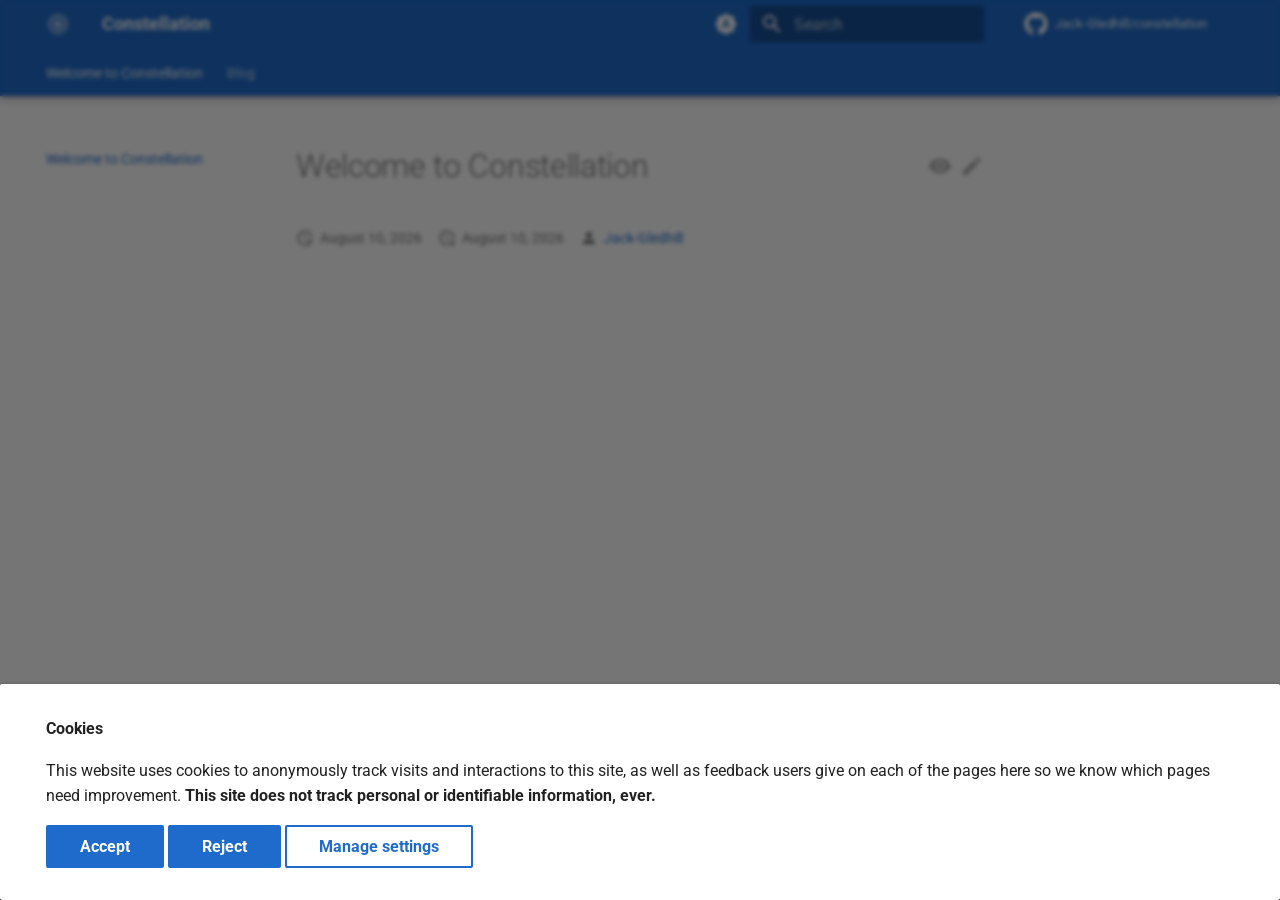
==== index.html @ 88e4e884 "Deployed 8736ff4 with MkDocs version: 1.6.1" ====
<!DOCTYPE html><html lang="en" class="no-js"><head>
    
      <meta charset="utf-8">
      <meta name="viewport" content="width=device-width,initial-scale=1">
      
        <meta name="description" content="Documentation and blog for my home production environment.">
      
      
        <meta name="author" content="Jack Gledhill">
      
      
        <link rel="canonical" href="https://starsystem.dev/">
      
      
      
        <link rel="next" href="blog/">
      
      
        
      
      
        <link rel="alternate" type="application/rss+xml" title="RSS feed" href="feed_rss_created.xml">
        <link rel="alternate" type="application/rss+xml" title="RSS feed of updated content" href="feed_rss_updated.xml">
      
      <link rel="icon" href="assets/favicon.png">
      <meta name="generator" content="mkdocs-1.6.1, mkdocs-material-9.7.7">
    
    
      
        <title>Constellation</title>
      
    
    
      <link rel="stylesheet" href="assets/stylesheets/main.ec1eaa64.min.css">
      
        
        <link rel="stylesheet" href="assets/stylesheets/palette.ab4e12ef.min.css">
      
      

  
  
  
  
  <style>:root{--md-annotation-icon:url('data:image/svg+xml;charset=utf-8,%3Csvg%20xmlns%3D%22http%3A//www.w3.org/2000/svg%22%20viewBox%3D%220%200%2024%2024%22%3E%3Cpath%20d%3D%22M13%209h-2V7h2m0%2010h-2v-6h2m-1-9A10%2010%200%200%200%202%2012a10%2010%200%200%200%2010%2010%2010%2010%200%200%200%2010-10A10%2010%200%200%200%2012%202%22/%3E%3C/svg%3E');}</style>


    
    
      
    
    
      
        
        
        
        <link rel="stylesheet" href="assets/external/fonts.googleapis.com/css.49ea35f2.css">
        <style>:root{--md-text-font:"Roboto";--md-code-font:"Roboto Mono"}</style>
      
    
    
      <link rel="stylesheet" href="assets/css/theme.css">
    
    <script>__md_scope=new URL(".",location),__md_hash=e=>[...e].reduce(((e,_)=>(e<<5)-e+_.charCodeAt(0)),0),__md_get=(e,_=localStorage,t=__md_scope)=>JSON.parse(_.getItem(t.pathname+"."+e)),__md_set=(e,_,t=localStorage,a=__md_scope)=>{try{t.setItem(a.pathname+"."+e,JSON.stringify(_))}catch(e){}}</script>
    
      
  


  
  

<script id="__analytics">function __md_analytics(){function e(){dataLayer.push(arguments)}window.dataLayer=window.dataLayer||[],e("js",new Date),e("config","G-ZGE895CJE3"),document.addEventListener("DOMContentLoaded",(function(){document.forms.search&&document.forms.search.query.addEventListener("blur",(function(){this.value&&e("event","search",{search_term:this.value})}));document$.subscribe((function(){var t=document.forms.feedback;if(void 0!==t)for(var a of t.querySelectorAll("[type=submit]"))a.addEventListener("click",(function(a){a.preventDefault();var n=document.location.pathname,d=this.getAttribute("data-md-value");e("event","feedback",{page:n,data:d}),t.firstElementChild.disabled=!0;var r=t.querySelector(".md-feedback__note [data-md-value='"+d+"']");r&&(r.hidden=!1)})),t.hidden=!1})),location$.subscribe((function(t){e("config","G-ZGE895CJE3",{page_path:t.pathname})}))}));var t=document.createElement("script");t.async=!0,t.src="https://www.googletagmanager.com/gtag/js?id=G-ZGE895CJE3",document.getElementById("__analytics").insertAdjacentElement("afterEnd",t)}</script>
  
    <script>if("undefined"!=typeof __md_analytics){var consent=__md_get("__consent");consent&&consent.analytics&&__md_analytics()}</script>
  

    
    
  <link href="assets/stylesheets/glightbox.min.css" rel="stylesheet"><script src="assets/javascripts/glightbox.min.js"></script><style id="glightbox-style">
            html.glightbox-open { overflow: initial; height: 100%; }
            .gslide-title { margin-top: 0px; user-select: text; }
            .gslide-desc { color: #666; user-select: text; }
            .gslide-image img { background: none; }
            .glightbox-clean .gslide-media { -webkit-box-shadow: none; box-shadow: none; }
            .gscrollbar-fixer { padding-right: 15px; }
            .gdesc-inner { font-size: 0.75rem; }
            body[data-md-color-scheme="slate"] .gdesc-inner { background: var(--md-default-bg-color); }
            body[data-md-color-scheme="slate"] .gslide-title { color: var(--md-default-fg-color); }
            body[data-md-color-scheme="slate"] .gslide-desc { color: var(--md-default-fg-color); }
        </style></head>
  
  
    
    
      
    
    
    
    
    <body dir="ltr" data-md-color-scheme="default" data-md-color-primary="indigo" data-md-color-accent="indigo">
  
    
    <input class="md-toggle" data-md-toggle="drawer" type="checkbox" id="__drawer" autocomplete="off">
    <input class="md-toggle" data-md-toggle="search" type="checkbox" id="__search" autocomplete="off">
    <label class="md-overlay" for="__drawer"></label>
    <div data-md-component="skip">
      
        
        <a href="#welcome-to-constellation" class="md-skip">
          Skip to content
        </a>
      
    </div>
    <div data-md-component="announce">
      
    </div>
    
    
      

  

<header class="md-header md-header--shadow md-header--lifted" data-md-component="header">
  <nav class="md-header__inner md-grid" aria-label="Header">
    <a href="https://starsystem.dev" title="Constellation" class="md-header__button md-logo" aria-label="Constellation" data-md-component="logo">
      
  
  <svg xmlns="http://www.w3.org/2000/svg" xmlns:xlink="http://www.w3.org/1999/xlink" width="1000" zoomAndPan="magnify" viewBox="0 0 750 749.999995" height="1000" preserveAspectRatio="xMidYMid meet" version="1.0"><defs><filter x="0%" y="0%" width="100%" height="100%" id="81d60b8262"><feColorMatrix values="0 0 0 0 1 0 0 0 0 1 0 0 0 0 1 0 0 0 1 0" color-interpolation-filters="sRGB"></feColorMatrix></filter><mask id="ddfc9b5a84"><g filter="url(#81d60b8262)"><rect x="-75" width="900" fill="#000000" y="-74.999999" height="899.999994" fill-opacity="0.3"></rect></g></mask><clipPath id="696574be81"><path d="M 21 20.507812 L 729 20.507812 L 729 728 L 21 728 Z M 21 20.507812 " clip-rule="nonzero"></path></clipPath><clipPath id="d9eb469b21"><path d="M 436.523438 38.671875 C 477.253906 64.273438 521.976562 82.882812 568.84375 93.726562 L 569.5 93.878906 C 612.5625 103.84375 646.207031 137.425781 656.25 180.46875 C 667.113281 227.03125 685.492188 271.515625 710.660156 312.171875 L 710.742188 312.304688 C 734.09375 350.027344 734.195312 397.691406 711.003906 435.511719 L 710.398438 436.496094 C 685.398438 477.265625 667.117188 521.789062 656.25 568.359375 C 646.207031 611.402344 612.5625 644.984375 569.5 654.949219 L 568.84375 655.101562 C 521.976562 665.945312 477.253906 684.554688 436.523438 710.15625 C 398.914062 733.796875 351.085938 733.796875 313.476562 710.15625 C 272.746094 684.554688 228.023438 665.945312 181.15625 655.101562 L 180.5 654.949219 C 137.4375 644.984375 103.792969 611.402344 93.75 568.359375 C 82.882812 521.789062 64.601562 477.265625 39.601562 436.496094 L 38.996094 435.511719 C 15.804688 397.691406 15.90625 350.027344 39.257812 312.304688 L 39.339844 312.171875 C 64.507812 271.515625 82.886719 227.03125 93.75 180.46875 C 103.792969 137.425781 137.4375 103.84375 180.5 93.878906 L 181.15625 93.726562 C 228.023438 82.882812 272.746094 64.273438 313.476562 38.671875 C 351.085938 15.03125 398.914062 15.03125 436.523438 38.671875 Z M 436.523438 38.671875 " clip-rule="nonzero"></path></clipPath><clipPath id="cf80fa92c6"><path d="M 0 0.507812 L 708 0.507812 L 708 708 L 0 708 Z M 0 0.507812 " clip-rule="nonzero"></path></clipPath><clipPath id="7ee6812b1a"><path d="M 415.523438 18.671875 C 456.253906 44.273438 500.976562 62.882812 547.84375 73.726562 L 548.5 73.878906 C 591.5625 83.84375 625.207031 117.425781 635.25 160.46875 C 646.113281 207.03125 664.492188 251.515625 689.660156 292.171875 L 689.742188 292.304688 C 713.09375 330.027344 713.195312 377.691406 690.003906 415.511719 L 689.398438 416.496094 C 664.398438 457.265625 646.117188 501.789062 635.25 548.359375 C 625.207031 591.402344 591.5625 624.984375 548.5 634.949219 L 547.84375 635.101562 C 500.976562 645.945312 456.253906 664.554688 415.523438 690.15625 C 377.914062 713.796875 330.085938 713.796875 292.476562 690.15625 C 251.746094 664.554688 207.023438 645.945312 160.15625 635.101562 L 159.5 634.949219 C 116.4375 624.984375 82.792969 591.402344 72.75 548.359375 C 61.882812 501.789062 43.601562 457.265625 18.601562 416.496094 L 17.996094 415.511719 C -5.195312 377.691406 -5.09375 330.027344 18.257812 292.304688 L 18.339844 292.171875 C 43.507812 251.515625 61.886719 207.03125 72.75 160.46875 C 82.792969 117.425781 116.4375 83.84375 159.5 73.878906 L 160.15625 73.726562 C 207.023438 62.882812 251.746094 44.273438 292.476562 18.671875 C 330.085938 -4.96875 377.914062 -4.96875 415.523438 18.671875 Z M 415.523438 18.671875 " clip-rule="nonzero"></path></clipPath><clipPath id="2275a92b81"><rect x="0" width="708" y="0" height="708"></rect></clipPath><clipPath id="bfd4be1afa"><rect x="0" width="750" y="0" height="750"></rect></clipPath><mask id="69aca2062e"><g filter="url(#81d60b8262)"><rect x="-75" width="900" fill="#000000" y="-74.999999" height="899.999994" fill-opacity="0.5"></rect></g></mask><clipPath id="65fd2644c5"><path d="M 0.320312 0.480469 L 235.519531 0.480469 L 235.519531 233.28125 L 0.320312 233.28125 Z M 0.320312 0.480469 " clip-rule="nonzero"></path></clipPath><clipPath id="9aa8c6e4af"><rect x="0" width="236" y="0" height="234"></rect></clipPath><mask id="2b1c20bc20"><g filter="url(#81d60b8262)"><rect x="-75" width="900" fill="#000000" y="-74.999999" height="899.999994" fill-opacity="0.5"></rect></g></mask><clipPath id="ac3a4734d3"><path d="M 0.960938 0.960938 L 236.160156 0.960938 L 236.160156 233.761719 L 0.960938 233.761719 Z M 0.960938 0.960938 " clip-rule="nonzero"></path></clipPath><clipPath id="776acd74a7"><rect x="0" width="237" y="0" height="234"></rect></clipPath><mask id="c16e660445"><g filter="url(#81d60b8262)"><rect x="-75" width="900" fill="#000000" y="-74.999999" height="899.999994" fill-opacity="0.5"></rect></g></mask><clipPath id="79397e9c5b"><path d="M 0.320312 0.71875 L 235.519531 0.71875 L 235.519531 233.519531 L 0.320312 233.519531 Z M 0.320312 0.71875 " clip-rule="nonzero"></path></clipPath><clipPath id="2352d7ce63"><rect x="0" width="236" y="0" height="234"></rect></clipPath><mask id="fb6cefbb58"><g filter="url(#81d60b8262)"><rect x="-75" width="900" fill="#000000" y="-74.999999" height="899.999994" fill-opacity="0.5"></rect></g></mask><clipPath id="f1fc9e099b"><path d="M 0.960938 0.238281 L 236.160156 0.238281 L 236.160156 233.039062 L 0.960938 233.039062 Z M 0.960938 0.238281 " clip-rule="nonzero"></path></clipPath><clipPath id="ad6e2cdb46"><rect x="0" width="237" y="0" height="234"></rect></clipPath><mask id="176fafc991"><g filter="url(#81d60b8262)"><rect x="-75" width="900" fill="#000000" y="-74.999999" height="899.999994" fill-opacity="0.5"></rect></g></mask><clipPath id="ba63ed13dc"><path d="M 0.71875 0.800781 L 61.921875 0.800781 L 61.921875 212.71875 L 0.71875 212.71875 Z M 0.71875 0.800781 " clip-rule="nonzero"></path></clipPath><clipPath id="fd96fab2f6"><rect x="0" width="62" y="0" height="213"></rect></clipPath><mask id="67a87154d9"><g filter="url(#81d60b8262)"><rect x="-75" width="900" fill="#000000" y="-74.999999" height="899.999994" fill-opacity="0.5"></rect></g></mask><clipPath id="de0053d374"><path d="M 0.078125 0.121094 L 213.199219 0.121094 L 213.199219 59.398438 L 0.078125 59.398438 Z M 0.078125 0.121094 " clip-rule="nonzero"></path></clipPath><clipPath id="8d43a7fa7f"><rect x="0" width="214" y="0" height="60"></rect></clipPath><mask id="ddca6d0673"><g filter="url(#81d60b8262)"><rect x="-75" width="900" fill="#000000" y="-74.999999" height="899.999994" fill-opacity="0.5"></rect></g></mask><clipPath id="5dadbb8d5a"><path d="M 0.0390625 0.121094 L 217.71875 0.121094 L 217.71875 59.398438 L 0.0390625 59.398438 Z M 0.0390625 0.121094 " clip-rule="nonzero"></path></clipPath><clipPath id="f82eb71687"><rect x="0" width="218" y="0" height="60"></rect></clipPath><mask id="345435dc31"><g filter="url(#81d60b8262)"><rect x="-75" width="900" fill="#000000" y="-74.999999" height="899.999994" fill-opacity="0.5"></rect></g></mask><clipPath id="bcc95cfa79"><path d="M 0.640625 0.800781 L 57.039062 0.800781 L 57.039062 212.960938 L 0.640625 212.960938 Z M 0.640625 0.800781 " clip-rule="nonzero"></path></clipPath><clipPath id="f2c3db9398"><rect x="0" width="58" y="0" height="213"></rect></clipPath><mask id="e3e27e9219"><g filter="url(#81d60b8262)"><rect x="-75" width="900" fill="#000000" y="-74.999999" height="899.999994" fill-opacity="0.5"></rect></g></mask><clipPath id="97d38d4ba7"><path d="M 0.71875 0.0390625 L 61.921875 0.0390625 L 61.921875 212.199219 L 0.71875 212.199219 Z M 0.71875 0.0390625 " clip-rule="nonzero"></path></clipPath><clipPath id="d4eecbbffa"><rect x="0" width="62" y="0" height="213"></rect></clipPath><mask id="56834789b6"><g filter="url(#81d60b8262)"><rect x="-75" width="900" fill="#000000" y="-74.999999" height="899.999994" fill-opacity="0.5"></rect></g></mask><clipPath id="3e9a04c096"><path d="M 0.078125 0.601562 L 213.199219 0.601562 L 213.199219 59.878906 L 0.078125 59.878906 Z M 0.078125 0.601562 " clip-rule="nonzero"></path></clipPath><clipPath id="1f572222a3"><rect x="0" width="214" y="0" height="60"></rect></clipPath><mask id="7ee0ccd4a6"><g filter="url(#81d60b8262)"><rect x="-75" width="900" fill="#000000" y="-74.999999" height="899.999994" fill-opacity="0.5"></rect></g></mask><clipPath id="54e0ff7782"><path d="M 0.800781 0.601562 L 219.679688 0.601562 L 219.679688 58.199219 L 0.800781 58.199219 Z M 0.800781 0.601562 " clip-rule="nonzero"></path></clipPath><clipPath id="770d76c175"><rect x="0" width="220" y="0" height="59"></rect></clipPath><mask id="0eb728d16f"><g filter="url(#81d60b8262)"><rect x="-75" width="900" fill="#000000" y="-74.999999" height="899.999994" fill-opacity="0.5"></rect></g></mask><clipPath id="6d02184eb8"><path d="M 0.640625 0.921875 L 57.039062 0.921875 L 57.039062 215.960938 L 0.640625 215.960938 Z M 0.640625 0.921875 " clip-rule="nonzero"></path></clipPath><clipPath id="b85d9e31a9"><rect x="0" width="58" y="0" height="216"></rect></clipPath><clipPath id="56629a6e94"><path d="M 336.34375 586 L 413.65625 586 L 413.65625 667.699219 L 336.34375 667.699219 Z M 336.34375 586 " clip-rule="nonzero"></path></clipPath><clipPath id="4aa5836ede"><path d="M 379.53125 588.980469 L 384.914062 601.222656 C 387.839844 607.875 393.011719 613.285156 399.527344 616.511719 L 410.3125 621.851562 C 412.210938 622.789062 413.410156 624.722656 413.410156 626.84375 C 413.410156 628.960938 412.210938 630.894531 410.3125 631.832031 L 399.527344 637.175781 C 393.011719 640.398438 387.839844 645.8125 384.914062 652.464844 L 379.53125 664.703125 C 378.738281 666.5 376.960938 667.660156 375 667.660156 C 373.039062 667.660156 371.261719 666.5 370.46875 664.703125 L 365.085938 652.464844 C 362.160156 645.8125 356.988281 640.398438 350.472656 637.175781 L 339.6875 631.832031 C 337.789062 630.894531 336.589844 628.960938 336.589844 626.84375 C 336.589844 624.722656 337.789062 622.789062 339.6875 621.851562 L 350.472656 616.511719 C 356.988281 613.285156 362.160156 607.875 365.085938 601.222656 L 370.46875 588.980469 C 371.261719 587.183594 373.039062 586.027344 375 586.027344 C 376.960938 586.027344 378.738281 587.183594 379.53125 588.980469 Z M 379.53125 588.980469 " clip-rule="nonzero"></path></clipPath><clipPath id="e857509c53"><path d="M 0.480469 0 L 77.519531 0 L 77.519531 81.679688 L 0.480469 81.679688 Z M 0.480469 0 " clip-rule="nonzero"></path></clipPath><clipPath id="1bf47f6f56"><path d="M 43.53125 2.980469 L 48.914062 15.222656 C 51.839844 21.875 57.011719 27.285156 63.527344 30.511719 L 74.3125 35.851562 C 76.210938 36.789062 77.410156 38.722656 77.410156 40.84375 C 77.410156 42.960938 76.210938 44.894531 74.3125 45.832031 L 63.527344 51.175781 C 57.011719 54.398438 51.839844 59.8125 48.914062 66.464844 L 43.53125 78.703125 C 42.738281 80.5 40.960938 81.660156 39 81.660156 C 37.039062 81.660156 35.261719 80.5 34.46875 78.703125 L 29.085938 66.464844 C 26.160156 59.8125 20.988281 54.398438 14.472656 51.175781 L 3.6875 45.832031 C 1.789062 44.894531 0.589844 42.960938 0.589844 40.84375 C 0.589844 38.722656 1.789062 36.789062 3.6875 35.851562 L 14.472656 30.511719 C 20.988281 27.285156 26.160156 21.875 29.085938 15.222656 L 34.46875 2.980469 C 35.261719 1.183594 37.039062 0.0273438 39 0.0273438 C 40.960938 0.0273438 42.738281 1.183594 43.53125 2.980469 Z M 43.53125 2.980469 " clip-rule="nonzero"></path></clipPath><clipPath id="16cdc9644a"><rect x="0" width="78" y="0" height="82"></rect></clipPath><clipPath id="4d9cd6aebd"><path d="M 81.738281 334 L 159 334 L 159 415.859375 L 81.738281 415.859375 Z M 81.738281 334 " clip-rule="nonzero"></path></clipPath><clipPath id="acf9412693"><path d="M 124.925781 337.140625 L 130.308594 349.378906 C 133.234375 356.03125 138.40625 361.441406 144.921875 364.667969 L 155.707031 370.007812 C 157.605469 370.949219 158.804688 372.882812 158.804688 375 C 158.804688 377.117188 157.605469 379.050781 155.707031 379.992188 L 144.921875 385.332031 C 138.40625 388.558594 133.234375 393.96875 130.308594 400.621094 L 124.925781 412.859375 C 124.132812 414.65625 122.355469 415.816406 120.394531 415.816406 C 118.433594 415.816406 116.65625 414.65625 115.863281 412.859375 L 110.480469 400.621094 C 107.554688 393.96875 102.382812 388.558594 95.867188 385.332031 L 85.082031 379.992188 C 83.183594 379.050781 81.984375 377.117188 81.984375 375 C 81.984375 372.882812 83.183594 370.949219 85.082031 370.007812 L 95.867188 364.667969 C 102.382812 361.441406 107.554688 356.03125 110.480469 349.378906 L 115.863281 337.140625 C 116.65625 335.34375 118.433594 334.183594 120.394531 334.183594 C 122.355469 334.183594 124.132812 335.34375 124.925781 337.140625 Z M 124.925781 337.140625 " clip-rule="nonzero"></path></clipPath><clipPath id="82efa2fa5e"><path d="M 0.839844 0.078125 L 77.878906 0.078125 L 77.878906 81.859375 L 0.839844 81.859375 Z M 0.839844 0.078125 " clip-rule="nonzero"></path></clipPath><clipPath id="6f337797da"><path d="M 43.925781 3.140625 L 49.308594 15.378906 C 52.234375 22.03125 57.40625 27.441406 63.921875 30.667969 L 74.707031 36.007812 C 76.605469 36.949219 77.804688 38.882812 77.804688 41 C 77.804688 43.117188 76.605469 45.050781 74.707031 45.992188 L 63.921875 51.332031 C 57.40625 54.558594 52.234375 59.96875 49.308594 66.621094 L 43.925781 78.859375 C 43.132812 80.65625 41.355469 81.816406 39.394531 81.816406 C 37.433594 81.816406 35.65625 80.65625 34.863281 78.859375 L 29.480469 66.621094 C 26.554688 59.96875 21.382812 54.558594 14.867188 51.332031 L 4.082031 45.992188 C 2.183594 45.050781 0.984375 43.117188 0.984375 41 C 0.984375 38.882812 2.183594 36.949219 4.082031 36.007812 L 14.867188 30.667969 C 21.382812 27.441406 26.554688 22.03125 29.480469 15.378906 L 34.863281 3.140625 C 35.65625 1.34375 37.433594 0.183594 39.394531 0.183594 C 41.355469 0.183594 43.132812 1.34375 43.925781 3.140625 Z M 43.925781 3.140625 " clip-rule="nonzero"></path></clipPath><clipPath id="fe0c50b772"><rect x="0" width="78" y="0" height="82"></rect></clipPath><clipPath id="9316088eac"><path d="M 336.34375 82.09375 L 413.65625 82.09375 L 413.65625 164 L 336.34375 164 Z M 336.34375 82.09375 " clip-rule="nonzero"></path></clipPath><clipPath id="6726442756"><path d="M 379.53125 85.296875 L 384.914062 97.535156 C 387.839844 104.1875 393.011719 109.601562 399.527344 112.824219 L 410.3125 118.167969 C 412.210938 119.105469 413.410156 121.039062 413.410156 123.15625 C 413.410156 125.277344 412.210938 127.210938 410.3125 128.148438 L 399.527344 133.488281 C 393.011719 136.714844 387.839844 142.125 384.914062 148.777344 L 379.53125 161.019531 C 378.738281 162.816406 376.960938 163.972656 375 163.972656 C 373.039062 163.972656 371.261719 162.816406 370.46875 161.019531 L 365.085938 148.777344 C 362.160156 142.125 356.988281 136.714844 350.472656 133.488281 L 339.6875 128.148438 C 337.789062 127.210938 336.589844 125.277344 336.589844 123.15625 C 336.589844 121.039062 337.789062 119.105469 339.6875 118.167969 L 350.472656 112.824219 C 356.988281 109.601562 362.160156 104.1875 365.085938 97.535156 L 370.46875 85.296875 C 371.261719 83.5 373.039062 82.339844 375 82.339844 C 376.960938 82.339844 378.738281 83.5 379.53125 85.296875 Z M 379.53125 85.296875 " clip-rule="nonzero"></path></clipPath><clipPath id="b825e2047e"><path d="M 0.480469 0.320312 L 77.519531 0.320312 L 77.519531 82 L 0.480469 82 Z M 0.480469 0.320312 " clip-rule="nonzero"></path></clipPath><clipPath id="5374942d47"><path d="M 43.53125 3.296875 L 48.914062 15.535156 C 51.839844 22.1875 57.011719 27.601562 63.527344 30.824219 L 74.3125 36.167969 C 76.210938 37.105469 77.410156 39.039062 77.410156 41.15625 C 77.410156 43.277344 76.210938 45.210938 74.3125 46.148438 L 63.527344 51.488281 C 57.011719 54.714844 51.839844 60.125 48.914062 66.777344 L 43.53125 79.019531 C 42.738281 80.816406 40.960938 81.972656 39 81.972656 C 37.039062 81.972656 35.261719 80.816406 34.46875 79.019531 L 29.085938 66.777344 C 26.160156 60.125 20.988281 54.714844 14.472656 51.488281 L 3.6875 46.148438 C 1.789062 45.210938 0.589844 43.277344 0.589844 41.15625 C 0.589844 39.039062 1.789062 37.105469 3.6875 36.167969 L 14.472656 30.824219 C 20.988281 27.601562 26.160156 22.1875 29.085938 15.535156 L 34.46875 3.296875 C 35.261719 1.5 37.039062 0.339844 39 0.339844 C 40.960938 0.339844 42.738281 1.5 43.53125 3.296875 Z M 43.53125 3.296875 " clip-rule="nonzero"></path></clipPath><clipPath id="282f93daea"><rect x="0" width="78" y="0" height="82"></rect></clipPath><clipPath id="55cb233524"><path d="M 591 334 L 668.261719 334 L 668.261719 415.859375 L 591 415.859375 Z M 591 334 " clip-rule="nonzero"></path></clipPath><clipPath id="0371b2f4ec"><path d="M 634.136719 337.140625 L 639.519531 349.378906 C 642.445312 356.03125 647.617188 361.441406 654.132812 364.667969 L 664.917969 370.007812 C 666.816406 370.949219 668.015625 372.882812 668.015625 375 C 668.015625 377.117188 666.816406 379.050781 664.917969 379.992188 L 654.132812 385.332031 C 647.617188 388.558594 642.445312 393.96875 639.519531 400.621094 L 634.136719 412.859375 C 633.34375 414.65625 631.566406 415.816406 629.605469 415.816406 C 627.644531 415.816406 625.867188 414.65625 625.074219 412.859375 L 619.691406 400.621094 C 616.765625 393.96875 611.59375 388.558594 605.078125 385.332031 L 594.292969 379.992188 C 592.394531 379.050781 591.195312 377.117188 591.195312 375 C 591.195312 372.882812 592.394531 370.949219 594.292969 370.007812 L 605.078125 364.667969 C 611.59375 361.441406 616.765625 356.03125 619.691406 349.378906 L 625.074219 337.140625 C 625.867188 335.34375 627.644531 334.183594 629.605469 334.183594 C 631.566406 334.183594 633.34375 335.34375 634.136719 337.140625 Z M 634.136719 337.140625 " clip-rule="nonzero"></path></clipPath><clipPath id="56f8499b06"><path d="M 0.121094 0.078125 L 77.160156 0.078125 L 77.160156 81.859375 L 0.121094 81.859375 Z M 0.121094 0.078125 " clip-rule="nonzero"></path></clipPath><clipPath id="49d4812043"><path d="M 43.136719 3.140625 L 48.519531 15.378906 C 51.445312 22.03125 56.617188 27.441406 63.132812 30.667969 L 73.917969 36.007812 C 75.816406 36.949219 77.015625 38.882812 77.015625 41 C 77.015625 43.117188 75.816406 45.050781 73.917969 45.992188 L 63.132812 51.332031 C 56.617188 54.558594 51.445312 59.96875 48.519531 66.621094 L 43.136719 78.859375 C 42.34375 80.65625 40.566406 81.816406 38.605469 81.816406 C 36.644531 81.816406 34.867188 80.65625 34.074219 78.859375 L 28.691406 66.621094 C 25.765625 59.96875 20.59375 54.558594 14.078125 51.332031 L 3.292969 45.992188 C 1.394531 45.050781 0.195312 43.117188 0.195312 41 C 0.195312 38.882812 1.394531 36.949219 3.292969 36.007812 L 14.078125 30.667969 C 20.59375 27.441406 25.765625 22.03125 28.691406 15.378906 L 34.074219 3.140625 C 34.867188 1.34375 36.644531 0.183594 38.605469 0.183594 C 40.566406 0.183594 42.34375 1.34375 43.136719 3.140625 Z M 43.136719 3.140625 " clip-rule="nonzero"></path></clipPath><clipPath id="83cbacca69"><rect x="0" width="78" y="0" height="82"></rect></clipPath><clipPath id="3cd134f18e"><path d="M 556 144.734375 L 612.382812 144.734375 L 612.382812 198.609375 L 556 198.609375 Z M 556 144.734375 " clip-rule="nonzero"></path></clipPath><clipPath id="767054a503"><path d="M 585.570312 146.007812 L 589.421875 160.367188 C 590.21875 163.328125 592.96875 165.328125 596.027344 165.171875 L 610.839844 164.414062 C 611.472656 164.378906 612.050781 164.777344 612.246094 165.382812 C 612.441406 165.984375 612.203125 166.644531 611.671875 166.988281 L 599.179688 175.042969 C 596.609375 176.699219 595.558594 179.933594 596.660156 182.785156 L 602.039062 196.699219 C 602.269531 197.289062 602.070312 197.964844 601.558594 198.335938 C 601.042969 198.710938 600.34375 198.695312 599.847656 198.296875 L 588.292969 188.957031 C 585.910156 187.035156 582.507812 187.035156 580.128906 188.957031 L 568.574219 198.296875 C 568.078125 198.695312 567.378906 198.710938 566.863281 198.335938 C 566.351562 197.964844 566.152344 197.289062 566.382812 196.699219 L 571.761719 182.785156 C 572.863281 179.933594 571.808594 176.699219 569.242188 175.042969 L 556.75 166.988281 C 556.21875 166.644531 555.980469 165.984375 556.175781 165.382812 C 556.371094 164.777344 556.949219 164.378906 557.582031 164.414062 L 572.394531 165.171875 C 575.453125 165.328125 578.203125 163.328125 578.996094 160.367188 L 582.851562 146.007812 C 583.015625 145.390625 583.574219 144.964844 584.210938 144.964844 C 584.847656 144.964844 585.40625 145.390625 585.570312 146.007812 Z M 585.570312 146.007812 " clip-rule="nonzero"></path></clipPath><clipPath id="5ed16e75ac"><path d="M 0 0.960938 L 56.382812 0.960938 L 56.382812 54.609375 L 0 54.609375 Z M 0 0.960938 " clip-rule="nonzero"></path></clipPath><clipPath id="d385835cd0"><path d="M 29.570312 2.007812 L 33.421875 16.367188 C 34.21875 19.328125 36.96875 21.328125 40.027344 21.171875 L 54.839844 20.414062 C 55.472656 20.378906 56.050781 20.777344 56.246094 21.382812 C 56.441406 21.984375 56.203125 22.644531 55.671875 22.988281 L 43.179688 31.042969 C 40.609375 32.699219 39.558594 35.933594 40.660156 38.785156 L 46.039062 52.699219 C 46.269531 53.289062 46.070312 53.964844 45.558594 54.335938 C 45.042969 54.710938 44.34375 54.695312 43.847656 54.296875 L 32.292969 44.957031 C 29.910156 43.035156 26.507812 43.035156 24.128906 44.957031 L 12.574219 54.296875 C 12.078125 54.695312 11.378906 54.710938 10.863281 54.335938 C 10.351562 53.964844 10.152344 53.289062 10.382812 52.699219 L 15.761719 38.785156 C 16.863281 35.933594 15.808594 32.699219 13.242188 31.042969 L 0.75 22.988281 C 0.21875 22.644531 -0.0195312 21.984375 0.175781 21.382812 C 0.371094 20.777344 0.949219 20.378906 1.582031 20.414062 L 16.394531 21.171875 C 19.453125 21.328125 22.203125 19.328125 22.996094 16.367188 L 26.851562 2.007812 C 27.015625 1.390625 27.574219 0.964844 28.210938 0.964844 C 28.847656 0.964844 29.40625 1.390625 29.570312 2.007812 Z M 29.570312 2.007812 " clip-rule="nonzero"></path></clipPath><clipPath id="c1d27fbaa3"><rect x="0" width="57" y="0" height="55"></rect></clipPath><clipPath id="d17dd91c98"><path d="M 556 552.101562 L 612.382812 552.101562 L 612.382812 605.976562 L 556 605.976562 Z M 556 552.101562 " clip-rule="nonzero"></path></clipPath><clipPath id="d5b7ddad3d"><path d="M 585.570312 553.375 L 589.421875 567.738281 C 590.21875 570.695312 592.96875 572.695312 596.027344 572.539062 L 610.839844 571.78125 C 611.472656 571.75 612.050781 572.148438 612.246094 572.75 C 612.441406 573.355469 612.203125 574.015625 611.671875 574.359375 L 599.179688 582.414062 C 596.609375 584.070312 595.558594 587.304688 596.660156 590.15625 L 602.039062 604.066406 C 602.269531 604.660156 602.070312 605.332031 601.558594 605.707031 C 601.042969 606.082031 600.34375 606.0625 599.847656 605.664062 L 588.292969 596.328125 C 585.910156 594.402344 582.507812 594.402344 580.128906 596.328125 L 568.574219 605.664062 C 568.078125 606.0625 567.378906 606.082031 566.863281 605.707031 C 566.351562 605.332031 566.152344 604.660156 566.382812 604.066406 L 571.761719 590.15625 C 572.863281 587.304688 571.808594 584.070312 569.242188 582.414062 L 556.75 574.359375 C 556.21875 574.015625 555.980469 573.355469 556.175781 572.75 C 556.371094 572.148438 556.949219 571.75 557.582031 571.78125 L 572.394531 572.539062 C 575.453125 572.695312 578.203125 570.695312 578.996094 567.738281 L 582.851562 553.375 C 583.015625 552.761719 583.574219 552.332031 584.210938 552.332031 C 584.847656 552.332031 585.40625 552.761719 585.570312 553.375 Z M 585.570312 553.375 " clip-rule="nonzero"></path></clipPath><clipPath id="00c27a7202"><path d="M 0 0.238281 L 56.382812 0.238281 L 56.382812 53.976562 L 0 53.976562 Z M 0 0.238281 " clip-rule="nonzero"></path></clipPath><clipPath id="252d39818a"><path d="M 29.570312 1.375 L 33.421875 15.738281 C 34.21875 18.695312 36.96875 20.695312 40.027344 20.539062 L 54.839844 19.78125 C 55.472656 19.75 56.050781 20.148438 56.246094 20.75 C 56.441406 21.355469 56.203125 22.015625 55.671875 22.359375 L 43.179688 30.414062 C 40.609375 32.070312 39.558594 35.304688 40.660156 38.15625 L 46.039062 52.066406 C 46.269531 52.660156 46.070312 53.332031 45.558594 53.707031 C 45.042969 54.082031 44.34375 54.0625 43.847656 53.664062 L 32.292969 44.328125 C 29.910156 42.402344 26.507812 42.402344 24.128906 44.328125 L 12.574219 53.664062 C 12.078125 54.0625 11.378906 54.082031 10.863281 53.707031 C 10.351562 53.332031 10.152344 52.660156 10.382812 52.066406 L 15.761719 38.15625 C 16.863281 35.304688 15.808594 32.070312 13.242188 30.414062 L 0.75 22.359375 C 0.21875 22.015625 -0.0195312 21.355469 0.175781 20.75 C 0.371094 20.148438 0.949219 19.75 1.582031 19.78125 L 16.394531 20.539062 C 19.453125 20.695312 22.203125 18.695312 22.996094 15.738281 L 26.851562 1.375 C 27.015625 0.761719 27.574219 0.332031 28.210938 0.332031 C 28.847656 0.332031 29.40625 0.761719 29.570312 1.375 Z M 29.570312 1.375 " clip-rule="nonzero"></path></clipPath><clipPath id="96450171ae"><rect x="0" width="57" y="0" height="54"></rect></clipPath><clipPath id="0779722241"><path d="M 142.042969 552.101562 L 198.527344 552.101562 L 198.527344 605.976562 L 142.042969 605.976562 Z M 142.042969 552.101562 " clip-rule="nonzero"></path></clipPath><clipPath id="211689df2d"><path d="M 171.714844 553.375 L 175.570312 567.738281 C 176.363281 570.695312 179.113281 572.695312 182.171875 572.539062 L 196.984375 571.78125 C 197.617188 571.75 198.195312 572.148438 198.390625 572.75 C 198.585938 573.355469 198.347656 574.015625 197.816406 574.359375 L 185.324219 582.414062 C 182.757812 584.070312 181.703125 587.304688 182.804688 590.15625 L 188.183594 604.066406 C 188.414062 604.660156 188.214844 605.332031 187.703125 605.707031 C 187.1875 606.082031 186.488281 606.0625 185.992188 605.664062 L 174.4375 596.328125 C 172.058594 594.402344 168.65625 594.402344 166.273438 596.328125 L 154.71875 605.664062 C 154.222656 606.0625 153.523438 606.082031 153.007812 605.707031 C 152.496094 605.332031 152.296875 604.660156 152.527344 604.066406 L 157.90625 590.15625 C 159.007812 587.304688 157.957031 584.070312 155.386719 582.414062 L 142.894531 574.359375 C 142.363281 574.015625 142.125 573.355469 142.320312 572.75 C 142.515625 572.148438 143.09375 571.75 143.726562 571.78125 L 158.539062 572.539062 C 161.597656 572.695312 164.347656 570.695312 165.140625 567.738281 L 168.996094 553.375 C 169.160156 552.761719 169.71875 552.332031 170.355469 552.332031 C 170.992188 552.332031 171.550781 552.761719 171.714844 553.375 Z M 171.714844 553.375 " clip-rule="nonzero"></path></clipPath><clipPath id="97dd1baf26"><path d="M 0.078125 0.238281 L 56.527344 0.238281 L 56.527344 53.976562 L 0.078125 53.976562 Z M 0.078125 0.238281 " clip-rule="nonzero"></path></clipPath><clipPath id="185830fa5b"><path d="M 29.714844 1.375 L 33.570312 15.738281 C 34.363281 18.695312 37.113281 20.695312 40.171875 20.539062 L 54.984375 19.78125 C 55.617188 19.75 56.195312 20.148438 56.390625 20.75 C 56.585938 21.355469 56.347656 22.015625 55.816406 22.359375 L 43.324219 30.414062 C 40.757812 32.070312 39.703125 35.304688 40.804688 38.15625 L 46.183594 52.066406 C 46.414062 52.660156 46.214844 53.332031 45.703125 53.707031 C 45.1875 54.082031 44.488281 54.0625 43.992188 53.664062 L 32.4375 44.328125 C 30.058594 42.402344 26.65625 42.402344 24.273438 44.328125 L 12.71875 53.664062 C 12.222656 54.0625 11.523438 54.082031 11.007812 53.707031 C 10.496094 53.332031 10.296875 52.660156 10.527344 52.066406 L 15.90625 38.15625 C 17.007812 35.304688 15.957031 32.070312 13.386719 30.414062 L 0.894531 22.359375 C 0.363281 22.015625 0.125 21.355469 0.320312 20.75 C 0.515625 20.148438 1.09375 19.75 1.726562 19.78125 L 16.539062 20.539062 C 19.597656 20.695312 22.347656 18.695312 23.140625 15.738281 L 26.996094 1.375 C 27.160156 0.761719 27.71875 0.332031 28.355469 0.332031 C 28.992188 0.332031 29.550781 0.761719 29.714844 1.375 Z M 29.714844 1.375 " clip-rule="nonzero"></path></clipPath><clipPath id="8f07db7dae"><rect x="0" width="57" y="0" height="54"></rect></clipPath><clipPath id="eabb777477"><path d="M 142.042969 144.734375 L 198.527344 144.734375 L 198.527344 198.609375 L 142.042969 198.609375 Z M 142.042969 144.734375 " clip-rule="nonzero"></path></clipPath><clipPath id="c44878c39b"><path d="M 171.714844 146.007812 L 175.570312 160.367188 C 176.363281 163.328125 179.113281 165.328125 182.171875 165.171875 L 196.984375 164.414062 C 197.617188 164.378906 198.195312 164.777344 198.390625 165.382812 C 198.585938 165.984375 198.347656 166.644531 197.816406 166.988281 L 185.324219 175.042969 C 182.757812 176.699219 181.703125 179.933594 182.804688 182.785156 L 188.183594 196.699219 C 188.414062 197.289062 188.214844 197.964844 187.703125 198.335938 C 187.1875 198.710938 186.488281 198.695312 185.992188 198.296875 L 174.4375 188.957031 C 172.058594 187.035156 168.65625 187.035156 166.273438 188.957031 L 154.71875 198.296875 C 154.222656 198.695312 153.523438 198.710938 153.007812 198.335938 C 152.496094 197.964844 152.296875 197.289062 152.527344 196.699219 L 157.90625 182.785156 C 159.007812 179.933594 157.957031 176.699219 155.386719 175.042969 L 142.894531 166.988281 C 142.363281 166.644531 142.125 165.984375 142.320312 165.382812 C 142.515625 164.777344 143.09375 164.378906 143.726562 164.414062 L 158.539062 165.171875 C 161.597656 165.328125 164.347656 163.328125 165.140625 160.367188 L 168.996094 146.007812 C 169.160156 145.390625 169.71875 144.964844 170.355469 144.964844 C 170.992188 144.964844 171.550781 145.390625 171.714844 146.007812 Z M 171.714844 146.007812 " clip-rule="nonzero"></path></clipPath><clipPath id="e067b36943"><path d="M 0.078125 0.960938 L 56.527344 0.960938 L 56.527344 54.609375 L 0.078125 54.609375 Z M 0.078125 0.960938 " clip-rule="nonzero"></path></clipPath><clipPath id="c2e44c0a20"><path d="M 29.714844 2.007812 L 33.570312 16.367188 C 34.363281 19.328125 37.113281 21.328125 40.171875 21.171875 L 54.984375 20.414062 C 55.617188 20.378906 56.195312 20.777344 56.390625 21.382812 C 56.585938 21.984375 56.347656 22.644531 55.816406 22.988281 L 43.324219 31.042969 C 40.757812 32.699219 39.703125 35.933594 40.804688 38.785156 L 46.183594 52.699219 C 46.414062 53.289062 46.214844 53.964844 45.703125 54.335938 C 45.1875 54.710938 44.488281 54.695312 43.992188 54.296875 L 32.4375 44.957031 C 30.058594 43.035156 26.65625 43.035156 24.273438 44.957031 L 12.71875 54.296875 C 12.222656 54.695312 11.523438 54.710938 11.007812 54.335938 C 10.496094 53.964844 10.296875 53.289062 10.527344 52.699219 L 15.90625 38.785156 C 17.007812 35.933594 15.957031 32.699219 13.386719 31.042969 L 0.894531 22.988281 C 0.363281 22.644531 0.125 21.984375 0.320312 21.382812 C 0.515625 20.777344 1.09375 20.378906 1.726562 20.414062 L 16.539062 21.171875 C 19.597656 21.328125 22.347656 19.328125 23.140625 16.367188 L 26.996094 2.007812 C 27.160156 1.390625 27.71875 0.964844 28.355469 0.964844 C 28.992188 0.964844 29.550781 1.390625 29.714844 2.007812 Z M 29.714844 2.007812 " clip-rule="nonzero"></path></clipPath><clipPath id="db6105a185"><rect x="0" width="57" y="0" height="55"></rect></clipPath><clipPath id="57370f0782"><path d="M 270.039062 275.3125 L 480 275.3125 L 480 476.363281 L 270.039062 476.363281 Z M 270.039062 275.3125 " clip-rule="nonzero"></path></clipPath><clipPath id="92b5754a5e"><path d="M 378.46875 278.476562 L 398.089844 338.984375 C 400.15625 345.367188 406.101562 349.6875 412.808594 349.6875 L 476.25 349.6875 C 477.835938 349.6875 479.242188 350.707031 479.730469 352.214844 C 480.222656 353.722656 479.6875 355.375 478.40625 356.308594 L 427.066406 393.691406 C 421.640625 397.640625 419.371094 404.632812 421.441406 411.015625 L 441.058594 471.523438 C 441.546875 473.03125 441.011719 474.679688 439.730469 475.609375 C 438.449219 476.539062 436.714844 476.535156 435.433594 475.605469 L 384.09375 438.222656 C 378.675781 434.277344 371.324219 434.277344 365.90625 438.222656 L 314.566406 475.605469 C 313.285156 476.535156 311.550781 476.539062 310.269531 475.609375 C 308.988281 474.679688 308.453125 473.03125 308.941406 471.523438 L 328.558594 411.015625 C 330.628906 404.632812 328.359375 397.640625 322.933594 393.691406 L 271.59375 356.308594 C 270.3125 355.375 269.777344 353.722656 270.269531 352.214844 C 270.757812 350.707031 272.164062 349.6875 273.75 349.6875 L 337.191406 349.6875 C 343.898438 349.6875 349.84375 345.367188 351.910156 338.984375 L 371.53125 278.476562 C 372.019531 276.972656 373.417969 275.953125 375 275.953125 C 376.582031 275.953125 377.980469 276.972656 378.46875 278.476562 Z M 378.46875 278.476562 " clip-rule="nonzero"></path></clipPath><clipPath id="d607689e67"><path d="M 0.0390625 0.761719 L 210 0.761719 L 210 201.363281 L 0.0390625 201.363281 Z M 0.0390625 0.761719 " clip-rule="nonzero"></path></clipPath><clipPath id="9f3c342324"><path d="M 108.46875 3.476562 L 128.089844 63.984375 C 130.15625 70.367188 136.101562 74.6875 142.808594 74.6875 L 206.25 74.6875 C 207.835938 74.6875 209.242188 75.707031 209.730469 77.214844 C 210.222656 78.722656 209.6875 80.375 208.40625 81.308594 L 157.066406 118.691406 C 151.640625 122.640625 149.371094 129.632812 151.441406 136.015625 L 171.058594 196.523438 C 171.546875 198.03125 171.011719 199.679688 169.730469 200.609375 C 168.449219 201.539062 166.714844 201.535156 165.433594 200.605469 L 114.09375 163.222656 C 108.675781 159.277344 101.324219 159.277344 95.90625 163.222656 L 44.566406 200.605469 C 43.285156 201.535156 41.550781 201.539062 40.269531 200.609375 C 38.988281 199.679688 38.453125 198.03125 38.941406 196.523438 L 58.558594 136.015625 C 60.628906 129.632812 58.359375 122.640625 52.933594 118.691406 L 1.59375 81.308594 C 0.3125 80.375 -0.222656 78.722656 0.269531 77.214844 C 0.757812 75.707031 2.164062 74.6875 3.75 74.6875 L 67.191406 74.6875 C 73.898438 74.6875 79.84375 70.367188 81.910156 63.984375 L 101.53125 3.476562 C 102.019531 1.972656 103.417969 0.953125 105 0.953125 C 106.582031 0.953125 107.980469 1.972656 108.46875 3.476562 Z M 108.46875 3.476562 " clip-rule="nonzero"></path></clipPath><clipPath id="381306fcaa"><rect x="0" width="210" y="0" height="202"></rect></clipPath></defs><g mask="url(#ddfc9b5a84)"><g transform="matrix(1, 0, 0, 1, 0, -0.000000000000042435)"><g clip-path="url(#bfd4be1afa)"><g clip-path="url(#696574be81)"><g clip-path="url(#d9eb469b21)"><g transform="matrix(1, 0, 0, 1, 21, 20)"><g clip-path="url(#2275a92b81)"><g clip-path="url(#cf80fa92c6)"><g clip-path="url(#7ee6812b1a)"><rect x="-294" width="1296" fill="#ffffff" y="-292.999998" height="1295.999991" fill-opacity="1"></rect></g></g></g></g></g></g></g></g></g><g mask="url(#69aca2062e)"><g transform="matrix(1, 0, 0, 1, 130, 132)"><g clip-path="url(#9aa8c6e4af)"><g clip-path="url(#65fd2644c5)"><path stroke-linecap="butt" transform="matrix(0.533216, -0.527429, 0.527429, 0.533216, 3.595738, 223.609572)" fill="none" stroke-linejoin="miter" d="M 0.00158967 6.001062 L 416.103307 5.999497 " stroke="#ffffff" stroke-width="12" stroke-opacity="1" stroke-miterlimit="4"></path></g></g></g></g><g mask="url(#2b1c20bc20)"><g transform="matrix(1, 0, 0, 1, 384, 132)"><g clip-path="url(#776acd74a7)"><g clip-path="url(#ac3a4734d3)"><path stroke-linecap="butt" transform="matrix(0.533216, 0.527429, -0.527429, 0.533216, 10.530101, 4.149755)" fill="none" stroke-linejoin="miter" d="M 0.000268021 5.997125 L 416.101986 5.99869 " stroke="#ffffff" stroke-width="12" stroke-opacity="1" stroke-miterlimit="4"></path></g></g></g></g><g mask="url(#c16e660445)"><g transform="matrix(1, 0, 0, 1, 130, 384)"><g clip-path="url(#2352d7ce63)"><g clip-path="url(#79397e9c5b)"><path stroke-linecap="butt" transform="matrix(0.533216, 0.527429, -0.527429, 0.533216, 9.924874, 3.991847)" fill="none" stroke-linejoin="miter" d="M 0.00159302 5.998923 L 416.103311 6.000489 " stroke="#ffffff" stroke-width="12" stroke-opacity="1" stroke-miterlimit="4"></path></g></g></g></g><g mask="url(#fb6cefbb58)"><g transform="matrix(1, 0, 0, 1, 384, 384)"><g clip-path="url(#ad6e2cdb46)"><g clip-path="url(#f1fc9e099b)"><path stroke-linecap="butt" transform="matrix(0.533216, -0.527429, 0.527429, 0.533216, 4.20098, 223.45165)" fill="none" stroke-linejoin="miter" d="M 0.00023671 6.002861 L 416.101954 6.001295 " stroke="#ffffff" stroke-width="12" stroke-opacity="1" stroke-miterlimit="4"></path></g></g></g></g><g mask="url(#176fafc991)"><g transform="matrix(1, 0, 0, 1, 114, 370)"><g clip-path="url(#fd96fab2f6)"><g clip-path="url(#ba63ed13dc)"><path stroke-linecap="butt" transform="matrix(0.181131, 0.727799, -0.727799, 0.181131, 10.757238, 5.287316)" fill="none" stroke-linejoin="miter" d="M 0.00121741 6.000054 L 275.827551 5.99985 " stroke="#ffffff" stroke-width="12" stroke-opacity="1" stroke-miterlimit="4"></path></g></g></g></g><g mask="url(#67a87154d9)"><g transform="matrix(1, 0, 0, 1, 166, 573)"><g clip-path="url(#8d43a7fa7f)"><g clip-path="url(#de0053d374)"><path stroke-linecap="butt" transform="matrix(0.729533, 0.174017, -0.174017, 0.729533, 6.631435, 1.307746)" fill="none" stroke-linejoin="miter" d="M -0.00222698 5.998683 L 276.743342 6.001069 " stroke="#ffffff" stroke-width="12" stroke-opacity="1" stroke-miterlimit="4"></path></g></g></g></g><g mask="url(#ddca6d0673)"><g transform="matrix(1, 0, 0, 1, 371, 573)"><g clip-path="url(#f82eb71687)"><g clip-path="url(#5dadbb8d5a)"><path stroke-linecap="butt" transform="matrix(0.730363, -0.170501, 0.170501, 0.730363, 4.584662, 49.458856)" fill="none" stroke-linejoin="miter" d="M 0.00258003 5.998976 L 282.449684 6.000527 " stroke="#ffffff" stroke-width="12" stroke-opacity="1" stroke-miterlimit="4"></path></g></g></g></g><g mask="url(#345435dc31)"><g transform="matrix(1, 0, 0, 1, 578, 370)"><g clip-path="url(#f2c3db9398)"><g clip-path="url(#bcc95cfa79)"><path stroke-linecap="butt" transform="matrix(-0.16542, 0.73153, -0.73153, -0.16542, 55.987745, 7.366457)" fill="none" stroke-linejoin="miter" d="M 0.00165138 6.000868 L 274.421152 6.000886 " stroke="#ffffff" stroke-width="12" stroke-opacity="1" stroke-miterlimit="4"></path></g></g></g></g><g mask="url(#e3e27e9219)"><g transform="matrix(1, 0, 0, 1, 114, 167)"><g clip-path="url(#d4eecbbffa)"><g clip-path="url(#97d38d4ba7)"><path stroke-linecap="butt" transform="matrix(0.181194, -0.727783, 0.727783, 0.181194, 2.024103, 205.475372)" fill="none" stroke-linejoin="miter" d="M -0.0000126813 5.999757 L 275.730305 6.000205 " stroke="#ffffff" stroke-width="12" stroke-opacity="1" stroke-miterlimit="4"></path></g></g></g></g><g mask="url(#56834789b6)"><g transform="matrix(1, 0, 0, 1, 166, 117)"><g clip-path="url(#1f572222a3)"><g clip-path="url(#3e9a04c096)"><path stroke-linecap="butt" transform="matrix(0.729533, -0.174017, 0.174017, 0.729533, 4.543241, 49.937897)" fill="none" stroke-linejoin="miter" d="M -0.00222924 6.001268 L 276.743339 5.998883 " stroke="#ffffff" stroke-width="12" stroke-opacity="1" stroke-miterlimit="4"></path></g></g></g></g><g mask="url(#7ee0ccd4a6)"><g transform="matrix(1, 0, 0, 1, 370, 117)"><g clip-path="url(#770d76c175)"><g clip-path="url(#54e0ff7782)"><path stroke-linecap="butt" transform="matrix(-0.731786, -0.164285, 0.164285, -0.731786, 213.220482, 57.154684)" fill="none" stroke-linejoin="miter" d="M -0.0015754 5.998092 L 283.696122 6.000979 " stroke="#ffffff" stroke-width="12" stroke-opacity="1" stroke-miterlimit="4"></path></g></g></g></g><g mask="url(#0eb728d16f)"><g transform="matrix(1, 0, 0, 1, 578, 163)"><g clip-path="url(#b85d9e31a9)"><g clip-path="url(#6d02184eb8)"><path stroke-linecap="butt" transform="matrix(-0.163058, -0.73206, 0.73206, -0.163058, 47.21011, 211.543702)" fill="none" stroke-linejoin="miter" d="M -0.00110441 5.998513 L 278.397543 5.999229 " stroke="#ffffff" stroke-width="12" stroke-opacity="1" stroke-miterlimit="4"></path></g></g></g></g><g clip-path="url(#56629a6e94)"><g clip-path="url(#4aa5836ede)"><g transform="matrix(1, 0, 0, 1, 336, 586)"><g clip-path="url(#16cdc9644a)"><g clip-path="url(#e857509c53)"><g clip-path="url(#1bf47f6f56)"><rect x="-501" width="1080" fill="#ffffff" height="1079.999992" y="-750.999999" fill-opacity="1"></rect></g></g></g></g></g></g><g clip-path="url(#4d9cd6aebd)"><g clip-path="url(#acf9412693)"><g transform="matrix(1, 0, 0, 1, 81, 334)"><g clip-path="url(#fe0c50b772)"><g clip-path="url(#82efa2fa5e)"><g clip-path="url(#6f337797da)"><rect x="-246" width="1080" fill="#ffffff" height="1079.999992" y="-498.999999" fill-opacity="1"></rect></g></g></g></g></g></g><g clip-path="url(#9316088eac)"><g clip-path="url(#6726442756)"><g transform="matrix(1, 0, 0, 1, 336, 82)"><g clip-path="url(#282f93daea)"><g clip-path="url(#b825e2047e)"><g clip-path="url(#5374942d47)"><rect x="-501" width="1080" fill="#ffffff" height="1079.999992" y="-246.999999" fill-opacity="1"></rect></g></g></g></g></g></g><g clip-path="url(#55cb233524)"><g clip-path="url(#0371b2f4ec)"><g transform="matrix(1, 0, 0, 1, 591, 334)"><g clip-path="url(#83cbacca69)"><g clip-path="url(#56f8499b06)"><g clip-path="url(#49d4812043)"><rect x="-756" width="1080" fill="#ffffff" height="1079.999992" y="-498.999999" fill-opacity="1"></rect></g></g></g></g></g></g><g clip-path="url(#3cd134f18e)"><g clip-path="url(#767054a503)"><g transform="matrix(1, 0, 0, 1, 556, 144)"><g clip-path="url(#c1d27fbaa3)"><g clip-path="url(#5ed16e75ac)"><g clip-path="url(#d385835cd0)"><rect x="-721" width="1080" fill="#ffffff" height="1079.999992" y="-308.999999" fill-opacity="1"></rect></g></g></g></g></g></g><g clip-path="url(#d17dd91c98)"><g clip-path="url(#d5b7ddad3d)"><g transform="matrix(1, 0, 0, 1, 556, 552)"><g clip-path="url(#96450171ae)"><g clip-path="url(#00c27a7202)"><g clip-path="url(#252d39818a)"><rect x="-721" width="1080" fill="#ffffff" height="1079.999992" y="-716.999999" fill-opacity="1"></rect></g></g></g></g></g></g><g clip-path="url(#0779722241)"><g clip-path="url(#211689df2d)"><g transform="matrix(1, 0, 0, 1, 142, 552)"><g clip-path="url(#8f07db7dae)"><g clip-path="url(#97dd1baf26)"><g clip-path="url(#185830fa5b)"><rect x="-307" width="1080" fill="#ffffff" height="1079.999992" y="-716.999999" fill-opacity="1"></rect></g></g></g></g></g></g><g clip-path="url(#eabb777477)"><g clip-path="url(#c44878c39b)"><g transform="matrix(1, 0, 0, 1, 142, 144)"><g clip-path="url(#db6105a185)"><g clip-path="url(#e067b36943)"><g clip-path="url(#c2e44c0a20)"><rect x="-307" width="1080" fill="#ffffff" height="1079.999992" y="-308.999999" fill-opacity="1"></rect></g></g></g></g></g></g><g clip-path="url(#57370f0782)"><g clip-path="url(#92b5754a5e)"><g transform="matrix(1, 0, 0, 1, 270, 275)"><g clip-path="url(#381306fcaa)"><g clip-path="url(#d607689e67)"><g clip-path="url(#9f3c342324)"><rect x="-435" width="1080" fill="#ffffff" height="1079.999992" y="-439.999999" fill-opacity="1"></rect></g></g></g></g></g></g></svg>

    </a>
    <label class="md-header__button md-icon" for="__drawer">
      
      <svg xmlns="http://www.w3.org/2000/svg" viewBox="0 0 24 24"><path d="M3 6h18v2H3zm0 5h18v2H3zm0 5h18v2H3z"></path></svg>
    </label>
    <div class="md-header__title" data-md-component="header-title">
      <div class="md-header__ellipsis">
        <div class="md-header__topic">
          <span class="md-ellipsis">
            Constellation
          </span>
        </div>
        <div class="md-header__topic" data-md-component="header-topic">
          <span class="md-ellipsis">
            
              Welcome to Constellation
            
          </span>
        </div>
      </div>
    </div>
    
      
        <form class="md-header__option" data-md-component="palette">
  
    
    
    
    <input class="md-option" data-md-color-media="(prefers-color-scheme)" data-md-color-scheme="default" data-md-color-primary="indigo" data-md-color-accent="indigo" aria-label="Switch to light mode" type="radio" name="__palette" id="__palette_0">
    
      <label class="md-header__button md-icon" title="Switch to light mode" for="__palette_1" hidden="">
        <svg xmlns="http://www.w3.org/2000/svg" viewBox="0 0 24 24"><path d="m14.3 16-.7-2h-3.2l-.7 2H7.8L11 7h2l3.2 9zM20 8.69V4h-4.69L12 .69 8.69 4H4v4.69L.69 12 4 15.31V20h4.69L12 23.31 15.31 20H20v-4.69L23.31 12zm-9.15 3.96h2.3L12 9z"></path></svg>
      </label>
    
  
    
    
    
    <input class="md-option" data-md-color-media="(prefers-color-scheme: light)" data-md-color-scheme="default" data-md-color-primary="custom" data-md-color-accent="custom" aria-label="Switch to dark mode" type="radio" name="__palette" id="__palette_1">
    
      <label class="md-header__button md-icon" title="Switch to dark mode" for="__palette_2" hidden="">
        <svg xmlns="http://www.w3.org/2000/svg" viewBox="0 0 24 24"><path d="M12 8a4 4 0 0 0-4 4 4 4 0 0 0 4 4 4 4 0 0 0 4-4 4 4 0 0 0-4-4m0 10a6 6 0 0 1-6-6 6 6 0 0 1 6-6 6 6 0 0 1 6 6 6 6 0 0 1-6 6m8-9.31V4h-4.69L12 .69 8.69 4H4v4.69L.69 12 4 15.31V20h4.69L12 23.31 15.31 20H20v-4.69L23.31 12z"></path></svg>
      </label>
    
  
    
    
    
    <input class="md-option" data-md-color-media="(prefers-color-scheme: dark)" data-md-color-scheme="slate" data-md-color-primary="custom" data-md-color-accent="custom" aria-label="Switch to light mode" type="radio" name="__palette" id="__palette_2">
    
      <label class="md-header__button md-icon" title="Switch to light mode" for="__palette_0" hidden="">
        <svg xmlns="http://www.w3.org/2000/svg" viewBox="0 0 24 24"><path d="M12 18c-.89 0-1.74-.2-2.5-.55C11.56 16.5 13 14.42 13 12s-1.44-4.5-3.5-5.45C10.26 6.2 11.11 6 12 6a6 6 0 0 1 6 6 6 6 0 0 1-6 6m8-9.31V4h-4.69L12 .69 8.69 4H4v4.69L.69 12 4 15.31V20h4.69L12 23.31 15.31 20H20v-4.69L23.31 12z"></path></svg>
      </label>
    
  
</form>
      
    
    
      <script>var palette=__md_get("__palette");if(palette&&palette.color){if("(prefers-color-scheme)"===palette.color.media){var media=matchMedia("(prefers-color-scheme: light)"),input=document.querySelector(media.matches?"[data-md-color-media='(prefers-color-scheme: light)']":"[data-md-color-media='(prefers-color-scheme: dark)']");palette.color.media=input.getAttribute("data-md-color-media"),palette.color.scheme=input.getAttribute("data-md-color-scheme"),palette.color.primary=input.getAttribute("data-md-color-primary"),palette.color.accent=input.getAttribute("data-md-color-accent")}for(var[key,value]of Object.entries(palette.color))document.body.setAttribute("data-md-color-"+key,value)}</script>
    
    
    
      
      
        <label class="md-header__button md-icon" for="__search">
          
          <svg xmlns="http://www.w3.org/2000/svg" viewBox="0 0 24 24"><path d="M9.5 3A6.5 6.5 0 0 1 16 9.5c0 1.61-.59 3.09-1.56 4.23l.27.27h.79l5 5-1.5 1.5-5-5v-.79l-.27-.27A6.52 6.52 0 0 1 9.5 16 6.5 6.5 0 0 1 3 9.5 6.5 6.5 0 0 1 9.5 3m0 2C7 5 5 7 5 9.5S7 14 9.5 14 14 12 14 9.5 12 5 9.5 5"></path></svg>
        </label>
        <div class="md-search" data-md-component="search" role="dialog">
  <label class="md-search__overlay" for="__search"></label>
  <div class="md-search__inner" role="search">
    <form class="md-search__form" name="search">
      <input type="text" class="md-search__input" name="query" aria-label="Search" placeholder="Search" autocapitalize="off" autocorrect="off" autocomplete="off" spellcheck="false" data-md-component="search-query" required="">
      <label class="md-search__icon md-icon" for="__search">
        
        <svg xmlns="http://www.w3.org/2000/svg" viewBox="0 0 24 24"><path d="M9.5 3A6.5 6.5 0 0 1 16 9.5c0 1.61-.59 3.09-1.56 4.23l.27.27h.79l5 5-1.5 1.5-5-5v-.79l-.27-.27A6.52 6.52 0 0 1 9.5 16 6.5 6.5 0 0 1 3 9.5 6.5 6.5 0 0 1 9.5 3m0 2C7 5 5 7 5 9.5S7 14 9.5 14 14 12 14 9.5 12 5 9.5 5"></path></svg>
        
        <svg xmlns="http://www.w3.org/2000/svg" viewBox="0 0 24 24"><path d="M20 11v2H8l5.5 5.5-1.42 1.42L4.16 12l7.92-7.92L13.5 5.5 8 11z"></path></svg>
      </label>
      <nav class="md-search__options" aria-label="Search">
        
          <a href="javascript:void(0)" class="md-search__icon md-icon" title="Share" aria-label="Share" data-clipboard="" data-clipboard-text="" data-md-component="search-share" tabindex="-1">
            
            <svg xmlns="http://www.w3.org/2000/svg" viewBox="0 0 24 24"><path d="M18 16.08c-.76 0-1.44.3-1.96.77L8.91 12.7c.05-.23.09-.46.09-.7s-.04-.47-.09-.7l7.05-4.11c.54.5 1.25.81 2.04.81a3 3 0 0 0 3-3 3 3 0 0 0-3-3 3 3 0 0 0-3 3c0 .24.04.47.09.7L8.04 9.81C7.5 9.31 6.79 9 6 9a3 3 0 0 0-3 3 3 3 0 0 0 3 3c.79 0 1.5-.31 2.04-.81l7.12 4.15c-.05.21-.08.43-.08.66 0 1.61 1.31 2.91 2.92 2.91s2.92-1.3 2.92-2.91A2.92 2.92 0 0 0 18 16.08"></path></svg>
          </a>
        
        <button type="reset" class="md-search__icon md-icon" title="Clear" aria-label="Clear" tabindex="-1">
          
          <svg xmlns="http://www.w3.org/2000/svg" viewBox="0 0 24 24"><path d="M19 6.41 17.59 5 12 10.59 6.41 5 5 6.41 10.59 12 5 17.59 6.41 19 12 13.41 17.59 19 19 17.59 13.41 12z"></path></svg>
        </button>
      </nav>
      
        <div class="md-search__suggest" data-md-component="search-suggest"></div>
      
    </form>
    <div class="md-search__output">
      <div class="md-search__scrollwrap" tabindex="0" data-md-scrollfix="">
        <div class="md-search-result" data-md-component="search-result">
          <div class="md-search-result__meta">
            Initializing search
          </div>
          <ol class="md-search-result__list" role="presentation"></ol>
        </div>
      </div>
    </div>
  </div>
</div>
      
    
    
      <div class="md-header__source">
        <a href="https://github.com/Jack-Gledhill/constellation" title="Go to repository" class="md-source" data-md-component="source">
  <div class="md-source__icon md-icon">
    
    <svg xmlns="http://www.w3.org/2000/svg" viewBox="0 0 512 512"><!--! Font Awesome Free 7.1.0 by @fontawesome - https://fontawesome.com License - https://fontawesome.com/license/free (Icons: CC BY 4.0, Fonts: SIL OFL 1.1, Code: MIT License) Copyright 2025 Fonticons, Inc.--><path d="M173.9 397.4c0 2-2.3 3.6-5.2 3.6-3.3.3-5.6-1.3-5.6-3.6 0-2 2.3-3.6 5.2-3.6 3-.3 5.6 1.3 5.6 3.6m-31.1-4.5c-.7 2 1.3 4.3 4.3 4.9 2.6 1 5.6 0 6.2-2s-1.3-4.3-4.3-5.2c-2.6-.7-5.5.3-6.2 2.3m44.2-1.7c-2.9.7-4.9 2.6-4.6 4.9.3 2 2.9 3.3 5.9 2.6 2.9-.7 4.9-2.6 4.6-4.6-.3-1.9-3-3.2-5.9-2.9M252.8 8C114.1 8 8 113.3 8 252c0 110.9 69.8 205.8 169.5 239.2 12.8 2.3 17.3-5.6 17.3-12.1 0-6.2-.3-40.4-.3-61.4 0 0-70 15-84.7-29.8 0 0-11.4-29.1-27.8-36.6 0 0-22.9-15.7 1.6-15.4 0 0 24.9 2 38.6 25.8 21.9 38.6 58.6 27.5 72.9 20.9 2.3-16 8.8-27.1 16-33.7-55.9-6.2-112.3-14.3-112.3-110.5 0-27.5 7.6-41.3 23.6-58.9-2.6-6.5-11.1-33.3 2.6-67.9 20.9-6.5 69 27 69 27 20-5.6 41.5-8.5 62.8-8.5s42.8 2.9 62.8 8.5c0 0 48.1-33.6 69-27 13.7 34.7 5.2 61.4 2.6 67.9 16 17.7 25.8 31.5 25.8 58.9 0 96.5-58.9 104.2-114.8 110.5 9.2 7.9 17 22.9 17 46.4 0 33.7-.3 75.4-.3 83.6 0 6.5 4.6 14.4 17.3 12.1C436.2 457.8 504 362.9 504 252 504 113.3 391.5 8 252.8 8M105.2 352.9c-1.3 1-1 3.3.7 5.2 1.6 1.6 3.9 2.3 5.2 1 1.3-1 1-3.3-.7-5.2-1.6-1.6-3.9-2.3-5.2-1m-10.8-8.1c-.7 1.3.3 2.9 2.3 3.9 1.6 1 3.6.7 4.3-.7.7-1.3-.3-2.9-2.3-3.9-2-.6-3.6-.3-4.3.7m32.4 35.6c-1.6 1.3-1 4.3 1.3 6.2 2.3 2.3 5.2 2.6 6.5 1 1.3-1.3.7-4.3-1.3-6.2-2.2-2.3-5.2-2.6-6.5-1m-11.4-14.7c-1.6 1-1.6 3.6 0 5.9s4.3 3.3 5.6 2.3c1.6-1.3 1.6-3.9 0-6.2-1.4-2.3-4-3.3-5.6-2"></path></svg>
  </div>
  <div class="md-source__repository">
    Jack-Gledhill/constellation
  </div>
</a>
      </div>
    
  </nav>
  
    
      
<nav class="md-tabs" aria-label="Tabs" data-md-component="tabs">
  <div class="md-grid">
    <ul class="md-tabs__list">
      
        
  
  
  
    
  
  
    <li class="md-tabs__item md-tabs__item--active">
      <a href="." class="md-tabs__link">
        
  
  
    
  
  Welcome to Constellation

      </a>
    </li>
  

      
        
  
  
  
  
    
    
      <li class="md-tabs__item">
        <a href="blog/" class="md-tabs__link">
          
  
  
    
  
  Blog

        </a>
      </li>
    
  

      
    </ul>
  </div>
</nav>
    
  
</header>
    
    <div class="md-container" data-md-component="container">
      
      
        
      
      <main class="md-main" data-md-component="main">
        <div class="md-main__inner md-grid">
          
            
              
              <div class="md-sidebar md-sidebar--primary" data-md-component="sidebar" data-md-type="navigation">
                <div class="md-sidebar__scrollwrap">
                  <div class="md-sidebar__inner">
                    


  


<nav class="md-nav md-nav--primary md-nav--lifted" aria-label="Navigation" data-md-level="0">
  <label class="md-nav__title" for="__drawer">
    <a href="https://starsystem.dev" title="Constellation" class="md-nav__button md-logo" aria-label="Constellation" data-md-component="logo">
      
  
  <svg xmlns="http://www.w3.org/2000/svg" xmlns:xlink="http://www.w3.org/1999/xlink" width="1000" zoomAndPan="magnify" viewBox="0 0 750 749.999995" height="1000" preserveAspectRatio="xMidYMid meet" version="1.0"><defs><filter x="0%" y="0%" width="100%" height="100%" id="81d60b8262"><feColorMatrix values="0 0 0 0 1 0 0 0 0 1 0 0 0 0 1 0 0 0 1 0" color-interpolation-filters="sRGB"></feColorMatrix></filter><mask id="ddfc9b5a84"><g filter="url(#81d60b8262)"><rect x="-75" width="900" fill="#000000" y="-74.999999" height="899.999994" fill-opacity="0.3"></rect></g></mask><clipPath id="696574be81"><path d="M 21 20.507812 L 729 20.507812 L 729 728 L 21 728 Z M 21 20.507812 " clip-rule="nonzero"></path></clipPath><clipPath id="d9eb469b21"><path d="M 436.523438 38.671875 C 477.253906 64.273438 521.976562 82.882812 568.84375 93.726562 L 569.5 93.878906 C 612.5625 103.84375 646.207031 137.425781 656.25 180.46875 C 667.113281 227.03125 685.492188 271.515625 710.660156 312.171875 L 710.742188 312.304688 C 734.09375 350.027344 734.195312 397.691406 711.003906 435.511719 L 710.398438 436.496094 C 685.398438 477.265625 667.117188 521.789062 656.25 568.359375 C 646.207031 611.402344 612.5625 644.984375 569.5 654.949219 L 568.84375 655.101562 C 521.976562 665.945312 477.253906 684.554688 436.523438 710.15625 C 398.914062 733.796875 351.085938 733.796875 313.476562 710.15625 C 272.746094 684.554688 228.023438 665.945312 181.15625 655.101562 L 180.5 654.949219 C 137.4375 644.984375 103.792969 611.402344 93.75 568.359375 C 82.882812 521.789062 64.601562 477.265625 39.601562 436.496094 L 38.996094 435.511719 C 15.804688 397.691406 15.90625 350.027344 39.257812 312.304688 L 39.339844 312.171875 C 64.507812 271.515625 82.886719 227.03125 93.75 180.46875 C 103.792969 137.425781 137.4375 103.84375 180.5 93.878906 L 181.15625 93.726562 C 228.023438 82.882812 272.746094 64.273438 313.476562 38.671875 C 351.085938 15.03125 398.914062 15.03125 436.523438 38.671875 Z M 436.523438 38.671875 " clip-rule="nonzero"></path></clipPath><clipPath id="cf80fa92c6"><path d="M 0 0.507812 L 708 0.507812 L 708 708 L 0 708 Z M 0 0.507812 " clip-rule="nonzero"></path></clipPath><clipPath id="7ee6812b1a"><path d="M 415.523438 18.671875 C 456.253906 44.273438 500.976562 62.882812 547.84375 73.726562 L 548.5 73.878906 C 591.5625 83.84375 625.207031 117.425781 635.25 160.46875 C 646.113281 207.03125 664.492188 251.515625 689.660156 292.171875 L 689.742188 292.304688 C 713.09375 330.027344 713.195312 377.691406 690.003906 415.511719 L 689.398438 416.496094 C 664.398438 457.265625 646.117188 501.789062 635.25 548.359375 C 625.207031 591.402344 591.5625 624.984375 548.5 634.949219 L 547.84375 635.101562 C 500.976562 645.945312 456.253906 664.554688 415.523438 690.15625 C 377.914062 713.796875 330.085938 713.796875 292.476562 690.15625 C 251.746094 664.554688 207.023438 645.945312 160.15625 635.101562 L 159.5 634.949219 C 116.4375 624.984375 82.792969 591.402344 72.75 548.359375 C 61.882812 501.789062 43.601562 457.265625 18.601562 416.496094 L 17.996094 415.511719 C -5.195312 377.691406 -5.09375 330.027344 18.257812 292.304688 L 18.339844 292.171875 C 43.507812 251.515625 61.886719 207.03125 72.75 160.46875 C 82.792969 117.425781 116.4375 83.84375 159.5 73.878906 L 160.15625 73.726562 C 207.023438 62.882812 251.746094 44.273438 292.476562 18.671875 C 330.085938 -4.96875 377.914062 -4.96875 415.523438 18.671875 Z M 415.523438 18.671875 " clip-rule="nonzero"></path></clipPath><clipPath id="2275a92b81"><rect x="0" width="708" y="0" height="708"></rect></clipPath><clipPath id="bfd4be1afa"><rect x="0" width="750" y="0" height="750"></rect></clipPath><mask id="69aca2062e"><g filter="url(#81d60b8262)"><rect x="-75" width="900" fill="#000000" y="-74.999999" height="899.999994" fill-opacity="0.5"></rect></g></mask><clipPath id="65fd2644c5"><path d="M 0.320312 0.480469 L 235.519531 0.480469 L 235.519531 233.28125 L 0.320312 233.28125 Z M 0.320312 0.480469 " clip-rule="nonzero"></path></clipPath><clipPath id="9aa8c6e4af"><rect x="0" width="236" y="0" height="234"></rect></clipPath><mask id="2b1c20bc20"><g filter="url(#81d60b8262)"><rect x="-75" width="900" fill="#000000" y="-74.999999" height="899.999994" fill-opacity="0.5"></rect></g></mask><clipPath id="ac3a4734d3"><path d="M 0.960938 0.960938 L 236.160156 0.960938 L 236.160156 233.761719 L 0.960938 233.761719 Z M 0.960938 0.960938 " clip-rule="nonzero"></path></clipPath><clipPath id="776acd74a7"><rect x="0" width="237" y="0" height="234"></rect></clipPath><mask id="c16e660445"><g filter="url(#81d60b8262)"><rect x="-75" width="900" fill="#000000" y="-74.999999" height="899.999994" fill-opacity="0.5"></rect></g></mask><clipPath id="79397e9c5b"><path d="M 0.320312 0.71875 L 235.519531 0.71875 L 235.519531 233.519531 L 0.320312 233.519531 Z M 0.320312 0.71875 " clip-rule="nonzero"></path></clipPath><clipPath id="2352d7ce63"><rect x="0" width="236" y="0" height="234"></rect></clipPath><mask id="fb6cefbb58"><g filter="url(#81d60b8262)"><rect x="-75" width="900" fill="#000000" y="-74.999999" height="899.999994" fill-opacity="0.5"></rect></g></mask><clipPath id="f1fc9e099b"><path d="M 0.960938 0.238281 L 236.160156 0.238281 L 236.160156 233.039062 L 0.960938 233.039062 Z M 0.960938 0.238281 " clip-rule="nonzero"></path></clipPath><clipPath id="ad6e2cdb46"><rect x="0" width="237" y="0" height="234"></rect></clipPath><mask id="176fafc991"><g filter="url(#81d60b8262)"><rect x="-75" width="900" fill="#000000" y="-74.999999" height="899.999994" fill-opacity="0.5"></rect></g></mask><clipPath id="ba63ed13dc"><path d="M 0.71875 0.800781 L 61.921875 0.800781 L 61.921875 212.71875 L 0.71875 212.71875 Z M 0.71875 0.800781 " clip-rule="nonzero"></path></clipPath><clipPath id="fd96fab2f6"><rect x="0" width="62" y="0" height="213"></rect></clipPath><mask id="67a87154d9"><g filter="url(#81d60b8262)"><rect x="-75" width="900" fill="#000000" y="-74.999999" height="899.999994" fill-opacity="0.5"></rect></g></mask><clipPath id="de0053d374"><path d="M 0.078125 0.121094 L 213.199219 0.121094 L 213.199219 59.398438 L 0.078125 59.398438 Z M 0.078125 0.121094 " clip-rule="nonzero"></path></clipPath><clipPath id="8d43a7fa7f"><rect x="0" width="214" y="0" height="60"></rect></clipPath><mask id="ddca6d0673"><g filter="url(#81d60b8262)"><rect x="-75" width="900" fill="#000000" y="-74.999999" height="899.999994" fill-opacity="0.5"></rect></g></mask><clipPath id="5dadbb8d5a"><path d="M 0.0390625 0.121094 L 217.71875 0.121094 L 217.71875 59.398438 L 0.0390625 59.398438 Z M 0.0390625 0.121094 " clip-rule="nonzero"></path></clipPath><clipPath id="f82eb71687"><rect x="0" width="218" y="0" height="60"></rect></clipPath><mask id="345435dc31"><g filter="url(#81d60b8262)"><rect x="-75" width="900" fill="#000000" y="-74.999999" height="899.999994" fill-opacity="0.5"></rect></g></mask><clipPath id="bcc95cfa79"><path d="M 0.640625 0.800781 L 57.039062 0.800781 L 57.039062 212.960938 L 0.640625 212.960938 Z M 0.640625 0.800781 " clip-rule="nonzero"></path></clipPath><clipPath id="f2c3db9398"><rect x="0" width="58" y="0" height="213"></rect></clipPath><mask id="e3e27e9219"><g filter="url(#81d60b8262)"><rect x="-75" width="900" fill="#000000" y="-74.999999" height="899.999994" fill-opacity="0.5"></rect></g></mask><clipPath id="97d38d4ba7"><path d="M 0.71875 0.0390625 L 61.921875 0.0390625 L 61.921875 212.199219 L 0.71875 212.199219 Z M 0.71875 0.0390625 " clip-rule="nonzero"></path></clipPath><clipPath id="d4eecbbffa"><rect x="0" width="62" y="0" height="213"></rect></clipPath><mask id="56834789b6"><g filter="url(#81d60b8262)"><rect x="-75" width="900" fill="#000000" y="-74.999999" height="899.999994" fill-opacity="0.5"></rect></g></mask><clipPath id="3e9a04c096"><path d="M 0.078125 0.601562 L 213.199219 0.601562 L 213.199219 59.878906 L 0.078125 59.878906 Z M 0.078125 0.601562 " clip-rule="nonzero"></path></clipPath><clipPath id="1f572222a3"><rect x="0" width="214" y="0" height="60"></rect></clipPath><mask id="7ee0ccd4a6"><g filter="url(#81d60b8262)"><rect x="-75" width="900" fill="#000000" y="-74.999999" height="899.999994" fill-opacity="0.5"></rect></g></mask><clipPath id="54e0ff7782"><path d="M 0.800781 0.601562 L 219.679688 0.601562 L 219.679688 58.199219 L 0.800781 58.199219 Z M 0.800781 0.601562 " clip-rule="nonzero"></path></clipPath><clipPath id="770d76c175"><rect x="0" width="220" y="0" height="59"></rect></clipPath><mask id="0eb728d16f"><g filter="url(#81d60b8262)"><rect x="-75" width="900" fill="#000000" y="-74.999999" height="899.999994" fill-opacity="0.5"></rect></g></mask><clipPath id="6d02184eb8"><path d="M 0.640625 0.921875 L 57.039062 0.921875 L 57.039062 215.960938 L 0.640625 215.960938 Z M 0.640625 0.921875 " clip-rule="nonzero"></path></clipPath><clipPath id="b85d9e31a9"><rect x="0" width="58" y="0" height="216"></rect></clipPath><clipPath id="56629a6e94"><path d="M 336.34375 586 L 413.65625 586 L 413.65625 667.699219 L 336.34375 667.699219 Z M 336.34375 586 " clip-rule="nonzero"></path></clipPath><clipPath id="4aa5836ede"><path d="M 379.53125 588.980469 L 384.914062 601.222656 C 387.839844 607.875 393.011719 613.285156 399.527344 616.511719 L 410.3125 621.851562 C 412.210938 622.789062 413.410156 624.722656 413.410156 626.84375 C 413.410156 628.960938 412.210938 630.894531 410.3125 631.832031 L 399.527344 637.175781 C 393.011719 640.398438 387.839844 645.8125 384.914062 652.464844 L 379.53125 664.703125 C 378.738281 666.5 376.960938 667.660156 375 667.660156 C 373.039062 667.660156 371.261719 666.5 370.46875 664.703125 L 365.085938 652.464844 C 362.160156 645.8125 356.988281 640.398438 350.472656 637.175781 L 339.6875 631.832031 C 337.789062 630.894531 336.589844 628.960938 336.589844 626.84375 C 336.589844 624.722656 337.789062 622.789062 339.6875 621.851562 L 350.472656 616.511719 C 356.988281 613.285156 362.160156 607.875 365.085938 601.222656 L 370.46875 588.980469 C 371.261719 587.183594 373.039062 586.027344 375 586.027344 C 376.960938 586.027344 378.738281 587.183594 379.53125 588.980469 Z M 379.53125 588.980469 " clip-rule="nonzero"></path></clipPath><clipPath id="e857509c53"><path d="M 0.480469 0 L 77.519531 0 L 77.519531 81.679688 L 0.480469 81.679688 Z M 0.480469 0 " clip-rule="nonzero"></path></clipPath><clipPath id="1bf47f6f56"><path d="M 43.53125 2.980469 L 48.914062 15.222656 C 51.839844 21.875 57.011719 27.285156 63.527344 30.511719 L 74.3125 35.851562 C 76.210938 36.789062 77.410156 38.722656 77.410156 40.84375 C 77.410156 42.960938 76.210938 44.894531 74.3125 45.832031 L 63.527344 51.175781 C 57.011719 54.398438 51.839844 59.8125 48.914062 66.464844 L 43.53125 78.703125 C 42.738281 80.5 40.960938 81.660156 39 81.660156 C 37.039062 81.660156 35.261719 80.5 34.46875 78.703125 L 29.085938 66.464844 C 26.160156 59.8125 20.988281 54.398438 14.472656 51.175781 L 3.6875 45.832031 C 1.789062 44.894531 0.589844 42.960938 0.589844 40.84375 C 0.589844 38.722656 1.789062 36.789062 3.6875 35.851562 L 14.472656 30.511719 C 20.988281 27.285156 26.160156 21.875 29.085938 15.222656 L 34.46875 2.980469 C 35.261719 1.183594 37.039062 0.0273438 39 0.0273438 C 40.960938 0.0273438 42.738281 1.183594 43.53125 2.980469 Z M 43.53125 2.980469 " clip-rule="nonzero"></path></clipPath><clipPath id="16cdc9644a"><rect x="0" width="78" y="0" height="82"></rect></clipPath><clipPath id="4d9cd6aebd"><path d="M 81.738281 334 L 159 334 L 159 415.859375 L 81.738281 415.859375 Z M 81.738281 334 " clip-rule="nonzero"></path></clipPath><clipPath id="acf9412693"><path d="M 124.925781 337.140625 L 130.308594 349.378906 C 133.234375 356.03125 138.40625 361.441406 144.921875 364.667969 L 155.707031 370.007812 C 157.605469 370.949219 158.804688 372.882812 158.804688 375 C 158.804688 377.117188 157.605469 379.050781 155.707031 379.992188 L 144.921875 385.332031 C 138.40625 388.558594 133.234375 393.96875 130.308594 400.621094 L 124.925781 412.859375 C 124.132812 414.65625 122.355469 415.816406 120.394531 415.816406 C 118.433594 415.816406 116.65625 414.65625 115.863281 412.859375 L 110.480469 400.621094 C 107.554688 393.96875 102.382812 388.558594 95.867188 385.332031 L 85.082031 379.992188 C 83.183594 379.050781 81.984375 377.117188 81.984375 375 C 81.984375 372.882812 83.183594 370.949219 85.082031 370.007812 L 95.867188 364.667969 C 102.382812 361.441406 107.554688 356.03125 110.480469 349.378906 L 115.863281 337.140625 C 116.65625 335.34375 118.433594 334.183594 120.394531 334.183594 C 122.355469 334.183594 124.132812 335.34375 124.925781 337.140625 Z M 124.925781 337.140625 " clip-rule="nonzero"></path></clipPath><clipPath id="82efa2fa5e"><path d="M 0.839844 0.078125 L 77.878906 0.078125 L 77.878906 81.859375 L 0.839844 81.859375 Z M 0.839844 0.078125 " clip-rule="nonzero"></path></clipPath><clipPath id="6f337797da"><path d="M 43.925781 3.140625 L 49.308594 15.378906 C 52.234375 22.03125 57.40625 27.441406 63.921875 30.667969 L 74.707031 36.007812 C 76.605469 36.949219 77.804688 38.882812 77.804688 41 C 77.804688 43.117188 76.605469 45.050781 74.707031 45.992188 L 63.921875 51.332031 C 57.40625 54.558594 52.234375 59.96875 49.308594 66.621094 L 43.925781 78.859375 C 43.132812 80.65625 41.355469 81.816406 39.394531 81.816406 C 37.433594 81.816406 35.65625 80.65625 34.863281 78.859375 L 29.480469 66.621094 C 26.554688 59.96875 21.382812 54.558594 14.867188 51.332031 L 4.082031 45.992188 C 2.183594 45.050781 0.984375 43.117188 0.984375 41 C 0.984375 38.882812 2.183594 36.949219 4.082031 36.007812 L 14.867188 30.667969 C 21.382812 27.441406 26.554688 22.03125 29.480469 15.378906 L 34.863281 3.140625 C 35.65625 1.34375 37.433594 0.183594 39.394531 0.183594 C 41.355469 0.183594 43.132812 1.34375 43.925781 3.140625 Z M 43.925781 3.140625 " clip-rule="nonzero"></path></clipPath><clipPath id="fe0c50b772"><rect x="0" width="78" y="0" height="82"></rect></clipPath><clipPath id="9316088eac"><path d="M 336.34375 82.09375 L 413.65625 82.09375 L 413.65625 164 L 336.34375 164 Z M 336.34375 82.09375 " clip-rule="nonzero"></path></clipPath><clipPath id="6726442756"><path d="M 379.53125 85.296875 L 384.914062 97.535156 C 387.839844 104.1875 393.011719 109.601562 399.527344 112.824219 L 410.3125 118.167969 C 412.210938 119.105469 413.410156 121.039062 413.410156 123.15625 C 413.410156 125.277344 412.210938 127.210938 410.3125 128.148438 L 399.527344 133.488281 C 393.011719 136.714844 387.839844 142.125 384.914062 148.777344 L 379.53125 161.019531 C 378.738281 162.816406 376.960938 163.972656 375 163.972656 C 373.039062 163.972656 371.261719 162.816406 370.46875 161.019531 L 365.085938 148.777344 C 362.160156 142.125 356.988281 136.714844 350.472656 133.488281 L 339.6875 128.148438 C 337.789062 127.210938 336.589844 125.277344 336.589844 123.15625 C 336.589844 121.039062 337.789062 119.105469 339.6875 118.167969 L 350.472656 112.824219 C 356.988281 109.601562 362.160156 104.1875 365.085938 97.535156 L 370.46875 85.296875 C 371.261719 83.5 373.039062 82.339844 375 82.339844 C 376.960938 82.339844 378.738281 83.5 379.53125 85.296875 Z M 379.53125 85.296875 " clip-rule="nonzero"></path></clipPath><clipPath id="b825e2047e"><path d="M 0.480469 0.320312 L 77.519531 0.320312 L 77.519531 82 L 0.480469 82 Z M 0.480469 0.320312 " clip-rule="nonzero"></path></clipPath><clipPath id="5374942d47"><path d="M 43.53125 3.296875 L 48.914062 15.535156 C 51.839844 22.1875 57.011719 27.601562 63.527344 30.824219 L 74.3125 36.167969 C 76.210938 37.105469 77.410156 39.039062 77.410156 41.15625 C 77.410156 43.277344 76.210938 45.210938 74.3125 46.148438 L 63.527344 51.488281 C 57.011719 54.714844 51.839844 60.125 48.914062 66.777344 L 43.53125 79.019531 C 42.738281 80.816406 40.960938 81.972656 39 81.972656 C 37.039062 81.972656 35.261719 80.816406 34.46875 79.019531 L 29.085938 66.777344 C 26.160156 60.125 20.988281 54.714844 14.472656 51.488281 L 3.6875 46.148438 C 1.789062 45.210938 0.589844 43.277344 0.589844 41.15625 C 0.589844 39.039062 1.789062 37.105469 3.6875 36.167969 L 14.472656 30.824219 C 20.988281 27.601562 26.160156 22.1875 29.085938 15.535156 L 34.46875 3.296875 C 35.261719 1.5 37.039062 0.339844 39 0.339844 C 40.960938 0.339844 42.738281 1.5 43.53125 3.296875 Z M 43.53125 3.296875 " clip-rule="nonzero"></path></clipPath><clipPath id="282f93daea"><rect x="0" width="78" y="0" height="82"></rect></clipPath><clipPath id="55cb233524"><path d="M 591 334 L 668.261719 334 L 668.261719 415.859375 L 591 415.859375 Z M 591 334 " clip-rule="nonzero"></path></clipPath><clipPath id="0371b2f4ec"><path d="M 634.136719 337.140625 L 639.519531 349.378906 C 642.445312 356.03125 647.617188 361.441406 654.132812 364.667969 L 664.917969 370.007812 C 666.816406 370.949219 668.015625 372.882812 668.015625 375 C 668.015625 377.117188 666.816406 379.050781 664.917969 379.992188 L 654.132812 385.332031 C 647.617188 388.558594 642.445312 393.96875 639.519531 400.621094 L 634.136719 412.859375 C 633.34375 414.65625 631.566406 415.816406 629.605469 415.816406 C 627.644531 415.816406 625.867188 414.65625 625.074219 412.859375 L 619.691406 400.621094 C 616.765625 393.96875 611.59375 388.558594 605.078125 385.332031 L 594.292969 379.992188 C 592.394531 379.050781 591.195312 377.117188 591.195312 375 C 591.195312 372.882812 592.394531 370.949219 594.292969 370.007812 L 605.078125 364.667969 C 611.59375 361.441406 616.765625 356.03125 619.691406 349.378906 L 625.074219 337.140625 C 625.867188 335.34375 627.644531 334.183594 629.605469 334.183594 C 631.566406 334.183594 633.34375 335.34375 634.136719 337.140625 Z M 634.136719 337.140625 " clip-rule="nonzero"></path></clipPath><clipPath id="56f8499b06"><path d="M 0.121094 0.078125 L 77.160156 0.078125 L 77.160156 81.859375 L 0.121094 81.859375 Z M 0.121094 0.078125 " clip-rule="nonzero"></path></clipPath><clipPath id="49d4812043"><path d="M 43.136719 3.140625 L 48.519531 15.378906 C 51.445312 22.03125 56.617188 27.441406 63.132812 30.667969 L 73.917969 36.007812 C 75.816406 36.949219 77.015625 38.882812 77.015625 41 C 77.015625 43.117188 75.816406 45.050781 73.917969 45.992188 L 63.132812 51.332031 C 56.617188 54.558594 51.445312 59.96875 48.519531 66.621094 L 43.136719 78.859375 C 42.34375 80.65625 40.566406 81.816406 38.605469 81.816406 C 36.644531 81.816406 34.867188 80.65625 34.074219 78.859375 L 28.691406 66.621094 C 25.765625 59.96875 20.59375 54.558594 14.078125 51.332031 L 3.292969 45.992188 C 1.394531 45.050781 0.195312 43.117188 0.195312 41 C 0.195312 38.882812 1.394531 36.949219 3.292969 36.007812 L 14.078125 30.667969 C 20.59375 27.441406 25.765625 22.03125 28.691406 15.378906 L 34.074219 3.140625 C 34.867188 1.34375 36.644531 0.183594 38.605469 0.183594 C 40.566406 0.183594 42.34375 1.34375 43.136719 3.140625 Z M 43.136719 3.140625 " clip-rule="nonzero"></path></clipPath><clipPath id="83cbacca69"><rect x="0" width="78" y="0" height="82"></rect></clipPath><clipPath id="3cd134f18e"><path d="M 556 144.734375 L 612.382812 144.734375 L 612.382812 198.609375 L 556 198.609375 Z M 556 144.734375 " clip-rule="nonzero"></path></clipPath><clipPath id="767054a503"><path d="M 585.570312 146.007812 L 589.421875 160.367188 C 590.21875 163.328125 592.96875 165.328125 596.027344 165.171875 L 610.839844 164.414062 C 611.472656 164.378906 612.050781 164.777344 612.246094 165.382812 C 612.441406 165.984375 612.203125 166.644531 611.671875 166.988281 L 599.179688 175.042969 C 596.609375 176.699219 595.558594 179.933594 596.660156 182.785156 L 602.039062 196.699219 C 602.269531 197.289062 602.070312 197.964844 601.558594 198.335938 C 601.042969 198.710938 600.34375 198.695312 599.847656 198.296875 L 588.292969 188.957031 C 585.910156 187.035156 582.507812 187.035156 580.128906 188.957031 L 568.574219 198.296875 C 568.078125 198.695312 567.378906 198.710938 566.863281 198.335938 C 566.351562 197.964844 566.152344 197.289062 566.382812 196.699219 L 571.761719 182.785156 C 572.863281 179.933594 571.808594 176.699219 569.242188 175.042969 L 556.75 166.988281 C 556.21875 166.644531 555.980469 165.984375 556.175781 165.382812 C 556.371094 164.777344 556.949219 164.378906 557.582031 164.414062 L 572.394531 165.171875 C 575.453125 165.328125 578.203125 163.328125 578.996094 160.367188 L 582.851562 146.007812 C 583.015625 145.390625 583.574219 144.964844 584.210938 144.964844 C 584.847656 144.964844 585.40625 145.390625 585.570312 146.007812 Z M 585.570312 146.007812 " clip-rule="nonzero"></path></clipPath><clipPath id="5ed16e75ac"><path d="M 0 0.960938 L 56.382812 0.960938 L 56.382812 54.609375 L 0 54.609375 Z M 0 0.960938 " clip-rule="nonzero"></path></clipPath><clipPath id="d385835cd0"><path d="M 29.570312 2.007812 L 33.421875 16.367188 C 34.21875 19.328125 36.96875 21.328125 40.027344 21.171875 L 54.839844 20.414062 C 55.472656 20.378906 56.050781 20.777344 56.246094 21.382812 C 56.441406 21.984375 56.203125 22.644531 55.671875 22.988281 L 43.179688 31.042969 C 40.609375 32.699219 39.558594 35.933594 40.660156 38.785156 L 46.039062 52.699219 C 46.269531 53.289062 46.070312 53.964844 45.558594 54.335938 C 45.042969 54.710938 44.34375 54.695312 43.847656 54.296875 L 32.292969 44.957031 C 29.910156 43.035156 26.507812 43.035156 24.128906 44.957031 L 12.574219 54.296875 C 12.078125 54.695312 11.378906 54.710938 10.863281 54.335938 C 10.351562 53.964844 10.152344 53.289062 10.382812 52.699219 L 15.761719 38.785156 C 16.863281 35.933594 15.808594 32.699219 13.242188 31.042969 L 0.75 22.988281 C 0.21875 22.644531 -0.0195312 21.984375 0.175781 21.382812 C 0.371094 20.777344 0.949219 20.378906 1.582031 20.414062 L 16.394531 21.171875 C 19.453125 21.328125 22.203125 19.328125 22.996094 16.367188 L 26.851562 2.007812 C 27.015625 1.390625 27.574219 0.964844 28.210938 0.964844 C 28.847656 0.964844 29.40625 1.390625 29.570312 2.007812 Z M 29.570312 2.007812 " clip-rule="nonzero"></path></clipPath><clipPath id="c1d27fbaa3"><rect x="0" width="57" y="0" height="55"></rect></clipPath><clipPath id="d17dd91c98"><path d="M 556 552.101562 L 612.382812 552.101562 L 612.382812 605.976562 L 556 605.976562 Z M 556 552.101562 " clip-rule="nonzero"></path></clipPath><clipPath id="d5b7ddad3d"><path d="M 585.570312 553.375 L 589.421875 567.738281 C 590.21875 570.695312 592.96875 572.695312 596.027344 572.539062 L 610.839844 571.78125 C 611.472656 571.75 612.050781 572.148438 612.246094 572.75 C 612.441406 573.355469 612.203125 574.015625 611.671875 574.359375 L 599.179688 582.414062 C 596.609375 584.070312 595.558594 587.304688 596.660156 590.15625 L 602.039062 604.066406 C 602.269531 604.660156 602.070312 605.332031 601.558594 605.707031 C 601.042969 606.082031 600.34375 606.0625 599.847656 605.664062 L 588.292969 596.328125 C 585.910156 594.402344 582.507812 594.402344 580.128906 596.328125 L 568.574219 605.664062 C 568.078125 606.0625 567.378906 606.082031 566.863281 605.707031 C 566.351562 605.332031 566.152344 604.660156 566.382812 604.066406 L 571.761719 590.15625 C 572.863281 587.304688 571.808594 584.070312 569.242188 582.414062 L 556.75 574.359375 C 556.21875 574.015625 555.980469 573.355469 556.175781 572.75 C 556.371094 572.148438 556.949219 571.75 557.582031 571.78125 L 572.394531 572.539062 C 575.453125 572.695312 578.203125 570.695312 578.996094 567.738281 L 582.851562 553.375 C 583.015625 552.761719 583.574219 552.332031 584.210938 552.332031 C 584.847656 552.332031 585.40625 552.761719 585.570312 553.375 Z M 585.570312 553.375 " clip-rule="nonzero"></path></clipPath><clipPath id="00c27a7202"><path d="M 0 0.238281 L 56.382812 0.238281 L 56.382812 53.976562 L 0 53.976562 Z M 0 0.238281 " clip-rule="nonzero"></path></clipPath><clipPath id="252d39818a"><path d="M 29.570312 1.375 L 33.421875 15.738281 C 34.21875 18.695312 36.96875 20.695312 40.027344 20.539062 L 54.839844 19.78125 C 55.472656 19.75 56.050781 20.148438 56.246094 20.75 C 56.441406 21.355469 56.203125 22.015625 55.671875 22.359375 L 43.179688 30.414062 C 40.609375 32.070312 39.558594 35.304688 40.660156 38.15625 L 46.039062 52.066406 C 46.269531 52.660156 46.070312 53.332031 45.558594 53.707031 C 45.042969 54.082031 44.34375 54.0625 43.847656 53.664062 L 32.292969 44.328125 C 29.910156 42.402344 26.507812 42.402344 24.128906 44.328125 L 12.574219 53.664062 C 12.078125 54.0625 11.378906 54.082031 10.863281 53.707031 C 10.351562 53.332031 10.152344 52.660156 10.382812 52.066406 L 15.761719 38.15625 C 16.863281 35.304688 15.808594 32.070312 13.242188 30.414062 L 0.75 22.359375 C 0.21875 22.015625 -0.0195312 21.355469 0.175781 20.75 C 0.371094 20.148438 0.949219 19.75 1.582031 19.78125 L 16.394531 20.539062 C 19.453125 20.695312 22.203125 18.695312 22.996094 15.738281 L 26.851562 1.375 C 27.015625 0.761719 27.574219 0.332031 28.210938 0.332031 C 28.847656 0.332031 29.40625 0.761719 29.570312 1.375 Z M 29.570312 1.375 " clip-rule="nonzero"></path></clipPath><clipPath id="96450171ae"><rect x="0" width="57" y="0" height="54"></rect></clipPath><clipPath id="0779722241"><path d="M 142.042969 552.101562 L 198.527344 552.101562 L 198.527344 605.976562 L 142.042969 605.976562 Z M 142.042969 552.101562 " clip-rule="nonzero"></path></clipPath><clipPath id="211689df2d"><path d="M 171.714844 553.375 L 175.570312 567.738281 C 176.363281 570.695312 179.113281 572.695312 182.171875 572.539062 L 196.984375 571.78125 C 197.617188 571.75 198.195312 572.148438 198.390625 572.75 C 198.585938 573.355469 198.347656 574.015625 197.816406 574.359375 L 185.324219 582.414062 C 182.757812 584.070312 181.703125 587.304688 182.804688 590.15625 L 188.183594 604.066406 C 188.414062 604.660156 188.214844 605.332031 187.703125 605.707031 C 187.1875 606.082031 186.488281 606.0625 185.992188 605.664062 L 174.4375 596.328125 C 172.058594 594.402344 168.65625 594.402344 166.273438 596.328125 L 154.71875 605.664062 C 154.222656 606.0625 153.523438 606.082031 153.007812 605.707031 C 152.496094 605.332031 152.296875 604.660156 152.527344 604.066406 L 157.90625 590.15625 C 159.007812 587.304688 157.957031 584.070312 155.386719 582.414062 L 142.894531 574.359375 C 142.363281 574.015625 142.125 573.355469 142.320312 572.75 C 142.515625 572.148438 143.09375 571.75 143.726562 571.78125 L 158.539062 572.539062 C 161.597656 572.695312 164.347656 570.695312 165.140625 567.738281 L 168.996094 553.375 C 169.160156 552.761719 169.71875 552.332031 170.355469 552.332031 C 170.992188 552.332031 171.550781 552.761719 171.714844 553.375 Z M 171.714844 553.375 " clip-rule="nonzero"></path></clipPath><clipPath id="97dd1baf26"><path d="M 0.078125 0.238281 L 56.527344 0.238281 L 56.527344 53.976562 L 0.078125 53.976562 Z M 0.078125 0.238281 " clip-rule="nonzero"></path></clipPath><clipPath id="185830fa5b"><path d="M 29.714844 1.375 L 33.570312 15.738281 C 34.363281 18.695312 37.113281 20.695312 40.171875 20.539062 L 54.984375 19.78125 C 55.617188 19.75 56.195312 20.148438 56.390625 20.75 C 56.585938 21.355469 56.347656 22.015625 55.816406 22.359375 L 43.324219 30.414062 C 40.757812 32.070312 39.703125 35.304688 40.804688 38.15625 L 46.183594 52.066406 C 46.414062 52.660156 46.214844 53.332031 45.703125 53.707031 C 45.1875 54.082031 44.488281 54.0625 43.992188 53.664062 L 32.4375 44.328125 C 30.058594 42.402344 26.65625 42.402344 24.273438 44.328125 L 12.71875 53.664062 C 12.222656 54.0625 11.523438 54.082031 11.007812 53.707031 C 10.496094 53.332031 10.296875 52.660156 10.527344 52.066406 L 15.90625 38.15625 C 17.007812 35.304688 15.957031 32.070312 13.386719 30.414062 L 0.894531 22.359375 C 0.363281 22.015625 0.125 21.355469 0.320312 20.75 C 0.515625 20.148438 1.09375 19.75 1.726562 19.78125 L 16.539062 20.539062 C 19.597656 20.695312 22.347656 18.695312 23.140625 15.738281 L 26.996094 1.375 C 27.160156 0.761719 27.71875 0.332031 28.355469 0.332031 C 28.992188 0.332031 29.550781 0.761719 29.714844 1.375 Z M 29.714844 1.375 " clip-rule="nonzero"></path></clipPath><clipPath id="8f07db7dae"><rect x="0" width="57" y="0" height="54"></rect></clipPath><clipPath id="eabb777477"><path d="M 142.042969 144.734375 L 198.527344 144.734375 L 198.527344 198.609375 L 142.042969 198.609375 Z M 142.042969 144.734375 " clip-rule="nonzero"></path></clipPath><clipPath id="c44878c39b"><path d="M 171.714844 146.007812 L 175.570312 160.367188 C 176.363281 163.328125 179.113281 165.328125 182.171875 165.171875 L 196.984375 164.414062 C 197.617188 164.378906 198.195312 164.777344 198.390625 165.382812 C 198.585938 165.984375 198.347656 166.644531 197.816406 166.988281 L 185.324219 175.042969 C 182.757812 176.699219 181.703125 179.933594 182.804688 182.785156 L 188.183594 196.699219 C 188.414062 197.289062 188.214844 197.964844 187.703125 198.335938 C 187.1875 198.710938 186.488281 198.695312 185.992188 198.296875 L 174.4375 188.957031 C 172.058594 187.035156 168.65625 187.035156 166.273438 188.957031 L 154.71875 198.296875 C 154.222656 198.695312 153.523438 198.710938 153.007812 198.335938 C 152.496094 197.964844 152.296875 197.289062 152.527344 196.699219 L 157.90625 182.785156 C 159.007812 179.933594 157.957031 176.699219 155.386719 175.042969 L 142.894531 166.988281 C 142.363281 166.644531 142.125 165.984375 142.320312 165.382812 C 142.515625 164.777344 143.09375 164.378906 143.726562 164.414062 L 158.539062 165.171875 C 161.597656 165.328125 164.347656 163.328125 165.140625 160.367188 L 168.996094 146.007812 C 169.160156 145.390625 169.71875 144.964844 170.355469 144.964844 C 170.992188 144.964844 171.550781 145.390625 171.714844 146.007812 Z M 171.714844 146.007812 " clip-rule="nonzero"></path></clipPath><clipPath id="e067b36943"><path d="M 0.078125 0.960938 L 56.527344 0.960938 L 56.527344 54.609375 L 0.078125 54.609375 Z M 0.078125 0.960938 " clip-rule="nonzero"></path></clipPath><clipPath id="c2e44c0a20"><path d="M 29.714844 2.007812 L 33.570312 16.367188 C 34.363281 19.328125 37.113281 21.328125 40.171875 21.171875 L 54.984375 20.414062 C 55.617188 20.378906 56.195312 20.777344 56.390625 21.382812 C 56.585938 21.984375 56.347656 22.644531 55.816406 22.988281 L 43.324219 31.042969 C 40.757812 32.699219 39.703125 35.933594 40.804688 38.785156 L 46.183594 52.699219 C 46.414062 53.289062 46.214844 53.964844 45.703125 54.335938 C 45.1875 54.710938 44.488281 54.695312 43.992188 54.296875 L 32.4375 44.957031 C 30.058594 43.035156 26.65625 43.035156 24.273438 44.957031 L 12.71875 54.296875 C 12.222656 54.695312 11.523438 54.710938 11.007812 54.335938 C 10.496094 53.964844 10.296875 53.289062 10.527344 52.699219 L 15.90625 38.785156 C 17.007812 35.933594 15.957031 32.699219 13.386719 31.042969 L 0.894531 22.988281 C 0.363281 22.644531 0.125 21.984375 0.320312 21.382812 C 0.515625 20.777344 1.09375 20.378906 1.726562 20.414062 L 16.539062 21.171875 C 19.597656 21.328125 22.347656 19.328125 23.140625 16.367188 L 26.996094 2.007812 C 27.160156 1.390625 27.71875 0.964844 28.355469 0.964844 C 28.992188 0.964844 29.550781 1.390625 29.714844 2.007812 Z M 29.714844 2.007812 " clip-rule="nonzero"></path></clipPath><clipPath id="db6105a185"><rect x="0" width="57" y="0" height="55"></rect></clipPath><clipPath id="57370f0782"><path d="M 270.039062 275.3125 L 480 275.3125 L 480 476.363281 L 270.039062 476.363281 Z M 270.039062 275.3125 " clip-rule="nonzero"></path></clipPath><clipPath id="92b5754a5e"><path d="M 378.46875 278.476562 L 398.089844 338.984375 C 400.15625 345.367188 406.101562 349.6875 412.808594 349.6875 L 476.25 349.6875 C 477.835938 349.6875 479.242188 350.707031 479.730469 352.214844 C 480.222656 353.722656 479.6875 355.375 478.40625 356.308594 L 427.066406 393.691406 C 421.640625 397.640625 419.371094 404.632812 421.441406 411.015625 L 441.058594 471.523438 C 441.546875 473.03125 441.011719 474.679688 439.730469 475.609375 C 438.449219 476.539062 436.714844 476.535156 435.433594 475.605469 L 384.09375 438.222656 C 378.675781 434.277344 371.324219 434.277344 365.90625 438.222656 L 314.566406 475.605469 C 313.285156 476.535156 311.550781 476.539062 310.269531 475.609375 C 308.988281 474.679688 308.453125 473.03125 308.941406 471.523438 L 328.558594 411.015625 C 330.628906 404.632812 328.359375 397.640625 322.933594 393.691406 L 271.59375 356.308594 C 270.3125 355.375 269.777344 353.722656 270.269531 352.214844 C 270.757812 350.707031 272.164062 349.6875 273.75 349.6875 L 337.191406 349.6875 C 343.898438 349.6875 349.84375 345.367188 351.910156 338.984375 L 371.53125 278.476562 C 372.019531 276.972656 373.417969 275.953125 375 275.953125 C 376.582031 275.953125 377.980469 276.972656 378.46875 278.476562 Z M 378.46875 278.476562 " clip-rule="nonzero"></path></clipPath><clipPath id="d607689e67"><path d="M 0.0390625 0.761719 L 210 0.761719 L 210 201.363281 L 0.0390625 201.363281 Z M 0.0390625 0.761719 " clip-rule="nonzero"></path></clipPath><clipPath id="9f3c342324"><path d="M 108.46875 3.476562 L 128.089844 63.984375 C 130.15625 70.367188 136.101562 74.6875 142.808594 74.6875 L 206.25 74.6875 C 207.835938 74.6875 209.242188 75.707031 209.730469 77.214844 C 210.222656 78.722656 209.6875 80.375 208.40625 81.308594 L 157.066406 118.691406 C 151.640625 122.640625 149.371094 129.632812 151.441406 136.015625 L 171.058594 196.523438 C 171.546875 198.03125 171.011719 199.679688 169.730469 200.609375 C 168.449219 201.539062 166.714844 201.535156 165.433594 200.605469 L 114.09375 163.222656 C 108.675781 159.277344 101.324219 159.277344 95.90625 163.222656 L 44.566406 200.605469 C 43.285156 201.535156 41.550781 201.539062 40.269531 200.609375 C 38.988281 199.679688 38.453125 198.03125 38.941406 196.523438 L 58.558594 136.015625 C 60.628906 129.632812 58.359375 122.640625 52.933594 118.691406 L 1.59375 81.308594 C 0.3125 80.375 -0.222656 78.722656 0.269531 77.214844 C 0.757812 75.707031 2.164062 74.6875 3.75 74.6875 L 67.191406 74.6875 C 73.898438 74.6875 79.84375 70.367188 81.910156 63.984375 L 101.53125 3.476562 C 102.019531 1.972656 103.417969 0.953125 105 0.953125 C 106.582031 0.953125 107.980469 1.972656 108.46875 3.476562 Z M 108.46875 3.476562 " clip-rule="nonzero"></path></clipPath><clipPath id="381306fcaa"><rect x="0" width="210" y="0" height="202"></rect></clipPath></defs><g mask="url(#ddfc9b5a84)"><g transform="matrix(1, 0, 0, 1, 0, -0.000000000000042435)"><g clip-path="url(#bfd4be1afa)"><g clip-path="url(#696574be81)"><g clip-path="url(#d9eb469b21)"><g transform="matrix(1, 0, 0, 1, 21, 20)"><g clip-path="url(#2275a92b81)"><g clip-path="url(#cf80fa92c6)"><g clip-path="url(#7ee6812b1a)"><rect x="-294" width="1296" fill="#ffffff" y="-292.999998" height="1295.999991" fill-opacity="1"></rect></g></g></g></g></g></g></g></g></g><g mask="url(#69aca2062e)"><g transform="matrix(1, 0, 0, 1, 130, 132)"><g clip-path="url(#9aa8c6e4af)"><g clip-path="url(#65fd2644c5)"><path stroke-linecap="butt" transform="matrix(0.533216, -0.527429, 0.527429, 0.533216, 3.595738, 223.609572)" fill="none" stroke-linejoin="miter" d="M 0.00158967 6.001062 L 416.103307 5.999497 " stroke="#ffffff" stroke-width="12" stroke-opacity="1" stroke-miterlimit="4"></path></g></g></g></g><g mask="url(#2b1c20bc20)"><g transform="matrix(1, 0, 0, 1, 384, 132)"><g clip-path="url(#776acd74a7)"><g clip-path="url(#ac3a4734d3)"><path stroke-linecap="butt" transform="matrix(0.533216, 0.527429, -0.527429, 0.533216, 10.530101, 4.149755)" fill="none" stroke-linejoin="miter" d="M 0.000268021 5.997125 L 416.101986 5.99869 " stroke="#ffffff" stroke-width="12" stroke-opacity="1" stroke-miterlimit="4"></path></g></g></g></g><g mask="url(#c16e660445)"><g transform="matrix(1, 0, 0, 1, 130, 384)"><g clip-path="url(#2352d7ce63)"><g clip-path="url(#79397e9c5b)"><path stroke-linecap="butt" transform="matrix(0.533216, 0.527429, -0.527429, 0.533216, 9.924874, 3.991847)" fill="none" stroke-linejoin="miter" d="M 0.00159302 5.998923 L 416.103311 6.000489 " stroke="#ffffff" stroke-width="12" stroke-opacity="1" stroke-miterlimit="4"></path></g></g></g></g><g mask="url(#fb6cefbb58)"><g transform="matrix(1, 0, 0, 1, 384, 384)"><g clip-path="url(#ad6e2cdb46)"><g clip-path="url(#f1fc9e099b)"><path stroke-linecap="butt" transform="matrix(0.533216, -0.527429, 0.527429, 0.533216, 4.20098, 223.45165)" fill="none" stroke-linejoin="miter" d="M 0.00023671 6.002861 L 416.101954 6.001295 " stroke="#ffffff" stroke-width="12" stroke-opacity="1" stroke-miterlimit="4"></path></g></g></g></g><g mask="url(#176fafc991)"><g transform="matrix(1, 0, 0, 1, 114, 370)"><g clip-path="url(#fd96fab2f6)"><g clip-path="url(#ba63ed13dc)"><path stroke-linecap="butt" transform="matrix(0.181131, 0.727799, -0.727799, 0.181131, 10.757238, 5.287316)" fill="none" stroke-linejoin="miter" d="M 0.00121741 6.000054 L 275.827551 5.99985 " stroke="#ffffff" stroke-width="12" stroke-opacity="1" stroke-miterlimit="4"></path></g></g></g></g><g mask="url(#67a87154d9)"><g transform="matrix(1, 0, 0, 1, 166, 573)"><g clip-path="url(#8d43a7fa7f)"><g clip-path="url(#de0053d374)"><path stroke-linecap="butt" transform="matrix(0.729533, 0.174017, -0.174017, 0.729533, 6.631435, 1.307746)" fill="none" stroke-linejoin="miter" d="M -0.00222698 5.998683 L 276.743342 6.001069 " stroke="#ffffff" stroke-width="12" stroke-opacity="1" stroke-miterlimit="4"></path></g></g></g></g><g mask="url(#ddca6d0673)"><g transform="matrix(1, 0, 0, 1, 371, 573)"><g clip-path="url(#f82eb71687)"><g clip-path="url(#5dadbb8d5a)"><path stroke-linecap="butt" transform="matrix(0.730363, -0.170501, 0.170501, 0.730363, 4.584662, 49.458856)" fill="none" stroke-linejoin="miter" d="M 0.00258003 5.998976 L 282.449684 6.000527 " stroke="#ffffff" stroke-width="12" stroke-opacity="1" stroke-miterlimit="4"></path></g></g></g></g><g mask="url(#345435dc31)"><g transform="matrix(1, 0, 0, 1, 578, 370)"><g clip-path="url(#f2c3db9398)"><g clip-path="url(#bcc95cfa79)"><path stroke-linecap="butt" transform="matrix(-0.16542, 0.73153, -0.73153, -0.16542, 55.987745, 7.366457)" fill="none" stroke-linejoin="miter" d="M 0.00165138 6.000868 L 274.421152 6.000886 " stroke="#ffffff" stroke-width="12" stroke-opacity="1" stroke-miterlimit="4"></path></g></g></g></g><g mask="url(#e3e27e9219)"><g transform="matrix(1, 0, 0, 1, 114, 167)"><g clip-path="url(#d4eecbbffa)"><g clip-path="url(#97d38d4ba7)"><path stroke-linecap="butt" transform="matrix(0.181194, -0.727783, 0.727783, 0.181194, 2.024103, 205.475372)" fill="none" stroke-linejoin="miter" d="M -0.0000126813 5.999757 L 275.730305 6.000205 " stroke="#ffffff" stroke-width="12" stroke-opacity="1" stroke-miterlimit="4"></path></g></g></g></g><g mask="url(#56834789b6)"><g transform="matrix(1, 0, 0, 1, 166, 117)"><g clip-path="url(#1f572222a3)"><g clip-path="url(#3e9a04c096)"><path stroke-linecap="butt" transform="matrix(0.729533, -0.174017, 0.174017, 0.729533, 4.543241, 49.937897)" fill="none" stroke-linejoin="miter" d="M -0.00222924 6.001268 L 276.743339 5.998883 " stroke="#ffffff" stroke-width="12" stroke-opacity="1" stroke-miterlimit="4"></path></g></g></g></g><g mask="url(#7ee0ccd4a6)"><g transform="matrix(1, 0, 0, 1, 370, 117)"><g clip-path="url(#770d76c175)"><g clip-path="url(#54e0ff7782)"><path stroke-linecap="butt" transform="matrix(-0.731786, -0.164285, 0.164285, -0.731786, 213.220482, 57.154684)" fill="none" stroke-linejoin="miter" d="M -0.0015754 5.998092 L 283.696122 6.000979 " stroke="#ffffff" stroke-width="12" stroke-opacity="1" stroke-miterlimit="4"></path></g></g></g></g><g mask="url(#0eb728d16f)"><g transform="matrix(1, 0, 0, 1, 578, 163)"><g clip-path="url(#b85d9e31a9)"><g clip-path="url(#6d02184eb8)"><path stroke-linecap="butt" transform="matrix(-0.163058, -0.73206, 0.73206, -0.163058, 47.21011, 211.543702)" fill="none" stroke-linejoin="miter" d="M -0.00110441 5.998513 L 278.397543 5.999229 " stroke="#ffffff" stroke-width="12" stroke-opacity="1" stroke-miterlimit="4"></path></g></g></g></g><g clip-path="url(#56629a6e94)"><g clip-path="url(#4aa5836ede)"><g transform="matrix(1, 0, 0, 1, 336, 586)"><g clip-path="url(#16cdc9644a)"><g clip-path="url(#e857509c53)"><g clip-path="url(#1bf47f6f56)"><rect x="-501" width="1080" fill="#ffffff" height="1079.999992" y="-750.999999" fill-opacity="1"></rect></g></g></g></g></g></g><g clip-path="url(#4d9cd6aebd)"><g clip-path="url(#acf9412693)"><g transform="matrix(1, 0, 0, 1, 81, 334)"><g clip-path="url(#fe0c50b772)"><g clip-path="url(#82efa2fa5e)"><g clip-path="url(#6f337797da)"><rect x="-246" width="1080" fill="#ffffff" height="1079.999992" y="-498.999999" fill-opacity="1"></rect></g></g></g></g></g></g><g clip-path="url(#9316088eac)"><g clip-path="url(#6726442756)"><g transform="matrix(1, 0, 0, 1, 336, 82)"><g clip-path="url(#282f93daea)"><g clip-path="url(#b825e2047e)"><g clip-path="url(#5374942d47)"><rect x="-501" width="1080" fill="#ffffff" height="1079.999992" y="-246.999999" fill-opacity="1"></rect></g></g></g></g></g></g><g clip-path="url(#55cb233524)"><g clip-path="url(#0371b2f4ec)"><g transform="matrix(1, 0, 0, 1, 591, 334)"><g clip-path="url(#83cbacca69)"><g clip-path="url(#56f8499b06)"><g clip-path="url(#49d4812043)"><rect x="-756" width="1080" fill="#ffffff" height="1079.999992" y="-498.999999" fill-opacity="1"></rect></g></g></g></g></g></g><g clip-path="url(#3cd134f18e)"><g clip-path="url(#767054a503)"><g transform="matrix(1, 0, 0, 1, 556, 144)"><g clip-path="url(#c1d27fbaa3)"><g clip-path="url(#5ed16e75ac)"><g clip-path="url(#d385835cd0)"><rect x="-721" width="1080" fill="#ffffff" height="1079.999992" y="-308.999999" fill-opacity="1"></rect></g></g></g></g></g></g><g clip-path="url(#d17dd91c98)"><g clip-path="url(#d5b7ddad3d)"><g transform="matrix(1, 0, 0, 1, 556, 552)"><g clip-path="url(#96450171ae)"><g clip-path="url(#00c27a7202)"><g clip-path="url(#252d39818a)"><rect x="-721" width="1080" fill="#ffffff" height="1079.999992" y="-716.999999" fill-opacity="1"></rect></g></g></g></g></g></g><g clip-path="url(#0779722241)"><g clip-path="url(#211689df2d)"><g transform="matrix(1, 0, 0, 1, 142, 552)"><g clip-path="url(#8f07db7dae)"><g clip-path="url(#97dd1baf26)"><g clip-path="url(#185830fa5b)"><rect x="-307" width="1080" fill="#ffffff" height="1079.999992" y="-716.999999" fill-opacity="1"></rect></g></g></g></g></g></g><g clip-path="url(#eabb777477)"><g clip-path="url(#c44878c39b)"><g transform="matrix(1, 0, 0, 1, 142, 144)"><g clip-path="url(#db6105a185)"><g clip-path="url(#e067b36943)"><g clip-path="url(#c2e44c0a20)"><rect x="-307" width="1080" fill="#ffffff" height="1079.999992" y="-308.999999" fill-opacity="1"></rect></g></g></g></g></g></g><g clip-path="url(#57370f0782)"><g clip-path="url(#92b5754a5e)"><g transform="matrix(1, 0, 0, 1, 270, 275)"><g clip-path="url(#381306fcaa)"><g clip-path="url(#d607689e67)"><g clip-path="url(#9f3c342324)"><rect x="-435" width="1080" fill="#ffffff" height="1079.999992" y="-439.999999" fill-opacity="1"></rect></g></g></g></g></g></g></svg>

    </a>
    Constellation
  </label>
  
    <div class="md-nav__source">
      <a href="https://github.com/Jack-Gledhill/constellation" title="Go to repository" class="md-source" data-md-component="source">
  <div class="md-source__icon md-icon">
    
    <svg xmlns="http://www.w3.org/2000/svg" viewBox="0 0 512 512"><!--! Font Awesome Free 7.1.0 by @fontawesome - https://fontawesome.com License - https://fontawesome.com/license/free (Icons: CC BY 4.0, Fonts: SIL OFL 1.1, Code: MIT License) Copyright 2025 Fonticons, Inc.--><path d="M173.9 397.4c0 2-2.3 3.6-5.2 3.6-3.3.3-5.6-1.3-5.6-3.6 0-2 2.3-3.6 5.2-3.6 3-.3 5.6 1.3 5.6 3.6m-31.1-4.5c-.7 2 1.3 4.3 4.3 4.9 2.6 1 5.6 0 6.2-2s-1.3-4.3-4.3-5.2c-2.6-.7-5.5.3-6.2 2.3m44.2-1.7c-2.9.7-4.9 2.6-4.6 4.9.3 2 2.9 3.3 5.9 2.6 2.9-.7 4.9-2.6 4.6-4.6-.3-1.9-3-3.2-5.9-2.9M252.8 8C114.1 8 8 113.3 8 252c0 110.9 69.8 205.8 169.5 239.2 12.8 2.3 17.3-5.6 17.3-12.1 0-6.2-.3-40.4-.3-61.4 0 0-70 15-84.7-29.8 0 0-11.4-29.1-27.8-36.6 0 0-22.9-15.7 1.6-15.4 0 0 24.9 2 38.6 25.8 21.9 38.6 58.6 27.5 72.9 20.9 2.3-16 8.8-27.1 16-33.7-55.9-6.2-112.3-14.3-112.3-110.5 0-27.5 7.6-41.3 23.6-58.9-2.6-6.5-11.1-33.3 2.6-67.9 20.9-6.5 69 27 69 27 20-5.6 41.5-8.5 62.8-8.5s42.8 2.9 62.8 8.5c0 0 48.1-33.6 69-27 13.7 34.7 5.2 61.4 2.6 67.9 16 17.7 25.8 31.5 25.8 58.9 0 96.5-58.9 104.2-114.8 110.5 9.2 7.9 17 22.9 17 46.4 0 33.7-.3 75.4-.3 83.6 0 6.5 4.6 14.4 17.3 12.1C436.2 457.8 504 362.9 504 252 504 113.3 391.5 8 252.8 8M105.2 352.9c-1.3 1-1 3.3.7 5.2 1.6 1.6 3.9 2.3 5.2 1 1.3-1 1-3.3-.7-5.2-1.6-1.6-3.9-2.3-5.2-1m-10.8-8.1c-.7 1.3.3 2.9 2.3 3.9 1.6 1 3.6.7 4.3-.7.7-1.3-.3-2.9-2.3-3.9-2-.6-3.6-.3-4.3.7m32.4 35.6c-1.6 1.3-1 4.3 1.3 6.2 2.3 2.3 5.2 2.6 6.5 1 1.3-1.3.7-4.3-1.3-6.2-2.2-2.3-5.2-2.6-6.5-1m-11.4-14.7c-1.6 1-1.6 3.6 0 5.9s4.3 3.3 5.6 2.3c1.6-1.3 1.6-3.9 0-6.2-1.4-2.3-4-3.3-5.6-2"></path></svg>
  </div>
  <div class="md-source__repository">
    Jack-Gledhill/constellation
  </div>
</a>
    </div>
  
  <ul class="md-nav__list" data-md-scrollfix="">
    
      
      
  
  
    
  
  
  
    <li class="md-nav__item md-nav__item--active">
      
      <input class="md-nav__toggle md-toggle" type="checkbox" id="__toc">
      
      
        
      
      
      <a href="." class="md-nav__link md-nav__link--active">
        
  
  
  <span class="md-ellipsis">
    
  
    Welcome to Constellation
  

    
  </span>
  
  

      </a>
      
    </li>
  

    
      
      
  
  
  
  
    
    
      
        
          
        
      
        
      
    
    
    
      
      
        
      
    
    
    <li class="md-nav__item md-nav__item--nested">
      
        
        
        <input class="md-nav__toggle md-toggle " type="checkbox" id="__nav_2">
        
          
          <div class="md-nav__link md-nav__container">
            <a href="blog/" class="md-nav__link ">
              
  
  
  <span class="md-ellipsis">
    
  
    Blog
  

    
  </span>
  
  

            </a>
            
              
              <label class="md-nav__link " for="__nav_2" id="__nav_2_label" tabindex="0">
                <span class="md-nav__icon md-icon"></span>
              </label>
            
          </div>
        
        <nav class="md-nav" data-md-level="1" aria-labelledby="__nav_2_label" aria-expanded="false">
          <label class="md-nav__title" for="__nav_2">
            <span class="md-nav__icon md-icon"></span>
            
  
    Blog
  

          </label>
          <ul class="md-nav__list" data-md-scrollfix="">
            
              
            
              
                
  
  
  
  
    <li class="md-nav__item">
      <a href="." class="md-nav__link">
        
  
  
  <span class="md-ellipsis">
    
  
    Archive
  

    
  </span>
  
  

      </a>
    </li>
  

              
            
          </ul>
        </nav>
      
    </li>
  

    
  </ul>
</nav>
                  </div>
                </div>
              </div>
            
            
              
              <div class="md-sidebar md-sidebar--secondary" data-md-component="sidebar" data-md-type="toc">
                <div class="md-sidebar__scrollwrap">
                  <div class="md-sidebar__inner">
                    

<nav class="md-nav md-nav--secondary" aria-label="Table of contents">
  
  
  
    
  
  
</nav>
                  </div>
                </div>
              </div>
            
          
          
            <div class="md-content" data-md-component="content">
              
              <article class="md-content__inner md-typeset">
                
                  


  
    <a href="https://github.com/Jack-Gledhill/constellation/edit/main/docs/src/index.md" title="Edit this page" class="md-content__button md-icon" rel="edit">
      
      <svg xmlns="http://www.w3.org/2000/svg" viewBox="0 0 24 24"><path d="M20.71 7.04c.39-.39.39-1.04 0-1.41l-2.34-2.34c-.37-.39-1.02-.39-1.41 0l-1.84 1.83 3.75 3.75M3 17.25V21h3.75L17.81 9.93l-3.75-3.75z"></path></svg>
    </a>
  
  
    
      
    
    <a href="https://github.com/Jack-Gledhill/constellation/raw/main/docs/src/index.md" title="View source of this page" class="md-content__button md-icon">
      
      <svg xmlns="http://www.w3.org/2000/svg" viewBox="0 0 24 24"><path d="M12 9a3 3 0 0 0-3 3 3 3 0 0 0 3 3 3 3 0 0 0 3-3 3 3 0 0 0-3-3m0 8a5 5 0 0 1-5-5 5 5 0 0 1 5-5 5 5 0 0 1 5 5 5 5 0 0 1-5 5m0-12.5C7 4.5 2.73 7.61 1 12c1.73 4.39 6 7.5 11 7.5s9.27-3.11 11-7.5c-1.73-4.39-6-7.5-11-7.5"></path></svg>
    </a>
  


<h1 id="welcome-to-constellation">Welcome to Constellation<a class="headerlink" href="#welcome-to-constellation" title="Permanent link">¶</a></h1>







  
    
  
  
    
  


  <aside class="md-source-file">
    
      
  <span class="md-source-file__fact">
    <span class="md-icon" title="Last update">
      <svg xmlns="http://www.w3.org/2000/svg" viewBox="0 0 24 24"><path d="M21 13.1c-.1 0-.3.1-.4.2l-1 1 2.1 2.1 1-1c.2-.2.2-.6 0-.8l-1.3-1.3c-.1-.1-.2-.2-.4-.2m-1.9 1.8-6.1 6V23h2.1l6.1-6.1zM12.5 7v5.2l4 2.4-1 1L11 13V7zM11 21.9c-5.1-.5-9-4.8-9-9.9C2 6.5 6.5 2 12 2c5.3 0 9.6 4.1 10 9.3-.3-.1-.6-.2-1-.2s-.7.1-1 .2C19.6 7.2 16.2 4 12 4c-4.4 0-8 3.6-8 8 0 4.1 3.1 7.5 7.1 7.9l-.1.2z"></path></svg>
    </span>
    <span class="git-revision-date-localized-plugin git-revision-date-localized-plugin-date" title="August 10, 2026 13:07:45 UTC">August 10, 2026</span>
  </span>

    
    
      
  <span class="md-source-file__fact">
    <span class="md-icon" title="Created">
      <svg xmlns="http://www.w3.org/2000/svg" viewBox="0 0 24 24"><path d="M14.47 15.08 11 13V7h1.5v5.25l3.08 1.83c-.41.28-.79.62-1.11 1m-1.39 4.84c-.36.05-.71.08-1.08.08-4.42 0-8-3.58-8-8s3.58-8 8-8 8 3.58 8 8c0 .37-.03.72-.08 1.08.69.1 1.33.32 1.92.64.1-.56.16-1.13.16-1.72 0-5.5-4.5-10-10-10S2 6.5 2 12s4.47 10 10 10c.59 0 1.16-.06 1.72-.16-.32-.59-.54-1.23-.64-1.92M18 15v3h-3v2h3v3h2v-3h3v-2h-3v-3z"></path></svg>
    </span>
    <span class="git-revision-date-localized-plugin git-revision-date-localized-plugin-date" title="August 10, 2026 13:07:45 UTC">August 10, 2026</span>
  </span>

    
    
      
  
  <span class="md-source-file__fact">
    <span class="md-icon" title="Contributors">
      
        <svg xmlns="http://www.w3.org/2000/svg" viewBox="0 0 24 24"><path d="M12 4a4 4 0 0 1 4 4 4 4 0 0 1-4 4 4 4 0 0 1-4-4 4 4 0 0 1 4-4m0 10c4.42 0 8 1.79 8 4v2H4v-2c0-2.21 3.58-4 8-4"></path></svg>
      
    </span>
    <nav>
      
        <a href="mailto:me@jackgledhill.com">Jack-Gledhill</a>
    </nav>
  </span>

    
    
  </aside>


  



  <form class="md-feedback" name="feedback" hidden="">
    <fieldset>
      <legend class="md-feedback__title">
        Was this page helpful?
      </legend>
      <div class="md-feedback__inner">
        <div class="md-feedback__list">
          
            <button class="md-feedback__icon md-icon" type="submit" title="This page was helpful" data-md-value="1">
              <svg xmlns="http://www.w3.org/2000/svg" viewBox="0 0 24 24"><path d="M5 9v12H1V9zm4 12a2 2 0 0 1-2-2V9c0-.55.22-1.05.59-1.41L14.17 1l1.06 1.06c.27.27.44.64.44 1.05l-.03.32L14.69 8H21a2 2 0 0 1 2 2v2c0 .26-.05.5-.14.73l-3.02 7.05C19.54 20.5 18.83 21 18 21zm0-2h9.03L21 12v-2h-8.79l1.13-5.32L9 9.03z"></path></svg>
            </button>
          
            <button class="md-feedback__icon md-icon" type="submit" title="This page could be improved" data-md-value="0">
              <svg xmlns="http://www.w3.org/2000/svg" viewBox="0 0 24 24"><path d="M19 15V3h4v12zM15 3a2 2 0 0 1 2 2v10c0 .55-.22 1.05-.59 1.41L9.83 23l-1.06-1.06c-.27-.27-.44-.64-.44-1.06l.03-.31.95-4.57H3a2 2 0 0 1-2-2v-2c0-.26.05-.5.14-.73l3.02-7.05C4.46 3.5 5.17 3 6 3zm0 2H5.97L3 12v2h8.78l-1.13 5.32L15 14.97z"></path></svg>
            </button>
          
        </div>
        <div class="md-feedback__note">
          
            <div data-md-value="1" hidden="">
              
              
                
              
              
              
                
                
              
              Thanks for your feedback!
            </div>
          
            <div data-md-value="0" hidden="">
              
              
                
              
              
              
                
                
              
              Thanks for your feedback! Help us improve this page by submitting an issue on the <a href="https://github.com/Jack-Gledhill/constellation/issues/new" target="_blank" rel="noopener">GitHub repo</a>
            </div>
          
        </div>
      </div>
    </fieldset>
  </form>


                
              </article>
            </div>
          
          
<script>var target=document.getElementById(location.hash.slice(1));target&&target.name&&(target.checked=target.name.startsWith("__tabbed_"))</script>
        </div>
        
          <button type="button" class="md-top md-icon" data-md-component="top" hidden="">
  
  <svg xmlns="http://www.w3.org/2000/svg" viewBox="0 0 24 24"><path d="M13 20h-2V8l-5.5 5.5-1.42-1.42L12 4.16l7.92 7.92-1.42 1.42L13 8z"></path></svg>
  Back to top
</button>
        
      </main>
      
        <footer class="md-footer">
  
  <div class="md-footer-meta md-typeset">
    <div class="md-footer-meta__inner md-grid">
      <div class="md-copyright">
  
    <div class="md-copyright__highlight">
      Copyright © 2026 Jack Gledhill <br> <a href="#__consent"><u>Manage cookies</u></a>

    </div>
  
  
    Made with
    <a href="https://squidfunk.github.io/mkdocs-material/" target="_blank" rel="noopener">
      Material for MkDocs
    </a>
  
</div>
      
        
<div class="md-social">
  
    
    
    
    
      
      
    
    <a href="https://github.com/Jack-Gledhill/constellation" target="_blank" rel="noopener" title="github.com" class="md-social__link">
      <svg xmlns="http://www.w3.org/2000/svg" viewBox="0 0 512 512"><!--! Font Awesome Free 7.1.0 by @fontawesome - https://fontawesome.com License - https://fontawesome.com/license/free (Icons: CC BY 4.0, Fonts: SIL OFL 1.1, Code: MIT License) Copyright 2025 Fonticons, Inc.--><path d="M173.9 397.4c0 2-2.3 3.6-5.2 3.6-3.3.3-5.6-1.3-5.6-3.6 0-2 2.3-3.6 5.2-3.6 3-.3 5.6 1.3 5.6 3.6m-31.1-4.5c-.7 2 1.3 4.3 4.3 4.9 2.6 1 5.6 0 6.2-2s-1.3-4.3-4.3-5.2c-2.6-.7-5.5.3-6.2 2.3m44.2-1.7c-2.9.7-4.9 2.6-4.6 4.9.3 2 2.9 3.3 5.9 2.6 2.9-.7 4.9-2.6 4.6-4.6-.3-1.9-3-3.2-5.9-2.9M252.8 8C114.1 8 8 113.3 8 252c0 110.9 69.8 205.8 169.5 239.2 12.8 2.3 17.3-5.6 17.3-12.1 0-6.2-.3-40.4-.3-61.4 0 0-70 15-84.7-29.8 0 0-11.4-29.1-27.8-36.6 0 0-22.9-15.7 1.6-15.4 0 0 24.9 2 38.6 25.8 21.9 38.6 58.6 27.5 72.9 20.9 2.3-16 8.8-27.1 16-33.7-55.9-6.2-112.3-14.3-112.3-110.5 0-27.5 7.6-41.3 23.6-58.9-2.6-6.5-11.1-33.3 2.6-67.9 20.9-6.5 69 27 69 27 20-5.6 41.5-8.5 62.8-8.5s42.8 2.9 62.8 8.5c0 0 48.1-33.6 69-27 13.7 34.7 5.2 61.4 2.6 67.9 16 17.7 25.8 31.5 25.8 58.9 0 96.5-58.9 104.2-114.8 110.5 9.2 7.9 17 22.9 17 46.4 0 33.7-.3 75.4-.3 83.6 0 6.5 4.6 14.4 17.3 12.1C436.2 457.8 504 362.9 504 252 504 113.3 391.5 8 252.8 8M105.2 352.9c-1.3 1-1 3.3.7 5.2 1.6 1.6 3.9 2.3 5.2 1 1.3-1 1-3.3-.7-5.2-1.6-1.6-3.9-2.3-5.2-1m-10.8-8.1c-.7 1.3.3 2.9 2.3 3.9 1.6 1 3.6.7 4.3-.7.7-1.3-.3-2.9-2.3-3.9-2-.6-3.6-.3-4.3.7m32.4 35.6c-1.6 1.3-1 4.3 1.3 6.2 2.3 2.3 5.2 2.6 6.5 1 1.3-1.3.7-4.3-1.3-6.2-2.2-2.3-5.2-2.6-6.5-1m-11.4-14.7c-1.6 1-1.6 3.6 0 5.9s4.3 3.3 5.6 2.3c1.6-1.3 1.6-3.9 0-6.2-1.4-2.3-4-3.3-5.6-2"></path></svg>
    </a>
  
    
    
    
    
    <a href="/feed_rss_created.xml" target="_blank" rel="noopener" title="" class="md-social__link">
      <svg xmlns="http://www.w3.org/2000/svg" viewBox="0 0 448 512"><!--! Font Awesome Free 7.1.0 by @fontawesome - https://fontawesome.com License - https://fontawesome.com/license/free (Icons: CC BY 4.0, Fonts: SIL OFL 1.1, Code: MIT License) Copyright 2025 Fonticons, Inc.--><path d="M0 64c0-17.7 14.3-32 32-32 229.8 0 416 186.2 416 416 0 17.7-14.3 32-32 32s-32-14.3-32-32C384 253.6 226.4 96 32 96 14.3 96 0 81.7 0 64m0 352a64 64 0 1 1 128 0 64 64 0 1 1-128 0m32-256c159.1 0 288 128.9 288 288 0 17.7-14.3 32-32 32s-32-14.3-32-32c0-123.7-100.3-224-224-224-17.7 0-32-14.3-32-32s14.3-32 32-32"></path></svg>
    </a>
  
</div>
      
    </div>
  </div>
</footer>
      
    </div>
    <div class="md-dialog" data-md-component="dialog">
      <div class="md-dialog__inner md-typeset"></div>
    </div>
    
      <div class="md-progress" data-md-component="progress" role="progressbar"></div>
    
    
      <div class="md-consent" data-md-component="consent" id="__consent" hidden="">
        <div class="md-consent__overlay"></div>
        <aside class="md-consent__inner">
          <form class="md-consent__form md-grid md-typeset" name="consent">
            



<h4>Cookies</h4>
<p>This website uses cookies to anonymously track visits and interactions to this site, as well as feedback users give on each of the pages here so we know which pages need improvement. <b>This site does not track personal or identifiable information, ever.</b></p>
<input class="md-toggle" type="checkbox" id="__settings">
<div class="md-consent__settings">
  <ul class="task-list">
    
    
      
        
  
  
    
    
  
  <li class="task-list-item">
    <label class="task-list-control">
      <input type="checkbox" name="analytics" checked="">
      <span class="task-list-indicator"></span>
      Google Analytics
    </label>
  </li>

      
    
    
      
        
  
  
    
    
  
  <li class="task-list-item">
    <label class="task-list-control">
      <input type="checkbox" name="github" checked="">
      <span class="task-list-indicator"></span>
      GitHub
    </label>
  </li>

      
    
    
  </ul>
</div>
<div class="md-consent__controls">
  
    
      <button class="md-button md-button--primary">Accept</button>
    
    
    
  
    
    
      <button type="reset" class="md-button md-button--primary">Reject</button>
    
    
  
    
    
    
      <label class="md-button" for="__settings">Manage settings</label>
    
  
</div>
          </form>
        </aside>
      </div>
      <script>var consent=__md_get("__consent");if(consent)for(var input of document.forms.consent.elements)input.name&&(input.checked=consent[input.name]||!1);else"file:"!==location.protocol&&setTimeout((function(){document.querySelector("[data-md-component=consent]").hidden=!1}),250);var form=document.forms.consent;for(var action of["submit","reset"])form.addEventListener(action,(function(e){if(e.preventDefault(),"reset"===e.type)for(var n of document.forms.consent.elements)n.name&&(n.checked=!1);__md_set("__consent",Object.fromEntries(Array.from(new FormData(form).keys()).map((function(e){return[e,!0]})))),location.hash="",location.reload()}))</script>
    
    
      
      
      <script id="__config" type="application/json">{"annotate": null, "base": ".", "features": ["navigation.instant", "navigation.instant.progress", "navigation.tracking", "navigation.tabs", "navigation.tabs.sticky", "navigation.sections", "navigation.indexes", "navigation.top", "toc.follow", "content.action.edit", "content.action.view", "content.tooltips", "search.suggest", "search.highlight", "search.share", "tags", "announce.dismiss"], "search": "assets/javascripts/workers/search.2c215733.min.js", "tags": null, "translations": {"clipboard.copied": "Copied to clipboard", "clipboard.copy": "Copy to clipboard", "search.result.more.one": "1 more on this page", "search.result.more.other": "# more on this page", "search.result.none": "No matching documents", "search.result.one": "1 matching document", "search.result.other": "# matching documents", "search.result.placeholder": "Type to start searching", "search.result.term.missing": "Missing", "select.version": "Select version"}, "version": null}</script>
    
    
      <script src="assets/javascripts/bundle.d7400e89.min.js"></script>
      
        <script src="assets/js/mathjax.js"></script>
      
        <script src="assets/js/tablesort.js"></script>
      
        <script src="assets/external/unpkg.com/mathjax@3/es5/tex-mml-chtml.js"></script>
      
    
  
<script id="init-glightbox">document.querySelectorAll('.glightbox').forEach(function(element) {
    try {
        var img = element.querySelector('img');
        if (img && img.src) {
            element.setAttribute('href', img.src);
        } else {
            console.log('No img element with src attribute found');
        }
    } catch (error) {
        console.log('Error:', error);
    }
});
const lightbox = GLightbox({"touchNavigation": true, "loop": false, "zoomable": true, "draggable": true, "openEffect": "zoom", "closeEffect": "zoom", "slideEffect": "slide"});
document$.subscribe(()=>{ lightbox.reload(); });
</script></body></html>
---- assets/stylesheets/main.ec1eaa64.min.css ----
@charset "UTF-8";html{-webkit-text-size-adjust:none;-moz-text-size-adjust:none;text-size-adjust:none;box-sizing:border-box}*,:after,:before{box-sizing:inherit}@media (prefers-reduced-motion){*,:after,:before{transition:none!important}}body{margin:0}a,button,input,label{-webkit-tap-highlight-color:transparent}a{color:inherit;text-decoration:none}hr{border:0;box-sizing:initial;display:block;height:.05rem;overflow:visible;padding:0}small{font-size:80%}sub,sup{line-height:1em}img{border-style:none}table{border-collapse:initial;border-spacing:0}td,th{font-weight:400;vertical-align:top}button{background:#0000;border:0;font-family:inherit;font-size:inherit;margin:0;padding:0}input{border:0;outline:none}:root{--md-primary-fg-color:#4051b5;--md-primary-fg-color--light:#5d6cc0;--md-primary-fg-color--dark:#303fa1;--md-primary-bg-color:#fff;--md-primary-bg-color--light:#ffffffb3;--md-accent-fg-color:#526cfe;--md-accent-fg-color--transparent:#526cfe1a;--md-accent-bg-color:#fff;--md-accent-bg-color--light:#ffffffb3}[data-md-color-scheme=default]{color-scheme:light}[data-md-color-scheme=default] img[src$="#gh-dark-mode-only"],[data-md-color-scheme=default] img[src$="#only-dark"]{display:none}:root,[data-md-color-scheme=default]{--md-hue:225deg;--md-default-fg-color:#000000de;--md-default-fg-color--light:#0000008a;--md-default-fg-color--lighter:#00000052;--md-default-fg-color--lightest:#00000012;--md-default-bg-color:#fff;--md-default-bg-color--light:#ffffffb3;--md-default-bg-color--lighter:#ffffff4d;--md-default-bg-color--lightest:#ffffff1f;--md-code-fg-color:#36464e;--md-code-bg-color:#f5f5f5;--md-code-bg-color--light:#f5f5f5b3;--md-code-bg-color--lighter:#f5f5f54d;--md-code-hl-color:#4287ff;--md-code-hl-color--light:#4287ff1a;--md-code-hl-number-color:#d52a2a;--md-code-hl-special-color:#db1457;--md-code-hl-function-color:#a846b9;--md-code-hl-constant-color:#6e59d9;--md-code-hl-keyword-color:#3f6ec6;--md-code-hl-string-color:#1c7d4d;--md-code-hl-name-color:var(--md-code-fg-color);--md-code-hl-operator-color:var(--md-default-fg-color--light);--md-code-hl-punctuation-color:var(--md-default-fg-color--light);--md-code-hl-comment-color:var(--md-default-fg-color--light);--md-code-hl-generic-color:var(--md-default-fg-color--light);--md-code-hl-variable-color:var(--md-default-fg-color--light);--md-typeset-color:var(--md-default-fg-color);--md-typeset-a-color:var(--md-primary-fg-color);--md-typeset-del-color:#f5503d26;--md-typeset-ins-color:#0bd57026;--md-typeset-kbd-color:#fafafa;--md-typeset-kbd-accent-color:#fff;--md-typeset-kbd-border-color:#b8b8b8;--md-typeset-mark-color:#ffff0080;--md-typeset-table-color:#0000001f;--md-typeset-table-color--light:rgba(0,0,0,.035);--md-admonition-fg-color:var(--md-default-fg-color);--md-admonition-bg-color:var(--md-default-bg-color);--md-warning-fg-color:#000000de;--md-warning-bg-color:#ff9;--md-footer-fg-color:#fff;--md-footer-fg-color--light:#ffffffb3;--md-footer-fg-color--lighter:#ffffff73;--md-footer-bg-color:#000000de;--md-footer-bg-color--dark:#00000052;--md-shadow-z1:0 0.2rem 0.5rem #0000000d,0 0 0.05rem #0000001a;--md-shadow-z2:0 0.2rem 0.5rem #0000001a,0 0 0.05rem #00000040;--md-shadow-z3:0 0.2rem 0.5rem #0003,0 0 0.05rem #00000059}.md-icon svg{fill:currentcolor;display:block;height:1.2rem;width:1.2rem}body{-webkit-font-smoothing:antialiased;-moz-osx-font-smoothing:grayscale;--md-text-font-family:var(--md-text-font,_),-apple-system,BlinkMacSystemFont,Helvetica,Arial,sans-serif;--md-code-font-family:var(--md-code-font,_),SFMono-Regular,Consolas,Menlo,monospace}aside,body,input{font-feature-settings:"kern","liga";color:var(--md-typeset-color);font-family:var(--md-text-font-family)}code,kbd,pre{font-feature-settings:"kern";font-family:var(--md-code-font-family)}:root{--md-typeset-table-sort-icon:url('data:image/svg+xml;charset=utf-8,<svg xmlns="http://www.w3.org/2000/svg" viewBox="0 0 24 24"><path d="m18 21-4-4h3V7h-3l4-4 4 4h-3v10h3M2 19v-2h10v2M2 13v-2h7v2M2 7V5h4v2z"/></svg>');--md-typeset-table-sort-icon--asc:url('data:image/svg+xml;charset=utf-8,<svg xmlns="http://www.w3.org/2000/svg" viewBox="0 0 24 24"><path d="M19 17h3l-4 4-4-4h3V3h2M2 17h10v2H2M6 5v2H2V5m0 6h7v2H2z"/></svg>');--md-typeset-table-sort-icon--desc:url('data:image/svg+xml;charset=utf-8,<svg xmlns="http://www.w3.org/2000/svg" viewBox="0 0 24 24"><path d="M19 7h3l-4-4-4 4h3v14h2M2 17h10v2H2M6 5v2H2V5m0 6h7v2H2z"/></svg>')}.md-typeset{-webkit-print-color-adjust:exact;color-adjust:exact;font-size:.8rem;line-height:1.6;overflow-wrap:break-word}@media print{.md-typeset{font-size:.68rem}}.md-typeset blockquote,.md-typeset dl,.md-typeset figure,.md-typeset ol,.md-typeset pre,.md-typeset ul{margin-bottom:1em;margin-top:1em}.md-typeset h1{color:var(--md-default-fg-color--light);font-size:2em;line-height:1.3;margin:0 0 1.25em}.md-typeset h1,.md-typeset h2{font-weight:300;letter-spacing:-.01em}.md-typeset h2{font-size:1.5625em;line-height:1.4;margin:1.6em 0 .64em}.md-typeset h3{font-size:1.25em;font-weight:400;letter-spacing:-.01em;line-height:1.5;margin:1.6em 0 .8em}.md-typeset h2+h3{margin-top:.8em}.md-typeset h4{font-weight:700;letter-spacing:-.01em;margin:1em 0}.md-typeset h5,.md-typeset h6{color:var(--md-default-fg-color--light);font-size:.8em;font-weight:700;letter-spacing:-.01em;margin:1.25em 0}.md-typeset h5{text-transform:uppercase}.md-typeset h5 code{text-transform:none}.md-typeset hr{border-bottom:.05rem solid var(--md-default-fg-color--lightest);display:flow-root;margin:1.5em 0}.md-typeset a{color:var(--md-typeset-a-color);word-break:break-word}.md-typeset a,.md-typeset a:before{transition:color 125ms}.md-typeset a:focus,.md-typeset a:hover{color:var(--md-accent-fg-color)}.md-typeset a:focus code,.md-typeset a:hover code{background-color:var(--md-accent-fg-color--transparent);color:var(--md-accent-fg-color)}.md-typeset a code{color:var(--md-typeset-a-color)}.md-typeset a.focus-visible{outline-color:var(--md-accent-fg-color);outline-offset:.2rem}.md-typeset code,.md-typeset kbd,.md-typeset pre{color:var(--md-code-fg-color);direction:ltr;font-variant-ligatures:none;transition:background-color 125ms}@media print{.md-typeset code,.md-typeset kbd,.md-typeset pre{white-space:pre-wrap}}.md-typeset code{background-color:var(--md-code-bg-color);border-radius:.1rem;-webkit-box-decoration-break:clone;box-decoration-break:clone;font-size:.85em;padding:0 .2941176471em;transition:color 125ms,background-color 125ms;word-break:break-word}.md-typeset code:not(.focus-visible){-webkit-tap-highlight-color:transparent;outline:none}.md-typeset pre{display:flow-root;line-height:1.4;position:relative}.md-typeset pre>code{-webkit-box-decoration-break:slice;box-decoration-break:slice;box-shadow:none;display:block;margin:0;outline-color:var(--md-accent-fg-color);overflow:auto;padding:.7720588235em 1.1764705882em;scrollbar-color:var(--md-default-fg-color--lighter) #0000;scrollbar-width:thin;touch-action:auto;word-break:normal}.md-typeset pre>code:hover{scrollbar-color:var(--md-accent-fg-color) #0000}.md-typeset pre>code::-webkit-scrollbar{height:.2rem;width:.2rem}.md-typeset pre>code::-webkit-scrollbar-thumb{background-color:var(--md-default-fg-color--lighter)}.md-typeset pre>code::-webkit-scrollbar-thumb:hover{background-color:var(--md-accent-fg-color)}.md-typeset kbd{background-color:var(--md-typeset-kbd-color);border-radius:.1rem;box-shadow:0 .1rem 0 .05rem var(--md-typeset-kbd-border-color),0 .1rem 0 var(--md-typeset-kbd-border-color),0 -.1rem .2rem var(--md-typeset-kbd-accent-color) inset;color:var(--md-default-fg-color);display:inline-block;font-size:.75em;padding:0 .6666666667em;vertical-align:text-top;word-break:break-word}.md-typeset mark{background-color:var(--md-typeset-mark-color);-webkit-box-decoration-break:clone;box-decoration-break:clone;color:inherit;word-break:break-word}.md-typeset abbr{cursor:help;text-decoration:none}.md-typeset [data-preview],.md-typeset abbr{border-bottom:.05rem dotted var(--md-default-fg-color--light)}.md-typeset small{opacity:.75}[dir=ltr] .md-typeset sub,[dir=ltr] .md-typeset sup{margin-left:.078125em}[dir=rtl] .md-typeset sub,[dir=rtl] .md-typeset sup{margin-right:.078125em}[dir=ltr] .md-typeset blockquote{padding-left:.6rem}[dir=rtl] .md-typeset blockquote{padding-right:.6rem}[dir=ltr] .md-typeset blockquote{border-left:.2rem solid var(--md-default-fg-color--lighter)}[dir=rtl] .md-typeset blockquote{border-right:.2rem solid var(--md-default-fg-color--lighter)}.md-typeset blockquote{color:var(--md-default-fg-color--light);margin-left:0;margin-right:0}.md-typeset ul{list-style-type:disc}.md-typeset ul[type]{list-style-type:revert-layer}[dir=ltr] .md-typeset ol,[dir=ltr] .md-typeset ul{margin-left:.625em}[dir=rtl] .md-typeset ol,[dir=rtl] .md-typeset ul{margin-right:.625em}.md-typeset ol,.md-typeset ul{padding:0}.md-typeset ol:not([hidden]),.md-typeset ul:not([hidden]){display:flow-root}.md-typeset ol ol,.md-typeset ul ol{list-style-type:lower-alpha}.md-typeset ol ol ol,.md-typeset ul ol ol{list-style-type:lower-roman}.md-typeset ol ol ol ol,.md-typeset ul ol ol ol{list-style-type:upper-alpha}.md-typeset ol ol ol ol ol,.md-typeset ul ol ol ol ol{list-style-type:upper-roman}.md-typeset ol[type],.md-typeset ul[type]{list-style-type:revert-layer}[dir=ltr] .md-typeset ol li,[dir=ltr] .md-typeset ul li{margin-left:1.25em}[dir=rtl] .md-typeset ol li,[dir=rtl] .md-typeset ul li{margin-right:1.25em}.md-typeset ol li,.md-typeset ul li{margin-bottom:.5em}.md-typeset ol li blockquote,.md-typeset ol li p,.md-typeset ul li blockquote,.md-typeset ul li p{margin:.5em 0}.md-typeset ol li:last-child,.md-typeset ul li:last-child{margin-bottom:0}[dir=ltr] .md-typeset ol li ol,[dir=ltr] .md-typeset ol li ul,[dir=ltr] .md-typeset ul li ol,[dir=ltr] .md-typeset ul li ul{margin-left:.625em}[dir=rtl] .md-typeset ol li ol,[dir=rtl] .md-typeset ol li ul,[dir=rtl] .md-typeset ul li ol,[dir=rtl] .md-typeset ul li ul{margin-right:.625em}.md-typeset ol li ol,.md-typeset ol li ul,.md-typeset ul li ol,.md-typeset ul li ul{margin-bottom:.5em;margin-top:.5em}[dir=ltr] .md-typeset dd{margin-left:1.875em}[dir=rtl] .md-typeset dd{margin-right:1.875em}.md-typeset dd{margin-bottom:1.5em;margin-top:1em}.md-typeset img,.md-typeset svg,.md-typeset video{height:auto;max-width:100%}.md-typeset img[align=left]{margin:1em 1em 1em 0}.md-typeset img[align=right]{margin:1em 0 1em 1em}.md-typeset img[align]:only-child{margin-top:0}.md-typeset figure{display:flow-root;margin:1em auto;max-width:100%;text-align:center;width:fit-content}.md-typeset figure img{display:block;margin:0 auto}.md-typeset figcaption{font-style:italic;margin:1em auto;max-width:24rem}.md-typeset iframe{max-width:100%}.md-typeset table:not([class]){background-color:var(--md-default-bg-color);border:.05rem solid var(--md-typeset-table-color);border-radius:.1rem;display:inline-block;font-size:.64rem;max-width:100%;overflow:auto;touch-action:auto}@media print{.md-typeset table:not([class]){display:table}}.md-typeset table:not([class])+*{margin-top:1.5em}.md-typeset table:not([class]) td>:first-child,.md-typeset table:not([class]) th>:first-child{margin-top:0}.md-typeset table:not([class]) td>:last-child,.md-typeset table:not([class]) th>:last-child{margin-bottom:0}.md-typeset table:not([class]) td:not([align]),.md-typeset table:not([class]) th:not([align]){text-align:left}[dir=rtl] .md-typeset table:not([class]) td:not([align]),[dir=rtl] .md-typeset table:not([class]) th:not([align]){text-align:right}.md-typeset table:not([class]) th{font-weight:700;min-width:5rem;padding:.9375em 1.25em;vertical-align:top}.md-typeset table:not([class]) td{border-top:.05rem solid var(--md-typeset-table-color);padding:.9375em 1.25em;vertical-align:top}.md-typeset table:not([class]) tbody tr{transition:background-color 125ms}.md-typeset table:not([class]) tbody tr:hover{background-color:var(--md-typeset-table-color--light);box-shadow:0 .05rem 0 var(--md-default-bg-color) inset}.md-typeset table:not([class]) a{word-break:normal}.md-typeset table th[role=columnheader]{cursor:pointer}[dir=ltr] .md-typeset table th[role=columnheader]:after{margin-left:.5em}[dir=rtl] .md-typeset table th[role=columnheader]:after{margin-right:.5em}.md-typeset table th[role=columnheader]:after{content:"";display:inline-block;height:1.2em;-webkit-mask-image:var(--md-typeset-table-sort-icon);mask-image:var(--md-typeset-table-sort-icon);-webkit-mask-repeat:no-repeat;mask-repeat:no-repeat;-webkit-mask-size:contain;mask-size:contain;transition:background-color 125ms;vertical-align:text-bottom;width:1.2em}.md-typeset table th[role=columnheader]:hover:after{background-color:var(--md-default-fg-color--lighter)}.md-typeset table th[role=columnheader][aria-sort=ascending]:after{background-color:var(--md-default-fg-color--light);-webkit-mask-image:var(--md-typeset-table-sort-icon--asc);mask-image:var(--md-typeset-table-sort-icon--asc)}.md-typeset table th[role=columnheader][aria-sort=descending]:after{background-color:var(--md-default-fg-color--light);-webkit-mask-image:var(--md-typeset-table-sort-icon--desc);mask-image:var(--md-typeset-table-sort-icon--desc)}.md-typeset__scrollwrap{margin:1em -.8rem;overflow-x:auto;touch-action:auto}.md-typeset__table{display:inline-block;margin-bottom:.5em;padding:0 .8rem}@media print{.md-typeset__table{display:block}}html .md-typeset__table table{display:table;margin:0;overflow:hidden;width:100%}@media screen and (max-width:44.984375em){.md-content__inner>pre{margin:1em -.8rem}.md-content__inner>pre code{border-radius:0}}.md-typeset .md-author{border-radius:100%;display:block;flex-shrink:0;height:1.6rem;overflow:hidden;position:relative;transition:color 125ms,transform 125ms;width:1.6rem}.md-typeset .md-author img{display:block}.md-typeset .md-author--more{background:var(--md-default-fg-color--lightest);color:var(--md-default-fg-color--lighter);font-size:.6rem;font-weight:700;line-height:1.6rem;text-align:center}.md-typeset .md-author--long{height:2.4rem;width:2.4rem}.md-typeset a.md-author{transform:scale(1)}.md-typeset a.md-author img{border-radius:100%;filter:grayscale(100%) opacity(75%);transition:filter 125ms}.md-typeset a.md-author:focus,.md-typeset a.md-author:hover{transform:scale(1.1);z-index:1}.md-typeset a.md-author:focus img,.md-typeset a.md-author:hover img{filter:grayscale(0)}.md-banner{background-color:var(--md-footer-bg-color);color:var(--md-footer-fg-color);overflow:auto}@media print{.md-banner{display:none}}.md-banner--warning{background-color:var(--md-warning-bg-color);color:var(--md-warning-fg-color)}.md-banner__inner{font-size:.7rem;margin:.6rem auto;padding:0 .8rem}[dir=ltr] .md-banner__button{float:right}[dir=rtl] .md-banner__button{float:left}.md-banner__button{color:inherit;cursor:pointer;transition:opacity .25s}.no-js .md-banner__button{display:none}.md-banner__button:hover{opacity:.7}html{font-size:125%;height:100%;overflow-x:hidden}@media screen and (min-width:100em){html{font-size:137.5%}}@media screen and (min-width:125em){html{font-size:150%}}body{background-color:var(--md-default-bg-color);display:flex;flex-direction:column;font-size:.5rem;min-height:100%;position:relative;width:100%}@media print{body{display:block}}@media screen and (max-width:59.984375em){body[data-md-scrolllock]{position:fixed}}.md-grid{margin-left:auto;margin-right:auto;max-width:61rem}.md-container{display:flex;flex-direction:column;flex-grow:1}@media print{.md-container{display:block}}.md-main{flex-grow:1}.md-main__inner{display:flex;height:100%;margin-top:1.5rem}.md-ellipsis{overflow:hidden;text-overflow:ellipsis}.md-toggle{display:none}.md-option{height:0;opacity:0;position:absolute;width:0}.md-option:checked+label:not([hidden]){display:block}.md-option.focus-visible+label{outline-color:var(--md-accent-fg-color);outline-style:auto}.md-skip{background-color:var(--md-default-fg-color);border-radius:.1rem;color:var(--md-default-bg-color);font-size:.64rem;margin:.5rem;opacity:0;outline-color:var(--md-accent-fg-color);padding:.3rem .5rem;position:fixed;transform:translateY(.4rem);z-index:-1}.md-skip:focus{opacity:1;transform:translateY(0);transition:transform .25s cubic-bezier(.4,0,.2,1),opacity 175ms 75ms;z-index:10}@page{margin:25mm}:root{--md-clipboard-icon:url('data:image/svg+xml;charset=utf-8,<svg xmlns="http://www.w3.org/2000/svg" viewBox="0 0 24 24"><path d="M19 21H8V7h11m0-2H8a2 2 0 0 0-2 2v14a2 2 0 0 0 2 2h11a2 2 0 0 0 2-2V7a2 2 0 0 0-2-2m-3-4H4a2 2 0 0 0-2 2v14h2V3h12z"/></svg>')}.md-clipboard{border-radius:.1rem;color:var(--md-default-fg-color--lightest);cursor:pointer;height:1.5em;outline-color:var(--md-accent-fg-color);outline-offset:.1rem;transition:color .25s;width:1.5em;z-index:1}@media print{.md-clipboard{display:none}}.md-clipboard:not(.focus-visible){-webkit-tap-highlight-color:transparent;outline:none}:hover>.md-clipboard{color:var(--md-default-fg-color--light)}.md-clipboard:focus,.md-clipboard:hover{color:var(--md-accent-fg-color)}.md-clipboard:after{background-color:currentcolor;content:"";display:block;height:1.125em;margin:0 auto;-webkit-mask-image:var(--md-clipboard-icon);mask-image:var(--md-clipboard-icon);-webkit-mask-position:center;mask-position:center;-webkit-mask-repeat:no-repeat;mask-repeat:no-repeat;-webkit-mask-size:contain;mask-size:contain;width:1.125em}.md-clipboard--inline{cursor:pointer}.md-clipboard--inline code{transition:color .25s,background-color .25s}.md-clipboard--inline:focus code,.md-clipboard--inline:hover code{background-color:var(--md-accent-fg-color--transparent);color:var(--md-accent-fg-color)}:root{--md-code-select-icon:url('data:image/svg+xml;charset=utf-8,<svg xmlns="http://www.w3.org/2000/svg" viewBox="0 0 24 24"><path d="M19 19h-4v2h4c1.1 0 2-.9 2-2v-4h-2m0-12h-4v2h4v4h2V5c0-1.1-.9-2-2-2M5 5h4V3H5c-1.1 0-2 .9-2 2v4h2m0 6H3v4c0 1.1.9 2 2 2h4v-2H5zm2-4h2v2H7zm4 0h2v2h-2zm4 0h2v2h-2zM7 7h2v2H7zm4 0h2v2h-2zm4 0h2v2h-2zm-8 8h2v2H7zm4 0h2v2h-2zm4 0h2v2h-2z"/></svg>');--md-code-copy-icon:url('data:image/svg+xml;charset=utf-8,<svg xmlns="http://www.w3.org/2000/svg" viewBox="0 0 24 24"><path d="M19 21H8V7h11m0-2H8a2 2 0 0 0-2 2v14a2 2 0 0 0 2 2h11a2 2 0 0 0 2-2V7a2 2 0 0 0-2-2m-3-4H4a2 2 0 0 0-2 2v14h2V3h12z"/></svg>')}.md-typeset .md-code__content{display:grid}.md-code__nav{background-color:var(--md-code-bg-color--lighter);border-radius:.1rem;display:flex;gap:.2rem;padding:.2rem;position:absolute;right:.25em;top:.25em;transition:background-color .25s;z-index:1}:hover>.md-code__nav{background-color:var(--md-code-bg-color--light)}.md-code__button{color:var(--md-default-fg-color--lightest);cursor:pointer;display:block;height:1.5em;outline-color:var(--md-accent-fg-color);outline-offset:.1rem;transition:color .25s;width:1.5em}:hover>*>.md-code__button{color:var(--md-default-fg-color--light)}.md-code__button.focus-visible,.md-code__button:hover{color:var(--md-accent-fg-color)}.md-code__button--active{color:var(--md-default-fg-color)!important}.md-code__button:after{background-color:currentcolor;content:"";display:block;height:1.125em;margin:0 auto;-webkit-mask-position:center;mask-position:center;-webkit-mask-repeat:no-repeat;mask-repeat:no-repeat;-webkit-mask-size:contain;mask-size:contain;width:1.125em}.md-code__button[data-md-type=select]:after{-webkit-mask-image:var(--md-code-select-icon);mask-image:var(--md-code-select-icon)}.md-code__button[data-md-type=copy]:after{-webkit-mask-image:var(--md-code-copy-icon);mask-image:var(--md-code-copy-icon)}@keyframes consent{0%{opacity:0;transform:translateY(100%)}to{opacity:1;transform:translateY(0)}}@keyframes overlay{0%{opacity:0}to{opacity:1}}.md-consent__overlay{animation:overlay .25s both;-webkit-backdrop-filter:blur(.1rem);backdrop-filter:blur(.1rem);background-color:#0000008a;height:100%;opacity:1;position:fixed;top:0;width:100%;z-index:5}.md-consent__inner{animation:consent .5s cubic-bezier(.1,.7,.1,1) both;background-color:var(--md-default-bg-color);border:0;border-radius:.1rem;bottom:0;box-shadow:0 0 .2rem #0000001a,0 .2rem .4rem #0003;max-height:100%;overflow:auto;padding:0;position:fixed;width:100%;z-index:5}.md-consent__form{padding:.8rem}.md-consent__settings{display:none;margin:1em 0}input:checked+.md-consent__settings{display:block}.md-consent__controls{margin-bottom:.8rem}.md-typeset .md-consent__controls .md-button{display:inline}@media screen and (max-width:44.984375em){.md-typeset .md-consent__controls .md-button{display:block;margin-top:.4rem;text-align:center;width:100%}}.md-consent label{cursor:pointer}.md-content{flex-grow:1;min-width:0}.md-content__inner{margin:0 .8rem 1.2rem;padding-top:.6rem}@media screen and (min-width:76.25em){[dir=ltr] .md-sidebar--primary:not([hidden])~.md-content>.md-content__inner{margin-left:1.2rem}[dir=ltr] .md-sidebar--secondary:not([hidden])~.md-content>.md-content__inner,[dir=rtl] .md-sidebar--primary:not([hidden])~.md-content>.md-content__inner{margin-right:1.2rem}[dir=rtl] .md-sidebar--secondary:not([hidden])~.md-content>.md-content__inner{margin-left:1.2rem}}.md-content__inner:before{content:"";display:block;height:.4rem}.md-content__inner>:last-child{margin-bottom:0}[dir=ltr] .md-content__button{float:right}[dir=rtl] .md-content__button{float:left}[dir=ltr] .md-content__button{margin-left:.4rem}[dir=rtl] .md-content__button{margin-right:.4rem}.md-content__button{margin:.4rem 0;padding:0}@media print{.md-content__button{display:none}}.md-typeset .md-content__button{color:var(--md-default-fg-color--lighter)}.md-content__button svg{display:inline;vertical-align:top}[dir=rtl] .md-content__button svg{transform:scaleX(-1)}[dir=ltr] .md-dialog{right:.8rem}[dir=rtl] .md-dialog{left:.8rem}.md-dialog{background-color:var(--md-default-fg-color);border-radius:.1rem;bottom:.8rem;box-shadow:var(--md-shadow-z3);min-width:11.1rem;opacity:0;padding:.4rem .6rem;pointer-events:none;position:fixed;transform:translateY(100%);transition:transform 0ms .4s,opacity .4s;z-index:4}@media print{.md-dialog{display:none}}.md-dialog--active{opacity:1;pointer-events:auto;transform:translateY(0);transition:transform .4s cubic-bezier(.075,.85,.175,1),opacity .4s}.md-dialog__inner{color:var(--md-default-bg-color);font-size:.7rem}.md-feedback{margin:2em 0 1em;text-align:center}.md-feedback fieldset{border:none;margin:0;padding:0}.md-feedback__title{font-weight:700;margin:1em auto}.md-feedback__inner{position:relative}.md-feedback__list{display:flex;flex-wrap:wrap;place-content:baseline center;position:relative}.md-feedback__list:hover .md-icon:not(:disabled){color:var(--md-default-fg-color--lighter)}:disabled .md-feedback__list{min-height:1.8rem}.md-feedback__icon{color:var(--md-default-fg-color--light);cursor:pointer;flex-shrink:0;margin:0 .1rem;transition:color 125ms}.md-feedback__icon:not(:disabled).md-icon:hover{color:var(--md-accent-fg-color)}.md-feedback__icon:disabled{color:var(--md-default-fg-color--lightest);pointer-events:none}.md-feedback__note{opacity:0;position:relative;transform:translateY(.4rem);transition:transform .4s cubic-bezier(.1,.7,.1,1),opacity .15s}.md-feedback__note>*{margin:0 auto;max-width:16rem}:disabled .md-feedback__note{opacity:1;transform:translateY(0)}@media print{.md-feedback{display:none}}.md-footer{background-color:var(--md-footer-bg-color);color:var(--md-footer-fg-color)}@media print{.md-footer{display:none}}.md-footer__inner{justify-content:space-between;overflow:auto;padding:.2rem}.md-footer__inner:not([hidden]){display:flex}.md-footer__link{align-items:end;display:flex;flex-grow:0.01;margin-bottom:.4rem;margin-top:1rem;max-width:100%;outline-color:var(--md-accent-fg-color);overflow:hidden;transition:opacity .25s}.md-footer__link:focus,.md-footer__link:hover{opacity:.7}[dir=rtl] .md-footer__link svg{transform:scaleX(-1)}@media screen and (max-width:44.984375em){.md-footer__link--prev{flex-shrink:0}.md-footer__link--prev .md-footer__title{display:none}}[dir=ltr] .md-footer__link--next{margin-left:auto}[dir=rtl] .md-footer__link--next{margin-right:auto}.md-footer__link--next{text-align:right}[dir=rtl] .md-footer__link--next{text-align:left}.md-footer__title{flex-grow:1;font-size:.9rem;margin-bottom:.7rem;max-width:calc(100% - 2.4rem);padding:0 1rem;white-space:nowrap}.md-footer__button{margin:.2rem;padding:.4rem}.md-footer__direction{font-size:.64rem;opacity:.7}.md-footer-meta{background-color:var(--md-footer-bg-color--dark)}.md-footer-meta__inner{display:flex;flex-wrap:wrap;justify-content:space-between;padding:.2rem}html .md-footer-meta.md-typeset a{color:var(--md-footer-fg-color--light)}html .md-footer-meta.md-typeset a:focus,html .md-footer-meta.md-typeset a:hover{color:var(--md-footer-fg-color)}.md-copyright{color:var(--md-footer-fg-color--lighter);font-size:.64rem;margin:auto .6rem;padding:.4rem 0;width:100%}@media screen and (min-width:45em){.md-copyright{width:auto}}.md-copyright__highlight{color:var(--md-footer-fg-color--light)}.md-social{display:inline-flex;gap:.2rem;margin:0 .4rem;padding:.2rem 0 .6rem}@media screen and (min-width:45em){.md-social{padding:.6rem 0}}.md-social__link{display:inline-block;height:1.6rem;text-align:center;width:1.6rem}.md-social__link:before{line-height:1.9}.md-social__link svg{fill:currentcolor;max-height:.8rem;vertical-align:-25%}.md-typeset .md-button{border:.1rem solid;border-radius:.1rem;color:var(--md-primary-fg-color);cursor:pointer;display:inline-block;font-weight:700;padding:.625em 2em;transition:color 125ms,background-color 125ms,border-color 125ms}.md-typeset .md-button--primary{background-color:var(--md-primary-fg-color);border-color:var(--md-primary-fg-color);color:var(--md-primary-bg-color)}.md-typeset .md-button:focus,.md-typeset .md-button:hover{background-color:var(--md-accent-fg-color);border-color:var(--md-accent-fg-color);color:var(--md-accent-bg-color)}[dir=ltr] .md-typeset .md-input{border-top-left-radius:.1rem}[dir=ltr] .md-typeset .md-input,[dir=rtl] .md-typeset .md-input{border-top-right-radius:.1rem}[dir=rtl] .md-typeset .md-input{border-top-left-radius:.1rem}.md-typeset .md-input{border-bottom:.1rem solid var(--md-default-fg-color--lighter);box-shadow:var(--md-shadow-z1);font-size:.8rem;height:1.8rem;padding:0 .6rem;transition:border .25s,box-shadow .25s}.md-typeset .md-input:focus,.md-typeset .md-input:hover{border-bottom-color:var(--md-accent-fg-color);box-shadow:var(--md-shadow-z2)}.md-typeset .md-input--stretch{width:100%}.md-header{background-color:var(--md-primary-fg-color);box-shadow:0 0 .2rem #0000,0 .2rem .4rem #0000;color:var(--md-primary-bg-color);display:block;left:0;position:sticky;right:0;top:0;z-index:4}@media print{.md-header{display:none}}.md-header[hidden]{transform:translateY(-100%);transition:transform .25s cubic-bezier(.8,0,.6,1),box-shadow .25s}.md-header--shadow{box-shadow:0 0 .2rem #0000001a,0 .2rem .4rem #0003;transition:transform .25s cubic-bezier(.1,.7,.1,1),box-shadow .25s}.md-header__inner{align-items:center;display:flex;padding:0 .2rem}.md-header__button{color:currentcolor;cursor:pointer;margin:.2rem;outline-color:var(--md-accent-fg-color);padding:.4rem;position:relative;transition:opacity .25s;vertical-align:middle;z-index:1}.md-header__button:hover{opacity:.7}.md-header__button:not([hidden]){display:inline-block}.md-header__button:not(.focus-visible){-webkit-tap-highlight-color:transparent;outline:none}.md-header__button.md-logo{margin:.2rem;padding:.4rem}@media screen and (max-width:76.234375em){.md-header__button.md-logo{display:none}}.md-header__button.md-logo img,.md-header__button.md-logo svg{fill:currentcolor;display:block;height:1.2rem;width:auto}@media screen and (min-width:60em){.md-header__button[for=__search]{display:none}}.no-js .md-header__button[for=__search]{display:none}[dir=rtl] .md-header__button[for=__search] svg{transform:scaleX(-1)}@media screen and (min-width:76.25em){.md-header__button[for=__drawer]{display:none}}.md-header__topic{display:flex;max-width:100%;position:absolute;transition:transform .4s cubic-bezier(.1,.7,.1,1),opacity .15s;white-space:nowrap}.md-header__topic+.md-header__topic{opacity:0;pointer-events:none;transform:translateX(1.25rem);transition:transform .4s cubic-bezier(1,.7,.1,.1),opacity .15s;z-index:-1}[dir=rtl] .md-header__topic+.md-header__topic{transform:translateX(-1.25rem)}.md-header__topic:first-child{font-weight:700}[dir=ltr] .md-header__title{margin-left:1rem;margin-right:.4rem}[dir=rtl] .md-header__title{margin-left:.4rem;margin-right:1rem}.md-header__title{flex-grow:1;font-size:.9rem;height:2.4rem;line-height:2.4rem}.md-header__title--active .md-header__topic{opacity:0;pointer-events:none;transform:translateX(-1.25rem);transition:transform .4s cubic-bezier(1,.7,.1,.1),opacity .15s;z-index:-1}[dir=rtl] .md-header__title--active .md-header__topic{transform:translateX(1.25rem)}.md-header__title--active .md-header__topic+.md-header__topic{opacity:1;pointer-events:auto;transform:translateX(0);transition:transform .4s cubic-bezier(.1,.7,.1,1),opacity .15s;z-index:0}.md-header__title>.md-header__ellipsis{height:100%;position:relative;width:100%}.md-header__option{display:flex;flex-shrink:0;max-width:100%;transition:max-width 0ms .25s,opacity .25s .25s;white-space:nowrap}[data-md-toggle=search]:checked~.md-header .md-header__option{max-width:0;opacity:0;transition:max-width 0ms,opacity 0ms}.md-header__option>input{bottom:0}.md-header__source{display:none}@media screen and (min-width:60em){[dir=ltr] .md-header__source{margin-left:1rem}[dir=rtl] .md-header__source{margin-right:1rem}.md-header__source{display:block;max-width:11.7rem;width:11.7rem}}@media screen and (min-width:76.25em){[dir=ltr] .md-header__source{margin-left:1.4rem}[dir=rtl] .md-header__source{margin-right:1.4rem}}.md-meta{color:var(--md-default-fg-color--light);font-size:.7rem;line-height:1.3}.md-meta__list{display:inline-flex;flex-wrap:wrap;list-style:none;margin:0;padding:0}.md-meta__item:not(:last-child):after{content:"·";margin-left:.2rem;margin-right:.2rem}.md-meta__link{color:var(--md-typeset-a-color)}.md-meta__link:focus,.md-meta__link:hover{color:var(--md-accent-fg-color)}.md-draft{background-color:#ff1744;border-radius:.125em;color:#fff;display:inline-block;font-weight:700;padding-left:.5714285714em;padding-right:.5714285714em}:root{--md-nav-icon--prev:url('data:image/svg+xml;charset=utf-8,<svg xmlns="http://www.w3.org/2000/svg" viewBox="0 0 24 24"><path d="M20 11v2H8l5.5 5.5-1.42 1.42L4.16 12l7.92-7.92L13.5 5.5 8 11z"/></svg>');--md-nav-icon--next:url('data:image/svg+xml;charset=utf-8,<svg xmlns="http://www.w3.org/2000/svg" viewBox="0 0 24 24"><path d="M8.59 16.58 13.17 12 8.59 7.41 10 6l6 6-6 6z"/></svg>');--md-toc-icon:url('data:image/svg+xml;charset=utf-8,<svg xmlns="http://www.w3.org/2000/svg" viewBox="0 0 24 24"><path d="M3 9h14V7H3zm0 4h14v-2H3zm0 4h14v-2H3zm16 0h2v-2h-2zm0-10v2h2V7zm0 6h2v-2h-2z"/></svg>')}.md-nav{font-size:.7rem;line-height:1.3}.md-nav__title{color:var(--md-default-fg-color--light);display:block;font-weight:700;overflow:hidden;padding:0 .6rem;text-overflow:ellipsis}.md-nav__title .md-nav__button{display:none}.md-nav__title .md-nav__button img{height:100%;width:auto}.md-nav__title .md-nav__button.md-logo img,.md-nav__title .md-nav__button.md-logo svg{fill:currentcolor;display:block;height:2.4rem;max-width:100%;object-fit:contain;width:auto}.md-nav__list{list-style:none;margin:0;padding:0}.md-nav__link{align-items:flex-start;display:flex;gap:.4rem;margin-top:.625em;scroll-snap-align:start;transition:color 125ms}.md-nav__link--passed,.md-nav__link--passed code{color:var(--md-default-fg-color--light)}.md-nav__item .md-nav__link--active,.md-nav__item .md-nav__link--active code{color:var(--md-typeset-a-color)}.md-nav__link .md-ellipsis{position:relative}.md-nav__link .md-ellipsis code{word-break:normal}[dir=ltr] .md-nav__link .md-icon:last-child{margin-left:auto}[dir=rtl] .md-nav__link .md-icon:last-child{margin-right:auto}.md-nav__link .md-typeset{font-size:.7rem;line-height:1.3}.md-nav__link svg{fill:currentcolor;flex-shrink:0;height:1.3em;position:relative}.md-nav__link[for]:focus,.md-nav__link[for]:hover,.md-nav__link[href]:focus,.md-nav__link[href]:hover{color:var(--md-accent-fg-color);cursor:pointer}.md-nav__link[for]:focus code,.md-nav__link[for]:hover code,.md-nav__link[href]:focus code,.md-nav__link[href]:hover code{background-color:var(--md-accent-fg-color--transparent);color:var(--md-accent-fg-color)}.md-nav__link.focus-visible{outline-color:var(--md-accent-fg-color);outline-offset:.2rem}.md-nav--primary .md-nav__link[for=__toc]{display:none}.md-nav--primary .md-nav__link[for=__toc] .md-icon:after{background-color:currentcolor;display:block;height:100%;-webkit-mask-image:var(--md-toc-icon);mask-image:var(--md-toc-icon);width:100%}.md-nav--primary .md-nav__link[for=__toc]~.md-nav{display:none}.md-nav__container>.md-nav__link{margin-top:0}.md-nav__container>.md-nav__link:first-child{flex-grow:1;min-width:0}.md-nav__icon{flex-shrink:0}.md-nav__source{display:none}@media screen and (max-width:76.234375em){.md-nav--primary,.md-nav--primary .md-nav{background-color:var(--md-default-bg-color);display:flex;flex-direction:column;height:100%;left:0;position:absolute;right:0;top:0;z-index:1}.md-nav--primary .md-nav__item,.md-nav--primary .md-nav__title{font-size:.8rem;line-height:1.5}.md-nav--primary .md-nav__title{background-color:var(--md-default-fg-color--lightest);color:var(--md-default-fg-color--light);cursor:pointer;height:5.6rem;line-height:2.4rem;padding:3rem .8rem .2rem;position:relative;white-space:nowrap}[dir=ltr] .md-nav--primary .md-nav__title .md-nav__icon{left:.4rem}[dir=rtl] .md-nav--primary .md-nav__title .md-nav__icon{right:.4rem}.md-nav--primary .md-nav__title .md-nav__icon{display:block;height:1.2rem;margin:.2rem;position:absolute;top:.4rem;width:1.2rem}.md-nav--primary .md-nav__title .md-nav__icon:after{background-color:currentcolor;content:"";display:block;height:100%;-webkit-mask-image:var(--md-nav-icon--prev);mask-image:var(--md-nav-icon--prev);-webkit-mask-position:center;mask-position:center;-webkit-mask-repeat:no-repeat;mask-repeat:no-repeat;-webkit-mask-size:contain;mask-size:contain;width:100%}.md-nav--primary .md-nav__title~.md-nav__list{background-color:var(--md-default-bg-color);box-shadow:0 .05rem 0 var(--md-default-fg-color--lightest) inset;overflow-y:auto;scroll-snap-type:y mandatory;touch-action:pan-y}.md-nav--primary .md-nav__title~.md-nav__list>:first-child{border-top:0}.md-nav--primary .md-nav__title[for=__drawer]{background-color:var(--md-primary-fg-color);color:var(--md-primary-bg-color);font-weight:700}.md-nav--primary .md-nav__title .md-logo{display:block;left:.2rem;margin:.2rem;padding:.4rem;position:absolute;right:.2rem;top:.2rem}.md-nav--primary .md-nav__list{flex:1}.md-nav--primary .md-nav__item{border-top:.05rem solid var(--md-default-fg-color--lightest)}.md-nav--primary .md-nav__item--active>.md-nav__link{color:var(--md-typeset-a-color)}.md-nav--primary .md-nav__item--active>.md-nav__link:focus,.md-nav--primary .md-nav__item--active>.md-nav__link:hover{color:var(--md-accent-fg-color)}.md-nav--primary .md-nav__link{margin-top:0;padding:.6rem .8rem}.md-nav--primary .md-nav__link svg{margin-top:.1em}.md-nav--primary .md-nav__link>.md-nav__link{padding:0}[dir=ltr] .md-nav--primary .md-nav__link .md-nav__icon{margin-right:-.2rem}[dir=rtl] .md-nav--primary .md-nav__link .md-nav__icon{margin-left:-.2rem}.md-nav--primary .md-nav__link .md-nav__icon{font-size:1.2rem;height:1.2rem;width:1.2rem}.md-nav--primary .md-nav__link .md-nav__icon:after{background-color:currentcolor;content:"";display:block;height:100%;-webkit-mask-image:var(--md-nav-icon--next);mask-image:var(--md-nav-icon--next);-webkit-mask-position:center;mask-position:center;-webkit-mask-repeat:no-repeat;mask-repeat:no-repeat;-webkit-mask-size:contain;mask-size:contain;width:100%}[dir=rtl] .md-nav--primary .md-nav__icon:after{transform:scale(-1)}.md-nav--primary .md-nav--secondary .md-nav{background-color:initial;position:static}[dir=ltr] .md-nav--primary .md-nav--secondary .md-nav .md-nav__link{padding-left:1.4rem}[dir=rtl] .md-nav--primary .md-nav--secondary .md-nav .md-nav__link{padding-right:1.4rem}[dir=ltr] .md-nav--primary .md-nav--secondary .md-nav .md-nav .md-nav__link{padding-left:2rem}[dir=rtl] .md-nav--primary .md-nav--secondary .md-nav .md-nav .md-nav__link{padding-right:2rem}[dir=ltr] .md-nav--primary .md-nav--secondary .md-nav .md-nav .md-nav .md-nav__link{padding-left:2.6rem}[dir=rtl] .md-nav--primary .md-nav--secondary .md-nav .md-nav .md-nav .md-nav__link{padding-right:2.6rem}[dir=ltr] .md-nav--primary .md-nav--secondary .md-nav .md-nav .md-nav .md-nav .md-nav__link{padding-left:3.2rem}[dir=rtl] .md-nav--primary .md-nav--secondary .md-nav .md-nav .md-nav .md-nav .md-nav__link{padding-right:3.2rem}.md-nav--secondary{background-color:initial}.md-nav__toggle~.md-nav{display:flex;opacity:0;transform:translateX(100%);transition:transform .25s cubic-bezier(.8,0,.6,1),opacity 125ms 50ms}[dir=rtl] .md-nav__toggle~.md-nav{transform:translateX(-100%)}.md-nav__toggle:checked~.md-nav{opacity:1;transform:translateX(0);transition:transform .25s cubic-bezier(.4,0,.2,1),opacity 125ms 125ms}.md-nav__toggle:checked~.md-nav>.md-nav__list{backface-visibility:hidden}}@media screen and (max-width:59.984375em){.md-nav--primary .md-nav__link[for=__toc]{display:flex}.md-nav--primary .md-nav__link[for=__toc] .md-icon:after{content:""}.md-nav--primary .md-nav__link[for=__toc]+.md-nav__link{display:none}.md-nav--primary .md-nav__link[for=__toc]~.md-nav{display:flex}.md-nav__source{background-color:var(--md-primary-fg-color--dark);color:var(--md-primary-bg-color);display:block;padding:0 .2rem}}@media screen and (min-width:60em) and (max-width:76.234375em){.md-nav--integrated .md-nav__link[for=__toc]{display:flex}.md-nav--integrated .md-nav__link[for=__toc] .md-icon:after{content:""}.md-nav--integrated .md-nav__link[for=__toc]+.md-nav__link{display:none}.md-nav--integrated .md-nav__link[for=__toc]~.md-nav{display:flex}}@media screen and (min-width:60em){.md-nav{margin-bottom:-.4rem}.md-nav--secondary .md-nav__title{background:var(--md-default-bg-color);box-shadow:0 0 .4rem .4rem var(--md-default-bg-color);position:sticky;top:0;z-index:1}.md-nav--secondary .md-nav__title[for=__toc]{scroll-snap-align:start}.md-nav--secondary .md-nav__title .md-nav__icon{display:none}[dir=ltr] .md-nav--secondary .md-nav__list{padding-left:.6rem}[dir=rtl] .md-nav--secondary .md-nav__list{padding-right:.6rem}.md-nav--secondary .md-nav__list{padding-bottom:.4rem}[dir=ltr] .md-nav--secondary .md-nav__item>.md-nav__link{margin-right:.4rem}[dir=rtl] .md-nav--secondary .md-nav__item>.md-nav__link{margin-left:.4rem}}@media screen and (min-width:76.25em){.md-nav{margin-bottom:-.4rem;transition:max-height .25s cubic-bezier(.86,0,.07,1)}.md-nav--primary .md-nav__title{background:var(--md-default-bg-color);box-shadow:0 0 .4rem .4rem var(--md-default-bg-color);position:sticky;top:0;z-index:1}.md-nav--primary .md-nav__title[for=__drawer]{scroll-snap-align:start}.md-nav--primary .md-nav__title .md-nav__icon{display:none}[dir=ltr] .md-nav--primary .md-nav__list{padding-left:.6rem}[dir=rtl] .md-nav--primary .md-nav__list{padding-right:.6rem}.md-nav--primary .md-nav__list{padding-bottom:.4rem}[dir=ltr] .md-nav--primary .md-nav__item>.md-nav__link{margin-right:.4rem}[dir=rtl] .md-nav--primary .md-nav__item>.md-nav__link{margin-left:.4rem}.md-nav__toggle~.md-nav{display:grid;grid-template-rows:minmax(.4rem,0fr);opacity:0;transition:grid-template-rows .25s cubic-bezier(.86,0,.07,1),opacity .25s,visibility 0ms .25s;visibility:collapse}.md-nav__toggle~.md-nav>.md-nav__list{overflow:hidden}.md-nav__toggle.md-toggle--indeterminate~.md-nav,.md-nav__toggle:checked~.md-nav{grid-template-rows:minmax(.4rem,1fr);opacity:1;transition:grid-template-rows .25s cubic-bezier(.86,0,.07,1),opacity .15s .1s,visibility 0ms;visibility:visible}.md-nav__toggle.md-toggle--indeterminate~.md-nav{transition:none}.md-nav__item--nested>.md-nav>.md-nav__title{display:none}.md-nav__item--section{display:block;margin:1.25em 0}.md-nav__item--section:last-child{margin-bottom:0}.md-nav__item--section>.md-nav__link{font-weight:700}.md-nav__item--section>.md-nav__link[for]{color:var(--md-default-fg-color--light)}.md-nav__item--section>.md-nav__link:not(.md-nav__container){pointer-events:none}.md-nav__item--section>.md-nav__link .md-icon,.md-nav__item--section>.md-nav__link>[for]{display:none}[dir=ltr] .md-nav__item--section>.md-nav{margin-left:-.6rem}[dir=rtl] .md-nav__item--section>.md-nav{margin-right:-.6rem}.md-nav__item--section>.md-nav{display:block;opacity:1;visibility:visible}.md-nav__item--section>.md-nav>.md-nav__list>.md-nav__item{padding:0}.md-nav__icon{border-radius:100%;height:.9rem;transition:background-color .25s;width:.9rem}.md-nav__icon:hover{background-color:var(--md-accent-fg-color--transparent)}.md-nav__icon:after{background-color:currentcolor;border-radius:100%;content:"";display:inline-block;height:100%;-webkit-mask-image:var(--md-nav-icon--next);mask-image:var(--md-nav-icon--next);-webkit-mask-position:center;mask-position:center;-webkit-mask-repeat:no-repeat;mask-repeat:no-repeat;-webkit-mask-size:contain;mask-size:contain;transition:transform .25s;vertical-align:-.1rem;width:100%}[dir=rtl] .md-nav__icon:after{transform:rotate(180deg)}.md-nav__item--nested .md-nav__toggle:checked~.md-nav__link .md-nav__icon:after,.md-nav__item--nested .md-toggle--indeterminate~.md-nav__link .md-nav__icon:after{transform:rotate(90deg)}.md-nav--lifted>.md-nav__list>.md-nav__item,.md-nav--lifted>.md-nav__title{display:none}.md-nav--lifted>.md-nav__list>.md-nav__item--active{display:block}.md-nav--lifted>.md-nav__list>.md-nav__item--active>.md-nav__link{background:var(--md-default-bg-color);box-shadow:0 0 .4rem .4rem var(--md-default-bg-color);margin-top:0;position:sticky;top:0;z-index:1}.md-nav--lifted>.md-nav__list>.md-nav__item--active>.md-nav__link:not(.md-nav__container){pointer-events:none}.md-nav--lifted>.md-nav__list>.md-nav__item--active.md-nav__item--section{margin:0}[dir=ltr] .md-nav--lifted>.md-nav__list>.md-nav__item>.md-nav:not(.md-nav--secondary){margin-left:-.6rem}[dir=rtl] .md-nav--lifted>.md-nav__list>.md-nav__item>.md-nav:not(.md-nav--secondary){margin-right:-.6rem}.md-nav--lifted>.md-nav__list>.md-nav__item>[for]{color:var(--md-default-fg-color--light)}.md-nav--lifted .md-nav[data-md-level="1"]{grid-template-rows:minmax(.4rem,1fr);opacity:1;visibility:visible}[dir=ltr] .md-nav--integrated>.md-nav__list>.md-nav__item--active .md-nav--secondary{border-left:.05rem solid var(--md-primary-fg-color)}[dir=rtl] .md-nav--integrated>.md-nav__list>.md-nav__item--active .md-nav--secondary{border-right:.05rem solid var(--md-primary-fg-color)}.md-nav--integrated>.md-nav__list>.md-nav__item--active .md-nav--secondary{display:block;margin-bottom:1.25em;opacity:1;visibility:visible}.md-nav--integrated>.md-nav__list>.md-nav__item--active .md-nav--secondary>.md-nav__list{overflow:visible;padding-bottom:0}.md-nav--integrated>.md-nav__list>.md-nav__item--active .md-nav--secondary>.md-nav__title{display:none}}.md-pagination{font-size:.8rem;font-weight:700;gap:.4rem}.md-pagination,.md-pagination>*{align-items:center;display:flex;justify-content:center}.md-pagination>*{border-radius:.2rem;height:1.8rem;min-width:1.8rem;text-align:center}.md-pagination__current{background-color:var(--md-default-fg-color--lightest);color:var(--md-default-fg-color--light)}.md-pagination__link{transition:color 125ms,background-color 125ms}.md-pagination__link:focus,.md-pagination__link:hover{background-color:var(--md-accent-fg-color--transparent);color:var(--md-accent-fg-color)}.md-pagination__link:focus svg,.md-pagination__link:hover svg{color:var(--md-accent-fg-color)}.md-pagination__link.focus-visible{outline-color:var(--md-accent-fg-color);outline-offset:.2rem}.md-pagination__link svg{fill:currentcolor;color:var(--md-default-fg-color--lighter);display:block;max-height:100%;width:1.2rem}:root{--md-path-icon:url('data:image/svg+xml;charset=utf-8,<svg xmlns="http://www.w3.org/2000/svg" viewBox="0 0 24 24"><path d="M8.59 16.58 13.17 12 8.59 7.41 10 6l6 6-6 6z"/></svg>')}.md-path{font-size:.7rem;margin:0 .8rem;overflow:auto;padding-top:1.2rem}.md-path:not([hidden]){display:block}@media screen and (min-width:76.25em){.md-path{margin:0 1.2rem}}.md-path__list{align-items:center;display:flex;gap:.2rem;list-style:none;margin:0;padding:0}.md-path__item:not(:first-child){display:inline-flex;gap:.2rem;white-space:nowrap}.md-path__item:not(:first-child):before{background-color:var(--md-default-fg-color--lighter);content:"";display:inline;height:.8rem;-webkit-mask-image:var(--md-path-icon);mask-image:var(--md-path-icon);width:.8rem}.md-path__link{align-items:center;color:var(--md-default-fg-color--light);display:flex}.md-path__link:focus,.md-path__link:hover{color:var(--md-accent-fg-color)}:root{--md-post-pin-icon:url('data:image/svg+xml;charset=utf-8,<svg xmlns="http://www.w3.org/2000/svg" viewBox="0 0 24 24"><path d="M16 12V4h1V2H7v2h1v8l-2 2v2h5.2v6h1.6v-6H18v-2z"/></svg>')}.md-post__back{border-bottom:.05rem solid var(--md-default-fg-color--lightest);margin-bottom:1.2rem;padding-bottom:1.2rem}@media screen and (max-width:76.234375em){.md-post__back{display:none}}[dir=rtl] .md-post__back svg{transform:scaleX(-1)}.md-post__authors{display:flex;flex-direction:column;gap:.6rem;margin:0 .6rem 1.2rem}.md-post .md-post__meta a{transition:color 125ms}.md-post .md-post__meta a:focus,.md-post .md-post__meta a:hover{color:var(--md-accent-fg-color)}.md-post__title{color:var(--md-default-fg-color--light);font-weight:700}.md-post--excerpt{margin-bottom:3.2rem}.md-post--excerpt .md-post__header{align-items:center;display:flex;gap:.6rem;min-height:1.6rem}.md-post--excerpt .md-post__authors{align-items:center;display:inline-flex;flex-direction:row;gap:.2rem;margin:0;min-height:2.4rem}[dir=ltr] .md-post--excerpt .md-post__meta .md-meta__list{margin-right:.4rem}[dir=rtl] .md-post--excerpt .md-post__meta .md-meta__list{margin-left:.4rem}.md-post--excerpt .md-post__content>:first-child{--md-scroll-margin:6rem;margin-top:0}.md-post>.md-nav--secondary{margin:1em 0}.md-pin{background:var(--md-default-fg-color--lightest);border-radius:1rem;margin-top:-.05rem;padding:.2rem}.md-pin:after{background-color:currentcolor;content:"";display:block;height:.6rem;margin:0 auto;-webkit-mask-image:var(--md-post-pin-icon);mask-image:var(--md-post-pin-icon);-webkit-mask-position:center;mask-position:center;-webkit-mask-repeat:no-repeat;mask-repeat:no-repeat;-webkit-mask-size:contain;mask-size:contain;width:.6rem}.md-profile{align-items:center;display:flex;font-size:.7rem;gap:.6rem;line-height:1.4;width:100%}.md-profile__description{flex-grow:1}.md-content--post{display:flex}@media screen and (max-width:76.234375em){.md-content--post{flex-flow:column-reverse}}.md-content--post>.md-content__inner{flex-grow:1;min-width:0}@media screen and (min-width:76.25em){[dir=ltr] .md-content--post>.md-content__inner{margin-left:1.2rem}[dir=rtl] .md-content--post>.md-content__inner{margin-right:1.2rem}}@media screen and (max-width:76.234375em){.md-sidebar.md-sidebar--post{padding:0;position:static;width:100%}.md-sidebar.md-sidebar--post .md-sidebar__scrollwrap{overflow:visible}.md-sidebar.md-sidebar--post .md-sidebar__inner{padding:0}.md-sidebar.md-sidebar--post .md-post__meta{margin-left:.6rem;margin-right:.6rem}.md-sidebar.md-sidebar--post .md-nav__item{border:none;display:inline}.md-sidebar.md-sidebar--post .md-nav__list{display:inline-flex;flex-wrap:wrap;gap:.6rem;padding-bottom:.6rem;padding-top:.6rem}.md-sidebar.md-sidebar--post .md-nav__link{padding:0}.md-sidebar.md-sidebar--post .md-nav{height:auto;margin-bottom:0;position:static}}:root{--md-progress-value:0;--md-progress-delay:400ms}.md-progress{background:var(--md-primary-bg-color);height:.075rem;opacity:min(clamp(0,var(--md-progress-value),1),clamp(0,100 - var(--md-progress-value),1));position:fixed;top:0;transform:scaleX(calc(var(--md-progress-value)*1%));transform-origin:left;transition:transform .5s cubic-bezier(.19,1,.22,1),opacity .25s var(--md-progress-delay);width:100%;z-index:4}:root{--md-search-result-icon:url('data:image/svg+xml;charset=utf-8,<svg xmlns="http://www.w3.org/2000/svg" viewBox="0 0 24 24"><path d="M14 2H6a2 2 0 0 0-2 2v16a2 2 0 0 0 2 2h7c-.41-.25-.8-.56-1.14-.9-.33-.33-.61-.7-.86-1.1H6V4h7v5h5v1.18c.71.16 1.39.43 2 .82V8zm6.31 16.9c1.33-2.11.69-4.9-1.4-6.22-2.11-1.33-4.91-.68-6.22 1.4-1.34 2.11-.69 4.89 1.4 6.22 1.46.93 3.32.93 4.79.02L22 23.39 23.39 22zm-3.81.1a2.5 2.5 0 0 1-2.5-2.5 2.5 2.5 0 0 1 2.5-2.5 2.5 2.5 0 0 1 2.5 2.5 2.5 2.5 0 0 1-2.5 2.5"/></svg>')}.md-search{position:relative}@media screen and (min-width:60em){.md-search{padding:.2rem 0}}.no-js .md-search{display:none}.md-search__overlay{opacity:0;z-index:1}@media screen and (max-width:59.984375em){[dir=ltr] .md-search__overlay{left:-2.2rem}[dir=rtl] .md-search__overlay{right:-2.2rem}.md-search__overlay{background-color:var(--md-default-bg-color);border-radius:1rem;height:2rem;overflow:hidden;pointer-events:none;position:absolute;top:-1rem;transform-origin:center;transition:transform .3s .1s,opacity .2s .2s;width:2rem}[data-md-toggle=search]:checked~.md-header .md-search__overlay{opacity:1;transition:transform .4s,opacity .1s}}@media screen and (min-width:60em){[dir=ltr] .md-search__overlay{left:0}[dir=rtl] .md-search__overlay{right:0}.md-search__overlay{background-color:#0000008a;cursor:pointer;height:0;position:fixed;top:0;transition:width 0ms .25s,height 0ms .25s,opacity .25s;width:0}[data-md-toggle=search]:checked~.md-header .md-search__overlay{height:200vh;opacity:1;transition:width 0ms,height 0ms,opacity .25s;width:100%}}@media screen and (max-width:29.984375em){[data-md-toggle=search]:checked~.md-header .md-search__overlay{transform:scale(45)}}@media screen and (min-width:30em) and (max-width:44.984375em){[data-md-toggle=search]:checked~.md-header .md-search__overlay{transform:scale(60)}}@media screen and (min-width:45em) and (max-width:59.984375em){[data-md-toggle=search]:checked~.md-header .md-search__overlay{transform:scale(75)}}.md-search__inner{backface-visibility:hidden}@media screen and (max-width:59.984375em){[dir=ltr] .md-search__inner{left:0}[dir=rtl] .md-search__inner{right:0}.md-search__inner{height:0;opacity:0;overflow:hidden;position:fixed;top:0;transform:translateX(5%);transition:width 0ms .3s,height 0ms .3s,transform .15s cubic-bezier(.4,0,.2,1) .15s,opacity .15s .15s;width:0;z-index:2}[dir=rtl] .md-search__inner{transform:translateX(-5%)}[data-md-toggle=search]:checked~.md-header .md-search__inner{height:100%;opacity:1;transform:translateX(0);transition:width 0ms 0ms,height 0ms 0ms,transform .15s cubic-bezier(.1,.7,.1,1) .15s,opacity .15s .15s;width:100%}}@media screen and (min-width:60em){[dir=ltr] .md-search__inner{float:right}[dir=rtl] .md-search__inner{float:left}.md-search__inner{padding:.1rem 0;position:relative;transition:width .25s cubic-bezier(.1,.7,.1,1);width:11.7rem}}@media screen and (min-width:60em) and (max-width:76.234375em){[data-md-toggle=search]:checked~.md-header .md-search__inner{width:23.4rem}}@media screen and (min-width:76.25em){[data-md-toggle=search]:checked~.md-header .md-search__inner{width:34.4rem}}.md-search__form{background-color:var(--md-default-bg-color);box-shadow:0 0 .6rem #0000;height:2.4rem;position:relative;transition:color .25s,background-color .25s;z-index:2}@media screen and (min-width:60em){.md-search__form{background-color:#00000042;border-radius:.1rem;height:1.8rem}.md-search__form:hover{background-color:#ffffff1f}}[data-md-toggle=search]:checked~.md-header .md-search__form{background-color:var(--md-default-bg-color);border-radius:.1rem .1rem 0 0;box-shadow:0 0 .6rem #00000012;color:var(--md-default-fg-color)}[dir=ltr] .md-search__input{padding-left:3.6rem;padding-right:2.2rem}[dir=rtl] .md-search__input{padding-left:2.2rem;padding-right:3.6rem}.md-search__input{background:#0000;font-size:.9rem;height:100%;position:relative;text-overflow:ellipsis;width:100%;z-index:2}.md-search__input::placeholder{transition:color .25s}.md-search__input::placeholder,.md-search__input~.md-search__icon{color:var(--md-default-fg-color--light)}.md-search__input::-ms-clear{display:none}@media screen and (max-width:59.984375em){.md-search__input{font-size:.9rem;height:2.4rem;width:100%}}@media screen and (min-width:60em){[dir=ltr] .md-search__input{padding-left:2.2rem}[dir=rtl] .md-search__input{padding-right:2.2rem}.md-search__input{color:inherit;font-size:.8rem}.md-search__input::placeholder{color:var(--md-primary-bg-color--light)}.md-search__input+.md-search__icon{color:var(--md-primary-bg-color)}[data-md-toggle=search]:checked~.md-header .md-search__input{text-overflow:clip}[data-md-toggle=search]:checked~.md-header .md-search__input+.md-search__icon{color:var(--md-default-fg-color--light)}[data-md-toggle=search]:checked~.md-header .md-search__input::placeholder{color:#0000}}.md-search__icon{cursor:pointer;display:inline-block;height:1.2rem;transition:color .25s,opacity .25s;width:1.2rem}.md-search__icon:hover{opacity:.7}[dir=ltr] .md-search__icon[for=__search]{left:.5rem}[dir=rtl] .md-search__icon[for=__search]{right:.5rem}.md-search__icon[for=__search]{position:absolute;top:.3rem;z-index:2}[dir=rtl] .md-search__icon[for=__search] svg{transform:scaleX(-1)}@media screen and (max-width:59.984375em){[dir=ltr] .md-search__icon[for=__search]{left:.8rem}[dir=rtl] .md-search__icon[for=__search]{right:.8rem}.md-search__icon[for=__search]{top:.6rem}.md-search__icon[for=__search] svg:first-child{display:none}}@media screen and (min-width:60em){.md-search__icon[for=__search]{pointer-events:none}.md-search__icon[for=__search] svg:last-child{display:none}}[dir=ltr] .md-search__options{right:.5rem}[dir=rtl] .md-search__options{left:.5rem}.md-search__options{pointer-events:none;position:absolute;top:.3rem;z-index:2}@media screen and (max-width:59.984375em){[dir=ltr] .md-search__options{right:.8rem}[dir=rtl] .md-search__options{left:.8rem}.md-search__options{top:.6rem}}[dir=ltr] .md-search__options>.md-icon{margin-left:.2rem}[dir=rtl] .md-search__options>.md-icon{margin-right:.2rem}.md-search__options>.md-icon{color:var(--md-default-fg-color--light);opacity:0;transform:scale(.75);transition:transform .15s cubic-bezier(.1,.7,.1,1),opacity .15s}.md-search__options>.md-icon:not(.focus-visible){-webkit-tap-highlight-color:transparent;outline:none}[data-md-toggle=search]:checked~.md-header .md-search__input:valid~.md-search__options>.md-icon{opacity:1;pointer-events:auto;transform:scale(1)}[data-md-toggle=search]:checked~.md-header .md-search__input:valid~.md-search__options>.md-icon:hover{opacity:.7}[dir=ltr] .md-search__suggest{padding-left:3.6rem;padding-right:2.2rem}[dir=rtl] .md-search__suggest{padding-left:2.2rem;padding-right:3.6rem}.md-search__suggest{align-items:center;color:var(--md-default-fg-color--lighter);display:flex;font-size:.9rem;height:100%;opacity:0;position:absolute;top:0;transition:opacity 50ms;white-space:pre;width:100%}@media screen and (min-width:60em){[dir=ltr] .md-search__suggest{padding-left:2.2rem}[dir=rtl] .md-search__suggest{padding-right:2.2rem}.md-search__suggest{font-size:.8rem}}[data-md-toggle=search]:checked~.md-header .md-search__suggest{opacity:1;transition:opacity .3s .1s}[dir=ltr] .md-search__output{border-bottom-left-radius:.1rem}[dir=ltr] .md-search__output,[dir=rtl] .md-search__output{border-bottom-right-radius:.1rem}[dir=rtl] .md-search__output{border-bottom-left-radius:.1rem}.md-search__output{overflow:hidden;position:absolute;width:100%;z-index:1}@media screen and (max-width:59.984375em){.md-search__output{bottom:0;top:2.4rem}}@media screen and (min-width:60em){.md-search__output{opacity:0;top:1.9rem;transition:opacity .4s}[data-md-toggle=search]:checked~.md-header .md-search__output{box-shadow:var(--md-shadow-z3);opacity:1}}.md-search__scrollwrap{backface-visibility:hidden;background-color:var(--md-default-bg-color);height:100%;overflow-y:auto;touch-action:pan-y}@media (-webkit-max-device-pixel-ratio:1),(max-resolution:1dppx){.md-search__scrollwrap{transform:translateZ(0)}}@media screen and (min-width:60em) and (max-width:76.234375em){.md-search__scrollwrap{width:23.4rem}}@media screen and (min-width:76.25em){.md-search__scrollwrap{width:34.4rem}}@media screen and (min-width:60em){.md-search__scrollwrap{max-height:0;scrollbar-color:var(--md-default-fg-color--lighter) #0000;scrollbar-width:thin}[data-md-toggle=search]:checked~.md-header .md-search__scrollwrap{max-height:75vh}.md-search__scrollwrap:hover{scrollbar-color:var(--md-accent-fg-color) #0000}.md-search__scrollwrap::-webkit-scrollbar{height:.2rem;width:.2rem}.md-search__scrollwrap::-webkit-scrollbar-thumb{background-color:var(--md-default-fg-color--lighter)}.md-search__scrollwrap::-webkit-scrollbar-thumb:hover{background-color:var(--md-accent-fg-color)}}.md-search-result{color:var(--md-default-fg-color);word-break:break-word}.md-search-result__meta{background-color:var(--md-default-fg-color--lightest);color:var(--md-default-fg-color--light);font-size:.64rem;line-height:1.8rem;padding:0 .8rem;scroll-snap-align:start}@media screen and (min-width:60em){[dir=ltr] .md-search-result__meta{padding-left:2.2rem}[dir=rtl] .md-search-result__meta{padding-right:2.2rem}}.md-search-result__list{list-style:none;margin:0;padding:0;-webkit-user-select:none;user-select:none}.md-search-result__item{box-shadow:0 -.05rem var(--md-default-fg-color--lightest)}.md-search-result__item:first-child{box-shadow:none}.md-search-result__link{display:block;outline:none;scroll-snap-align:start;transition:background-color .25s}.md-search-result__link:focus,.md-search-result__link:hover{background-color:var(--md-accent-fg-color--transparent)}.md-search-result__link:last-child p:last-child{margin-bottom:.6rem}.md-search-result__more>summary{cursor:pointer;display:block;outline:none;position:sticky;scroll-snap-align:start;top:0;z-index:1}.md-search-result__more>summary::marker{display:none}.md-search-result__more>summary::-webkit-details-marker{display:none}.md-search-result__more>summary>div{color:var(--md-typeset-a-color);font-size:.64rem;padding:.75em .8rem;transition:color .25s,background-color .25s}@media screen and (min-width:60em){[dir=ltr] .md-search-result__more>summary>div{padding-left:2.2rem}[dir=rtl] .md-search-result__more>summary>div{padding-right:2.2rem}}.md-search-result__more>summary:focus>div,.md-search-result__more>summary:hover>div{background-color:var(--md-accent-fg-color--transparent);color:var(--md-accent-fg-color)}.md-search-result__more[open]>summary{background-color:var(--md-default-bg-color)}.md-search-result__article{overflow:hidden;padding:0 .8rem;position:relative}@media screen and (min-width:60em){[dir=ltr] .md-search-result__article{padding-left:2.2rem}[dir=rtl] .md-search-result__article{padding-right:2.2rem}}[dir=ltr] .md-search-result__icon{left:0}[dir=rtl] .md-search-result__icon{right:0}.md-search-result__icon{color:var(--md-default-fg-color--light);height:1.2rem;margin:.5rem;position:absolute;width:1.2rem}@media screen and (max-width:59.984375em){.md-search-result__icon{display:none}}.md-search-result__icon:after{background-color:currentcolor;content:"";display:inline-block;height:100%;-webkit-mask-image:var(--md-search-result-icon);mask-image:var(--md-search-result-icon);-webkit-mask-position:center;mask-position:center;-webkit-mask-repeat:no-repeat;mask-repeat:no-repeat;-webkit-mask-size:contain;mask-size:contain;width:100%}[dir=rtl] .md-search-result__icon:after{transform:scaleX(-1)}.md-search-result .md-typeset{color:var(--md-default-fg-color--light);font-size:.64rem;line-height:1.6}.md-search-result .md-typeset h1{color:var(--md-default-fg-color);font-size:.8rem;font-weight:400;line-height:1.4;margin:.55rem 0}.md-search-result .md-typeset h1 mark{text-decoration:none}.md-search-result .md-typeset h2{color:var(--md-default-fg-color);font-size:.64rem;font-weight:700;line-height:1.6;margin:.5em 0}.md-search-result .md-typeset h2 mark{text-decoration:none}.md-search-result__terms{color:var(--md-default-fg-color);display:block;font-size:.64rem;font-style:italic;margin:.5em 0}.md-search-result mark{background-color:initial;color:var(--md-accent-fg-color);text-decoration:underline}.md-select{position:relative;z-index:1}.md-select__inner{background-color:var(--md-default-bg-color);border-radius:.1rem;box-shadow:var(--md-shadow-z2);color:var(--md-default-fg-color);left:50%;margin-top:.2rem;max-height:0;opacity:0;position:absolute;top:calc(100% - .2rem);transform:translate3d(-50%,.3rem,0);transition:transform .25s 375ms,opacity .25s .25s,max-height 0ms .5s}.md-select:focus-within .md-select__inner,.md-select:hover .md-select__inner{max-height:10rem;opacity:1;transform:translate3d(-50%,0,0);transition:transform .25s cubic-bezier(.1,.7,.1,1),opacity .25s,max-height 0ms}.md-select__inner:after{border-bottom:.2rem solid #0000;border-bottom-color:var(--md-default-bg-color);border-left:.2rem solid #0000;border-right:.2rem solid #0000;border-top:0;content:"";height:0;left:50%;margin-left:-.2rem;margin-top:-.2rem;position:absolute;top:0;width:0}.md-select__list{border-radius:.1rem;font-size:.8rem;list-style-type:none;margin:0;max-height:inherit;overflow:auto;padding:0}.md-select__item{line-height:1.8rem}[dir=ltr] .md-select__link{padding-left:.6rem;padding-right:1.2rem}[dir=rtl] .md-select__link{padding-left:1.2rem;padding-right:.6rem}.md-select__link{cursor:pointer;display:block;outline:none;scroll-snap-align:start;transition:background-color .25s,color .25s;width:100%}.md-select__link:focus,.md-select__link:hover{color:var(--md-accent-fg-color)}.md-select__link:focus{background-color:var(--md-default-fg-color--lightest)}.md-sidebar{align-self:flex-start;flex-shrink:0;padding:1.2rem 0;position:sticky;top:2.4rem;width:12.1rem}@media print{.md-sidebar{display:none}}@media screen and (max-width:76.234375em){[dir=ltr] .md-sidebar--primary{left:-12.1rem}[dir=rtl] .md-sidebar--primary{right:-12.1rem}.md-sidebar--primary{background-color:var(--md-default-bg-color);display:block;height:100%;position:fixed;top:0;transform:translateX(0);transition:transform .25s cubic-bezier(.4,0,.2,1),box-shadow .25s;width:12.1rem;z-index:5}[data-md-toggle=drawer]:checked~.md-container .md-sidebar--primary{box-shadow:var(--md-shadow-z3);transform:translateX(12.1rem)}[dir=rtl] [data-md-toggle=drawer]:checked~.md-container .md-sidebar--primary{transform:translateX(-12.1rem)}.md-sidebar--primary .md-sidebar__scrollwrap{bottom:0;left:0;margin:0;overflow:hidden;position:absolute;right:0;scroll-snap-type:none;top:0}}@media screen and (min-width:76.25em){.md-sidebar{height:0}.no-js .md-sidebar{height:auto}.md-header--lifted~.md-container .md-sidebar{top:4.8rem}}.md-sidebar--secondary{display:none;order:2}@media screen and (min-width:60em){.md-sidebar--secondary{height:0}.no-js .md-sidebar--secondary{height:auto}.md-sidebar--secondary:not([hidden]){display:block}.md-sidebar--secondary .md-sidebar__scrollwrap{touch-action:pan-y}}.md-sidebar__scrollwrap{backface-visibility:hidden;margin:0 .2rem;overflow-y:auto;scrollbar-color:var(--md-default-fg-color--lighter) #0000}@media screen and (min-width:60em){.md-sidebar__scrollwrap{scrollbar-gutter:stable;scrollbar-width:thin}}.md-sidebar__scrollwrap::-webkit-scrollbar{height:.2rem;width:.2rem}.md-sidebar__scrollwrap:focus-within,.md-sidebar__scrollwrap:hover{scrollbar-color:var(--md-accent-fg-color) #0000}.md-sidebar__scrollwrap:focus-within::-webkit-scrollbar-thumb,.md-sidebar__scrollwrap:hover::-webkit-scrollbar-thumb{background-color:var(--md-default-fg-color--lighter)}.md-sidebar__scrollwrap:focus-within::-webkit-scrollbar-thumb:hover,.md-sidebar__scrollwrap:hover::-webkit-scrollbar-thumb:hover{background-color:var(--md-accent-fg-color)}@supports selector(::-webkit-scrollbar){.md-sidebar__scrollwrap{scrollbar-gutter:auto}[dir=ltr] .md-sidebar__inner{padding-right:calc(100% - 11.5rem)}[dir=rtl] .md-sidebar__inner{padding-left:calc(100% - 11.5rem)}}@media screen and (max-width:76.234375em){.md-overlay{background-color:#0000008a;height:0;opacity:0;position:fixed;top:0;transition:width 0ms .25s,height 0ms .25s,opacity .25s;width:0;z-index:5}[data-md-toggle=drawer]:checked~.md-overlay{height:100%;opacity:1;transition:width 0ms,height 0ms,opacity .25s;width:100%}}@keyframes facts{0%{height:0}to{height:.65rem}}@keyframes fact{0%{opacity:0;transform:translateY(100%)}50%{opacity:0}to{opacity:1;transform:translateY(0)}}:root{--md-source-forks-icon:url('data:image/svg+xml;charset=utf-8,<svg xmlns="http://www.w3.org/2000/svg" viewBox="0 0 16 16"><path d="M5 5.372v.878c0 .414.336.75.75.75h4.5a.75.75 0 0 0 .75-.75v-.878a2.25 2.25 0 1 1 1.5 0v.878a2.25 2.25 0 0 1-2.25 2.25h-1.5v2.128a2.251 2.251 0 1 1-1.5 0V8.5h-1.5A2.25 2.25 0 0 1 3.5 6.25v-.878a2.25 2.25 0 1 1 1.5 0M5 3.25a.75.75 0 1 0-1.5 0 .75.75 0 0 0 1.5 0m6.75.75a.75.75 0 1 0 0-1.5.75.75 0 0 0 0 1.5m-3 8.75a.75.75 0 1 0-1.5 0 .75.75 0 0 0 1.5 0"/></svg>');--md-source-repositories-icon:url('data:image/svg+xml;charset=utf-8,<svg xmlns="http://www.w3.org/2000/svg" viewBox="0 0 16 16"><path d="M2 2.5A2.5 2.5 0 0 1 4.5 0h8.75a.75.75 0 0 1 .75.75v12.5a.75.75 0 0 1-.75.75h-2.5a.75.75 0 0 1 0-1.5h1.75v-2h-8a1 1 0 0 0-.714 1.7.75.75 0 1 1-1.072 1.05A2.5 2.5 0 0 1 2 11.5Zm10.5-1h-8a1 1 0 0 0-1 1v6.708A2.5 2.5 0 0 1 4.5 9h8ZM5 12.25a.25.25 0 0 1 .25-.25h3.5a.25.25 0 0 1 .25.25v3.25a.25.25 0 0 1-.4.2l-1.45-1.087a.25.25 0 0 0-.3 0L5.4 15.7a.25.25 0 0 1-.4-.2Z"/></svg>');--md-source-stars-icon:url('data:image/svg+xml;charset=utf-8,<svg xmlns="http://www.w3.org/2000/svg" viewBox="0 0 16 16"><path d="M8 .25a.75.75 0 0 1 .673.418l1.882 3.815 4.21.612a.75.75 0 0 1 .416 1.279l-3.046 2.97.719 4.192a.751.751 0 0 1-1.088.791L8 12.347l-3.766 1.98a.75.75 0 0 1-1.088-.79l.72-4.194L.818 6.374a.75.75 0 0 1 .416-1.28l4.21-.611L7.327.668A.75.75 0 0 1 8 .25m0 2.445L6.615 5.5a.75.75 0 0 1-.564.41l-3.097.45 2.24 2.184a.75.75 0 0 1 .216.664l-.528 3.084 2.769-1.456a.75.75 0 0 1 .698 0l2.77 1.456-.53-3.084a.75.75 0 0 1 .216-.664l2.24-2.183-3.096-.45a.75.75 0 0 1-.564-.41z"/></svg>');--md-source-version-icon:url('data:image/svg+xml;charset=utf-8,<svg xmlns="http://www.w3.org/2000/svg" viewBox="0 0 16 16"><path d="M1 7.775V2.75C1 1.784 1.784 1 2.75 1h5.025c.464 0 .91.184 1.238.513l6.25 6.25a1.75 1.75 0 0 1 0 2.474l-5.026 5.026a1.75 1.75 0 0 1-2.474 0l-6.25-6.25A1.75 1.75 0 0 1 1 7.775m1.5 0c0 .066.026.13.073.177l6.25 6.25a.25.25 0 0 0 .354 0l5.025-5.025a.25.25 0 0 0 0-.354l-6.25-6.25a.25.25 0 0 0-.177-.073H2.75a.25.25 0 0 0-.25.25ZM6 5a1 1 0 1 1 0 2 1 1 0 0 1 0-2"/></svg>')}.md-source{backface-visibility:hidden;display:block;font-size:.65rem;line-height:1.2;outline-color:var(--md-accent-fg-color);transition:opacity .25s;white-space:nowrap}.md-source:hover{opacity:.7}.md-source__icon{display:inline-block;height:2.4rem;vertical-align:middle;width:2rem}[dir=ltr] .md-source__icon svg{margin-left:.6rem}[dir=rtl] .md-source__icon svg{margin-right:.6rem}.md-source__icon svg{margin-top:.6rem}[dir=ltr] .md-source__icon+.md-source__repository{padding-left:2rem}[dir=rtl] .md-source__icon+.md-source__repository{padding-right:2rem}[dir=ltr] .md-source__icon+.md-source__repository{margin-left:-2rem}[dir=rtl] .md-source__icon+.md-source__repository{margin-right:-2rem}[dir=ltr] .md-source__repository{margin-left:.6rem}[dir=rtl] .md-source__repository{margin-right:.6rem}.md-source__repository{display:inline-block;max-width:calc(100% - 1.2rem);overflow:hidden;text-overflow:ellipsis;vertical-align:middle}.md-source__facts{display:flex;font-size:.55rem;gap:.4rem;list-style-type:none;margin:.1rem 0 0;opacity:.75;overflow:hidden;padding:0;width:100%}.md-source__repository--active .md-source__facts{animation:facts .25s ease-in}.md-source__fact{overflow:hidden;text-overflow:ellipsis}.md-source__repository--active .md-source__fact{animation:fact .4s ease-out}[dir=ltr] .md-source__fact:before{margin-right:.1rem}[dir=rtl] .md-source__fact:before{margin-left:.1rem}.md-source__fact:before{background-color:currentcolor;content:"";display:inline-block;height:.6rem;-webkit-mask-position:center;mask-position:center;-webkit-mask-repeat:no-repeat;mask-repeat:no-repeat;-webkit-mask-size:contain;mask-size:contain;vertical-align:text-top;width:.6rem}.md-source__fact:nth-child(1n+2){flex-shrink:0}.md-source__fact--version:before{-webkit-mask-image:var(--md-source-version-icon);mask-image:var(--md-source-version-icon)}.md-source__fact--stars:before{-webkit-mask-image:var(--md-source-stars-icon);mask-image:var(--md-source-stars-icon)}.md-source__fact--forks:before{-webkit-mask-image:var(--md-source-forks-icon);mask-image:var(--md-source-forks-icon)}.md-source__fact--repositories:before{-webkit-mask-image:var(--md-source-repositories-icon);mask-image:var(--md-source-repositories-icon)}.md-source-file{margin:1em 0}[dir=ltr] .md-source-file__fact{margin-right:.6rem}[dir=rtl] .md-source-file__fact{margin-left:.6rem}.md-source-file__fact{align-items:center;color:var(--md-default-fg-color--light);display:inline-flex;font-size:.68rem;gap:.3rem}.md-source-file__fact .md-icon{flex-shrink:0;margin-bottom:.05rem}[dir=ltr] .md-source-file__fact .md-author{float:left}[dir=rtl] .md-source-file__fact .md-author{float:right}.md-source-file__fact .md-author{margin-right:.2rem}.md-source-file__fact svg{width:.9rem}:root{--md-status:url('data:image/svg+xml;charset=utf-8,<svg xmlns="http://www.w3.org/2000/svg" viewBox="0 0 24 24"><path d="M11 9h2V7h-2m1 13c-4.41 0-8-3.59-8-8s3.59-8 8-8 8 3.59 8 8-3.59 8-8 8m0-18A10 10 0 0 0 2 12a10 10 0 0 0 10 10 10 10 0 0 0 10-10A10 10 0 0 0 12 2m-1 15h2v-6h-2z"/></svg>');--md-status--new:url('data:image/svg+xml;charset=utf-8,<svg xmlns="http://www.w3.org/2000/svg" viewBox="0 0 24 24"><path d="m23 12-2.44-2.78.34-3.68-3.61-.82-1.89-3.18L12 3 8.6 1.54 6.71 4.72l-3.61.81.34 3.68L1 12l2.44 2.78-.34 3.69 3.61.82 1.89 3.18L12 21l3.4 1.46 1.89-3.18 3.61-.82-.34-3.68zm-10 5h-2v-2h2zm0-4h-2V7h2z"/></svg>');--md-status--deprecated:url('data:image/svg+xml;charset=utf-8,<svg xmlns="http://www.w3.org/2000/svg" viewBox="0 0 24 24"><path d="M9 3v1H4v2h1v13a2 2 0 0 0 2 2h10a2 2 0 0 0 2-2V6h1V4h-5V3zm0 5h2v9H9zm4 0h2v9h-2z"/></svg>');--md-status--encrypted:url('data:image/svg+xml;charset=utf-8,<svg xmlns="http://www.w3.org/2000/svg" viewBox="0 0 24 24"><path d="M12 1 3 5v6c0 5.55 3.84 10.74 9 12 5.16-1.26 9-6.45 9-12V5zm0 6c1.4 0 2.8 1.1 2.8 2.5V11c.6 0 1.2.6 1.2 1.3v3.5c0 .6-.6 1.2-1.3 1.2H9.2c-.6 0-1.2-.6-1.2-1.3v-3.5c0-.6.6-1.2 1.2-1.2V9.5C9.2 8.1 10.6 7 12 7m0 1.2c-.8 0-1.5.5-1.5 1.3V11h3V9.5c0-.8-.7-1.3-1.5-1.3"/></svg>')}.md-status:after{background-color:var(--md-default-fg-color--light);content:"";display:inline-block;height:1.125em;-webkit-mask-image:var(--md-status);mask-image:var(--md-status);-webkit-mask-position:center;mask-position:center;-webkit-mask-repeat:no-repeat;mask-repeat:no-repeat;-webkit-mask-size:contain;mask-size:contain;vertical-align:text-bottom;width:1.125em}.md-status:hover:after{background-color:currentcolor}.md-status--new:after{-webkit-mask-image:var(--md-status--new);mask-image:var(--md-status--new)}.md-status--deprecated:after{-webkit-mask-image:var(--md-status--deprecated);mask-image:var(--md-status--deprecated)}.md-status--encrypted:after{-webkit-mask-image:var(--md-status--encrypted);mask-image:var(--md-status--encrypted)}.md-tabs{background-color:var(--md-primary-fg-color);color:var(--md-primary-bg-color);display:block;line-height:1.3;overflow:auto;width:100%;z-index:3}@media print{.md-tabs{display:none}}@media screen and (max-width:76.234375em){.md-tabs{display:none}}.md-tabs[hidden]{pointer-events:none}[dir=ltr] .md-tabs__list{margin-left:.2rem}[dir=rtl] .md-tabs__list{margin-right:.2rem}.md-tabs__list{contain:content;display:flex;list-style:none;margin:0;overflow:auto;padding:0;scrollbar-width:none;white-space:nowrap}.md-tabs__list::-webkit-scrollbar{display:none}.md-tabs__item{height:2.4rem;padding-left:.6rem;padding-right:.6rem}.md-tabs__item--active .md-tabs__link{color:inherit;opacity:1}.md-tabs__link{backface-visibility:hidden;display:flex;font-size:.7rem;margin-top:.8rem;opacity:.7;outline-color:var(--md-accent-fg-color);outline-offset:.2rem;transition:transform .4s cubic-bezier(.1,.7,.1,1),opacity .25s}.md-tabs__link:focus,.md-tabs__link:hover{color:inherit;opacity:1}[dir=ltr] .md-tabs__link svg{margin-right:.4rem}[dir=rtl] .md-tabs__link svg{margin-left:.4rem}.md-tabs__link svg{fill:currentcolor;height:1.3em}.md-tabs__item:nth-child(2) .md-tabs__link{transition-delay:20ms}.md-tabs__item:nth-child(3) .md-tabs__link{transition-delay:40ms}.md-tabs__item:nth-child(4) .md-tabs__link{transition-delay:60ms}.md-tabs__item:nth-child(5) .md-tabs__link{transition-delay:80ms}.md-tabs__item:nth-child(6) .md-tabs__link{transition-delay:.1s}.md-tabs__item:nth-child(7) .md-tabs__link{transition-delay:.12s}.md-tabs__item:nth-child(8) .md-tabs__link{transition-delay:.14s}.md-tabs__item:nth-child(9) .md-tabs__link{transition-delay:.16s}.md-tabs__item:nth-child(10) .md-tabs__link{transition-delay:.18s}.md-tabs__item:nth-child(11) .md-tabs__link{transition-delay:.2s}.md-tabs__item:nth-child(12) .md-tabs__link{transition-delay:.22s}.md-tabs__item:nth-child(13) .md-tabs__link{transition-delay:.24s}.md-tabs__item:nth-child(14) .md-tabs__link{transition-delay:.26s}.md-tabs__item:nth-child(15) .md-tabs__link{transition-delay:.28s}.md-tabs__item:nth-child(16) .md-tabs__link{transition-delay:.3s}.md-tabs[hidden] .md-tabs__link{opacity:0;transform:translateY(50%);transition:transform 0ms .1s,opacity .1s}:root{--md-tag-icon:url('data:image/svg+xml;charset=utf-8,<svg xmlns="http://www.w3.org/2000/svg" viewBox="0 0 24 24"><path d="m5.41 21 .71-4h-4l.35-2h4l1.06-6h-4l.35-2h4l.71-4h2l-.71 4h6l.71-4h2l-.71 4h4l-.35 2h-4l-1.06 6h4l-.35 2h-4l-.71 4h-2l.71-4h-6l-.71 4zM9.53 9l-1.06 6h6l1.06-6z"/></svg>')}.md-typeset .md-tags:not([hidden]){display:inline-flex;flex-wrap:wrap;gap:.5em;margin-bottom:.75em;margin-top:-.125em}.md-typeset .md-tag{align-items:center;background:var(--md-default-fg-color--lightest);border-radius:2.4rem;display:inline-flex;font-size:.64rem;font-size:min(.8em,.64rem);font-weight:700;gap:.5em;letter-spacing:normal;line-height:1.6;padding:.3125em .78125em}.md-typeset .md-tag[href]{-webkit-tap-highlight-color:transparent;color:inherit;outline:none;transition:color 125ms,background-color 125ms}.md-typeset .md-tag[href]:focus,.md-typeset .md-tag[href]:hover{background-color:var(--md-accent-fg-color);color:var(--md-accent-bg-color)}[id]>.md-typeset .md-tag{vertical-align:text-top}.md-typeset .md-tag-shadow{opacity:.5}.md-typeset .md-tag-icon:before{background-color:var(--md-default-fg-color--lighter);content:"";display:inline-block;height:1.2em;-webkit-mask-image:var(--md-tag-icon);mask-image:var(--md-tag-icon);-webkit-mask-position:center;mask-position:center;-webkit-mask-repeat:no-repeat;mask-repeat:no-repeat;-webkit-mask-size:contain;mask-size:contain;transition:background-color 125ms;vertical-align:text-bottom;width:1.2em}.md-typeset .md-tag-icon[href]:focus:before,.md-typeset .md-tag-icon[href]:hover:before{background-color:var(--md-accent-bg-color)}@keyframes pulse{0%{transform:scale(.95)}75%{transform:scale(1)}to{transform:scale(.95)}}:root{--md-annotation-bg-icon:url('data:image/svg+xml;charset=utf-8,<svg xmlns="http://www.w3.org/2000/svg" viewBox="0 0 24 24"><path d="M12 2A10 10 0 0 0 2 12a10 10 0 0 0 10 10 10 10 0 0 0 10-10A10 10 0 0 0 12 2"/></svg>');--md-annotation-icon:url('data:image/svg+xml;charset=utf-8,<svg xmlns="http://www.w3.org/2000/svg" viewBox="0 0 24 24"><path d="M17 13h-4v4h-2v-4H7v-2h4V7h2v4h4m-5-9A10 10 0 0 0 2 12a10 10 0 0 0 10 10 10 10 0 0 0 10-10A10 10 0 0 0 12 2"/></svg>')}.md-tooltip{backface-visibility:hidden;background-color:var(--md-default-bg-color);border-radius:.1rem;box-shadow:var(--md-shadow-z2);color:var(--md-default-fg-color);font-family:var(--md-text-font-family);left:clamp(var(--md-tooltip-0,0rem) + .8rem,var(--md-tooltip-x),100vw + var(--md-tooltip-0,0rem) + .8rem - var(--md-tooltip-width) - 2 * .8rem);max-width:calc(100vw - 1.6rem);opacity:0;position:absolute;top:var(--md-tooltip-y);transform:translateY(-.4rem);transition:transform 0ms .25s,opacity .25s,z-index .25s;width:var(--md-tooltip-width);z-index:0}.md-tooltip--active{opacity:1;transform:translateY(0);transition:transform .25s cubic-bezier(.1,.7,.1,1),opacity .25s,z-index 0ms;z-index:2}.md-tooltip--inline{font-weight:700;-webkit-user-select:none;user-select:none;width:auto}.md-tooltip--inline:not(.md-tooltip--active){transform:translateY(.2rem) scale(.9)}.md-tooltip--inline .md-tooltip__inner{font-size:.5rem;padding:.2rem .4rem}[hidden]+.md-tooltip--inline{display:none}.focus-visible>.md-tooltip,.md-tooltip:target{outline:var(--md-accent-fg-color) auto}.md-tooltip__inner{font-size:.64rem;padding:.8rem}.md-tooltip__inner.md-typeset>:first-child{margin-top:0}.md-tooltip__inner.md-typeset>:last-child{margin-bottom:0}.md-annotation{font-style:normal;font-weight:400;outline:none;text-align:initial;vertical-align:text-bottom;white-space:normal}[dir=rtl] .md-annotation{direction:rtl}code .md-annotation{font-family:var(--md-code-font-family);font-size:inherit}.md-annotation:not([hidden]){display:inline-block;line-height:1.25}.md-annotation__index{border-radius:.01px;cursor:pointer;display:inline-block;margin-left:.4ch;margin-right:.4ch;outline:none;overflow:hidden;position:relative;-webkit-user-select:none;user-select:none;vertical-align:text-top;z-index:0}.md-annotation .md-annotation__index{transition:z-index .25s}@media screen{.md-annotation__index{width:2.2ch}[data-md-visible]>.md-annotation__index{animation:pulse 2s infinite}.md-annotation__index:before{background:var(--md-default-bg-color);-webkit-mask-image:var(--md-annotation-bg-icon);mask-image:var(--md-annotation-bg-icon)}.md-annotation__index:after,.md-annotation__index:before{content:"";height:2.2ch;-webkit-mask-position:center;mask-position:center;-webkit-mask-repeat:no-repeat;mask-repeat:no-repeat;-webkit-mask-size:contain;mask-size:contain;position:absolute;top:-.1ch;width:2.2ch;z-index:-1}.md-annotation__index:after{background-color:var(--md-default-fg-color--lighter);-webkit-mask-image:var(--md-annotation-icon);mask-image:var(--md-annotation-icon);transform:scale(1.0001);transition:background-color .25s,transform .25s}.md-tooltip--active+.md-annotation__index:after{transform:rotate(45deg)}.md-tooltip--active+.md-annotation__index:after,:hover>.md-annotation__index:after{background-color:var(--md-accent-fg-color)}}.md-tooltip--active+.md-annotation__index{animation-play-state:paused;transition-duration:0ms;z-index:2}.md-annotation__index [data-md-annotation-id]{display:inline-block}@media print{.md-annotation__index [data-md-annotation-id]{background:var(--md-default-fg-color--lighter);border-radius:2ch;color:var(--md-default-bg-color);font-weight:700;padding:0 .6ch;white-space:nowrap}.md-annotation__index [data-md-annotation-id]:after{content:attr(data-md-annotation-id)}}.md-typeset .md-annotation-list{counter-reset:annotation;list-style:none!important}.md-typeset .md-annotation-list li{position:relative}[dir=ltr] .md-typeset .md-annotation-list li:before{left:-2.125em}[dir=rtl] .md-typeset .md-annotation-list li:before{right:-2.125em}.md-typeset .md-annotation-list li:before{background:var(--md-default-fg-color--lighter);border-radius:2ch;color:var(--md-default-bg-color);content:counter(annotation);counter-increment:annotation;font-size:.8875em;font-weight:700;height:2ch;line-height:1.25;min-width:2ch;padding:0 .6ch;position:absolute;text-align:center;top:.25em}:root{--md-tooltip-width:20rem;--md-tooltip-tail:0.3rem}.md-tooltip2{backface-visibility:hidden;color:var(--md-default-fg-color);font-family:var(--md-text-font-family);opacity:0;pointer-events:none;position:absolute;top:calc(var(--md-tooltip-host-y) + var(--md-tooltip-y));transform:translateY(-.4rem);transform-origin:calc(var(--md-tooltip-host-x) + var(--md-tooltip-x)) 0;transition:transform 0ms .25s,opacity .25s,z-index .25s;width:100%;z-index:0}.md-tooltip2:before{border-left:var(--md-tooltip-tail) solid #0000;border-right:var(--md-tooltip-tail) solid #0000;content:"";display:block;left:clamp(1.5 * .8rem,var(--md-tooltip-host-x) + var(--md-tooltip-x) - var(--md-tooltip-tail),100vw - 2 * var(--md-tooltip-tail) - 1.5 * .8rem);position:absolute;z-index:1}.md-tooltip2--top:before{border-top:var(--md-tooltip-tail) solid var(--md-default-bg-color);bottom:calc(var(--md-tooltip-tail)*-1 + .025rem);filter:drop-shadow(0 1px 0 hsla(0,0%,0%,.05))}.md-tooltip2--bottom:before{border-bottom:var(--md-tooltip-tail) solid var(--md-default-bg-color);filter:drop-shadow(0 -1px 0 hsla(0,0%,0%,.05));top:calc(var(--md-tooltip-tail)*-1 + .025rem)}.md-tooltip2--active{opacity:1;transform:translateY(0);transition:transform .4s cubic-bezier(0,1,.5,1),opacity .25s,z-index 0ms;z-index:2}.md-tooltip2__inner{scrollbar-gutter:stable;background-color:var(--md-default-bg-color);border-radius:.1rem;box-shadow:var(--md-shadow-z2);left:clamp(.8rem,var(--md-tooltip-host-x) - .8rem,100vw - var(--md-tooltip-width) - .8rem);max-height:40vh;max-width:calc(100vw - 1.6rem);position:relative;scrollbar-width:thin}.md-tooltip2__inner::-webkit-scrollbar{height:.2rem;width:.2rem}.md-tooltip2__inner::-webkit-scrollbar-thumb{background-color:var(--md-default-fg-color--lighter)}.md-tooltip2__inner::-webkit-scrollbar-thumb:hover{background-color:var(--md-accent-fg-color)}[role=dialog]>.md-tooltip2__inner{font-size:.64rem;overflow:auto;padding:0 .8rem;pointer-events:auto;width:var(--md-tooltip-width)}[role=dialog]>.md-tooltip2__inner:after,[role=dialog]>.md-tooltip2__inner:before{content:"";display:block;height:.8rem;position:sticky;width:100%;z-index:10}[role=dialog]>.md-tooltip2__inner:before{background:linear-gradient(var(--md-default-bg-color),#0000 75%);top:0}[role=dialog]>.md-tooltip2__inner:after{background:linear-gradient(#0000,var(--md-default-bg-color) 75%);bottom:0}[role=tooltip]>.md-tooltip2__inner{font-size:.5rem;font-weight:700;left:clamp(.8rem,var(--md-tooltip-host-x) + var(--md-tooltip-x) - var(--md-tooltip-width)/2,100vw - var(--md-tooltip-width) - .8rem);max-width:min(100vw - 2 * .8rem,400px);padding:.2rem .4rem;-webkit-user-select:none;user-select:none;width:fit-content}.md-tooltip2__inner.md-typeset>:first-child{margin-top:0}.md-tooltip2__inner.md-typeset>:last-child{margin-bottom:0}[dir=ltr] .md-top{margin-left:50%}[dir=rtl] .md-top{margin-right:50%}.md-top{background-color:var(--md-default-bg-color);border-radius:1.6rem;box-shadow:var(--md-shadow-z2);color:var(--md-default-fg-color--light);cursor:pointer;display:block;font-size:.7rem;outline:none;padding:.4rem .8rem;position:fixed;top:3.2rem;transform:translate(-50%);transition:color 125ms,background-color 125ms,transform 125ms cubic-bezier(.4,0,.2,1),opacity 125ms;z-index:2}@media print{.md-top{display:none}}[dir=rtl] .md-top{transform:translate(50%)}.md-top[hidden]{opacity:0;pointer-events:none;transform:translate(-50%,.2rem);transition-duration:0ms}[dir=rtl] .md-top[hidden]{transform:translate(50%,.2rem)}.md-top:focus,.md-top:hover{background-color:var(--md-accent-fg-color);color:var(--md-accent-bg-color)}.md-top svg{display:inline-block;vertical-align:-.5em}@keyframes hoverfix{0%{pointer-events:none}}:root{--md-version-icon:url('data:image/svg+xml;charset=utf-8,<svg xmlns="http://www.w3.org/2000/svg" viewBox="0 0 320 512"><!--! Font Awesome Free 7.1.0 by @fontawesome - https://fontawesome.com License - https://fontawesome.com/license/free (Icons: CC BY 4.0, Fonts: SIL OFL 1.1, Code: MIT License) Copyright 2025 Fonticons, Inc.--><path d="M140.3 376.8c12.6 10.2 31.1 9.5 42.8-2.2l128-128c9.2-9.2 11.9-22.9 6.9-34.9S301.4 192 288.5 192h-256c-12.9 0-24.6 7.8-29.6 19.8s-2.2 25.7 7 34.8l128 128z"/></svg>')}.md-version{flex-shrink:0;font-size:.8rem;height:2.4rem}[dir=ltr] .md-version__current{margin-left:1.4rem;margin-right:.4rem}[dir=rtl] .md-version__current{margin-left:.4rem;margin-right:1.4rem}.md-version__current{color:inherit;cursor:pointer;outline:none;position:relative;top:.05rem}[dir=ltr] .md-version__current:after{margin-left:.4rem}[dir=rtl] .md-version__current:after{margin-right:.4rem}.md-version__current:after{background-color:currentcolor;content:"";display:inline-block;height:.6rem;-webkit-mask-image:var(--md-version-icon);mask-image:var(--md-version-icon);-webkit-mask-position:center;mask-position:center;-webkit-mask-repeat:no-repeat;mask-repeat:no-repeat;-webkit-mask-size:contain;mask-size:contain;width:.4rem}.md-version__alias{margin-left:.3rem;opacity:.7}.md-version__list{background-color:var(--md-default-bg-color);border-radius:.1rem;box-shadow:var(--md-shadow-z2);color:var(--md-default-fg-color);list-style-type:none;margin:.2rem .8rem;max-height:0;opacity:0;overflow:auto;padding:0;position:absolute;scroll-snap-type:y mandatory;top:.15rem;transition:max-height 0ms .5s,opacity .25s .25s;z-index:3}.md-version:focus-within .md-version__list,.md-version:hover .md-version__list{max-height:10rem;opacity:1;transition:max-height 0ms,opacity .25s}@media (hover:none),(pointer:coarse){.md-version:hover .md-version__list{animation:hoverfix .25s forwards}.md-version:focus-within .md-version__list{animation:none}}.md-version__item{line-height:1.8rem}[dir=ltr] .md-version__link{padding-left:.6rem;padding-right:1.2rem}[dir=rtl] .md-version__link{padding-left:1.2rem;padding-right:.6rem}.md-version__link{cursor:pointer;display:block;outline:none;scroll-snap-align:start;transition:color .25s,background-color .25s;white-space:nowrap;width:100%}.md-version__link:focus,.md-version__link:hover{color:var(--md-accent-fg-color)}.md-version__link:focus{background-color:var(--md-default-fg-color--lightest)}:root{--md-admonition-icon--note:url('data:image/svg+xml;charset=utf-8,<svg xmlns="http://www.w3.org/2000/svg" viewBox="0 0 24 24"><path d="M12 2C6.47 2 2 6.47 2 12s4.47 10 10 10 10-4.47 10-10S17.53 2 12 2m3.1 5.07c.14 0 .28.05.4.16l1.27 1.27c.23.22.23.57 0 .78l-1 1-2.05-2.05 1-1c.1-.11.24-.16.38-.16m-1.97 1.74 2.06 2.06-6.06 6.06H7.07v-2.06z"/></svg>');--md-admonition-icon--abstract:url('data:image/svg+xml;charset=utf-8,<svg xmlns="http://www.w3.org/2000/svg" viewBox="0 0 24 24"><path d="M17 9H7V7h10m0 6H7v-2h10m-3 6H7v-2h7M12 3a1 1 0 0 1 1 1 1 1 0 0 1-1 1 1 1 0 0 1-1-1 1 1 0 0 1 1-1m7 0h-4.18C14.4 1.84 13.3 1 12 1s-2.4.84-2.82 2H5a2 2 0 0 0-2 2v14a2 2 0 0 0 2 2h14a2 2 0 0 0 2-2V5a2 2 0 0 0-2-2"/></svg>');--md-admonition-icon--info:url('data:image/svg+xml;charset=utf-8,<svg xmlns="http://www.w3.org/2000/svg" viewBox="0 0 24 24"><path d="M13 9h-2V7h2m0 10h-2v-6h2m-1-9A10 10 0 0 0 2 12a10 10 0 0 0 10 10 10 10 0 0 0 10-10A10 10 0 0 0 12 2"/></svg>');--md-admonition-icon--tip:url('data:image/svg+xml;charset=utf-8,<svg xmlns="http://www.w3.org/2000/svg" viewBox="0 0 24 24"><path d="M17.66 11.2c-.23-.3-.51-.56-.77-.82-.67-.6-1.43-1.03-2.07-1.66C13.33 7.26 13 4.85 13.95 3c-.95.23-1.78.75-2.49 1.32-2.59 2.08-3.61 5.75-2.39 8.9.04.1.08.2.08.33 0 .22-.15.42-.35.5-.23.1-.47.04-.66-.12a.6.6 0 0 1-.14-.17c-1.13-1.43-1.31-3.48-.55-5.12C5.78 10 4.87 12.3 5 14.47c.06.5.12 1 .29 1.5.14.6.41 1.2.71 1.73 1.08 1.73 2.95 2.97 4.96 3.22 2.14.27 4.43-.12 6.07-1.6 1.83-1.66 2.47-4.32 1.53-6.6l-.13-.26c-.21-.46-.77-1.26-.77-1.26m-3.16 6.3c-.28.24-.74.5-1.1.6-1.12.4-2.24-.16-2.9-.82 1.19-.28 1.9-1.16 2.11-2.05.17-.8-.15-1.46-.28-2.23-.12-.74-.1-1.37.17-2.06.19.38.39.76.63 1.06.77 1 1.98 1.44 2.24 2.8.04.14.06.28.06.43.03.82-.33 1.72-.93 2.27"/></svg>');--md-admonition-icon--success:url('data:image/svg+xml;charset=utf-8,<svg xmlns="http://www.w3.org/2000/svg" viewBox="0 0 24 24"><path d="M21 7 9 19l-5.5-5.5 1.41-1.41L9 16.17 19.59 5.59z"/></svg>');--md-admonition-icon--question:url('data:image/svg+xml;charset=utf-8,<svg xmlns="http://www.w3.org/2000/svg" viewBox="0 0 24 24"><path d="m15.07 11.25-.9.92C13.45 12.89 13 13.5 13 15h-2v-.5c0-1.11.45-2.11 1.17-2.83l1.24-1.26c.37-.36.59-.86.59-1.41a2 2 0 0 0-2-2 2 2 0 0 0-2 2H8a4 4 0 0 1 4-4 4 4 0 0 1 4 4 3.2 3.2 0 0 1-.93 2.25M13 19h-2v-2h2M12 2A10 10 0 0 0 2 12a10 10 0 0 0 10 10 10 10 0 0 0 10-10c0-5.53-4.5-10-10-10"/></svg>');--md-admonition-icon--warning:url('data:image/svg+xml;charset=utf-8,<svg xmlns="http://www.w3.org/2000/svg" viewBox="0 0 24 24"><path d="M13 14h-2V9h2m0 9h-2v-2h2M1 21h22L12 2z"/></svg>');--md-admonition-icon--failure:url('data:image/svg+xml;charset=utf-8,<svg xmlns="http://www.w3.org/2000/svg" viewBox="0 0 24 24"><path d="M19 6.41 17.59 5 12 10.59 6.41 5 5 6.41 10.59 12 5 17.59 6.41 19 12 13.41 17.59 19 19 17.59 13.41 12z"/></svg>');--md-admonition-icon--danger:url('data:image/svg+xml;charset=utf-8,<svg xmlns="http://www.w3.org/2000/svg" viewBox="0 0 24 24"><path d="m11.5 20 4.86-9.73H13V4l-5 9.73h3.5zM12 2c2.75 0 5.1 1 7.05 2.95S22 9.25 22 12s-1 5.1-2.95 7.05S14.75 22 12 22s-5.1-1-7.05-2.95S2 14.75 2 12s1-5.1 2.95-7.05S9.25 2 12 2"/></svg>');--md-admonition-icon--bug:url('data:image/svg+xml;charset=utf-8,<svg xmlns="http://www.w3.org/2000/svg" viewBox="0 0 24 24"><path d="M11 13h2v1h-2zm10-8v6c0 5.5-3.8 10.7-9 12-5.2-1.3-9-6.5-9-12V5l9-4zm-4 5h-2.2c-.2-.6-.6-1.1-1.1-1.5l1.2-1.2-.7-.7L12.8 8H12c-.2 0-.5 0-.7.1L9.9 6.6l-.8.8 1.2 1.2c-.5.3-.9.8-1.1 1.4H7v1h2v1H7v1h2v1H7v1h2.2c.4 1.2 1.5 2 2.8 2s2.4-.8 2.8-2H17v-1h-2v-1h2v-1h-2v-1h2zm-6 2h2v-1h-2z"/></svg>');--md-admonition-icon--example:url('data:image/svg+xml;charset=utf-8,<svg xmlns="http://www.w3.org/2000/svg" viewBox="0 0 24 24"><path d="M7 2v2h1v14a4 4 0 0 0 4 4 4 4 0 0 0 4-4V4h1V2zm4 14c-.6 0-1-.4-1-1s.4-1 1-1 1 .4 1 1-.4 1-1 1m2-4c-.6 0-1-.4-1-1s.4-1 1-1 1 .4 1 1-.4 1-1 1m1-5h-4V4h4z"/></svg>');--md-admonition-icon--quote:url('data:image/svg+xml;charset=utf-8,<svg xmlns="http://www.w3.org/2000/svg" viewBox="0 0 24 24"><path d="M14 17h3l2-4V7h-6v6h3M6 17h3l2-4V7H5v6h3z"/></svg>')}.md-typeset .admonition,.md-typeset details{background-color:var(--md-admonition-bg-color);border:.075rem solid #448aff;border-radius:.2rem;box-shadow:var(--md-shadow-z1);color:var(--md-admonition-fg-color);display:flow-root;font-size:.64rem;margin:1.5625em 0;padding:0 .6rem;page-break-inside:avoid;transition:box-shadow 125ms}@media print{.md-typeset .admonition,.md-typeset details{box-shadow:none}}.md-typeset .admonition:focus-within,.md-typeset details:focus-within{box-shadow:0 0 0 .2rem #448aff1a}.md-typeset .admonition>*,.md-typeset details>*{box-sizing:border-box}.md-typeset .admonition .admonition,.md-typeset .admonition details,.md-typeset details .admonition,.md-typeset details details{margin-bottom:1em;margin-top:1em}.md-typeset .admonition .md-typeset__scrollwrap,.md-typeset details .md-typeset__scrollwrap{margin:1em -.6rem}.md-typeset .admonition .md-typeset__table,.md-typeset details .md-typeset__table{padding:0 .6rem}.md-typeset .admonition>.tabbed-set:only-child,.md-typeset details>.tabbed-set:only-child{margin-top:0}html .md-typeset .admonition>:last-child,html .md-typeset details>:last-child{margin-bottom:.6rem}[dir=ltr] .md-typeset .admonition-title,[dir=ltr] .md-typeset summary{padding-left:2rem;padding-right:.6rem}[dir=rtl] .md-typeset .admonition-title,[dir=rtl] .md-typeset summary{padding-left:.6rem;padding-right:2rem}[dir=ltr] .md-typeset .admonition-title,[dir=ltr] .md-typeset summary{border-left-width:.2rem}[dir=rtl] .md-typeset .admonition-title,[dir=rtl] .md-typeset summary{border-right-width:.2rem}[dir=ltr] .md-typeset .admonition-title,[dir=ltr] .md-typeset summary{border-top-left-radius:.1rem}[dir=ltr] .md-typeset .admonition-title,[dir=ltr] .md-typeset summary,[dir=rtl] .md-typeset .admonition-title,[dir=rtl] .md-typeset summary{border-top-right-radius:.1rem}[dir=rtl] .md-typeset .admonition-title,[dir=rtl] .md-typeset summary{border-top-left-radius:.1rem}.md-typeset .admonition-title,.md-typeset summary{background-color:#448aff1a;border:none;font-weight:700;margin:0 -.6rem;padding-bottom:.4rem;padding-top:.4rem;position:relative}html .md-typeset .admonition-title:last-child,html .md-typeset summary:last-child{margin-bottom:0}[dir=ltr] .md-typeset .admonition-title:before,[dir=ltr] .md-typeset summary:before{left:.6rem}[dir=rtl] .md-typeset .admonition-title:before,[dir=rtl] .md-typeset summary:before{right:.6rem}.md-typeset .admonition-title:before,.md-typeset summary:before{background-color:#448aff;content:"";height:1rem;-webkit-mask-image:var(--md-admonition-icon--note);mask-image:var(--md-admonition-icon--note);-webkit-mask-position:center;mask-position:center;-webkit-mask-repeat:no-repeat;mask-repeat:no-repeat;-webkit-mask-size:contain;mask-size:contain;position:absolute;top:.625em;width:1rem}.md-typeset .admonition-title code,.md-typeset summary code{box-shadow:0 0 0 .05rem var(--md-default-fg-color--lightest)}.md-typeset .admonition.note,.md-typeset details.note{border-color:#448aff}.md-typeset .admonition.note:focus-within,.md-typeset details.note:focus-within{box-shadow:0 0 0 .2rem #448aff1a}.md-typeset .note>.admonition-title,.md-typeset .note>summary{background-color:#448aff1a}.md-typeset .note>.admonition-title:before,.md-typeset .note>summary:before{background-color:#448aff;-webkit-mask-image:var(--md-admonition-icon--note);mask-image:var(--md-admonition-icon--note)}.md-typeset .note>.admonition-title:after,.md-typeset .note>summary:after{color:#448aff}.md-typeset .admonition.abstract,.md-typeset details.abstract{border-color:#00b0ff}.md-typeset .admonition.abstract:focus-within,.md-typeset details.abstract:focus-within{box-shadow:0 0 0 .2rem #00b0ff1a}.md-typeset .abstract>.admonition-title,.md-typeset .abstract>summary{background-color:#00b0ff1a}.md-typeset .abstract>.admonition-title:before,.md-typeset .abstract>summary:before{background-color:#00b0ff;-webkit-mask-image:var(--md-admonition-icon--abstract);mask-image:var(--md-admonition-icon--abstract)}.md-typeset .abstract>.admonition-title:after,.md-typeset .abstract>summary:after{color:#00b0ff}.md-typeset .admonition.info,.md-typeset details.info{border-color:#00b8d4}.md-typeset .admonition.info:focus-within,.md-typeset details.info:focus-within{box-shadow:0 0 0 .2rem #00b8d41a}.md-typeset .info>.admonition-title,.md-typeset .info>summary{background-color:#00b8d41a}.md-typeset .info>.admonition-title:before,.md-typeset .info>summary:before{background-color:#00b8d4;-webkit-mask-image:var(--md-admonition-icon--info);mask-image:var(--md-admonition-icon--info)}.md-typeset .info>.admonition-title:after,.md-typeset .info>summary:after{color:#00b8d4}.md-typeset .admonition.tip,.md-typeset details.tip{border-color:#00bfa5}.md-typeset .admonition.tip:focus-within,.md-typeset details.tip:focus-within{box-shadow:0 0 0 .2rem #00bfa51a}.md-typeset .tip>.admonition-title,.md-typeset .tip>summary{background-color:#00bfa51a}.md-typeset .tip>.admonition-title:before,.md-typeset .tip>summary:before{background-color:#00bfa5;-webkit-mask-image:var(--md-admonition-icon--tip);mask-image:var(--md-admonition-icon--tip)}.md-typeset .tip>.admonition-title:after,.md-typeset .tip>summary:after{color:#00bfa5}.md-typeset .admonition.success,.md-typeset details.success{border-color:#00c853}.md-typeset .admonition.success:focus-within,.md-typeset details.success:focus-within{box-shadow:0 0 0 .2rem #00c8531a}.md-typeset .success>.admonition-title,.md-typeset .success>summary{background-color:#00c8531a}.md-typeset .success>.admonition-title:before,.md-typeset .success>summary:before{background-color:#00c853;-webkit-mask-image:var(--md-admonition-icon--success);mask-image:var(--md-admonition-icon--success)}.md-typeset .success>.admonition-title:after,.md-typeset .success>summary:after{color:#00c853}.md-typeset .admonition.question,.md-typeset details.question{border-color:#64dd17}.md-typeset .admonition.question:focus-within,.md-typeset details.question:focus-within{box-shadow:0 0 0 .2rem #64dd171a}.md-typeset .question>.admonition-title,.md-typeset .question>summary{background-color:#64dd171a}.md-typeset .question>.admonition-title:before,.md-typeset .question>summary:before{background-color:#64dd17;-webkit-mask-image:var(--md-admonition-icon--question);mask-image:var(--md-admonition-icon--question)}.md-typeset .question>.admonition-title:after,.md-typeset .question>summary:after{color:#64dd17}.md-typeset .admonition.warning,.md-typeset details.warning{border-color:#ff9100}.md-typeset .admonition.warning:focus-within,.md-typeset details.warning:focus-within{box-shadow:0 0 0 .2rem #ff91001a}.md-typeset .warning>.admonition-title,.md-typeset .warning>summary{background-color:#ff91001a}.md-typeset .warning>.admonition-title:before,.md-typeset .warning>summary:before{background-color:#ff9100;-webkit-mask-image:var(--md-admonition-icon--warning);mask-image:var(--md-admonition-icon--warning)}.md-typeset .warning>.admonition-title:after,.md-typeset .warning>summary:after{color:#ff9100}.md-typeset .admonition.failure,.md-typeset details.failure{border-color:#ff5252}.md-typeset .admonition.failure:focus-within,.md-typeset details.failure:focus-within{box-shadow:0 0 0 .2rem #ff52521a}.md-typeset .failure>.admonition-title,.md-typeset .failure>summary{background-color:#ff52521a}.md-typeset .failure>.admonition-title:before,.md-typeset .failure>summary:before{background-color:#ff5252;-webkit-mask-image:var(--md-admonition-icon--failure);mask-image:var(--md-admonition-icon--failure)}.md-typeset .failure>.admonition-title:after,.md-typeset .failure>summary:after{color:#ff5252}.md-typeset .admonition.danger,.md-typeset details.danger{border-color:#ff1744}.md-typeset .admonition.danger:focus-within,.md-typeset details.danger:focus-within{box-shadow:0 0 0 .2rem #ff17441a}.md-typeset .danger>.admonition-title,.md-typeset .danger>summary{background-color:#ff17441a}.md-typeset .danger>.admonition-title:before,.md-typeset .danger>summary:before{background-color:#ff1744;-webkit-mask-image:var(--md-admonition-icon--danger);mask-image:var(--md-admonition-icon--danger)}.md-typeset .danger>.admonition-title:after,.md-typeset .danger>summary:after{color:#ff1744}.md-typeset .admonition.bug,.md-typeset details.bug{border-color:#f50057}.md-typeset .admonition.bug:focus-within,.md-typeset details.bug:focus-within{box-shadow:0 0 0 .2rem #f500571a}.md-typeset .bug>.admonition-title,.md-typeset .bug>summary{background-color:#f500571a}.md-typeset .bug>.admonition-title:before,.md-typeset .bug>summary:before{background-color:#f50057;-webkit-mask-image:var(--md-admonition-icon--bug);mask-image:var(--md-admonition-icon--bug)}.md-typeset .bug>.admonition-title:after,.md-typeset .bug>summary:after{color:#f50057}.md-typeset .admonition.example,.md-typeset details.example{border-color:#7c4dff}.md-typeset .admonition.example:focus-within,.md-typeset details.example:focus-within{box-shadow:0 0 0 .2rem #7c4dff1a}.md-typeset .example>.admonition-title,.md-typeset .example>summary{background-color:#7c4dff1a}.md-typeset .example>.admonition-title:before,.md-typeset .example>summary:before{background-color:#7c4dff;-webkit-mask-image:var(--md-admonition-icon--example);mask-image:var(--md-admonition-icon--example)}.md-typeset .example>.admonition-title:after,.md-typeset .example>summary:after{color:#7c4dff}.md-typeset .admonition.quote,.md-typeset details.quote{border-color:#9e9e9e}.md-typeset .admonition.quote:focus-within,.md-typeset details.quote:focus-within{box-shadow:0 0 0 .2rem #9e9e9e1a}.md-typeset .quote>.admonition-title,.md-typeset .quote>summary{background-color:#9e9e9e1a}.md-typeset .quote>.admonition-title:before,.md-typeset .quote>summary:before{background-color:#9e9e9e;-webkit-mask-image:var(--md-admonition-icon--quote);mask-image:var(--md-admonition-icon--quote)}.md-typeset .quote>.admonition-title:after,.md-typeset .quote>summary:after{color:#9e9e9e}:root{--md-footnotes-icon:url('data:image/svg+xml;charset=utf-8,<svg xmlns="http://www.w3.org/2000/svg" viewBox="0 0 24 24"><path d="M19 7v4H5.83l3.58-3.59L8 6l-6 6 6 6 1.41-1.42L5.83 13H21V7z"/></svg>')}.md-typeset .footnote{color:var(--md-default-fg-color--light);font-size:.64rem}[dir=ltr] .md-typeset .footnote>ol{margin-left:0}[dir=rtl] .md-typeset .footnote>ol{margin-right:0}.md-typeset .footnote>ol>li{transition:color 125ms}.md-typeset .footnote>ol>li:target{color:var(--md-default-fg-color)}.md-typeset .footnote>ol>li:focus-within .footnote-backref{opacity:1;transform:translateX(0);transition:none}.md-typeset .footnote>ol>li:hover .footnote-backref,.md-typeset .footnote>ol>li:target .footnote-backref{opacity:1;transform:translateX(0)}.md-typeset .footnote>ol>li>:first-child{margin-top:0}.md-typeset .footnote-ref{font-size:.75em;font-weight:700}html .md-typeset .footnote-ref{outline-offset:.1rem}.md-typeset [id^="fnref:"]:target>.footnote-ref{outline:auto}.md-typeset .footnote-backref{color:var(--md-typeset-a-color);display:inline-block;font-size:0;opacity:0;transform:translateX(.25rem);transition:color .25s,transform .25s .25s,opacity 125ms .25s;vertical-align:text-bottom}@media print{.md-typeset .footnote-backref{color:var(--md-typeset-a-color);opacity:1;transform:translateX(0)}}[dir=rtl] .md-typeset .footnote-backref{transform:translateX(-.25rem)}.md-typeset .footnote-backref:hover{color:var(--md-accent-fg-color)}.md-typeset .footnote-backref:before{background-color:currentcolor;content:"";display:inline-block;height:.8rem;-webkit-mask-image:var(--md-footnotes-icon);mask-image:var(--md-footnotes-icon);-webkit-mask-position:center;mask-position:center;-webkit-mask-repeat:no-repeat;mask-repeat:no-repeat;-webkit-mask-size:contain;mask-size:contain;width:.8rem}[dir=rtl] .md-typeset .footnote-backref:before{transform:scaleX(-1)}[dir=ltr] .md-typeset .headerlink{margin-left:.5rem}[dir=rtl] .md-typeset .headerlink{margin-right:.5rem}.md-typeset .headerlink{color:var(--md-default-fg-color--lighter);display:inline-block;opacity:0;transition:color .25s,opacity 125ms}@media print{.md-typeset .headerlink{display:none}}.md-typeset .headerlink:focus,.md-typeset :hover>.headerlink,.md-typeset :target>.headerlink{opacity:1;transition:color .25s,opacity 125ms}.md-typeset .headerlink:focus,.md-typeset .headerlink:hover,.md-typeset :target>.headerlink{color:var(--md-accent-fg-color)}.md-typeset :target{--md-scroll-margin:3.6rem;--md-scroll-offset:0rem;scroll-margin-top:calc(var(--md-scroll-margin) - var(--md-scroll-offset))}@media screen and (min-width:76.25em){.md-header--lifted~.md-container .md-typeset :target{--md-scroll-margin:6rem}}.md-typeset h1:target,.md-typeset h2:target,.md-typeset h3:target{--md-scroll-offset:0.2rem}.md-typeset h4:target{--md-scroll-offset:0.15rem}.md-typeset div.arithmatex{overflow:auto}@media screen and (max-width:44.984375em){.md-typeset div.arithmatex{margin:0 -.8rem}.md-typeset div.arithmatex>*{width:min-content}}.md-typeset div.arithmatex>*{margin-left:auto!important;margin-right:auto!important;padding:0 .8rem;touch-action:auto}.md-typeset div.arithmatex>* mjx-container{margin:0!important}.md-typeset div.arithmatex mjx-assistive-mml{height:0}.md-typeset .katex-html svg{max-width:revert}.md-typeset del.critic{background-color:var(--md-typeset-del-color)}.md-typeset del.critic,.md-typeset ins.critic{-webkit-box-decoration-break:clone;box-decoration-break:clone}.md-typeset ins.critic{background-color:var(--md-typeset-ins-color)}.md-typeset .critic.comment{-webkit-box-decoration-break:clone;box-decoration-break:clone;color:var(--md-code-hl-comment-color)}.md-typeset .critic.comment:before{content:"/* "}.md-typeset .critic.comment:after{content:" */"}.md-typeset .critic.block{box-shadow:none;display:block;margin:1em 0;overflow:auto;padding-left:.8rem;padding-right:.8rem}.md-typeset .critic.block>:first-child{margin-top:.5em}.md-typeset .critic.block>:last-child{margin-bottom:.5em}:root{--md-details-icon:url('data:image/svg+xml;charset=utf-8,<svg xmlns="http://www.w3.org/2000/svg" viewBox="0 0 24 24"><path d="M8.59 16.58 13.17 12 8.59 7.41 10 6l6 6-6 6z"/></svg>')}.md-typeset details{display:flow-root;overflow:visible;padding-top:0}.md-typeset details[open]>summary:after{transform:rotate(90deg)}.md-typeset details:not([open]){box-shadow:none;padding-bottom:0}.md-typeset details:not([open])>summary{border-radius:.1rem}[dir=ltr] .md-typeset summary{padding-right:1.8rem}[dir=rtl] .md-typeset summary{padding-left:1.8rem}[dir=ltr] .md-typeset summary{border-top-left-radius:.1rem}[dir=ltr] .md-typeset summary,[dir=rtl] .md-typeset summary{border-top-right-radius:.1rem}[dir=rtl] .md-typeset summary{border-top-left-radius:.1rem}.md-typeset summary{cursor:pointer;display:block;min-height:1rem;overflow:hidden}.md-typeset summary.focus-visible{outline-color:var(--md-accent-fg-color);outline-offset:.2rem}.md-typeset summary:not(.focus-visible){-webkit-tap-highlight-color:transparent;outline:none}[dir=ltr] .md-typeset summary:after{right:.4rem}[dir=rtl] .md-typeset summary:after{left:.4rem}.md-typeset summary:after{background-color:currentcolor;content:"";height:1rem;-webkit-mask-image:var(--md-details-icon);mask-image:var(--md-details-icon);-webkit-mask-position:center;mask-position:center;-webkit-mask-repeat:no-repeat;mask-repeat:no-repeat;-webkit-mask-size:contain;mask-size:contain;position:absolute;top:.625em;transform:rotate(0deg);transition:transform .25s;width:1rem}[dir=rtl] .md-typeset summary:after{transform:rotate(180deg)}.md-typeset summary::marker{display:none}.md-typeset summary::-webkit-details-marker{display:none}.md-typeset .emojione,.md-typeset .gemoji,.md-typeset .twemoji{--md-icon-size:1.125em;display:inline-flex;height:var(--md-icon-size);vertical-align:text-top}.md-typeset .emojione svg,.md-typeset .gemoji svg,.md-typeset .twemoji svg{fill:currentcolor;max-height:100%;width:var(--md-icon-size)}.md-typeset .lg,.md-typeset .xl,.md-typeset .xxl,.md-typeset .xxxl{vertical-align:text-bottom}.md-typeset .middle{vertical-align:middle}.md-typeset .lg{--md-icon-size:1.5em}.md-typeset .xl{--md-icon-size:2.25em}.md-typeset .xxl{--md-icon-size:3em}.md-typeset .xxxl{--md-icon-size:4em}.highlight .o,.highlight .ow{color:var(--md-code-hl-operator-color)}.highlight .p{color:var(--md-code-hl-punctuation-color)}.highlight .cpf,.highlight .l,.highlight .s,.highlight .s1,.highlight .s2,.highlight .sb,.highlight .sc,.highlight .si,.highlight .ss{color:var(--md-code-hl-string-color)}.highlight .cp,.highlight .se,.highlight .sh,.highlight .sr,.highlight .sx{color:var(--md-code-hl-special-color)}.highlight .il,.highlight .m,.highlight .mb,.highlight .mf,.highlight .mh,.highlight .mi,.highlight .mo{color:var(--md-code-hl-number-color)}.highlight .k,.highlight .kd,.highlight .kn,.highlight .kp,.highlight .kr,.highlight .kt{color:var(--md-code-hl-keyword-color)}.highlight .kc,.highlight .n{color:var(--md-code-hl-name-color)}.highlight .bp,.highlight .nb,.highlight .no{color:var(--md-code-hl-constant-color)}.highlight .nc,.highlight .ne,.highlight .nf,.highlight .nn{color:var(--md-code-hl-function-color)}.highlight .nd,.highlight .ni,.highlight .nl,.highlight .nt{color:var(--md-code-hl-keyword-color)}.highlight .c,.highlight .c1,.highlight .ch,.highlight .cm,.highlight .cs,.highlight .sd{color:var(--md-code-hl-comment-color)}.highlight .na,.highlight .nv,.highlight .vc,.highlight .vg,.highlight .vi{color:var(--md-code-hl-variable-color)}.highlight .ge,.highlight .gh,.highlight .go,.highlight .gp,.highlight .gr,.highlight .gs,.highlight .gt,.highlight .gu{color:var(--md-code-hl-generic-color)}.highlight .gd,.highlight .gi{border-radius:.1rem;margin:0 -.125em;padding:0 .125em}.highlight .gd{background-color:var(--md-typeset-del-color)}.highlight .gi{background-color:var(--md-typeset-ins-color)}.highlight .hll{background-color:var(--md-code-hl-color--light);box-shadow:2px 0 0 0 var(--md-code-hl-color) inset;display:block;margin:0 -1.1764705882em;padding:0 1.1764705882em}.highlight span.filename{background-color:var(--md-code-bg-color);border-bottom:.05rem solid var(--md-default-fg-color--lightest);border-top-left-radius:.1rem;border-top-right-radius:.1rem;display:flow-root;font-size:.85em;font-weight:700;margin-top:1em;padding:.6617647059em 1.1764705882em;position:relative}.highlight span.filename+pre{margin-top:0}.highlight span.filename+pre>code{border-top-left-radius:0;border-top-right-radius:0}.highlight [data-linenos]:before{background-color:var(--md-code-bg-color);box-shadow:-.05rem 0 var(--md-default-fg-color--lightest) inset;color:var(--md-default-fg-color--light);content:attr(data-linenos);float:left;left:-1.1764705882em;margin-left:-1.1764705882em;margin-right:1.1764705882em;padding-left:1.1764705882em;position:sticky;-webkit-user-select:none;user-select:none;z-index:3}.highlight code a[id]{position:absolute;visibility:hidden}.highlight code[data-md-copying]{display:initial}.highlight code[data-md-copying] .hll{display:contents}.highlight code[data-md-copying] .md-annotation{display:none}.highlighttable{display:flow-root}.highlighttable tbody,.highlighttable td{display:block;padding:0}.highlighttable tr{display:flex}.highlighttable pre{margin:0}.highlighttable th.filename{flex-grow:1;padding:0;text-align:left}.highlighttable th.filename span.filename{margin-top:0}.highlighttable .linenos{background-color:var(--md-code-bg-color);border-bottom-left-radius:.1rem;border-top-left-radius:.1rem;font-size:.85em;padding:.7720588235em 0 .7720588235em 1.1764705882em;-webkit-user-select:none;user-select:none}.highlighttable .linenodiv{box-shadow:-.05rem 0 var(--md-default-fg-color--lightest) inset}.highlighttable .linenodiv pre{color:var(--md-default-fg-color--light);text-align:right}.highlighttable .linenodiv span[class]{padding-right:.5882352941em}.highlighttable .code{flex:1;min-width:0}.linenodiv a{color:inherit}.md-typeset .highlighttable{direction:ltr;margin:1em 0}.md-typeset .highlighttable>tbody>tr>.code>div>pre>code{border-bottom-left-radius:0;border-top-left-radius:0}.md-typeset .highlight+.result{border:.05rem solid var(--md-code-bg-color);border-bottom-left-radius:.1rem;border-bottom-right-radius:.1rem;border-top-width:.1rem;margin-top:-1.125em;overflow:visible;padding:0 1em}.md-typeset .highlight+.result:after{clear:both;content:"";display:block}@media screen and (max-width:44.984375em){.md-content__inner>.highlight{margin:1em -.8rem}.md-content__inner>.highlight>.filename,.md-content__inner>.highlight>.highlighttable>tbody>tr>.code>div>pre>code,.md-content__inner>.highlight>.highlighttable>tbody>tr>.filename span.filename,.md-content__inner>.highlight>.highlighttable>tbody>tr>.linenos,.md-content__inner>.highlight>pre>code{border-radius:0}.md-content__inner>.highlight+.result{border-left-width:0;border-radius:0;border-right-width:0;margin-left:-.8rem;margin-right:-.8rem}}.md-typeset .keys kbd:after,.md-typeset .keys kbd:before{-moz-osx-font-smoothing:initial;-webkit-font-smoothing:initial;color:inherit;margin:0;position:relative}.md-typeset .keys span{color:var(--md-default-fg-color--light);padding:0 .2em}.md-typeset .keys .key-alt:before,.md-typeset .keys .key-left-alt:before,.md-typeset .keys .key-right-alt:before{content:"⎇";padding-right:.4em}.md-typeset .keys .key-command:before,.md-typeset .keys .key-left-command:before,.md-typeset .keys .key-right-command:before{content:"⌘";padding-right:.4em}.md-typeset .keys .key-control:before,.md-typeset .keys .key-left-control:before,.md-typeset .keys .key-right-control:before{content:"⌃";padding-right:.4em}.md-typeset .keys .key-left-meta:before,.md-typeset .keys .key-meta:before,.md-typeset .keys .key-right-meta:before{content:"◆";padding-right:.4em}.md-typeset .keys .key-left-option:before,.md-typeset .keys .key-option:before,.md-typeset .keys .key-right-option:before{content:"⌥";padding-right:.4em}.md-typeset .keys .key-left-shift:before,.md-typeset .keys .key-right-shift:before,.md-typeset .keys .key-shift:before{content:"⇧";padding-right:.4em}.md-typeset .keys .key-left-super:before,.md-typeset .keys .key-right-super:before,.md-typeset .keys .key-super:before{content:"❖";padding-right:.4em}.md-typeset .keys .key-left-windows:before,.md-typeset .keys .key-right-windows:before,.md-typeset .keys .key-windows:before{content:"⊞";padding-right:.4em}.md-typeset .keys .key-arrow-down:before{content:"↓";padding-right:.4em}.md-typeset .keys .key-arrow-left:before{content:"←";padding-right:.4em}.md-typeset .keys .key-arrow-right:before{content:"→";padding-right:.4em}.md-typeset .keys .key-arrow-up:before{content:"↑";padding-right:.4em}.md-typeset .keys .key-backspace:before{content:"⌫";padding-right:.4em}.md-typeset .keys .key-backtab:before{content:"⇤";padding-right:.4em}.md-typeset .keys .key-caps-lock:before{content:"⇪";padding-right:.4em}.md-typeset .keys .key-clear:before{content:"⌧";padding-right:.4em}.md-typeset .keys .key-context-menu:before{content:"☰";padding-right:.4em}.md-typeset .keys .key-delete:before{content:"⌦";padding-right:.4em}.md-typeset .keys .key-eject:before{content:"⏏";padding-right:.4em}.md-typeset .keys .key-end:before{content:"⤓";padding-right:.4em}.md-typeset .keys .key-escape:before{content:"⎋";padding-right:.4em}.md-typeset .keys .key-home:before{content:"⤒";padding-right:.4em}.md-typeset .keys .key-insert:before{content:"⎀";padding-right:.4em}.md-typeset .keys .key-page-down:before{content:"⇟";padding-right:.4em}.md-typeset .keys .key-page-up:before{content:"⇞";padding-right:.4em}.md-typeset .keys .key-print-screen:before{content:"⎙";padding-right:.4em}.md-typeset .keys .key-tab:after{content:"⇥";padding-left:.4em}.md-typeset .keys .key-num-enter:after{content:"⌤";padding-left:.4em}.md-typeset .keys .key-enter:after{content:"⏎";padding-left:.4em}:root{--md-tabbed-icon--prev:url('data:image/svg+xml;charset=utf-8,<svg xmlns="http://www.w3.org/2000/svg" viewBox="0 0 24 24"><path d="M15.41 16.58 10.83 12l4.58-4.59L14 6l-6 6 6 6z"/></svg>');--md-tabbed-icon--next:url('data:image/svg+xml;charset=utf-8,<svg xmlns="http://www.w3.org/2000/svg" viewBox="0 0 24 24"><path d="M8.59 16.58 13.17 12 8.59 7.41 10 6l6 6-6 6z"/></svg>')}.md-typeset .tabbed-set{border-radius:.1rem;display:flex;flex-flow:column wrap;margin:1em 0;position:relative}.md-typeset .tabbed-set>input{height:0;opacity:0;position:absolute;width:0}.md-typeset .tabbed-set>input:target{--md-scroll-offset:0.625em}.md-typeset .tabbed-set>input.focus-visible~.tabbed-labels:before{background-color:var(--md-accent-fg-color)}.md-typeset .tabbed-labels{-ms-overflow-style:none;box-shadow:0 -.05rem var(--md-default-fg-color--lightest) inset;display:flex;max-width:100%;overflow:auto;scrollbar-width:none}@media print{.md-typeset .tabbed-labels{display:contents}}@media screen{.js .md-typeset .tabbed-labels{position:relative}.js .md-typeset .tabbed-labels:before{background:var(--md-default-fg-color);bottom:0;content:"";display:block;height:2px;left:0;position:absolute;transform:translateX(var(--md-indicator-x));transition:width 225ms,background-color .25s,transform .25s;transition-timing-function:cubic-bezier(.4,0,.2,1);width:var(--md-indicator-width)}}.md-typeset .tabbed-labels::-webkit-scrollbar{display:none}.md-typeset .tabbed-labels>label{border-bottom:.1rem solid #0000;border-radius:.1rem .1rem 0 0;color:var(--md-default-fg-color--light);cursor:pointer;flex-shrink:0;font-size:.64rem;font-weight:700;padding:.78125em 1.25em .625em;scroll-margin-inline-start:1rem;transition:background-color .25s,color .25s;white-space:nowrap;width:auto}@media print{.md-typeset .tabbed-labels>label:first-child{order:1}.md-typeset .tabbed-labels>label:nth-child(2){order:2}.md-typeset .tabbed-labels>label:nth-child(3){order:3}.md-typeset .tabbed-labels>label:nth-child(4){order:4}.md-typeset .tabbed-labels>label:nth-child(5){order:5}.md-typeset .tabbed-labels>label:nth-child(6){order:6}.md-typeset .tabbed-labels>label:nth-child(7){order:7}.md-typeset .tabbed-labels>label:nth-child(8){order:8}.md-typeset .tabbed-labels>label:nth-child(9){order:9}.md-typeset .tabbed-labels>label:nth-child(10){order:10}.md-typeset .tabbed-labels>label:nth-child(11){order:11}.md-typeset .tabbed-labels>label:nth-child(12){order:12}.md-typeset .tabbed-labels>label:nth-child(13){order:13}.md-typeset .tabbed-labels>label:nth-child(14){order:14}.md-typeset .tabbed-labels>label:nth-child(15){order:15}.md-typeset .tabbed-labels>label:nth-child(16){order:16}.md-typeset .tabbed-labels>label:nth-child(17){order:17}.md-typeset .tabbed-labels>label:nth-child(18){order:18}.md-typeset .tabbed-labels>label:nth-child(19){order:19}.md-typeset .tabbed-labels>label:nth-child(20){order:20}}.md-typeset .tabbed-labels>label:hover{color:var(--md-default-fg-color)}.md-typeset .tabbed-labels>label>[href]:first-child{color:inherit}.md-typeset .tabbed-labels--linked>label{padding:0}.md-typeset .tabbed-labels--linked>label>a{display:block;padding:.78125em 1.25em .625em}.md-typeset .tabbed-content{width:100%}@media print{.md-typeset .tabbed-content{display:contents}}.md-typeset .tabbed-block{display:none}@media print{.md-typeset .tabbed-block{display:block}.md-typeset .tabbed-block:first-child{order:1}.md-typeset .tabbed-block:nth-child(2){order:2}.md-typeset .tabbed-block:nth-child(3){order:3}.md-typeset .tabbed-block:nth-child(4){order:4}.md-typeset .tabbed-block:nth-child(5){order:5}.md-typeset .tabbed-block:nth-child(6){order:6}.md-typeset .tabbed-block:nth-child(7){order:7}.md-typeset .tabbed-block:nth-child(8){order:8}.md-typeset .tabbed-block:nth-child(9){order:9}.md-typeset .tabbed-block:nth-child(10){order:10}.md-typeset .tabbed-block:nth-child(11){order:11}.md-typeset .tabbed-block:nth-child(12){order:12}.md-typeset .tabbed-block:nth-child(13){order:13}.md-typeset .tabbed-block:nth-child(14){order:14}.md-typeset .tabbed-block:nth-child(15){order:15}.md-typeset .tabbed-block:nth-child(16){order:16}.md-typeset .tabbed-block:nth-child(17){order:17}.md-typeset .tabbed-block:nth-child(18){order:18}.md-typeset .tabbed-block:nth-child(19){order:19}.md-typeset .tabbed-block:nth-child(20){order:20}}.md-typeset .tabbed-block>.highlight:first-child>pre,.md-typeset .tabbed-block>pre:first-child{margin:0}.md-typeset .tabbed-block>.highlight:first-child>pre>code,.md-typeset .tabbed-block>pre:first-child>code{border-top-left-radius:0;border-top-right-radius:0}.md-typeset .tabbed-block>.highlight:first-child>.filename{border-top-left-radius:0;border-top-right-radius:0;margin:0}.md-typeset .tabbed-block>.highlight:first-child>.highlighttable{margin:0}.md-typeset .tabbed-block>.highlight:first-child>.highlighttable>tbody>tr>.filename span.filename,.md-typeset .tabbed-block>.highlight:first-child>.highlighttable>tbody>tr>.linenos{border-top-left-radius:0;border-top-right-radius:0;margin:0}.md-typeset .tabbed-block>.highlight:first-child>.highlighttable>tbody>tr>.code>div>pre>code{border-top-left-radius:0;border-top-right-radius:0}.md-typeset .tabbed-block>.highlight:first-child+.result{margin-top:-.125em}.md-typeset .tabbed-block>.tabbed-set{margin:0}.md-typeset .tabbed-button{align-self:center;border-radius:100%;color:var(--md-default-fg-color--light);cursor:pointer;display:block;height:.9rem;margin-top:.1rem;pointer-events:auto;transition:background-color .25s;width:.9rem}.md-typeset .tabbed-button:hover{background-color:var(--md-accent-fg-color--transparent);color:var(--md-accent-fg-color)}.md-typeset .tabbed-button:after{background-color:currentcolor;content:"";display:block;height:100%;-webkit-mask-image:var(--md-tabbed-icon--prev);mask-image:var(--md-tabbed-icon--prev);-webkit-mask-position:center;mask-position:center;-webkit-mask-repeat:no-repeat;mask-repeat:no-repeat;-webkit-mask-size:contain;mask-size:contain;transition:background-color .25s,transform .25s;width:100%}.md-typeset .tabbed-control{background:linear-gradient(to right,var(--md-default-bg-color) 60%,#0000);display:flex;height:1.9rem;justify-content:start;pointer-events:none;position:absolute;transition:opacity 125ms;width:1.2rem}[dir=rtl] .md-typeset .tabbed-control{transform:rotate(180deg)}.md-typeset .tabbed-control[hidden]{opacity:0}.md-typeset .tabbed-control--next{background:linear-gradient(to left,var(--md-default-bg-color) 60%,#0000);justify-content:end;right:0}.md-typeset .tabbed-control--next .tabbed-button:after{-webkit-mask-image:var(--md-tabbed-icon--next);mask-image:var(--md-tabbed-icon--next)}@media screen and (max-width:44.984375em){[dir=ltr] .md-content__inner>.tabbed-set .tabbed-labels{padding-left:.8rem}[dir=rtl] .md-content__inner>.tabbed-set .tabbed-labels{padding-right:.8rem}.md-content__inner>.tabbed-set .tabbed-labels{margin:0 -.8rem;max-width:100vw;scroll-padding-inline-start:.8rem}[dir=ltr] .md-content__inner>.tabbed-set .tabbed-labels:after{padding-right:.8rem}[dir=rtl] .md-content__inner>.tabbed-set .tabbed-labels:after{padding-left:.8rem}.md-content__inner>.tabbed-set .tabbed-labels:after{content:""}[dir=ltr] .md-content__inner>.tabbed-set .tabbed-labels~.tabbed-control--prev{padding-left:.8rem}[dir=rtl] .md-content__inner>.tabbed-set .tabbed-labels~.tabbed-control--prev{padding-right:.8rem}[dir=ltr] .md-content__inner>.tabbed-set .tabbed-labels~.tabbed-control--prev{margin-left:-.8rem}[dir=rtl] .md-content__inner>.tabbed-set .tabbed-labels~.tabbed-control--prev{margin-right:-.8rem}.md-content__inner>.tabbed-set .tabbed-labels~.tabbed-control--prev{width:2rem}[dir=ltr] .md-content__inner>.tabbed-set .tabbed-labels~.tabbed-control--next{padding-right:.8rem}[dir=rtl] .md-content__inner>.tabbed-set .tabbed-labels~.tabbed-control--next{padding-left:.8rem}[dir=ltr] .md-content__inner>.tabbed-set .tabbed-labels~.tabbed-control--next{margin-right:-.8rem}[dir=rtl] .md-content__inner>.tabbed-set .tabbed-labels~.tabbed-control--next{margin-left:-.8rem}.md-content__inner>.tabbed-set .tabbed-labels~.tabbed-control--next{width:2rem}}@media screen{.md-typeset .tabbed-set>input:first-child:checked~.tabbed-labels>:first-child,.md-typeset .tabbed-set>input:nth-child(10):checked~.tabbed-labels>:nth-child(10),.md-typeset .tabbed-set>input:nth-child(11):checked~.tabbed-labels>:nth-child(11),.md-typeset .tabbed-set>input:nth-child(12):checked~.tabbed-labels>:nth-child(12),.md-typeset .tabbed-set>input:nth-child(13):checked~.tabbed-labels>:nth-child(13),.md-typeset .tabbed-set>input:nth-child(14):checked~.tabbed-labels>:nth-child(14),.md-typeset .tabbed-set>input:nth-child(15):checked~.tabbed-labels>:nth-child(15),.md-typeset .tabbed-set>input:nth-child(16):checked~.tabbed-labels>:nth-child(16),.md-typeset .tabbed-set>input:nth-child(17):checked~.tabbed-labels>:nth-child(17),.md-typeset .tabbed-set>input:nth-child(18):checked~.tabbed-labels>:nth-child(18),.md-typeset .tabbed-set>input:nth-child(19):checked~.tabbed-labels>:nth-child(19),.md-typeset .tabbed-set>input:nth-child(2):checked~.tabbed-labels>:nth-child(2),.md-typeset .tabbed-set>input:nth-child(20):checked~.tabbed-labels>:nth-child(20),.md-typeset .tabbed-set>input:nth-child(3):checked~.tabbed-labels>:nth-child(3),.md-typeset .tabbed-set>input:nth-child(4):checked~.tabbed-labels>:nth-child(4),.md-typeset .tabbed-set>input:nth-child(5):checked~.tabbed-labels>:nth-child(5),.md-typeset .tabbed-set>input:nth-child(6):checked~.tabbed-labels>:nth-child(6),.md-typeset .tabbed-set>input:nth-child(7):checked~.tabbed-labels>:nth-child(7),.md-typeset .tabbed-set>input:nth-child(8):checked~.tabbed-labels>:nth-child(8),.md-typeset .tabbed-set>input:nth-child(9):checked~.tabbed-labels>:nth-child(9){color:var(--md-default-fg-color)}.md-typeset .no-js .tabbed-set>input:first-child:checked~.tabbed-labels>:first-child,.md-typeset .no-js .tabbed-set>input:nth-child(10):checked~.tabbed-labels>:nth-child(10),.md-typeset .no-js .tabbed-set>input:nth-child(11):checked~.tabbed-labels>:nth-child(11),.md-typeset .no-js .tabbed-set>input:nth-child(12):checked~.tabbed-labels>:nth-child(12),.md-typeset .no-js .tabbed-set>input:nth-child(13):checked~.tabbed-labels>:nth-child(13),.md-typeset .no-js .tabbed-set>input:nth-child(14):checked~.tabbed-labels>:nth-child(14),.md-typeset .no-js .tabbed-set>input:nth-child(15):checked~.tabbed-labels>:nth-child(15),.md-typeset .no-js .tabbed-set>input:nth-child(16):checked~.tabbed-labels>:nth-child(16),.md-typeset .no-js .tabbed-set>input:nth-child(17):checked~.tabbed-labels>:nth-child(17),.md-typeset .no-js .tabbed-set>input:nth-child(18):checked~.tabbed-labels>:nth-child(18),.md-typeset .no-js .tabbed-set>input:nth-child(19):checked~.tabbed-labels>:nth-child(19),.md-typeset .no-js .tabbed-set>input:nth-child(2):checked~.tabbed-labels>:nth-child(2),.md-typeset .no-js .tabbed-set>input:nth-child(20):checked~.tabbed-labels>:nth-child(20),.md-typeset .no-js .tabbed-set>input:nth-child(3):checked~.tabbed-labels>:nth-child(3),.md-typeset .no-js .tabbed-set>input:nth-child(4):checked~.tabbed-labels>:nth-child(4),.md-typeset .no-js .tabbed-set>input:nth-child(5):checked~.tabbed-labels>:nth-child(5),.md-typeset .no-js .tabbed-set>input:nth-child(6):checked~.tabbed-labels>:nth-child(6),.md-typeset .no-js .tabbed-set>input:nth-child(7):checked~.tabbed-labels>:nth-child(7),.md-typeset .no-js .tabbed-set>input:nth-child(8):checked~.tabbed-labels>:nth-child(8),.md-typeset .no-js .tabbed-set>input:nth-child(9):checked~.tabbed-labels>:nth-child(9),.md-typeset [role=dialog] .tabbed-set>input:first-child:checked~.tabbed-labels>:first-child,.md-typeset [role=dialog] .tabbed-set>input:nth-child(10):checked~.tabbed-labels>:nth-child(10),.md-typeset [role=dialog] .tabbed-set>input:nth-child(11):checked~.tabbed-labels>:nth-child(11),.md-typeset [role=dialog] .tabbed-set>input:nth-child(12):checked~.tabbed-labels>:nth-child(12),.md-typeset [role=dialog] .tabbed-set>input:nth-child(13):checked~.tabbed-labels>:nth-child(13),.md-typeset [role=dialog] .tabbed-set>input:nth-child(14):checked~.tabbed-labels>:nth-child(14),.md-typeset [role=dialog] .tabbed-set>input:nth-child(15):checked~.tabbed-labels>:nth-child(15),.md-typeset [role=dialog] .tabbed-set>input:nth-child(16):checked~.tabbed-labels>:nth-child(16),.md-typeset [role=dialog] .tabbed-set>input:nth-child(17):checked~.tabbed-labels>:nth-child(17),.md-typeset [role=dialog] .tabbed-set>input:nth-child(18):checked~.tabbed-labels>:nth-child(18),.md-typeset [role=dialog] .tabbed-set>input:nth-child(19):checked~.tabbed-labels>:nth-child(19),.md-typeset [role=dialog] .tabbed-set>input:nth-child(2):checked~.tabbed-labels>:nth-child(2),.md-typeset [role=dialog] .tabbed-set>input:nth-child(20):checked~.tabbed-labels>:nth-child(20),.md-typeset [role=dialog] .tabbed-set>input:nth-child(3):checked~.tabbed-labels>:nth-child(3),.md-typeset [role=dialog] .tabbed-set>input:nth-child(4):checked~.tabbed-labels>:nth-child(4),.md-typeset [role=dialog] .tabbed-set>input:nth-child(5):checked~.tabbed-labels>:nth-child(5),.md-typeset [role=dialog] .tabbed-set>input:nth-child(6):checked~.tabbed-labels>:nth-child(6),.md-typeset [role=dialog] .tabbed-set>input:nth-child(7):checked~.tabbed-labels>:nth-child(7),.md-typeset [role=dialog] .tabbed-set>input:nth-child(8):checked~.tabbed-labels>:nth-child(8),.md-typeset [role=dialog] .tabbed-set>input:nth-child(9):checked~.tabbed-labels>:nth-child(9),.no-js .md-typeset .tabbed-set>input:first-child:checked~.tabbed-labels>:first-child,.no-js .md-typeset .tabbed-set>input:nth-child(10):checked~.tabbed-labels>:nth-child(10),.no-js .md-typeset .tabbed-set>input:nth-child(11):checked~.tabbed-labels>:nth-child(11),.no-js .md-typeset .tabbed-set>input:nth-child(12):checked~.tabbed-labels>:nth-child(12),.no-js .md-typeset .tabbed-set>input:nth-child(13):checked~.tabbed-labels>:nth-child(13),.no-js .md-typeset .tabbed-set>input:nth-child(14):checked~.tabbed-labels>:nth-child(14),.no-js .md-typeset .tabbed-set>input:nth-child(15):checked~.tabbed-labels>:nth-child(15),.no-js .md-typeset .tabbed-set>input:nth-child(16):checked~.tabbed-labels>:nth-child(16),.no-js .md-typeset .tabbed-set>input:nth-child(17):checked~.tabbed-labels>:nth-child(17),.no-js .md-typeset .tabbed-set>input:nth-child(18):checked~.tabbed-labels>:nth-child(18),.no-js .md-typeset .tabbed-set>input:nth-child(19):checked~.tabbed-labels>:nth-child(19),.no-js .md-typeset .tabbed-set>input:nth-child(2):checked~.tabbed-labels>:nth-child(2),.no-js .md-typeset .tabbed-set>input:nth-child(20):checked~.tabbed-labels>:nth-child(20),.no-js .md-typeset .tabbed-set>input:nth-child(3):checked~.tabbed-labels>:nth-child(3),.no-js .md-typeset .tabbed-set>input:nth-child(4):checked~.tabbed-labels>:nth-child(4),.no-js .md-typeset .tabbed-set>input:nth-child(5):checked~.tabbed-labels>:nth-child(5),.no-js .md-typeset .tabbed-set>input:nth-child(6):checked~.tabbed-labels>:nth-child(6),.no-js .md-typeset .tabbed-set>input:nth-child(7):checked~.tabbed-labels>:nth-child(7),.no-js .md-typeset .tabbed-set>input:nth-child(8):checked~.tabbed-labels>:nth-child(8),.no-js .md-typeset .tabbed-set>input:nth-child(9):checked~.tabbed-labels>:nth-child(9),[role=dialog] .md-typeset .tabbed-set>input:first-child:checked~.tabbed-labels>:first-child,[role=dialog] .md-typeset .tabbed-set>input:nth-child(10):checked~.tabbed-labels>:nth-child(10),[role=dialog] .md-typeset .tabbed-set>input:nth-child(11):checked~.tabbed-labels>:nth-child(11),[role=dialog] .md-typeset .tabbed-set>input:nth-child(12):checked~.tabbed-labels>:nth-child(12),[role=dialog] .md-typeset .tabbed-set>input:nth-child(13):checked~.tabbed-labels>:nth-child(13),[role=dialog] .md-typeset .tabbed-set>input:nth-child(14):checked~.tabbed-labels>:nth-child(14),[role=dialog] .md-typeset .tabbed-set>input:nth-child(15):checked~.tabbed-labels>:nth-child(15),[role=dialog] .md-typeset .tabbed-set>input:nth-child(16):checked~.tabbed-labels>:nth-child(16),[role=dialog] .md-typeset .tabbed-set>input:nth-child(17):checked~.tabbed-labels>:nth-child(17),[role=dialog] .md-typeset .tabbed-set>input:nth-child(18):checked~.tabbed-labels>:nth-child(18),[role=dialog] .md-typeset .tabbed-set>input:nth-child(19):checked~.tabbed-labels>:nth-child(19),[role=dialog] .md-typeset .tabbed-set>input:nth-child(2):checked~.tabbed-labels>:nth-child(2),[role=dialog] .md-typeset .tabbed-set>input:nth-child(20):checked~.tabbed-labels>:nth-child(20),[role=dialog] .md-typeset .tabbed-set>input:nth-child(3):checked~.tabbed-labels>:nth-child(3),[role=dialog] .md-typeset .tabbed-set>input:nth-child(4):checked~.tabbed-labels>:nth-child(4),[role=dialog] .md-typeset .tabbed-set>input:nth-child(5):checked~.tabbed-labels>:nth-child(5),[role=dialog] .md-typeset .tabbed-set>input:nth-child(6):checked~.tabbed-labels>:nth-child(6),[role=dialog] .md-typeset .tabbed-set>input:nth-child(7):checked~.tabbed-labels>:nth-child(7),[role=dialog] .md-typeset .tabbed-set>input:nth-child(8):checked~.tabbed-labels>:nth-child(8),[role=dialog] .md-typeset .tabbed-set>input:nth-child(9):checked~.tabbed-labels>:nth-child(9){border-color:var(--md-default-fg-color)}}.md-typeset .tabbed-set>input:first-child.focus-visible~.tabbed-labels>:first-child,.md-typeset .tabbed-set>input:nth-child(10).focus-visible~.tabbed-labels>:nth-child(10),.md-typeset .tabbed-set>input:nth-child(11).focus-visible~.tabbed-labels>:nth-child(11),.md-typeset .tabbed-set>input:nth-child(12).focus-visible~.tabbed-labels>:nth-child(12),.md-typeset .tabbed-set>input:nth-child(13).focus-visible~.tabbed-labels>:nth-child(13),.md-typeset .tabbed-set>input:nth-child(14).focus-visible~.tabbed-labels>:nth-child(14),.md-typeset .tabbed-set>input:nth-child(15).focus-visible~.tabbed-labels>:nth-child(15),.md-typeset .tabbed-set>input:nth-child(16).focus-visible~.tabbed-labels>:nth-child(16),.md-typeset .tabbed-set>input:nth-child(17).focus-visible~.tabbed-labels>:nth-child(17),.md-typeset .tabbed-set>input:nth-child(18).focus-visible~.tabbed-labels>:nth-child(18),.md-typeset .tabbed-set>input:nth-child(19).focus-visible~.tabbed-labels>:nth-child(19),.md-typeset .tabbed-set>input:nth-child(2).focus-visible~.tabbed-labels>:nth-child(2),.md-typeset .tabbed-set>input:nth-child(20).focus-visible~.tabbed-labels>:nth-child(20),.md-typeset .tabbed-set>input:nth-child(3).focus-visible~.tabbed-labels>:nth-child(3),.md-typeset .tabbed-set>input:nth-child(4).focus-visible~.tabbed-labels>:nth-child(4),.md-typeset .tabbed-set>input:nth-child(5).focus-visible~.tabbed-labels>:nth-child(5),.md-typeset .tabbed-set>input:nth-child(6).focus-visible~.tabbed-labels>:nth-child(6),.md-typeset .tabbed-set>input:nth-child(7).focus-visible~.tabbed-labels>:nth-child(7),.md-typeset .tabbed-set>input:nth-child(8).focus-visible~.tabbed-labels>:nth-child(8),.md-typeset .tabbed-set>input:nth-child(9).focus-visible~.tabbed-labels>:nth-child(9){color:var(--md-accent-fg-color)}.md-typeset .tabbed-set>input:first-child:checked~.tabbed-content>:first-child,.md-typeset .tabbed-set>input:nth-child(10):checked~.tabbed-content>:nth-child(10),.md-typeset .tabbed-set>input:nth-child(11):checked~.tabbed-content>:nth-child(11),.md-typeset .tabbed-set>input:nth-child(12):checked~.tabbed-content>:nth-child(12),.md-typeset .tabbed-set>input:nth-child(13):checked~.tabbed-content>:nth-child(13),.md-typeset .tabbed-set>input:nth-child(14):checked~.tabbed-content>:nth-child(14),.md-typeset .tabbed-set>input:nth-child(15):checked~.tabbed-content>:nth-child(15),.md-typeset .tabbed-set>input:nth-child(16):checked~.tabbed-content>:nth-child(16),.md-typeset .tabbed-set>input:nth-child(17):checked~.tabbed-content>:nth-child(17),.md-typeset .tabbed-set>input:nth-child(18):checked~.tabbed-content>:nth-child(18),.md-typeset .tabbed-set>input:nth-child(19):checked~.tabbed-content>:nth-child(19),.md-typeset .tabbed-set>input:nth-child(2):checked~.tabbed-content>:nth-child(2),.md-typeset .tabbed-set>input:nth-child(20):checked~.tabbed-content>:nth-child(20),.md-typeset .tabbed-set>input:nth-child(3):checked~.tabbed-content>:nth-child(3),.md-typeset .tabbed-set>input:nth-child(4):checked~.tabbed-content>:nth-child(4),.md-typeset .tabbed-set>input:nth-child(5):checked~.tabbed-content>:nth-child(5),.md-typeset .tabbed-set>input:nth-child(6):checked~.tabbed-content>:nth-child(6),.md-typeset .tabbed-set>input:nth-child(7):checked~.tabbed-content>:nth-child(7),.md-typeset .tabbed-set>input:nth-child(8):checked~.tabbed-content>:nth-child(8),.md-typeset .tabbed-set>input:nth-child(9):checked~.tabbed-content>:nth-child(9){display:block}:root{--md-tasklist-icon:url('data:image/svg+xml;charset=utf-8,<svg xmlns="http://www.w3.org/2000/svg" viewBox="0 0 24 24"><path d="M1 12C1 5.925 5.925 1 12 1s11 4.925 11 11-4.925 11-11 11S1 18.075 1 12m16.28-2.72a.75.75 0 0 0-.018-1.042.75.75 0 0 0-1.042-.018l-5.97 5.97-2.47-2.47a.75.75 0 0 0-1.042.018.75.75 0 0 0-.018 1.042l3 3a.75.75 0 0 0 1.06 0Z"/></svg>');--md-tasklist-icon--checked:url('data:image/svg+xml;charset=utf-8,<svg xmlns="http://www.w3.org/2000/svg" viewBox="0 0 24 24"><path d="M1 12C1 5.925 5.925 1 12 1s11 4.925 11 11-4.925 11-11 11S1 18.075 1 12m16.28-2.72a.75.75 0 0 0-.018-1.042.75.75 0 0 0-1.042-.018l-5.97 5.97-2.47-2.47a.75.75 0 0 0-1.042.018.75.75 0 0 0-.018 1.042l3 3a.75.75 0 0 0 1.06 0Z"/></svg>')}.md-typeset .task-list-item{list-style-type:none;position:relative}[dir=ltr] .md-typeset .task-list-item [type=checkbox]{left:-2em}[dir=rtl] .md-typeset .task-list-item [type=checkbox]{right:-2em}.md-typeset .task-list-item [type=checkbox]{position:absolute;top:.45em}.md-typeset .task-list-control [type=checkbox]{opacity:0;z-index:-1}[dir=ltr] .md-typeset .task-list-indicator:before{left:-1.5em}[dir=rtl] .md-typeset .task-list-indicator:before{right:-1.5em}.md-typeset .task-list-indicator:before{background-color:var(--md-default-fg-color--lightest);content:"";height:1.25em;-webkit-mask-image:var(--md-tasklist-icon);mask-image:var(--md-tasklist-icon);-webkit-mask-position:center;mask-position:center;-webkit-mask-repeat:no-repeat;mask-repeat:no-repeat;-webkit-mask-size:contain;mask-size:contain;position:absolute;top:.15em;width:1.25em}.md-typeset [type=checkbox]:checked+.task-list-indicator:before{background-color:#00e676;-webkit-mask-image:var(--md-tasklist-icon--checked);mask-image:var(--md-tasklist-icon--checked)}@media print{.giscus,[id=__comments]{display:none}}:root>*{--md-mermaid-font-family:var(--md-text-font-family),sans-serif;--md-mermaid-edge-color:var(--md-code-fg-color);--md-mermaid-node-bg-color:var(--md-accent-fg-color--transparent);--md-mermaid-node-fg-color:var(--md-accent-fg-color);--md-mermaid-label-bg-color:var(--md-default-bg-color);--md-mermaid-label-fg-color:var(--md-code-fg-color);--md-mermaid-sequence-actor-bg-color:var(--md-mermaid-label-bg-color);--md-mermaid-sequence-actor-fg-color:var(--md-mermaid-label-fg-color);--md-mermaid-sequence-actor-border-color:var(--md-mermaid-node-fg-color);--md-mermaid-sequence-actor-line-color:var(--md-default-fg-color--lighter);--md-mermaid-sequence-actorman-bg-color:var(--md-mermaid-label-bg-color);--md-mermaid-sequence-actorman-line-color:var(--md-mermaid-node-fg-color);--md-mermaid-sequence-box-bg-color:var(--md-mermaid-node-bg-color);--md-mermaid-sequence-box-fg-color:var(--md-mermaid-edge-color);--md-mermaid-sequence-label-bg-color:var(--md-mermaid-node-bg-color);--md-mermaid-sequence-label-fg-color:var(--md-mermaid-node-fg-color);--md-mermaid-sequence-loop-bg-color:var(--md-mermaid-node-bg-color);--md-mermaid-sequence-loop-fg-color:var(--md-mermaid-edge-color);--md-mermaid-sequence-loop-border-color:var(--md-mermaid-node-fg-color);--md-mermaid-sequence-message-fg-color:var(--md-mermaid-edge-color);--md-mermaid-sequence-message-line-color:var(--md-mermaid-edge-color);--md-mermaid-sequence-note-bg-color:var(--md-mermaid-label-bg-color);--md-mermaid-sequence-note-fg-color:var(--md-mermaid-edge-color);--md-mermaid-sequence-note-border-color:var(--md-mermaid-label-fg-color);--md-mermaid-sequence-number-bg-color:var(--md-mermaid-node-fg-color);--md-mermaid-sequence-number-fg-color:var(--md-accent-bg-color)}.mermaid{line-height:normal;margin:1em 0}.md-typeset .grid{grid-gap:.4rem;display:grid;grid-template-columns:repeat(auto-fit,minmax(min(100%,16rem),1fr));margin:1em 0}.md-typeset .grid.cards>ol,.md-typeset .grid.cards>ul{display:contents}.md-typeset .grid.cards>ol>li,.md-typeset .grid.cards>ul>li,.md-typeset .grid>.card{border:.05rem solid var(--md-default-fg-color--lightest);border-radius:.1rem;display:block;margin:0;padding:.8rem;transition:border .25s,box-shadow .25s}.md-typeset .grid.cards>ol>li:focus-within,.md-typeset .grid.cards>ol>li:hover,.md-typeset .grid.cards>ul>li:focus-within,.md-typeset .grid.cards>ul>li:hover,.md-typeset .grid>.card:focus-within,.md-typeset .grid>.card:hover{border-color:#0000;box-shadow:var(--md-shadow-z2)}.md-typeset .grid.cards>ol>li>hr,.md-typeset .grid.cards>ul>li>hr,.md-typeset .grid>.card>hr{margin-bottom:1em;margin-top:1em}.md-typeset .grid.cards>ol>li>:first-child,.md-typeset .grid.cards>ul>li>:first-child,.md-typeset .grid>.card>:first-child{margin-top:0}.md-typeset .grid.cards>ol>li>:last-child,.md-typeset .grid.cards>ul>li>:last-child,.md-typeset .grid>.card>:last-child{margin-bottom:0}.md-typeset .grid>*,.md-typeset .grid>.admonition,.md-typeset .grid>.highlight>*,.md-typeset .grid>.highlighttable,.md-typeset .grid>.md-typeset details,.md-typeset .grid>details,.md-typeset .grid>pre{margin-bottom:0;margin-top:0}.md-typeset .grid>.highlight>pre:only-child,.md-typeset .grid>.highlight>pre>code,.md-typeset .grid>.highlighttable,.md-typeset .grid>.highlighttable>tbody,.md-typeset .grid>.highlighttable>tbody>tr,.md-typeset .grid>.highlighttable>tbody>tr>.code,.md-typeset .grid>.highlighttable>tbody>tr>.code>.highlight,.md-typeset .grid>.highlighttable>tbody>tr>.code>.highlight>pre,.md-typeset .grid>.highlighttable>tbody>tr>.code>.highlight>pre>code{height:100%}.md-typeset .grid>.tabbed-set{margin-bottom:0;margin-top:0}@media screen and (min-width:45em){[dir=ltr] .md-typeset .inline{float:left}[dir=rtl] .md-typeset .inline{float:right}[dir=ltr] .md-typeset .inline{margin-right:.8rem}[dir=rtl] .md-typeset .inline{margin-left:.8rem}.md-typeset .inline{margin-bottom:.8rem;margin-top:0;width:11.7rem}[dir=ltr] .md-typeset .inline.end{float:right}[dir=rtl] .md-typeset .inline.end{float:left}[dir=ltr] .md-typeset .inline.end{margin-left:.8rem;margin-right:0}[dir=rtl] .md-typeset .inline.end{margin-left:0;margin-right:.8rem}}
---- assets/stylesheets/palette.ab4e12ef.min.css ----
@media screen{[data-md-color-scheme=slate]{--md-default-fg-color:hsla(var(--md-hue),15%,90%,0.82);--md-default-fg-color--light:hsla(var(--md-hue),15%,90%,0.56);--md-default-fg-color--lighter:hsla(var(--md-hue),15%,90%,0.32);--md-default-fg-color--lightest:hsla(var(--md-hue),15%,90%,0.12);--md-default-bg-color:hsla(var(--md-hue),15%,14%,1);--md-default-bg-color--light:hsla(var(--md-hue),15%,14%,0.54);--md-default-bg-color--lighter:hsla(var(--md-hue),15%,14%,0.26);--md-default-bg-color--lightest:hsla(var(--md-hue),15%,14%,0.07);--md-code-fg-color:hsla(var(--md-hue),18%,86%,0.82);--md-code-bg-color:hsla(var(--md-hue),15%,18%,1);--md-code-bg-color--light:hsla(var(--md-hue),15%,18%,0.9);--md-code-bg-color--lighter:hsla(var(--md-hue),15%,18%,0.54);--md-code-hl-color:#2977ff;--md-code-hl-color--light:#2977ff1a;--md-code-hl-number-color:#e6695b;--md-code-hl-special-color:#f06090;--md-code-hl-function-color:#c973d9;--md-code-hl-constant-color:#9383e2;--md-code-hl-keyword-color:#6791e0;--md-code-hl-string-color:#2fb170;--md-code-hl-name-color:var(--md-code-fg-color);--md-code-hl-operator-color:var(--md-default-fg-color--light);--md-code-hl-punctuation-color:var(--md-default-fg-color--light);--md-code-hl-comment-color:var(--md-default-fg-color--light);--md-code-hl-generic-color:var(--md-default-fg-color--light);--md-code-hl-variable-color:var(--md-default-fg-color--light);--md-typeset-color:var(--md-default-fg-color);--md-typeset-a-color:var(--md-primary-fg-color);--md-typeset-kbd-color:hsla(var(--md-hue),15%,90%,0.12);--md-typeset-kbd-accent-color:hsla(var(--md-hue),15%,90%,0.2);--md-typeset-kbd-border-color:hsla(var(--md-hue),15%,14%,1);--md-typeset-mark-color:#4287ff4d;--md-typeset-table-color:hsla(var(--md-hue),15%,95%,0.12);--md-typeset-table-color--light:hsla(var(--md-hue),15%,95%,0.035);--md-admonition-fg-color:var(--md-default-fg-color);--md-admonition-bg-color:var(--md-default-bg-color);--md-footer-bg-color:hsla(var(--md-hue),15%,10%,0.87);--md-footer-bg-color--dark:hsla(var(--md-hue),15%,8%,1);--md-shadow-z1:0 0.2rem 0.5rem #0000000d,0 0 0.05rem #0000001a;--md-shadow-z2:0 0.2rem 0.5rem #00000040,0 0 0.05rem #00000040;--md-shadow-z3:0 0.2rem 0.5rem #0006,0 0 0.05rem #00000059;color-scheme:dark}[data-md-color-scheme=slate] img[src$="#gh-light-mode-only"],[data-md-color-scheme=slate] img[src$="#only-light"]{display:none}[data-md-color-scheme=slate][data-md-color-primary=pink]{--md-typeset-a-color:#ed5487}[data-md-color-scheme=slate][data-md-color-primary=purple]{--md-typeset-a-color:#c46fd3}[data-md-color-scheme=slate][data-md-color-primary=deep-purple]{--md-typeset-a-color:#a47bea}[data-md-color-scheme=slate][data-md-color-primary=indigo]{--md-typeset-a-color:#5488e8}[data-md-color-scheme=slate][data-md-color-primary=teal]{--md-typeset-a-color:#00ccb8}[data-md-color-scheme=slate][data-md-color-primary=green]{--md-typeset-a-color:#71c174}[data-md-color-scheme=slate][data-md-color-primary=deep-orange]{--md-typeset-a-color:#ff764d}[data-md-color-scheme=slate][data-md-color-primary=brown]{--md-typeset-a-color:#c1775c}[data-md-color-scheme=slate][data-md-color-primary=black],[data-md-color-scheme=slate][data-md-color-primary=blue-grey],[data-md-color-scheme=slate][data-md-color-primary=grey],[data-md-color-scheme=slate][data-md-color-primary=white]{--md-typeset-a-color:#5e8bde}[data-md-color-switching] *,[data-md-color-switching] :after,[data-md-color-switching] :before{transition-duration:0ms!important}}[data-md-color-accent=red]{--md-accent-fg-color:#ff1947;--md-accent-fg-color--transparent:#ff19471a;--md-accent-bg-color:#fff;--md-accent-bg-color--light:#ffffffb3}[data-md-color-accent=pink]{--md-accent-fg-color:#f50056;--md-accent-fg-color--transparent:#f500561a;--md-accent-bg-color:#fff;--md-accent-bg-color--light:#ffffffb3}[data-md-color-accent=purple]{--md-accent-fg-color:#df41fb;--md-accent-fg-color--transparent:#df41fb1a;--md-accent-bg-color:#fff;--md-accent-bg-color--light:#ffffffb3}[data-md-color-accent=deep-purple]{--md-accent-fg-color:#7c4dff;--md-accent-fg-color--transparent:#7c4dff1a;--md-accent-bg-color:#fff;--md-accent-bg-color--light:#ffffffb3}[data-md-color-accent=indigo]{--md-accent-fg-color:#526cfe;--md-accent-fg-color--transparent:#526cfe1a;--md-accent-bg-color:#fff;--md-accent-bg-color--light:#ffffffb3}[data-md-color-accent=blue]{--md-accent-fg-color:#4287ff;--md-accent-fg-color--transparent:#4287ff1a;--md-accent-bg-color:#fff;--md-accent-bg-color--light:#ffffffb3}[data-md-color-accent=light-blue]{--md-accent-fg-color:#0091eb;--md-accent-fg-color--transparent:#0091eb1a;--md-accent-bg-color:#fff;--md-accent-bg-color--light:#ffffffb3}[data-md-color-accent=cyan]{--md-accent-fg-color:#00bad6;--md-accent-fg-color--transparent:#00bad61a;--md-accent-bg-color:#fff;--md-accent-bg-color--light:#ffffffb3}[data-md-color-accent=teal]{--md-accent-fg-color:#00bda4;--md-accent-fg-color--transparent:#00bda41a;--md-accent-bg-color:#fff;--md-accent-bg-color--light:#ffffffb3}[data-md-color-accent=green]{--md-accent-fg-color:#00c753;--md-accent-fg-color--transparent:#00c7531a;--md-accent-bg-color:#fff;--md-accent-bg-color--light:#ffffffb3}[data-md-color-accent=light-green]{--md-accent-fg-color:#63de17;--md-accent-fg-color--transparent:#63de171a;--md-accent-bg-color:#fff;--md-accent-bg-color--light:#ffffffb3}[data-md-color-accent=lime]{--md-accent-fg-color:#b0eb00;--md-accent-fg-color--transparent:#b0eb001a;--md-accent-bg-color:#000000de;--md-accent-bg-color--light:#0000008a}[data-md-color-accent=yellow]{--md-accent-fg-color:#ffd500;--md-accent-fg-color--transparent:#ffd5001a;--md-accent-bg-color:#000000de;--md-accent-bg-color--light:#0000008a}[data-md-color-accent=amber]{--md-accent-fg-color:#fa0;--md-accent-fg-color--transparent:#ffaa001a;--md-accent-bg-color:#000000de;--md-accent-bg-color--light:#0000008a}[data-md-color-accent=orange]{--md-accent-fg-color:#ff9100;--md-accent-fg-color--transparent:#ff91001a;--md-accent-bg-color:#000000de;--md-accent-bg-color--light:#0000008a}[data-md-color-accent=deep-orange]{--md-accent-fg-color:#ff6e42;--md-accent-fg-color--transparent:#ff6e421a;--md-accent-bg-color:#fff;--md-accent-bg-color--light:#ffffffb3}[data-md-color-primary=red]{--md-primary-fg-color:#ef5552;--md-primary-fg-color--light:#e57171;--md-primary-fg-color--dark:#e53734;--md-primary-bg-color:#fff;--md-primary-bg-color--light:#ffffffb3}[data-md-color-primary=pink]{--md-primary-fg-color:#e92063;--md-primary-fg-color--light:#ec417a;--md-primary-fg-color--dark:#c3185d;--md-primary-bg-color:#fff;--md-primary-bg-color--light:#ffffffb3}[data-md-color-primary=purple]{--md-primary-fg-color:#ab47bd;--md-primary-fg-color--light:#bb69c9;--md-primary-fg-color--dark:#8c24a8;--md-primary-bg-color:#fff;--md-primary-bg-color--light:#ffffffb3}[data-md-color-primary=deep-purple]{--md-primary-fg-color:#7e56c2;--md-primary-fg-color--light:#9574cd;--md-primary-fg-color--dark:#673ab6;--md-primary-bg-color:#fff;--md-primary-bg-color--light:#ffffffb3}[data-md-color-primary=indigo]{--md-primary-fg-color:#4051b5;--md-primary-fg-color--light:#5d6cc0;--md-primary-fg-color--dark:#303fa1;--md-primary-bg-color:#fff;--md-primary-bg-color--light:#ffffffb3}[data-md-color-primary=blue]{--md-primary-fg-color:#2094f3;--md-primary-fg-color--light:#42a5f5;--md-primary-fg-color--dark:#1975d2;--md-primary-bg-color:#fff;--md-primary-bg-color--light:#ffffffb3}[data-md-color-primary=light-blue]{--md-primary-fg-color:#02a6f2;--md-primary-fg-color--light:#28b5f6;--md-primary-fg-color--dark:#0287cf;--md-primary-bg-color:#fff;--md-primary-bg-color--light:#ffffffb3}[data-md-color-primary=cyan]{--md-primary-fg-color:#00bdd6;--md-primary-fg-color--light:#25c5da;--md-primary-fg-color--dark:#0097a8;--md-primary-bg-color:#fff;--md-primary-bg-color--light:#ffffffb3}[data-md-color-primary=teal]{--md-primary-fg-color:#009485;--md-primary-fg-color--light:#26a699;--md-primary-fg-color--dark:#007a6c;--md-primary-bg-color:#fff;--md-primary-bg-color--light:#ffffffb3}[data-md-color-primary=green]{--md-primary-fg-color:#4cae4f;--md-primary-fg-color--light:#68bb6c;--md-primary-fg-color--dark:#398e3d;--md-primary-bg-color:#fff;--md-primary-bg-color--light:#ffffffb3}[data-md-color-primary=light-green]{--md-primary-fg-color:#8bc34b;--md-primary-fg-color--light:#9ccc66;--md-primary-fg-color--dark:#689f38;--md-primary-bg-color:#fff;--md-primary-bg-color--light:#ffffffb3}[data-md-color-primary=lime]{--md-primary-fg-color:#cbdc38;--md-primary-fg-color--light:#d3e156;--md-primary-fg-color--dark:#b0b52c;--md-primary-bg-color:#000000de;--md-primary-bg-color--light:#0000008a}[data-md-color-primary=yellow]{--md-primary-fg-color:#ffec3d;--md-primary-fg-color--light:#ffee57;--md-primary-fg-color--dark:#fbc02d;--md-primary-bg-color:#000000de;--md-primary-bg-color--light:#0000008a}[data-md-color-primary=amber]{--md-primary-fg-color:#ffc105;--md-primary-fg-color--light:#ffc929;--md-primary-fg-color--dark:#ffa200;--md-primary-bg-color:#000000de;--md-primary-bg-color--light:#0000008a}[data-md-color-primary=orange]{--md-primary-fg-color:#ffa724;--md-primary-fg-color--light:#ffa724;--md-primary-fg-color--dark:#fa8900;--md-primary-bg-color:#000000de;--md-primary-bg-color--light:#0000008a}[data-md-color-primary=deep-orange]{--md-primary-fg-color:#ff6e42;--md-primary-fg-color--light:#ff8a66;--md-primary-fg-color--dark:#f4511f;--md-primary-bg-color:#fff;--md-primary-bg-color--light:#ffffffb3}[data-md-color-primary=brown]{--md-primary-fg-color:#795649;--md-primary-fg-color--light:#8d6e62;--md-primary-fg-color--dark:#5d4037;--md-primary-bg-color:#fff;--md-primary-bg-color--light:#ffffffb3}[data-md-color-primary=grey]{--md-primary-fg-color:#757575;--md-primary-fg-color--light:#9e9e9e;--md-primary-fg-color--dark:#616161;--md-primary-bg-color:#fff;--md-primary-bg-color--light:#ffffffb3;--md-typeset-a-color:#4051b5}[data-md-color-primary=blue-grey]{--md-primary-fg-color:#546d78;--md-primary-fg-color--light:#607c8a;--md-primary-fg-color--dark:#455a63;--md-primary-bg-color:#fff;--md-primary-bg-color--light:#ffffffb3;--md-typeset-a-color:#4051b5}[data-md-color-primary=light-green]:not([data-md-color-scheme=slate]){--md-typeset-a-color:#72ad2e}[data-md-color-primary=lime]:not([data-md-color-scheme=slate]){--md-typeset-a-color:#8b990a}[data-md-color-primary=yellow]:not([data-md-color-scheme=slate]){--md-typeset-a-color:#b8a500}[data-md-color-primary=amber]:not([data-md-color-scheme=slate]){--md-typeset-a-color:#d19d00}[data-md-color-primary=orange]:not([data-md-color-scheme=slate]){--md-typeset-a-color:#e68a00}[data-md-color-primary=white]{--md-primary-fg-color:hsla(var(--md-hue),0%,100%,1);--md-primary-fg-color--light:hsla(var(--md-hue),0%,100%,0.7);--md-primary-fg-color--dark:hsla(var(--md-hue),0%,0%,0.07);--md-primary-bg-color:hsla(var(--md-hue),0%,0%,0.87);--md-primary-bg-color--light:hsla(var(--md-hue),0%,0%,0.54);--md-typeset-a-color:#4051b5}[data-md-color-primary=white] .md-button{color:var(--md-typeset-a-color)}[data-md-color-primary=white] .md-button--primary{background-color:var(--md-typeset-a-color);border-color:var(--md-typeset-a-color);color:hsla(var(--md-hue),0%,100%,1)}@media screen and (min-width:60em){[data-md-color-primary=white] .md-search__form{background-color:hsla(var(--md-hue),0%,0%,.07)}[data-md-color-primary=white] .md-search__form:hover{background-color:hsla(var(--md-hue),0%,0%,.32)}[data-md-color-primary=white] .md-search__input+.md-search__icon{color:hsla(var(--md-hue),0%,0%,.87)}}@media screen and (min-width:76.25em){[data-md-color-primary=white] .md-tabs{border-bottom:.05rem solid #00000012}}[data-md-color-primary=black]{--md-primary-fg-color:hsla(var(--md-hue),15%,9%,1);--md-primary-fg-color--light:hsla(var(--md-hue),15%,9%,0.54);--md-primary-fg-color--dark:hsla(var(--md-hue),15%,9%,1);--md-primary-bg-color:hsla(var(--md-hue),15%,100%,1);--md-primary-bg-color--light:hsla(var(--md-hue),15%,100%,0.7);--md-typeset-a-color:#4051b5}[data-md-color-primary=black] .md-button{color:var(--md-typeset-a-color)}[data-md-color-primary=black] .md-button--primary{background-color:var(--md-typeset-a-color);border-color:var(--md-typeset-a-color);color:hsla(var(--md-hue),0%,100%,1)}[data-md-color-primary=black] .md-header{background-color:hsla(var(--md-hue),15%,9%,1)}@media screen and (max-width:59.984375em){[data-md-color-primary=black] .md-nav__source{background-color:hsla(var(--md-hue),15%,11%,.87)}}@media screen and (max-width:76.234375em){html [data-md-color-primary=black] .md-nav--primary .md-nav__title[for=__drawer]{background-color:hsla(var(--md-hue),15%,9%,1)}}@media screen and (min-width:76.25em){[data-md-color-primary=black] .md-tabs{background-color:hsla(var(--md-hue),15%,9%,1)}}
---- assets/external/fonts.googleapis.com/css.49ea35f2.css ----
/* cyrillic-ext */
@font-face {
  font-family: 'Roboto';
  font-style: italic;
  font-weight: 300;
  font-stretch: 100%;
  font-display: fallback;
  src: url(../fonts.gstatic.com/s/roboto/v51/KFO5CnqEu92Fr1Mu53ZEC9_Vu3r1gIhOszmkC3kaWzU.woff2) format('woff2');
  unicode-range: U+0460-052F, U+1C80-1C8A, U+20B4, U+2DE0-2DFF, U+A640-A69F, U+FE2E-FE2F;
}
/* cyrillic */
@font-face {
  font-family: 'Roboto';
  font-style: italic;
  font-weight: 300;
  font-stretch: 100%;
  font-display: fallback;
  src: url(../fonts.gstatic.com/s/roboto/v51/KFO5CnqEu92Fr1Mu53ZEC9_Vu3r1gIhOszmkAnkaWzU.woff2) format('woff2');
  unicode-range: U+0301, U+0400-045F, U+0490-0491, U+04B0-04B1, U+2116;
}
/* greek-ext */
@font-face {
  font-family: 'Roboto';
  font-style: italic;
  font-weight: 300;
  font-stretch: 100%;
  font-display: fallback;
  src: url(../fonts.gstatic.com/s/roboto/v51/KFO5CnqEu92Fr1Mu53ZEC9_Vu3r1gIhOszmkCnkaWzU.woff2) format('woff2');
  unicode-range: U+1F00-1FFF;
}
/* greek */
@font-face {
  font-family: 'Roboto';
  font-style: italic;
  font-weight: 300;
  font-stretch: 100%;
  font-display: fallback;
  src: url(../fonts.gstatic.com/s/roboto/v51/KFO5CnqEu92Fr1Mu53ZEC9_Vu3r1gIhOszmkBXkaWzU.woff2) format('woff2');
  unicode-range: U+0370-0377, U+037A-037F, U+0384-038A, U+038C, U+038E-03A1, U+03A3-03FF;
}
/* math */
@font-face {
  font-family: 'Roboto';
  font-style: italic;
  font-weight: 300;
  font-stretch: 100%;
  font-display: fallback;
  src: url(../fonts.gstatic.com/s/roboto/v51/KFO5CnqEu92Fr1Mu53ZEC9_Vu3r1gIhOszmkenkaWzU.woff2) format('woff2');
  unicode-range: U+0302-0303, U+0305, U+0307-0308, U+0310, U+0312, U+0315, U+031A, U+0326-0327, U+032C, U+032F-0330, U+0332-0333, U+0338, U+033A, U+0346, U+034D, U+0391-03A1, U+03A3-03A9, U+03B1-03C9, U+03D1, U+03D5-03D6, U+03F0-03F1, U+03F4-03F5, U+2016-2017, U+2034-2038, U+203C, U+2040, U+2043, U+2047, U+2050, U+2057, U+205F, U+2070-2071, U+2074-208E, U+2090-209C, U+20D0-20DC, U+20E1, U+20E5-20EF, U+2100-2112, U+2114-2115, U+2117-2121, U+2123-214F, U+2190, U+2192, U+2194-21AE, U+21B0-21E5, U+21F1-21F2, U+21F4-2211, U+2213-2214, U+2216-22FF, U+2308-230B, U+2310, U+2319, U+231C-2321, U+2336-237A, U+237C, U+2395, U+239B-23B7, U+23D0, U+23DC-23E1, U+2474-2475, U+25AF, U+25B3, U+25B7, U+25BD, U+25C1, U+25CA, U+25CC, U+25FB, U+266D-266F, U+27C0-27FF, U+2900-2AFF, U+2B0E-2B11, U+2B30-2B4C, U+2BFE, U+3030, U+FF5B, U+FF5D, U+1D400-1D7FF, U+1EE00-1EEFF;
}
/* symbols */
@font-face {
  font-family: 'Roboto';
  font-style: italic;
  font-weight: 300;
  font-stretch: 100%;
  font-display: fallback;
  src: url(../fonts.gstatic.com/s/roboto/v51/KFO5CnqEu92Fr1Mu53ZEC9_Vu3r1gIhOszmkaHkaWzU.woff2) format('woff2');
  unicode-range: U+0001-000C, U+000E-001F, U+007F-009F, U+20DD-20E0, U+20E2-20E4, U+2150-218F, U+2190, U+2192, U+2194-2199, U+21AF, U+21E6-21F0, U+21F3, U+2218-2219, U+2299, U+22C4-22C6, U+2300-243F, U+2440-244A, U+2460-24FF, U+25A0-27BF, U+2800-28FF, U+2921-2922, U+2981, U+29BF, U+29EB, U+2B00-2BFF, U+4DC0-4DFF, U+FFF9-FFFB, U+10140-1018E, U+10190-1019C, U+101A0, U+101D0-101FD, U+102E0-102FB, U+10E60-10E7E, U+1D2C0-1D2D3, U+1D2E0-1D37F, U+1F000-1F0FF, U+1F100-1F1AD, U+1F1E6-1F1FF, U+1F30D-1F30F, U+1F315, U+1F31C, U+1F31E, U+1F320-1F32C, U+1F336, U+1F378, U+1F37D, U+1F382, U+1F393-1F39F, U+1F3A7-1F3A8, U+1F3AC-1F3AF, U+1F3C2, U+1F3C4-1F3C6, U+1F3CA-1F3CE, U+1F3D4-1F3E0, U+1F3ED, U+1F3F1-1F3F3, U+1F3F5-1F3F7, U+1F408, U+1F415, U+1F41F, U+1F426, U+1F43F, U+1F441-1F442, U+1F444, U+1F446-1F449, U+1F44C-1F44E, U+1F453, U+1F46A, U+1F47D, U+1F4A3, U+1F4B0, U+1F4B3, U+1F4B9, U+1F4BB, U+1F4BF, U+1F4C8-1F4CB, U+1F4D6, U+1F4DA, U+1F4DF, U+1F4E3-1F4E6, U+1F4EA-1F4ED, U+1F4F7, U+1F4F9-1F4FB, U+1F4FD-1F4FE, U+1F503, U+1F507-1F50B, U+1F50D, U+1F512-1F513, U+1F53E-1F54A, U+1F54F-1F5FA, U+1F610, U+1F650-1F67F, U+1F687, U+1F68D, U+1F691, U+1F694, U+1F698, U+1F6AD, U+1F6B2, U+1F6B9-1F6BA, U+1F6BC, U+1F6C6-1F6CF, U+1F6D3-1F6D7, U+1F6E0-1F6EA, U+1F6F0-1F6F3, U+1F6F7-1F6FC, U+1F700-1F7FF, U+1F800-1F80B, U+1F810-1F847, U+1F850-1F859, U+1F860-1F887, U+1F890-1F8AD, U+1F8B0-1F8BB, U+1F8C0-1F8C1, U+1F900-1F90B, U+1F93B, U+1F946, U+1F984, U+1F996, U+1F9E9, U+1FA00-1FA6F, U+1FA70-1FA7C, U+1FA80-1FA89, U+1FA8F-1FAC6, U+1FACE-1FADC, U+1FADF-1FAE9, U+1FAF0-1FAF8, U+1FB00-1FBFF;
}
/* vietnamese */
@font-face {
  font-family: 'Roboto';
  font-style: italic;
  font-weight: 300;
  font-stretch: 100%;
  font-display: fallback;
  src: url(../fonts.gstatic.com/s/roboto/v51/KFO5CnqEu92Fr1Mu53ZEC9_Vu3r1gIhOszmkCXkaWzU.woff2) format('woff2');
  unicode-range: U+0102-0103, U+0110-0111, U+0128-0129, U+0168-0169, U+01A0-01A1, U+01AF-01B0, U+0300-0301, U+0303-0304, U+0308-0309, U+0323, U+0329, U+1EA0-1EF9, U+20AB;
}
/* latin-ext */
@font-face {
  font-family: 'Roboto';
  font-style: italic;
  font-weight: 300;
  font-stretch: 100%;
  font-display: fallback;
  src: url(../fonts.gstatic.com/s/roboto/v51/KFO5CnqEu92Fr1Mu53ZEC9_Vu3r1gIhOszmkCHkaWzU.woff2) format('woff2');
  unicode-range: U+0100-02BA, U+02BD-02C5, U+02C7-02CC, U+02CE-02D7, U+02DD-02FF, U+0304, U+0308, U+0329, U+1D00-1DBF, U+1E00-1E9F, U+1EF2-1EFF, U+2020, U+20A0-20AB, U+20AD-20C0, U+2113, U+2C60-2C7F, U+A720-A7FF;
}
/* latin */
@font-face {
  font-family: 'Roboto';
  font-style: italic;
  font-weight: 300;
  font-stretch: 100%;
  font-display: fallback;
  src: url(../fonts.gstatic.com/s/roboto/v51/KFO5CnqEu92Fr1Mu53ZEC9_Vu3r1gIhOszmkBnka.woff2) format('woff2');
  unicode-range: U+0000-00FF, U+0131, U+0152-0153, U+02BB-02BC, U+02C6, U+02DA, U+02DC, U+0304, U+0308, U+0329, U+2000-206F, U+20AC, U+2122, U+2191, U+2193, U+2212, U+2215, U+FEFF, U+FFFD;
}
/* cyrillic-ext */
@font-face {
  font-family: 'Roboto';
  font-style: italic;
  font-weight: 400;
  font-stretch: 100%;
  font-display: fallback;
  src: url(../fonts.gstatic.com/s/roboto/v51/KFO5CnqEu92Fr1Mu53ZEC9_Vu3r1gIhOszmkC3kaWzU.woff2) format('woff2');
  unicode-range: U+0460-052F, U+1C80-1C8A, U+20B4, U+2DE0-2DFF, U+A640-A69F, U+FE2E-FE2F;
}
/* cyrillic */
@font-face {
  font-family: 'Roboto';
  font-style: italic;
  font-weight: 400;
  font-stretch: 100%;
  font-display: fallback;
  src: url(../fonts.gstatic.com/s/roboto/v51/KFO5CnqEu92Fr1Mu53ZEC9_Vu3r1gIhOszmkAnkaWzU.woff2) format('woff2');
  unicode-range: U+0301, U+0400-045F, U+0490-0491, U+04B0-04B1, U+2116;
}
/* greek-ext */
@font-face {
  font-family: 'Roboto';
  font-style: italic;
  font-weight: 400;
  font-stretch: 100%;
  font-display: fallback;
  src: url(../fonts.gstatic.com/s/roboto/v51/KFO5CnqEu92Fr1Mu53ZEC9_Vu3r1gIhOszmkCnkaWzU.woff2) format('woff2');
  unicode-range: U+1F00-1FFF;
}
/* greek */
@font-face {
  font-family: 'Roboto';
  font-style: italic;
  font-weight: 400;
  font-stretch: 100%;
  font-display: fallback;
  src: url(../fonts.gstatic.com/s/roboto/v51/KFO5CnqEu92Fr1Mu53ZEC9_Vu3r1gIhOszmkBXkaWzU.woff2) format('woff2');
  unicode-range: U+0370-0377, U+037A-037F, U+0384-038A, U+038C, U+038E-03A1, U+03A3-03FF;
}
/* math */
@font-face {
  font-family: 'Roboto';
  font-style: italic;
  font-weight: 400;
  font-stretch: 100%;
  font-display: fallback;
  src: url(../fonts.gstatic.com/s/roboto/v51/KFO5CnqEu92Fr1Mu53ZEC9_Vu3r1gIhOszmkenkaWzU.woff2) format('woff2');
  unicode-range: U+0302-0303, U+0305, U+0307-0308, U+0310, U+0312, U+0315, U+031A, U+0326-0327, U+032C, U+032F-0330, U+0332-0333, U+0338, U+033A, U+0346, U+034D, U+0391-03A1, U+03A3-03A9, U+03B1-03C9, U+03D1, U+03D5-03D6, U+03F0-03F1, U+03F4-03F5, U+2016-2017, U+2034-2038, U+203C, U+2040, U+2043, U+2047, U+2050, U+2057, U+205F, U+2070-2071, U+2074-208E, U+2090-209C, U+20D0-20DC, U+20E1, U+20E5-20EF, U+2100-2112, U+2114-2115, U+2117-2121, U+2123-214F, U+2190, U+2192, U+2194-21AE, U+21B0-21E5, U+21F1-21F2, U+21F4-2211, U+2213-2214, U+2216-22FF, U+2308-230B, U+2310, U+2319, U+231C-2321, U+2336-237A, U+237C, U+2395, U+239B-23B7, U+23D0, U+23DC-23E1, U+2474-2475, U+25AF, U+25B3, U+25B7, U+25BD, U+25C1, U+25CA, U+25CC, U+25FB, U+266D-266F, U+27C0-27FF, U+2900-2AFF, U+2B0E-2B11, U+2B30-2B4C, U+2BFE, U+3030, U+FF5B, U+FF5D, U+1D400-1D7FF, U+1EE00-1EEFF;
}
/* symbols */
@font-face {
  font-family: 'Roboto';
  font-style: italic;
  font-weight: 400;
  font-stretch: 100%;
  font-display: fallback;
  src: url(../fonts.gstatic.com/s/roboto/v51/KFO5CnqEu92Fr1Mu53ZEC9_Vu3r1gIhOszmkaHkaWzU.woff2) format('woff2');
  unicode-range: U+0001-000C, U+000E-001F, U+007F-009F, U+20DD-20E0, U+20E2-20E4, U+2150-218F, U+2190, U+2192, U+2194-2199, U+21AF, U+21E6-21F0, U+21F3, U+2218-2219, U+2299, U+22C4-22C6, U+2300-243F, U+2440-244A, U+2460-24FF, U+25A0-27BF, U+2800-28FF, U+2921-2922, U+2981, U+29BF, U+29EB, U+2B00-2BFF, U+4DC0-4DFF, U+FFF9-FFFB, U+10140-1018E, U+10190-1019C, U+101A0, U+101D0-101FD, U+102E0-102FB, U+10E60-10E7E, U+1D2C0-1D2D3, U+1D2E0-1D37F, U+1F000-1F0FF, U+1F100-1F1AD, U+1F1E6-1F1FF, U+1F30D-1F30F, U+1F315, U+1F31C, U+1F31E, U+1F320-1F32C, U+1F336, U+1F378, U+1F37D, U+1F382, U+1F393-1F39F, U+1F3A7-1F3A8, U+1F3AC-1F3AF, U+1F3C2, U+1F3C4-1F3C6, U+1F3CA-1F3CE, U+1F3D4-1F3E0, U+1F3ED, U+1F3F1-1F3F3, U+1F3F5-1F3F7, U+1F408, U+1F415, U+1F41F, U+1F426, U+1F43F, U+1F441-1F442, U+1F444, U+1F446-1F449, U+1F44C-1F44E, U+1F453, U+1F46A, U+1F47D, U+1F4A3, U+1F4B0, U+1F4B3, U+1F4B9, U+1F4BB, U+1F4BF, U+1F4C8-1F4CB, U+1F4D6, U+1F4DA, U+1F4DF, U+1F4E3-1F4E6, U+1F4EA-1F4ED, U+1F4F7, U+1F4F9-1F4FB, U+1F4FD-1F4FE, U+1F503, U+1F507-1F50B, U+1F50D, U+1F512-1F513, U+1F53E-1F54A, U+1F54F-1F5FA, U+1F610, U+1F650-1F67F, U+1F687, U+1F68D, U+1F691, U+1F694, U+1F698, U+1F6AD, U+1F6B2, U+1F6B9-1F6BA, U+1F6BC, U+1F6C6-1F6CF, U+1F6D3-1F6D7, U+1F6E0-1F6EA, U+1F6F0-1F6F3, U+1F6F7-1F6FC, U+1F700-1F7FF, U+1F800-1F80B, U+1F810-1F847, U+1F850-1F859, U+1F860-1F887, U+1F890-1F8AD, U+1F8B0-1F8BB, U+1F8C0-1F8C1, U+1F900-1F90B, U+1F93B, U+1F946, U+1F984, U+1F996, U+1F9E9, U+1FA00-1FA6F, U+1FA70-1FA7C, U+1FA80-1FA89, U+1FA8F-1FAC6, U+1FACE-1FADC, U+1FADF-1FAE9, U+1FAF0-1FAF8, U+1FB00-1FBFF;
}
/* vietnamese */
@font-face {
  font-family: 'Roboto';
  font-style: italic;
  font-weight: 400;
  font-stretch: 100%;
  font-display: fallback;
  src: url(../fonts.gstatic.com/s/roboto/v51/KFO5CnqEu92Fr1Mu53ZEC9_Vu3r1gIhOszmkCXkaWzU.woff2) format('woff2');
  unicode-range: U+0102-0103, U+0110-0111, U+0128-0129, U+0168-0169, U+01A0-01A1, U+01AF-01B0, U+0300-0301, U+0303-0304, U+0308-0309, U+0323, U+0329, U+1EA0-1EF9, U+20AB;
}
/* latin-ext */
@font-face {
  font-family: 'Roboto';
  font-style: italic;
  font-weight: 400;
  font-stretch: 100%;
  font-display: fallback;
  src: url(../fonts.gstatic.com/s/roboto/v51/KFO5CnqEu92Fr1Mu53ZEC9_Vu3r1gIhOszmkCHkaWzU.woff2) format('woff2');
  unicode-range: U+0100-02BA, U+02BD-02C5, U+02C7-02CC, U+02CE-02D7, U+02DD-02FF, U+0304, U+0308, U+0329, U+1D00-1DBF, U+1E00-1E9F, U+1EF2-1EFF, U+2020, U+20A0-20AB, U+20AD-20C0, U+2113, U+2C60-2C7F, U+A720-A7FF;
}
/* latin */
@font-face {
  font-family: 'Roboto';
  font-style: italic;
  font-weight: 400;
  font-stretch: 100%;
  font-display: fallback;
  src: url(../fonts.gstatic.com/s/roboto/v51/KFO5CnqEu92Fr1Mu53ZEC9_Vu3r1gIhOszmkBnka.woff2) format('woff2');
  unicode-range: U+0000-00FF, U+0131, U+0152-0153, U+02BB-02BC, U+02C6, U+02DA, U+02DC, U+0304, U+0308, U+0329, U+2000-206F, U+20AC, U+2122, U+2191, U+2193, U+2212, U+2215, U+FEFF, U+FFFD;
}
/* cyrillic-ext */
@font-face {
  font-family: 'Roboto';
  font-style: italic;
  font-weight: 700;
  font-stretch: 100%;
  font-display: fallback;
  src: url(../fonts.gstatic.com/s/roboto/v51/KFO5CnqEu92Fr1Mu53ZEC9_Vu3r1gIhOszmkC3kaWzU.woff2) format('woff2');
  unicode-range: U+0460-052F, U+1C80-1C8A, U+20B4, U+2DE0-2DFF, U+A640-A69F, U+FE2E-FE2F;
}
/* cyrillic */
@font-face {
  font-family: 'Roboto';
  font-style: italic;
  font-weight: 700;
  font-stretch: 100%;
  font-display: fallback;
  src: url(../fonts.gstatic.com/s/roboto/v51/KFO5CnqEu92Fr1Mu53ZEC9_Vu3r1gIhOszmkAnkaWzU.woff2) format('woff2');
  unicode-range: U+0301, U+0400-045F, U+0490-0491, U+04B0-04B1, U+2116;
}
/* greek-ext */
@font-face {
  font-family: 'Roboto';
  font-style: italic;
  font-weight: 700;
  font-stretch: 100%;
  font-display: fallback;
  src: url(../fonts.gstatic.com/s/roboto/v51/KFO5CnqEu92Fr1Mu53ZEC9_Vu3r1gIhOszmkCnkaWzU.woff2) format('woff2');
  unicode-range: U+1F00-1FFF;
}
/* greek */
@font-face {
  font-family: 'Roboto';
  font-style: italic;
  font-weight: 700;
  font-stretch: 100%;
  font-display: fallback;
  src: url(../fonts.gstatic.com/s/roboto/v51/KFO5CnqEu92Fr1Mu53ZEC9_Vu3r1gIhOszmkBXkaWzU.woff2) format('woff2');
  unicode-range: U+0370-0377, U+037A-037F, U+0384-038A, U+038C, U+038E-03A1, U+03A3-03FF;
}
/* math */
@font-face {
  font-family: 'Roboto';
  font-style: italic;
  font-weight: 700;
  font-stretch: 100%;
  font-display: fallback;
  src: url(../fonts.gstatic.com/s/roboto/v51/KFO5CnqEu92Fr1Mu53ZEC9_Vu3r1gIhOszmkenkaWzU.woff2) format('woff2');
  unicode-range: U+0302-0303, U+0305, U+0307-0308, U+0310, U+0312, U+0315, U+031A, U+0326-0327, U+032C, U+032F-0330, U+0332-0333, U+0338, U+033A, U+0346, U+034D, U+0391-03A1, U+03A3-03A9, U+03B1-03C9, U+03D1, U+03D5-03D6, U+03F0-03F1, U+03F4-03F5, U+2016-2017, U+2034-2038, U+203C, U+2040, U+2043, U+2047, U+2050, U+2057, U+205F, U+2070-2071, U+2074-208E, U+2090-209C, U+20D0-20DC, U+20E1, U+20E5-20EF, U+2100-2112, U+2114-2115, U+2117-2121, U+2123-214F, U+2190, U+2192, U+2194-21AE, U+21B0-21E5, U+21F1-21F2, U+21F4-2211, U+2213-2214, U+2216-22FF, U+2308-230B, U+2310, U+2319, U+231C-2321, U+2336-237A, U+237C, U+2395, U+239B-23B7, U+23D0, U+23DC-23E1, U+2474-2475, U+25AF, U+25B3, U+25B7, U+25BD, U+25C1, U+25CA, U+25CC, U+25FB, U+266D-266F, U+27C0-27FF, U+2900-2AFF, U+2B0E-2B11, U+2B30-2B4C, U+2BFE, U+3030, U+FF5B, U+FF5D, U+1D400-1D7FF, U+1EE00-1EEFF;
}
/* symbols */
@font-face {
  font-family: 'Roboto';
  font-style: italic;
  font-weight: 700;
  font-stretch: 100%;
  font-display: fallback;
  src: url(../fonts.gstatic.com/s/roboto/v51/KFO5CnqEu92Fr1Mu53ZEC9_Vu3r1gIhOszmkaHkaWzU.woff2) format('woff2');
  unicode-range: U+0001-000C, U+000E-001F, U+007F-009F, U+20DD-20E0, U+20E2-20E4, U+2150-218F, U+2190, U+2192, U+2194-2199, U+21AF, U+21E6-21F0, U+21F3, U+2218-2219, U+2299, U+22C4-22C6, U+2300-243F, U+2440-244A, U+2460-24FF, U+25A0-27BF, U+2800-28FF, U+2921-2922, U+2981, U+29BF, U+29EB, U+2B00-2BFF, U+4DC0-4DFF, U+FFF9-FFFB, U+10140-1018E, U+10190-1019C, U+101A0, U+101D0-101FD, U+102E0-102FB, U+10E60-10E7E, U+1D2C0-1D2D3, U+1D2E0-1D37F, U+1F000-1F0FF, U+1F100-1F1AD, U+1F1E6-1F1FF, U+1F30D-1F30F, U+1F315, U+1F31C, U+1F31E, U+1F320-1F32C, U+1F336, U+1F378, U+1F37D, U+1F382, U+1F393-1F39F, U+1F3A7-1F3A8, U+1F3AC-1F3AF, U+1F3C2, U+1F3C4-1F3C6, U+1F3CA-1F3CE, U+1F3D4-1F3E0, U+1F3ED, U+1F3F1-1F3F3, U+1F3F5-1F3F7, U+1F408, U+1F415, U+1F41F, U+1F426, U+1F43F, U+1F441-1F442, U+1F444, U+1F446-1F449, U+1F44C-1F44E, U+1F453, U+1F46A, U+1F47D, U+1F4A3, U+1F4B0, U+1F4B3, U+1F4B9, U+1F4BB, U+1F4BF, U+1F4C8-1F4CB, U+1F4D6, U+1F4DA, U+1F4DF, U+1F4E3-1F4E6, U+1F4EA-1F4ED, U+1F4F7, U+1F4F9-1F4FB, U+1F4FD-1F4FE, U+1F503, U+1F507-1F50B, U+1F50D, U+1F512-1F513, U+1F53E-1F54A, U+1F54F-1F5FA, U+1F610, U+1F650-1F67F, U+1F687, U+1F68D, U+1F691, U+1F694, U+1F698, U+1F6AD, U+1F6B2, U+1F6B9-1F6BA, U+1F6BC, U+1F6C6-1F6CF, U+1F6D3-1F6D7, U+1F6E0-1F6EA, U+1F6F0-1F6F3, U+1F6F7-1F6FC, U+1F700-1F7FF, U+1F800-1F80B, U+1F810-1F847, U+1F850-1F859, U+1F860-1F887, U+1F890-1F8AD, U+1F8B0-1F8BB, U+1F8C0-1F8C1, U+1F900-1F90B, U+1F93B, U+1F946, U+1F984, U+1F996, U+1F9E9, U+1FA00-1FA6F, U+1FA70-1FA7C, U+1FA80-1FA89, U+1FA8F-1FAC6, U+1FACE-1FADC, U+1FADF-1FAE9, U+1FAF0-1FAF8, U+1FB00-1FBFF;
}
/* vietnamese */
@font-face {
  font-family: 'Roboto';
  font-style: italic;
  font-weight: 700;
  font-stretch: 100%;
  font-display: fallback;
  src: url(../fonts.gstatic.com/s/roboto/v51/KFO5CnqEu92Fr1Mu53ZEC9_Vu3r1gIhOszmkCXkaWzU.woff2) format('woff2');
  unicode-range: U+0102-0103, U+0110-0111, U+0128-0129, U+0168-0169, U+01A0-01A1, U+01AF-01B0, U+0300-0301, U+0303-0304, U+0308-0309, U+0323, U+0329, U+1EA0-1EF9, U+20AB;
}
/* latin-ext */
@font-face {
  font-family: 'Roboto';
  font-style: italic;
  font-weight: 700;
  font-stretch: 100%;
  font-display: fallback;
  src: url(../fonts.gstatic.com/s/roboto/v51/KFO5CnqEu92Fr1Mu53ZEC9_Vu3r1gIhOszmkCHkaWzU.woff2) format('woff2');
  unicode-range: U+0100-02BA, U+02BD-02C5, U+02C7-02CC, U+02CE-02D7, U+02DD-02FF, U+0304, U+0308, U+0329, U+1D00-1DBF, U+1E00-1E9F, U+1EF2-1EFF, U+2020, U+20A0-20AB, U+20AD-20C0, U+2113, U+2C60-2C7F, U+A720-A7FF;
}
/* latin */
@font-face {
  font-family: 'Roboto';
  font-style: italic;
  font-weight: 700;
  font-stretch: 100%;
  font-display: fallback;
  src: url(../fonts.gstatic.com/s/roboto/v51/KFO5CnqEu92Fr1Mu53ZEC9_Vu3r1gIhOszmkBnka.woff2) format('woff2');
  unicode-range: U+0000-00FF, U+0131, U+0152-0153, U+02BB-02BC, U+02C6, U+02DA, U+02DC, U+0304, U+0308, U+0329, U+2000-206F, U+20AC, U+2122, U+2191, U+2193, U+2212, U+2215, U+FEFF, U+FFFD;
}
/* cyrillic-ext */
@font-face {
  font-family: 'Roboto';
  font-style: normal;
  font-weight: 300;
  font-stretch: 100%;
  font-display: fallback;
  src: url(../fonts.gstatic.com/s/roboto/v51/KFO7CnqEu92Fr1ME7kSn66aGLdTylUAMa3GUBGEe.woff2) format('woff2');
  unicode-range: U+0460-052F, U+1C80-1C8A, U+20B4, U+2DE0-2DFF, U+A640-A69F, U+FE2E-FE2F;
}
/* cyrillic */
@font-face {
  font-family: 'Roboto';
  font-style: normal;
  font-weight: 300;
  font-stretch: 100%;
  font-display: fallback;
  src: url(../fonts.gstatic.com/s/roboto/v51/KFO7CnqEu92Fr1ME7kSn66aGLdTylUAMa3iUBGEe.woff2) format('woff2');
  unicode-range: U+0301, U+0400-045F, U+0490-0491, U+04B0-04B1, U+2116;
}
/* greek-ext */
@font-face {
  font-family: 'Roboto';
  font-style: normal;
  font-weight: 300;
  font-stretch: 100%;
  font-display: fallback;
  src: url(../fonts.gstatic.com/s/roboto/v51/KFO7CnqEu92Fr1ME7kSn66aGLdTylUAMa3CUBGEe.woff2) format('woff2');
  unicode-range: U+1F00-1FFF;
}
/* greek */
@font-face {
  font-family: 'Roboto';
  font-style: normal;
  font-weight: 300;
  font-stretch: 100%;
  font-display: fallback;
  src: url(../fonts.gstatic.com/s/roboto/v51/KFO7CnqEu92Fr1ME7kSn66aGLdTylUAMa3-UBGEe.woff2) format('woff2');
  unicode-range: U+0370-0377, U+037A-037F, U+0384-038A, U+038C, U+038E-03A1, U+03A3-03FF;
}
/* math */
@font-face {
  font-family: 'Roboto';
  font-style: normal;
  font-weight: 300;
  font-stretch: 100%;
  font-display: fallback;
  src: url(../fonts.gstatic.com/s/roboto/v51/KFO7CnqEu92Fr1ME7kSn66aGLdTylUAMawCUBGEe.woff2) format('woff2');
  unicode-range: U+0302-0303, U+0305, U+0307-0308, U+0310, U+0312, U+0315, U+031A, U+0326-0327, U+032C, U+032F-0330, U+0332-0333, U+0338, U+033A, U+0346, U+034D, U+0391-03A1, U+03A3-03A9, U+03B1-03C9, U+03D1, U+03D5-03D6, U+03F0-03F1, U+03F4-03F5, U+2016-2017, U+2034-2038, U+203C, U+2040, U+2043, U+2047, U+2050, U+2057, U+205F, U+2070-2071, U+2074-208E, U+2090-209C, U+20D0-20DC, U+20E1, U+20E5-20EF, U+2100-2112, U+2114-2115, U+2117-2121, U+2123-214F, U+2190, U+2192, U+2194-21AE, U+21B0-21E5, U+21F1-21F2, U+21F4-2211, U+2213-2214, U+2216-22FF, U+2308-230B, U+2310, U+2319, U+231C-2321, U+2336-237A, U+237C, U+2395, U+239B-23B7, U+23D0, U+23DC-23E1, U+2474-2475, U+25AF, U+25B3, U+25B7, U+25BD, U+25C1, U+25CA, U+25CC, U+25FB, U+266D-266F, U+27C0-27FF, U+2900-2AFF, U+2B0E-2B11, U+2B30-2B4C, U+2BFE, U+3030, U+FF5B, U+FF5D, U+1D400-1D7FF, U+1EE00-1EEFF;
}
/* symbols */
@font-face {
  font-family: 'Roboto';
  font-style: normal;
  font-weight: 300;
  font-stretch: 100%;
  font-display: fallback;
  src: url(../fonts.gstatic.com/s/roboto/v51/KFO7CnqEu92Fr1ME7kSn66aGLdTylUAMaxKUBGEe.woff2) format('woff2');
  unicode-range: U+0001-000C, U+000E-001F, U+007F-009F, U+20DD-20E0, U+20E2-20E4, U+2150-218F, U+2190, U+2192, U+2194-2199, U+21AF, U+21E6-21F0, U+21F3, U+2218-2219, U+2299, U+22C4-22C6, U+2300-243F, U+2440-244A, U+2460-24FF, U+25A0-27BF, U+2800-28FF, U+2921-2922, U+2981, U+29BF, U+29EB, U+2B00-2BFF, U+4DC0-4DFF, U+FFF9-FFFB, U+10140-1018E, U+10190-1019C, U+101A0, U+101D0-101FD, U+102E0-102FB, U+10E60-10E7E, U+1D2C0-1D2D3, U+1D2E0-1D37F, U+1F000-1F0FF, U+1F100-1F1AD, U+1F1E6-1F1FF, U+1F30D-1F30F, U+1F315, U+1F31C, U+1F31E, U+1F320-1F32C, U+1F336, U+1F378, U+1F37D, U+1F382, U+1F393-1F39F, U+1F3A7-1F3A8, U+1F3AC-1F3AF, U+1F3C2, U+1F3C4-1F3C6, U+1F3CA-1F3CE, U+1F3D4-1F3E0, U+1F3ED, U+1F3F1-1F3F3, U+1F3F5-1F3F7, U+1F408, U+1F415, U+1F41F, U+1F426, U+1F43F, U+1F441-1F442, U+1F444, U+1F446-1F449, U+1F44C-1F44E, U+1F453, U+1F46A, U+1F47D, U+1F4A3, U+1F4B0, U+1F4B3, U+1F4B9, U+1F4BB, U+1F4BF, U+1F4C8-1F4CB, U+1F4D6, U+1F4DA, U+1F4DF, U+1F4E3-1F4E6, U+1F4EA-1F4ED, U+1F4F7, U+1F4F9-1F4FB, U+1F4FD-1F4FE, U+1F503, U+1F507-1F50B, U+1F50D, U+1F512-1F513, U+1F53E-1F54A, U+1F54F-1F5FA, U+1F610, U+1F650-1F67F, U+1F687, U+1F68D, U+1F691, U+1F694, U+1F698, U+1F6AD, U+1F6B2, U+1F6B9-1F6BA, U+1F6BC, U+1F6C6-1F6CF, U+1F6D3-1F6D7, U+1F6E0-1F6EA, U+1F6F0-1F6F3, U+1F6F7-1F6FC, U+1F700-1F7FF, U+1F800-1F80B, U+1F810-1F847, U+1F850-1F859, U+1F860-1F887, U+1F890-1F8AD, U+1F8B0-1F8BB, U+1F8C0-1F8C1, U+1F900-1F90B, U+1F93B, U+1F946, U+1F984, U+1F996, U+1F9E9, U+1FA00-1FA6F, U+1FA70-1FA7C, U+1FA80-1FA89, U+1FA8F-1FAC6, U+1FACE-1FADC, U+1FADF-1FAE9, U+1FAF0-1FAF8, U+1FB00-1FBFF;
}
/* vietnamese */
@font-face {
  font-family: 'Roboto';
  font-style: normal;
  font-weight: 300;
  font-stretch: 100%;
  font-display: fallback;
  src: url(../fonts.gstatic.com/s/roboto/v51/KFO7CnqEu92Fr1ME7kSn66aGLdTylUAMa3OUBGEe.woff2) format('woff2');
  unicode-range: U+0102-0103, U+0110-0111, U+0128-0129, U+0168-0169, U+01A0-01A1, U+01AF-01B0, U+0300-0301, U+0303-0304, U+0308-0309, U+0323, U+0329, U+1EA0-1EF9, U+20AB;
}
/* latin-ext */
@font-face {
  font-family: 'Roboto';
  font-style: normal;
  font-weight: 300;
  font-stretch: 100%;
  font-display: fallback;
  src: url(../fonts.gstatic.com/s/roboto/v51/KFO7CnqEu92Fr1ME7kSn66aGLdTylUAMa3KUBGEe.woff2) format('woff2');
  unicode-range: U+0100-02BA, U+02BD-02C5, U+02C7-02CC, U+02CE-02D7, U+02DD-02FF, U+0304, U+0308, U+0329, U+1D00-1DBF, U+1E00-1E9F, U+1EF2-1EFF, U+2020, U+20A0-20AB, U+20AD-20C0, U+2113, U+2C60-2C7F, U+A720-A7FF;
}
/* latin */
@font-face {
  font-family: 'Roboto';
  font-style: normal;
  font-weight: 300;
  font-stretch: 100%;
  font-display: fallback;
  src: url(../fonts.gstatic.com/s/roboto/v51/KFO7CnqEu92Fr1ME7kSn66aGLdTylUAMa3yUBA.woff2) format('woff2');
  unicode-range: U+0000-00FF, U+0131, U+0152-0153, U+02BB-02BC, U+02C6, U+02DA, U+02DC, U+0304, U+0308, U+0329, U+2000-206F, U+20AC, U+2122, U+2191, U+2193, U+2212, U+2215, U+FEFF, U+FFFD;
}
/* cyrillic-ext */
@font-face {
  font-family: 'Roboto';
  font-style: normal;
  font-weight: 400;
  font-stretch: 100%;
  font-display: fallback;
  src: url(../fonts.gstatic.com/s/roboto/v51/KFO7CnqEu92Fr1ME7kSn66aGLdTylUAMa3GUBGEe.woff2) format('woff2');
  unicode-range: U+0460-052F, U+1C80-1C8A, U+20B4, U+2DE0-2DFF, U+A640-A69F, U+FE2E-FE2F;
}
/* cyrillic */
@font-face {
  font-family: 'Roboto';
  font-style: normal;
  font-weight: 400;
  font-stretch: 100%;
  font-display: fallback;
  src: url(../fonts.gstatic.com/s/roboto/v51/KFO7CnqEu92Fr1ME7kSn66aGLdTylUAMa3iUBGEe.woff2) format('woff2');
  unicode-range: U+0301, U+0400-045F, U+0490-0491, U+04B0-04B1, U+2116;
}
/* greek-ext */
@font-face {
  font-family: 'Roboto';
  font-style: normal;
  font-weight: 400;
  font-stretch: 100%;
  font-display: fallback;
  src: url(../fonts.gstatic.com/s/roboto/v51/KFO7CnqEu92Fr1ME7kSn66aGLdTylUAMa3CUBGEe.woff2) format('woff2');
  unicode-range: U+1F00-1FFF;
}
/* greek */
@font-face {
  font-family: 'Roboto';
  font-style: normal;
  font-weight: 400;
  font-stretch: 100%;
  font-display: fallback;
  src: url(../fonts.gstatic.com/s/roboto/v51/KFO7CnqEu92Fr1ME7kSn66aGLdTylUAMa3-UBGEe.woff2) format('woff2');
  unicode-range: U+0370-0377, U+037A-037F, U+0384-038A, U+038C, U+038E-03A1, U+03A3-03FF;
}
/* math */
@font-face {
  font-family: 'Roboto';
  font-style: normal;
  font-weight: 400;
  font-stretch: 100%;
  font-display: fallback;
  src: url(../fonts.gstatic.com/s/roboto/v51/KFO7CnqEu92Fr1ME7kSn66aGLdTylUAMawCUBGEe.woff2) format('woff2');
  unicode-range: U+0302-0303, U+0305, U+0307-0308, U+0310, U+0312, U+0315, U+031A, U+0326-0327, U+032C, U+032F-0330, U+0332-0333, U+0338, U+033A, U+0346, U+034D, U+0391-03A1, U+03A3-03A9, U+03B1-03C9, U+03D1, U+03D5-03D6, U+03F0-03F1, U+03F4-03F5, U+2016-2017, U+2034-2038, U+203C, U+2040, U+2043, U+2047, U+2050, U+2057, U+205F, U+2070-2071, U+2074-208E, U+2090-209C, U+20D0-20DC, U+20E1, U+20E5-20EF, U+2100-2112, U+2114-2115, U+2117-2121, U+2123-214F, U+2190, U+2192, U+2194-21AE, U+21B0-21E5, U+21F1-21F2, U+21F4-2211, U+2213-2214, U+2216-22FF, U+2308-230B, U+2310, U+2319, U+231C-2321, U+2336-237A, U+237C, U+2395, U+239B-23B7, U+23D0, U+23DC-23E1, U+2474-2475, U+25AF, U+25B3, U+25B7, U+25BD, U+25C1, U+25CA, U+25CC, U+25FB, U+266D-266F, U+27C0-27FF, U+2900-2AFF, U+2B0E-2B11, U+2B30-2B4C, U+2BFE, U+3030, U+FF5B, U+FF5D, U+1D400-1D7FF, U+1EE00-1EEFF;
}
/* symbols */
@font-face {
  font-family: 'Roboto';
  font-style: normal;
  font-weight: 400;
  font-stretch: 100%;
  font-display: fallback;
  src: url(../fonts.gstatic.com/s/roboto/v51/KFO7CnqEu92Fr1ME7kSn66aGLdTylUAMaxKUBGEe.woff2) format('woff2');
  unicode-range: U+0001-000C, U+000E-001F, U+007F-009F, U+20DD-20E0, U+20E2-20E4, U+2150-218F, U+2190, U+2192, U+2194-2199, U+21AF, U+21E6-21F0, U+21F3, U+2218-2219, U+2299, U+22C4-22C6, U+2300-243F, U+2440-244A, U+2460-24FF, U+25A0-27BF, U+2800-28FF, U+2921-2922, U+2981, U+29BF, U+29EB, U+2B00-2BFF, U+4DC0-4DFF, U+FFF9-FFFB, U+10140-1018E, U+10190-1019C, U+101A0, U+101D0-101FD, U+102E0-102FB, U+10E60-10E7E, U+1D2C0-1D2D3, U+1D2E0-1D37F, U+1F000-1F0FF, U+1F100-1F1AD, U+1F1E6-1F1FF, U+1F30D-1F30F, U+1F315, U+1F31C, U+1F31E, U+1F320-1F32C, U+1F336, U+1F378, U+1F37D, U+1F382, U+1F393-1F39F, U+1F3A7-1F3A8, U+1F3AC-1F3AF, U+1F3C2, U+1F3C4-1F3C6, U+1F3CA-1F3CE, U+1F3D4-1F3E0, U+1F3ED, U+1F3F1-1F3F3, U+1F3F5-1F3F7, U+1F408, U+1F415, U+1F41F, U+1F426, U+1F43F, U+1F441-1F442, U+1F444, U+1F446-1F449, U+1F44C-1F44E, U+1F453, U+1F46A, U+1F47D, U+1F4A3, U+1F4B0, U+1F4B3, U+1F4B9, U+1F4BB, U+1F4BF, U+1F4C8-1F4CB, U+1F4D6, U+1F4DA, U+1F4DF, U+1F4E3-1F4E6, U+1F4EA-1F4ED, U+1F4F7, U+1F4F9-1F4FB, U+1F4FD-1F4FE, U+1F503, U+1F507-1F50B, U+1F50D, U+1F512-1F513, U+1F53E-1F54A, U+1F54F-1F5FA, U+1F610, U+1F650-1F67F, U+1F687, U+1F68D, U+1F691, U+1F694, U+1F698, U+1F6AD, U+1F6B2, U+1F6B9-1F6BA, U+1F6BC, U+1F6C6-1F6CF, U+1F6D3-1F6D7, U+1F6E0-1F6EA, U+1F6F0-1F6F3, U+1F6F7-1F6FC, U+1F700-1F7FF, U+1F800-1F80B, U+1F810-1F847, U+1F850-1F859, U+1F860-1F887, U+1F890-1F8AD, U+1F8B0-1F8BB, U+1F8C0-1F8C1, U+1F900-1F90B, U+1F93B, U+1F946, U+1F984, U+1F996, U+1F9E9, U+1FA00-1FA6F, U+1FA70-1FA7C, U+1FA80-1FA89, U+1FA8F-1FAC6, U+1FACE-1FADC, U+1FADF-1FAE9, U+1FAF0-1FAF8, U+1FB00-1FBFF;
}
/* vietnamese */
@font-face {
  font-family: 'Roboto';
  font-style: normal;
  font-weight: 400;
  font-stretch: 100%;
  font-display: fallback;
  src: url(../fonts.gstatic.com/s/roboto/v51/KFO7CnqEu92Fr1ME7kSn66aGLdTylUAMa3OUBGEe.woff2) format('woff2');
  unicode-range: U+0102-0103, U+0110-0111, U+0128-0129, U+0168-0169, U+01A0-01A1, U+01AF-01B0, U+0300-0301, U+0303-0304, U+0308-0309, U+0323, U+0329, U+1EA0-1EF9, U+20AB;
}
/* latin-ext */
@font-face {
  font-family: 'Roboto';
  font-style: normal;
  font-weight: 400;
  font-stretch: 100%;
  font-display: fallback;
  src: url(../fonts.gstatic.com/s/roboto/v51/KFO7CnqEu92Fr1ME7kSn66aGLdTylUAMa3KUBGEe.woff2) format('woff2');
  unicode-range: U+0100-02BA, U+02BD-02C5, U+02C7-02CC, U+02CE-02D7, U+02DD-02FF, U+0304, U+0308, U+0329, U+1D00-1DBF, U+1E00-1E9F, U+1EF2-1EFF, U+2020, U+20A0-20AB, U+20AD-20C0, U+2113, U+2C60-2C7F, U+A720-A7FF;
}
/* latin */
@font-face {
  font-family: 'Roboto';
  font-style: normal;
  font-weight: 400;
  font-stretch: 100%;
  font-display: fallback;
  src: url(../fonts.gstatic.com/s/roboto/v51/KFO7CnqEu92Fr1ME7kSn66aGLdTylUAMa3yUBA.woff2) format('woff2');
  unicode-range: U+0000-00FF, U+0131, U+0152-0153, U+02BB-02BC, U+02C6, U+02DA, U+02DC, U+0304, U+0308, U+0329, U+2000-206F, U+20AC, U+2122, U+2191, U+2193, U+2212, U+2215, U+FEFF, U+FFFD;
}
/* cyrillic-ext */
@font-face {
  font-family: 'Roboto';
  font-style: normal;
  font-weight: 700;
  font-stretch: 100%;
  font-display: fallback;
  src: url(../fonts.gstatic.com/s/roboto/v51/KFO7CnqEu92Fr1ME7kSn66aGLdTylUAMa3GUBGEe.woff2) format('woff2');
  unicode-range: U+0460-052F, U+1C80-1C8A, U+20B4, U+2DE0-2DFF, U+A640-A69F, U+FE2E-FE2F;
}
/* cyrillic */
@font-face {
  font-family: 'Roboto';
  font-style: normal;
  font-weight: 700;
  font-stretch: 100%;
  font-display: fallback;
  src: url(../fonts.gstatic.com/s/roboto/v51/KFO7CnqEu92Fr1ME7kSn66aGLdTylUAMa3iUBGEe.woff2) format('woff2');
  unicode-range: U+0301, U+0400-045F, U+0490-0491, U+04B0-04B1, U+2116;
}
/* greek-ext */
@font-face {
  font-family: 'Roboto';
  font-style: normal;
  font-weight: 700;
  font-stretch: 100%;
  font-display: fallback;
  src: url(../fonts.gstatic.com/s/roboto/v51/KFO7CnqEu92Fr1ME7kSn66aGLdTylUAMa3CUBGEe.woff2) format('woff2');
  unicode-range: U+1F00-1FFF;
}
/* greek */
@font-face {
  font-family: 'Roboto';
  font-style: normal;
  font-weight: 700;
  font-stretch: 100%;
  font-display: fallback;
  src: url(../fonts.gstatic.com/s/roboto/v51/KFO7CnqEu92Fr1ME7kSn66aGLdTylUAMa3-UBGEe.woff2) format('woff2');
  unicode-range: U+0370-0377, U+037A-037F, U+0384-038A, U+038C, U+038E-03A1, U+03A3-03FF;
}
/* math */
@font-face {
  font-family: 'Roboto';
  font-style: normal;
  font-weight: 700;
  font-stretch: 100%;
  font-display: fallback;
  src: url(../fonts.gstatic.com/s/roboto/v51/KFO7CnqEu92Fr1ME7kSn66aGLdTylUAMawCUBGEe.woff2) format('woff2');
  unicode-range: U+0302-0303, U+0305, U+0307-0308, U+0310, U+0312, U+0315, U+031A, U+0326-0327, U+032C, U+032F-0330, U+0332-0333, U+0338, U+033A, U+0346, U+034D, U+0391-03A1, U+03A3-03A9, U+03B1-03C9, U+03D1, U+03D5-03D6, U+03F0-03F1, U+03F4-03F5, U+2016-2017, U+2034-2038, U+203C, U+2040, U+2043, U+2047, U+2050, U+2057, U+205F, U+2070-2071, U+2074-208E, U+2090-209C, U+20D0-20DC, U+20E1, U+20E5-20EF, U+2100-2112, U+2114-2115, U+2117-2121, U+2123-214F, U+2190, U+2192, U+2194-21AE, U+21B0-21E5, U+21F1-21F2, U+21F4-2211, U+2213-2214, U+2216-22FF, U+2308-230B, U+2310, U+2319, U+231C-2321, U+2336-237A, U+237C, U+2395, U+239B-23B7, U+23D0, U+23DC-23E1, U+2474-2475, U+25AF, U+25B3, U+25B7, U+25BD, U+25C1, U+25CA, U+25CC, U+25FB, U+266D-266F, U+27C0-27FF, U+2900-2AFF, U+2B0E-2B11, U+2B30-2B4C, U+2BFE, U+3030, U+FF5B, U+FF5D, U+1D400-1D7FF, U+1EE00-1EEFF;
}
/* symbols */
@font-face {
  font-family: 'Roboto';
  font-style: normal;
  font-weight: 700;
  font-stretch: 100%;
  font-display: fallback;
  src: url(../fonts.gstatic.com/s/roboto/v51/KFO7CnqEu92Fr1ME7kSn66aGLdTylUAMaxKUBGEe.woff2) format('woff2');
  unicode-range: U+0001-000C, U+000E-001F, U+007F-009F, U+20DD-20E0, U+20E2-20E4, U+2150-218F, U+2190, U+2192, U+2194-2199, U+21AF, U+21E6-21F0, U+21F3, U+2218-2219, U+2299, U+22C4-22C6, U+2300-243F, U+2440-244A, U+2460-24FF, U+25A0-27BF, U+2800-28FF, U+2921-2922, U+2981, U+29BF, U+29EB, U+2B00-2BFF, U+4DC0-4DFF, U+FFF9-FFFB, U+10140-1018E, U+10190-1019C, U+101A0, U+101D0-101FD, U+102E0-102FB, U+10E60-10E7E, U+1D2C0-1D2D3, U+1D2E0-1D37F, U+1F000-1F0FF, U+1F100-1F1AD, U+1F1E6-1F1FF, U+1F30D-1F30F, U+1F315, U+1F31C, U+1F31E, U+1F320-1F32C, U+1F336, U+1F378, U+1F37D, U+1F382, U+1F393-1F39F, U+1F3A7-1F3A8, U+1F3AC-1F3AF, U+1F3C2, U+1F3C4-1F3C6, U+1F3CA-1F3CE, U+1F3D4-1F3E0, U+1F3ED, U+1F3F1-1F3F3, U+1F3F5-1F3F7, U+1F408, U+1F415, U+1F41F, U+1F426, U+1F43F, U+1F441-1F442, U+1F444, U+1F446-1F449, U+1F44C-1F44E, U+1F453, U+1F46A, U+1F47D, U+1F4A3, U+1F4B0, U+1F4B3, U+1F4B9, U+1F4BB, U+1F4BF, U+1F4C8-1F4CB, U+1F4D6, U+1F4DA, U+1F4DF, U+1F4E3-1F4E6, U+1F4EA-1F4ED, U+1F4F7, U+1F4F9-1F4FB, U+1F4FD-1F4FE, U+1F503, U+1F507-1F50B, U+1F50D, U+1F512-1F513, U+1F53E-1F54A, U+1F54F-1F5FA, U+1F610, U+1F650-1F67F, U+1F687, U+1F68D, U+1F691, U+1F694, U+1F698, U+1F6AD, U+1F6B2, U+1F6B9-1F6BA, U+1F6BC, U+1F6C6-1F6CF, U+1F6D3-1F6D7, U+1F6E0-1F6EA, U+1F6F0-1F6F3, U+1F6F7-1F6FC, U+1F700-1F7FF, U+1F800-1F80B, U+1F810-1F847, U+1F850-1F859, U+1F860-1F887, U+1F890-1F8AD, U+1F8B0-1F8BB, U+1F8C0-1F8C1, U+1F900-1F90B, U+1F93B, U+1F946, U+1F984, U+1F996, U+1F9E9, U+1FA00-1FA6F, U+1FA70-1FA7C, U+1FA80-1FA89, U+1FA8F-1FAC6, U+1FACE-1FADC, U+1FADF-1FAE9, U+1FAF0-1FAF8, U+1FB00-1FBFF;
}
/* vietnamese */
@font-face {
  font-family: 'Roboto';
  font-style: normal;
  font-weight: 700;
  font-stretch: 100%;
  font-display: fallback;
  src: url(../fonts.gstatic.com/s/roboto/v51/KFO7CnqEu92Fr1ME7kSn66aGLdTylUAMa3OUBGEe.woff2) format('woff2');
  unicode-range: U+0102-0103, U+0110-0111, U+0128-0129, U+0168-0169, U+01A0-01A1, U+01AF-01B0, U+0300-0301, U+0303-0304, U+0308-0309, U+0323, U+0329, U+1EA0-1EF9, U+20AB;
}
/* latin-ext */
@font-face {
  font-family: 'Roboto';
  font-style: normal;
  font-weight: 700;
  font-stretch: 100%;
  font-display: fallback;
  src: url(../fonts.gstatic.com/s/roboto/v51/KFO7CnqEu92Fr1ME7kSn66aGLdTylUAMa3KUBGEe.woff2) format('woff2');
  unicode-range: U+0100-02BA, U+02BD-02C5, U+02C7-02CC, U+02CE-02D7, U+02DD-02FF, U+0304, U+0308, U+0329, U+1D00-1DBF, U+1E00-1E9F, U+1EF2-1EFF, U+2020, U+20A0-20AB, U+20AD-20C0, U+2113, U+2C60-2C7F, U+A720-A7FF;
}
/* latin */
@font-face {
  font-family: 'Roboto';
  font-style: normal;
  font-weight: 700;
  font-stretch: 100%;
  font-display: fallback;
  src: url(../fonts.gstatic.com/s/roboto/v51/KFO7CnqEu92Fr1ME7kSn66aGLdTylUAMa3yUBA.woff2) format('woff2');
  unicode-range: U+0000-00FF, U+0131, U+0152-0153, U+02BB-02BC, U+02C6, U+02DA, U+02DC, U+0304, U+0308, U+0329, U+2000-206F, U+20AC, U+2122, U+2191, U+2193, U+2212, U+2215, U+FEFF, U+FFFD;
}
/* cyrillic-ext */
@font-face {
  font-family: 'Roboto Mono';
  font-style: italic;
  font-weight: 400;
  font-display: fallback;
  src: url(../fonts.gstatic.com/s/robotomono/v31/L0x7DF4xlVMF-BfR8bXMIjhOm3CWWoKC.woff2) format('woff2');
  unicode-range: U+0460-052F, U+1C80-1C8A, U+20B4, U+2DE0-2DFF, U+A640-A69F, U+FE2E-FE2F;
}
/* cyrillic */
@font-face {
  font-family: 'Roboto Mono';
  font-style: italic;
  font-weight: 400;
  font-display: fallback;
  src: url(../fonts.gstatic.com/s/robotomono/v31/L0x7DF4xlVMF-BfR8bXMIjhOm3mWWoKC.woff2) format('woff2');
  unicode-range: U+0301, U+0400-045F, U+0490-0491, U+04B0-04B1, U+2116;
}
/* greek */
@font-face {
  font-family: 'Roboto Mono';
  font-style: italic;
  font-weight: 400;
  font-display: fallback;
  src: url(../fonts.gstatic.com/s/robotomono/v31/L0x7DF4xlVMF-BfR8bXMIjhOm36WWoKC.woff2) format('woff2');
  unicode-range: U+0370-0377, U+037A-037F, U+0384-038A, U+038C, U+038E-03A1, U+03A3-03FF;
}
/* vietnamese */
@font-face {
  font-family: 'Roboto Mono';
  font-style: italic;
  font-weight: 400;
  font-display: fallback;
  src: url(../fonts.gstatic.com/s/robotomono/v31/L0x7DF4xlVMF-BfR8bXMIjhOm3KWWoKC.woff2) format('woff2');
  unicode-range: U+0102-0103, U+0110-0111, U+0128-0129, U+0168-0169, U+01A0-01A1, U+01AF-01B0, U+0300-0301, U+0303-0304, U+0308-0309, U+0323, U+0329, U+1EA0-1EF9, U+20AB;
}
/* latin-ext */
@font-face {
  font-family: 'Roboto Mono';
  font-style: italic;
  font-weight: 400;
  font-display: fallback;
  src: url(../fonts.gstatic.com/s/robotomono/v31/L0x7DF4xlVMF-BfR8bXMIjhOm3OWWoKC.woff2) format('woff2');
  unicode-range: U+0100-02BA, U+02BD-02C5, U+02C7-02CC, U+02CE-02D7, U+02DD-02FF, U+0304, U+0308, U+0329, U+1D00-1DBF, U+1E00-1E9F, U+1EF2-1EFF, U+2020, U+20A0-20AB, U+20AD-20C0, U+2113, U+2C60-2C7F, U+A720-A7FF;
}
/* latin */
@font-face {
  font-family: 'Roboto Mono';
  font-style: italic;
  font-weight: 400;
  font-display: fallback;
  src: url(../fonts.gstatic.com/s/robotomono/v31/L0x7DF4xlVMF-BfR8bXMIjhOm32WWg.woff2) format('woff2');
  unicode-range: U+0000-00FF, U+0131, U+0152-0153, U+02BB-02BC, U+02C6, U+02DA, U+02DC, U+0304, U+0308, U+0329, U+2000-206F, U+20AC, U+2122, U+2191, U+2193, U+2212, U+2215, U+FEFF, U+FFFD;
}
/* cyrillic-ext */
@font-face {
  font-family: 'Roboto Mono';
  font-style: italic;
  font-weight: 700;
  font-display: fallback;
  src: url(../fonts.gstatic.com/s/robotomono/v31/L0x7DF4xlVMF-BfR8bXMIjhOm3CWWoKC.woff2) format('woff2');
  unicode-range: U+0460-052F, U+1C80-1C8A, U+20B4, U+2DE0-2DFF, U+A640-A69F, U+FE2E-FE2F;
}
/* cyrillic */
@font-face {
  font-family: 'Roboto Mono';
  font-style: italic;
  font-weight: 700;
  font-display: fallback;
  src: url(../fonts.gstatic.com/s/robotomono/v31/L0x7DF4xlVMF-BfR8bXMIjhOm3mWWoKC.woff2) format('woff2');
  unicode-range: U+0301, U+0400-045F, U+0490-0491, U+04B0-04B1, U+2116;
}
/* greek */
@font-face {
  font-family: 'Roboto Mono';
  font-style: italic;
  font-weight: 700;
  font-display: fallback;
  src: url(../fonts.gstatic.com/s/robotomono/v31/L0x7DF4xlVMF-BfR8bXMIjhOm36WWoKC.woff2) format('woff2');
  unicode-range: U+0370-0377, U+037A-037F, U+0384-038A, U+038C, U+038E-03A1, U+03A3-03FF;
}
/* vietnamese */
@font-face {
  font-family: 'Roboto Mono';
  font-style: italic;
  font-weight: 700;
  font-display: fallback;
  src: url(../fonts.gstatic.com/s/robotomono/v31/L0x7DF4xlVMF-BfR8bXMIjhOm3KWWoKC.woff2) format('woff2');
  unicode-range: U+0102-0103, U+0110-0111, U+0128-0129, U+0168-0169, U+01A0-01A1, U+01AF-01B0, U+0300-0301, U+0303-0304, U+0308-0309, U+0323, U+0329, U+1EA0-1EF9, U+20AB;
}
/* latin-ext */
@font-face {
  font-family: 'Roboto Mono';
  font-style: italic;
  font-weight: 700;
  font-display: fallback;
  src: url(../fonts.gstatic.com/s/robotomono/v31/L0x7DF4xlVMF-BfR8bXMIjhOm3OWWoKC.woff2) format('woff2');
  unicode-range: U+0100-02BA, U+02BD-02C5, U+02C7-02CC, U+02CE-02D7, U+02DD-02FF, U+0304, U+0308, U+0329, U+1D00-1DBF, U+1E00-1E9F, U+1EF2-1EFF, U+2020, U+20A0-20AB, U+20AD-20C0, U+2113, U+2C60-2C7F, U+A720-A7FF;
}
/* latin */
@font-face {
  font-family: 'Roboto Mono';
  font-style: italic;
  font-weight: 700;
  font-display: fallback;
  src: url(../fonts.gstatic.com/s/robotomono/v31/L0x7DF4xlVMF-BfR8bXMIjhOm32WWg.woff2) format('woff2');
  unicode-range: U+0000-00FF, U+0131, U+0152-0153, U+02BB-02BC, U+02C6, U+02DA, U+02DC, U+0304, U+0308, U+0329, U+2000-206F, U+20AC, U+2122, U+2191, U+2193, U+2212, U+2215, U+FEFF, U+FFFD;
}
/* cyrillic-ext */
@font-face {
  font-family: 'Roboto Mono';
  font-style: normal;
  font-weight: 400;
  font-display: fallback;
  src: url(../fonts.gstatic.com/s/robotomono/v31/L0x5DF4xlVMF-BfR8bXMIjhGq3-OXg.woff2) format('woff2');
  unicode-range: U+0460-052F, U+1C80-1C8A, U+20B4, U+2DE0-2DFF, U+A640-A69F, U+FE2E-FE2F;
}
/* cyrillic */
@font-face {
  font-family: 'Roboto Mono';
  font-style: normal;
  font-weight: 400;
  font-display: fallback;
  src: url(../fonts.gstatic.com/s/robotomono/v31/L0x5DF4xlVMF-BfR8bXMIjhPq3-OXg.woff2) format('woff2');
  unicode-range: U+0301, U+0400-045F, U+0490-0491, U+04B0-04B1, U+2116;
}
/* greek */
@font-face {
  font-family: 'Roboto Mono';
  font-style: normal;
  font-weight: 400;
  font-display: fallback;
  src: url(../fonts.gstatic.com/s/robotomono/v31/L0x5DF4xlVMF-BfR8bXMIjhIq3-OXg.woff2) format('woff2');
  unicode-range: U+0370-0377, U+037A-037F, U+0384-038A, U+038C, U+038E-03A1, U+03A3-03FF;
}
/* vietnamese */
@font-face {
  font-family: 'Roboto Mono';
  font-style: normal;
  font-weight: 400;
  font-display: fallback;
  src: url(../fonts.gstatic.com/s/robotomono/v31/L0x5DF4xlVMF-BfR8bXMIjhEq3-OXg.woff2) format('woff2');
  unicode-range: U+0102-0103, U+0110-0111, U+0128-0129, U+0168-0169, U+01A0-01A1, U+01AF-01B0, U+0300-0301, U+0303-0304, U+0308-0309, U+0323, U+0329, U+1EA0-1EF9, U+20AB;
}
/* latin-ext */
@font-face {
  font-family: 'Roboto Mono';
  font-style: normal;
  font-weight: 400;
  font-display: fallback;
  src: url(../fonts.gstatic.com/s/robotomono/v31/L0x5DF4xlVMF-BfR8bXMIjhFq3-OXg.woff2) format('woff2');
  unicode-range: U+0100-02BA, U+02BD-02C5, U+02C7-02CC, U+02CE-02D7, U+02DD-02FF, U+0304, U+0308, U+0329, U+1D00-1DBF, U+1E00-1E9F, U+1EF2-1EFF, U+2020, U+20A0-20AB, U+20AD-20C0, U+2113, U+2C60-2C7F, U+A720-A7FF;
}
/* latin */
@font-face {
  font-family: 'Roboto Mono';
  font-style: normal;
  font-weight: 400;
  font-display: fallback;
  src: url(../fonts.gstatic.com/s/robotomono/v31/L0x5DF4xlVMF-BfR8bXMIjhLq38.woff2) format('woff2');
  unicode-range: U+0000-00FF, U+0131, U+0152-0153, U+02BB-02BC, U+02C6, U+02DA, U+02DC, U+0304, U+0308, U+0329, U+2000-206F, U+20AC, U+2122, U+2191, U+2193, U+2212, U+2215, U+FEFF, U+FFFD;
}
/* cyrillic-ext */
@font-face {
  font-family: 'Roboto Mono';
  font-style: normal;
  font-weight: 700;
  font-display: fallback;
  src: url(../fonts.gstatic.com/s/robotomono/v31/L0x5DF4xlVMF-BfR8bXMIjhGq3-OXg.woff2) format('woff2');
  unicode-range: U+0460-052F, U+1C80-1C8A, U+20B4, U+2DE0-2DFF, U+A640-A69F, U+FE2E-FE2F;
}
/* cyrillic */
@font-face {
  font-family: 'Roboto Mono';
  font-style: normal;
  font-weight: 700;
  font-display: fallback;
  src: url(../fonts.gstatic.com/s/robotomono/v31/L0x5DF4xlVMF-BfR8bXMIjhPq3-OXg.woff2) format('woff2');
  unicode-range: U+0301, U+0400-045F, U+0490-0491, U+04B0-04B1, U+2116;
}
/* greek */
@font-face {
  font-family: 'Roboto Mono';
  font-style: normal;
  font-weight: 700;
  font-display: fallback;
  src: url(../fonts.gstatic.com/s/robotomono/v31/L0x5DF4xlVMF-BfR8bXMIjhIq3-OXg.woff2) format('woff2');
  unicode-range: U+0370-0377, U+037A-037F, U+0384-038A, U+038C, U+038E-03A1, U+03A3-03FF;
}
/* vietnamese */
@font-face {
  font-family: 'Roboto Mono';
  font-style: normal;
  font-weight: 700;
  font-display: fallback;
  src: url(../fonts.gstatic.com/s/robotomono/v31/L0x5DF4xlVMF-BfR8bXMIjhEq3-OXg.woff2) format('woff2');
  unicode-range: U+0102-0103, U+0110-0111, U+0128-0129, U+0168-0169, U+01A0-01A1, U+01AF-01B0, U+0300-0301, U+0303-0304, U+0308-0309, U+0323, U+0329, U+1EA0-1EF9, U+20AB;
}
/* latin-ext */
@font-face {
  font-family: 'Roboto Mono';
  font-style: normal;
  font-weight: 700;
  font-display: fallback;
  src: url(../fonts.gstatic.com/s/robotomono/v31/L0x5DF4xlVMF-BfR8bXMIjhFq3-OXg.woff2) format('woff2');
  unicode-range: U+0100-02BA, U+02BD-02C5, U+02C7-02CC, U+02CE-02D7, U+02DD-02FF, U+0304, U+0308, U+0329, U+1D00-1DBF, U+1E00-1E9F, U+1EF2-1EFF, U+2020, U+20A0-20AB, U+20AD-20C0, U+2113, U+2C60-2C7F, U+A720-A7FF;
}
/* latin */
@font-face {
  font-family: 'Roboto Mono';
  font-style: normal;
  font-weight: 700;
  font-display: fallback;
  src: url(../fonts.gstatic.com/s/robotomono/v31/L0x5DF4xlVMF-BfR8bXMIjhLq38.woff2) format('woff2');
  unicode-range: U+0000-00FF, U+0131, U+0152-0153, U+02BB-02BC, U+02C6, U+02DA, U+02DC, U+0304, U+0308, U+0329, U+2000-206F, U+20AC, U+2122, U+2191, U+2193, U+2212, U+2215, U+FEFF, U+FFFD;
}
---- assets/css/theme.css ----
:root > * {
    --md-primary-fg-color: #1f6bcb;
    --md-primary-fg-color--light: #1f6bcb;
    --md-primary-fg-color--dark: #1f6bcb;
}
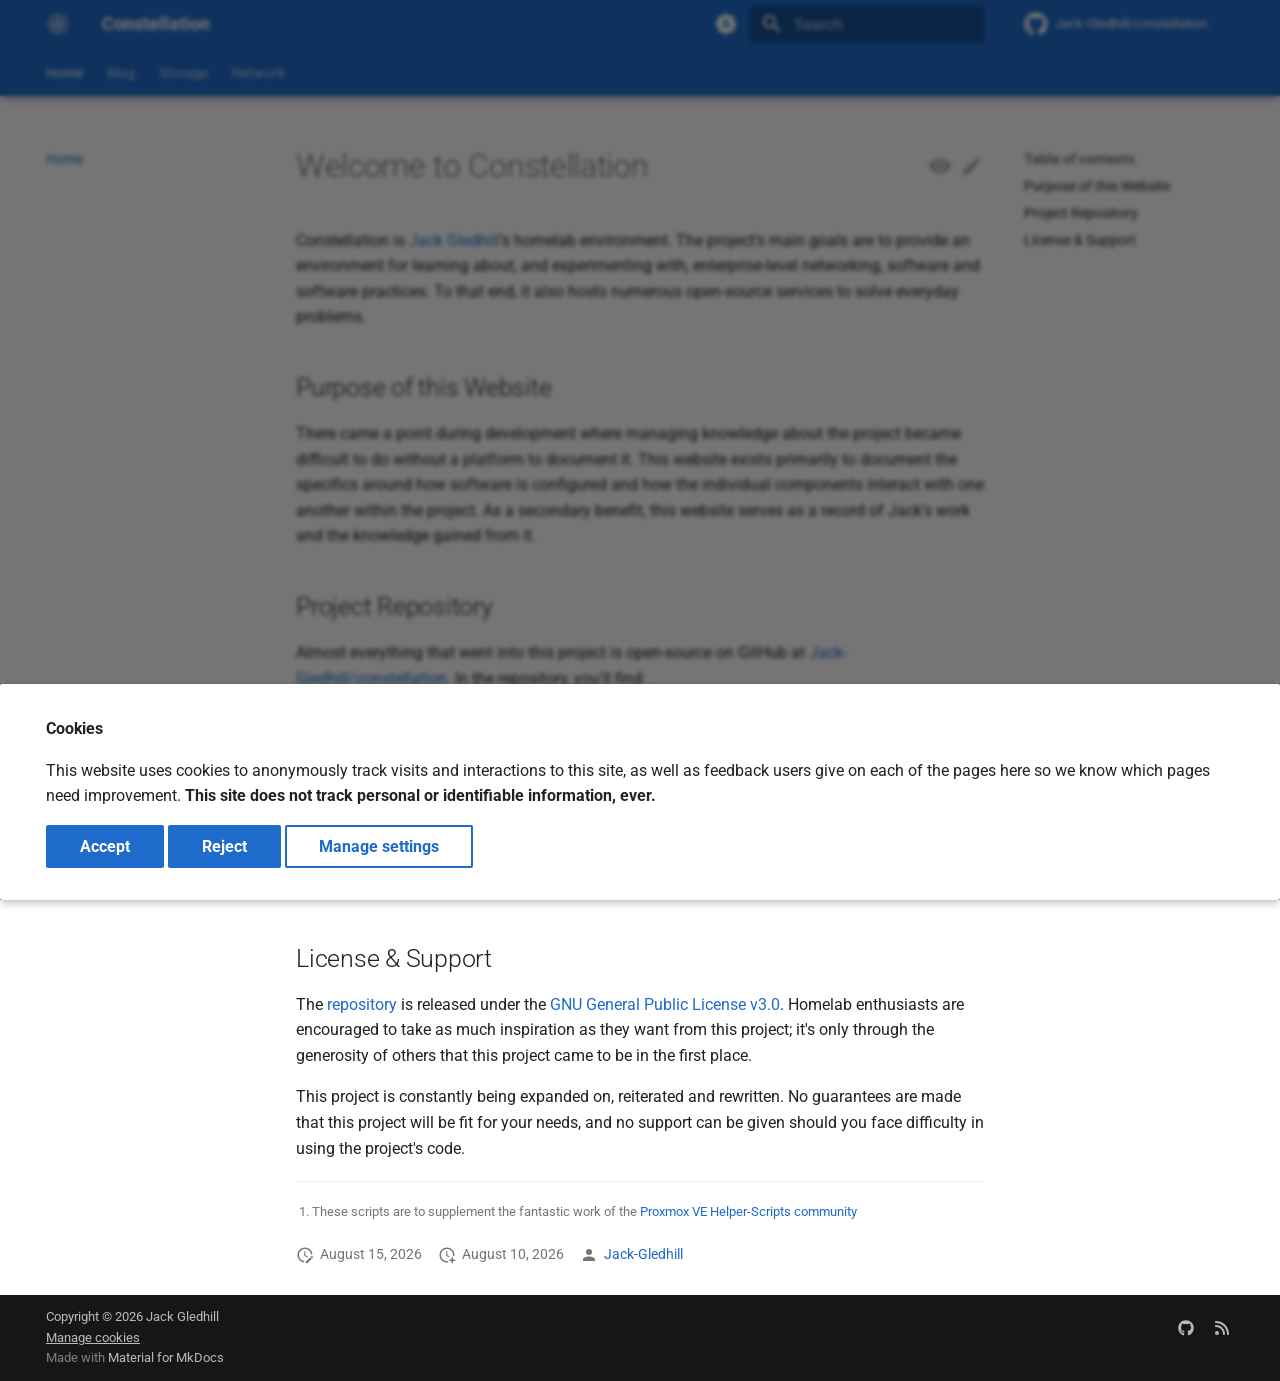
==== commit 7f54baf1: "Deployed a49a70a with MkDocs version: 1.6.1" ====
--- a/index.html
+++ b/index.html
@@ -77,7 +77,20 @@
 
     
     
-  <link href="assets/stylesheets/glightbox.min.css" rel="stylesheet"><script src="assets/javascripts/glightbox.min.js"></script><style id="glightbox-style">
+  
+<meta property="og:type" content="website">
+<meta property="og:title" content="Constellation">
+<meta property="og:description" content="Documentation and blog for my home production environment.">
+<meta property="og:image" content="https://starsystem.dev/assets/images/social/index.png">
+<meta property="og:image:type" content="image/png">
+<meta property="og:image:width" content="1200">
+<meta property="og:image:height" content="630">
+<meta property="og:url" content="https://starsystem.dev/">
+<meta property="twitter:card" content="summary_large_image">
+<meta property="twitter:title" content="Constellation">
+<meta property="twitter:description" content="Documentation and blog for my home production environment.">
+<meta property="twitter:image" content="https://starsystem.dev/assets/images/social/index.png">
+<link href="assets/stylesheets/glightbox.min.css" rel="stylesheet"><script src="assets/javascripts/glightbox.min.js"></script><style id="glightbox-style">
             html.glightbox-open { overflow: initial; height: 100%; }
             .gslide-title { margin-top: 0px; user-select: text; }
             .gslide-desc { color: #666; user-select: text; }
@@ -143,7 +156,7 @@
         <div class="md-header__topic" data-md-component="header-topic">
           <span class="md-ellipsis">
             
-              Welcome to Constellation
+              Home
             
           </span>
         </div>
@@ -273,7 +286,7 @@
   
     
   
-  Welcome to Constellation
+  Home
 
       </a>
     </li>
@@ -285,16 +298,57 @@
   
   
   
+    <li class="md-tabs__item">
+      <a href="blog/" class="md-tabs__link">
+        
+  
+  
+    
+  
+  Blog
+
+      </a>
+    </li>
+  
+
+      
+        
+  
+  
+  
+  
     
     
       <li class="md-tabs__item">
-        <a href="blog/" class="md-tabs__link">
-          
-  
-  
-    
-  
-  Blog
+        <a href="storage/databases/" class="md-tabs__link">
+          
+  
+  
+    
+  
+  Storage
+
+        </a>
+      </li>
+    
+  
+
+      
+        
+  
+  
+  
+  
+    
+    
+      <li class="md-tabs__item">
+        <a href="network/firewall/" class="md-tabs__link">
+          
+  
+  
+    
+  
+  Network
 
         </a>
       </li>
@@ -369,6 +423,24 @@
         
       
       
+        <label class="md-nav__link md-nav__link--active" for="__toc">
+          
+  
+  
+  <span class="md-ellipsis">
+    
+  
+    Home
+  
+
+    
+  </span>
+  
+  
+
+          <span class="md-nav__icon md-icon"></span>
+        </label>
+      
       <a href="." class="md-nav__link md-nav__link--active">
         
   
@@ -376,7 +448,7 @@
   <span class="md-ellipsis">
     
   
-    Welcome to Constellation
+    Home
   
 
     
@@ -386,6 +458,58 @@
 
       </a>
       
+        
+
+<nav class="md-nav md-nav--secondary" aria-label="Table of contents">
+  
+  
+  
+    
+  
+  
+    <label class="md-nav__title" for="__toc">
+      <span class="md-nav__icon md-icon"></span>
+      Table of contents
+    </label>
+    <ul class="md-nav__list" data-md-component="toc" data-md-scrollfix="">
+      
+        <li class="md-nav__item">
+  <a href="#purpose-of-this-website" class="md-nav__link">
+    <span class="md-ellipsis">
+      
+        Purpose of this Website
+      
+    </span>
+  </a>
+  
+</li>
+      
+        <li class="md-nav__item">
+  <a href="#project-repository" class="md-nav__link">
+    <span class="md-ellipsis">
+      
+        Project Repository
+      
+    </span>
+  </a>
+  
+</li>
+      
+        <li class="md-nav__item">
+  <a href="#license-support" class="md-nav__link">
+    <span class="md-ellipsis">
+      
+        License &amp; Support
+      
+    </span>
+  </a>
+  
+</li>
+      
+    </ul>
+  
+</nav>
+      
     </li>
   
 
@@ -395,12 +519,39 @@
   
   
   
-  
-    
-    
-      
-        
-          
+    
+  
+  
+    <li class="md-nav__item">
+      <a href="blog/" class="md-nav__link">
+        
+  
+  
+  <span class="md-ellipsis">
+    
+  
+    Blog
+  
+
+    
+  </span>
+  
+  
+
+      </a>
+    </li>
+  
+
+    
+      
+      
+  
+  
+  
+  
+    
+    
+      
         
       
         
@@ -418,18 +569,291 @@
       
         
         
-        <input class="md-nav__toggle md-toggle " type="checkbox" id="__nav_2">
+        <input class="md-nav__toggle md-toggle " type="checkbox" id="__nav_3">
+        
+          
+          <label class="md-nav__link" for="__nav_3" id="__nav_3_label" tabindex="0">
+            
+  
+  
+  <span class="md-ellipsis">
+    
+  
+    Storage
+  
+
+    
+  </span>
+  
+  
+
+            <span class="md-nav__icon md-icon"></span>
+          </label>
+        
+        <nav class="md-nav" data-md-level="1" aria-labelledby="__nav_3_label" aria-expanded="false">
+          <label class="md-nav__title" for="__nav_3">
+            <span class="md-nav__icon md-icon"></span>
+            
+  
+    Storage
+  
+
+          </label>
+          <ul class="md-nav__list" data-md-scrollfix="">
+            
+              
+                
+  
+  
+  
+  
+    <li class="md-nav__item">
+      <a href="storage/databases/" class="md-nav__link">
+        
+  
+  
+  <span class="md-ellipsis">
+    
+  
+    Databases
+  
+
+    
+  </span>
+  
+  
+
+      </a>
+    </li>
+  
+
+              
+            
+              
+                
+  
+  
+  
+  
+    <li class="md-nav__item">
+      <a href="storage/time-machine/" class="md-nav__link">
+        
+  
+  
+  <span class="md-ellipsis">
+    
+  
+    Time Machine
+  
+
+    
+  </span>
+  
+  
+
+      </a>
+    </li>
+  
+
+              
+            
+          </ul>
+        </nav>
+      
+    </li>
+  
+
+    
+      
+      
+  
+  
+  
+  
+    
+    
+      
+        
+      
+        
+      
+        
+      
+        
+      
+    
+    
+    
+      
+      
+        
+      
+    
+    
+    <li class="md-nav__item md-nav__item--nested">
+      
+        
+        
+        <input class="md-nav__toggle md-toggle " type="checkbox" id="__nav_4">
+        
+          
+          <label class="md-nav__link" for="__nav_4" id="__nav_4_label" tabindex="0">
+            
+  
+  
+  <span class="md-ellipsis">
+    
+  
+    Network
+  
+
+    
+  </span>
+  
+  
+
+            <span class="md-nav__icon md-icon"></span>
+          </label>
+        
+        <nav class="md-nav" data-md-level="1" aria-labelledby="__nav_4_label" aria-expanded="false">
+          <label class="md-nav__title" for="__nav_4">
+            <span class="md-nav__icon md-icon"></span>
+            
+  
+    Network
+  
+
+          </label>
+          <ul class="md-nav__list" data-md-scrollfix="">
+            
+              
+                
+  
+  
+  
+  
+    <li class="md-nav__item">
+      <a href="network/firewall/" class="md-nav__link">
+        
+  
+  
+  <span class="md-ellipsis">
+    
+  
+    Firewall
+  
+
+    
+  </span>
+  
+  
+
+      </a>
+    </li>
+  
+
+              
+            
+              
+                
+  
+  
+  
+  
+    <li class="md-nav__item">
+      <a href="network/reverse-proxy/" class="md-nav__link">
+        
+  
+  
+  <span class="md-ellipsis">
+    
+  
+    Reverse Proxy
+  
+
+    
+  </span>
+  
+  
+
+      </a>
+    </li>
+  
+
+              
+            
+              
+                
+  
+  
+  
+  
+    <li class="md-nav__item">
+      <a href="network/vpn/" class="md-nav__link">
+        
+  
+  
+  <span class="md-ellipsis">
+    
+  
+    VPN
+  
+
+    
+  </span>
+  
+  
+
+      </a>
+    </li>
+  
+
+              
+            
+              
+                
+  
+  
+  
+  
+    
+    
+      
+        
+          
+        
+      
+        
+      
+        
+      
+        
+      
+    
+    
+    
+      
+      
+        
+      
+    
+    
+    <li class="md-nav__item md-nav__item--nested">
+      
+        
+        
+        <input class="md-nav__toggle md-toggle " type="checkbox" id="__nav_4_4">
         
           
           <div class="md-nav__link md-nav__container">
-            <a href="blog/" class="md-nav__link ">
+            <a href="network/sso/" class="md-nav__link ">
               
   
   
   <span class="md-ellipsis">
     
   
-    Blog
+    Single Sign-On
   
 
     
@@ -440,18 +864,18 @@
             </a>
             
               
-              <label class="md-nav__link " for="__nav_2" id="__nav_2_label" tabindex="0">
+              <label class="md-nav__link " for="__nav_4_4" id="__nav_4_4_label" tabindex="0">
                 <span class="md-nav__icon md-icon"></span>
               </label>
             
           </div>
         
-        <nav class="md-nav" data-md-level="1" aria-labelledby="__nav_2_label" aria-expanded="false">
-          <label class="md-nav__title" for="__nav_2">
+        <nav class="md-nav" data-md-level="2" aria-labelledby="__nav_4_4_label" aria-expanded="false">
+          <label class="md-nav__title" for="__nav_4_4">
             <span class="md-nav__icon md-icon"></span>
             
   
-    Blog
+    Single Sign-On
   
 
           </label>
@@ -466,14 +890,14 @@
   
   
     <li class="md-nav__item">
-      <a href="." class="md-nav__link">
+      <a href="network/sso/ad/" class="md-nav__link">
         
   
   
   <span class="md-ellipsis">
     
   
-    Archive
+    Active Directory
   
 
     
@@ -482,6 +906,70 @@
   
 
       </a>
+    </li>
+  
+
+              
+            
+              
+                
+  
+  
+  
+  
+    <li class="md-nav__item">
+      <a href="network/sso/ldap/" class="md-nav__link">
+        
+  
+  
+  <span class="md-ellipsis">
+    
+  
+    LDAP
+  
+
+    
+  </span>
+  
+  
+
+      </a>
+    </li>
+  
+
+              
+            
+              
+                
+  
+  
+  
+  
+    <li class="md-nav__item">
+      <a href="network/sso/oidc/" class="md-nav__link">
+        
+  
+  
+  <span class="md-ellipsis">
+    
+  
+    OIDC
+  
+
+    
+  </span>
+  
+  
+
+      </a>
+    </li>
+  
+
+              
+            
+          </ul>
+        </nav>
+      
     </li>
   
 
@@ -514,6 +1002,47 @@
     
   
   
+    <label class="md-nav__title" for="__toc">
+      <span class="md-nav__icon md-icon"></span>
+      Table of contents
+    </label>
+    <ul class="md-nav__list" data-md-component="toc" data-md-scrollfix="">
+      
+        <li class="md-nav__item">
+  <a href="#purpose-of-this-website" class="md-nav__link">
+    <span class="md-ellipsis">
+      
+        Purpose of this Website
+      
+    </span>
+  </a>
+  
+</li>
+      
+        <li class="md-nav__item">
+  <a href="#project-repository" class="md-nav__link">
+    <span class="md-ellipsis">
+      
+        Project Repository
+      
+    </span>
+  </a>
+  
+</li>
+      
+        <li class="md-nav__item">
+  <a href="#license-support" class="md-nav__link">
+    <span class="md-ellipsis">
+      
+        License &amp; Support
+      
+    </span>
+  </a>
+  
+</li>
+      
+    </ul>
+  
 </nav>
                   </div>
                 </div>
@@ -546,6 +1075,37 @@
 
 
 <h1 id="welcome-to-constellation">Welcome to Constellation<a class="headerlink" href="#welcome-to-constellation" title="Permanent link">¶</a></h1>
+<p>Constellation is <a href="https://jackgledhill.com">Jack Gledhill</a>'s homelab environment.
+The project's main goals are to provide an environment for learning about, and experimenting with, enterprise-level networking, software and software practices.
+To that end, it also hosts numerous open-source services to solve everyday problems.</p>
+<h2 id="purpose-of-this-website">Purpose of this Website<a class="headerlink" href="#purpose-of-this-website" title="Permanent link">¶</a></h2>
+<p>There came a point during development where managing knowledge about the project became difficult to do without a platform to document it.
+This website exists primarily to document the specifics around how software is configured and how the individual components interact with one another within the project.
+As a secondary benefit, this website serves as a record of Jack's work and the knowledge gained from it.</p>
+<h2 id="project-repository">Project Repository<a class="headerlink" href="#project-repository" title="Permanent link">¶</a></h2>
+<p>Almost everything that went into this project is open-source on GitHub at <a href="https://github.com/Jack-Gledhill/constellation">Jack-Gledhill/constellation</a>.
+In the repository, you'll find:</p>
+<ul>
+<li>The source for this website</li>
+<li>Diagrams explaining the project's internals</li>
+<li>Bash scripts for managing Proxmox LXCs and VMs<sup id="fnref:1"><a class="footnote-ref" href="#fn:1">1</a></sup></li>
+<li><a href="https://docs.ansible.com">Ansible</a> Playbooks and Roles for automating arduous tasks</li>
+<li><a href="https://argo-cd.readthedocs.io/en/stable/">ArgoCD</a> resources and Kubernetes manifests</li>
+<li><a href="https://docs.docker.com/compose/">Docker Compose</a> stacks automatically deployed via GitOps</li>
+</ul>
+<h2 id="license-support">License &amp; Support<a class="headerlink" href="#license-support" title="Permanent link">¶</a></h2>
+<p>The <a href="https://github.com/Jack-Gledhill/constellation">repository</a> is released under the <a href="https://choosealicense.com/licenses/gpl-3.0/">GNU General Public License v3.0</a>.
+Homelab enthusiasts are encouraged to take as much inspiration as they want from this project; it's only through the generosity of others that this project came to be in the first place.</p>
+<p>This project is constantly being expanded on, reiterated and rewritten.
+No guarantees are made that this project will be fit for your needs, and no support can be given should you face difficulty in using the project's code.</p>
+<div class="footnote">
+<hr>
+<ol>
+<li id="fn:1">
+<p>These scripts are to supplement the fantastic work of the <a href="https://community-scripts.org">Proxmox VE Helper-Scripts community</a>&nbsp;<a class="footnote-backref" href="#fnref:1" title="Jump back to footnote 1 in the text">↩</a></p>
+</li>
+</ol>
+</div>
 
 
 
@@ -568,7 +1128,7 @@
     <span class="md-icon" title="Last update">
       <svg xmlns="http://www.w3.org/2000/svg" viewBox="0 0 24 24"><path d="M21 13.1c-.1 0-.3.1-.4.2l-1 1 2.1 2.1 1-1c.2-.2.2-.6 0-.8l-1.3-1.3c-.1-.1-.2-.2-.4-.2m-1.9 1.8-6.1 6V23h2.1l6.1-6.1zM12.5 7v5.2l4 2.4-1 1L11 13V7zM11 21.9c-5.1-.5-9-4.8-9-9.9C2 6.5 6.5 2 12 2c5.3 0 9.6 4.1 10 9.3-.3-.1-.6-.2-1-.2s-.7.1-1 .2C19.6 7.2 16.2 4 12 4c-4.4 0-8 3.6-8 8 0 4.1 3.1 7.5 7.1 7.9l-.1.2z"></path></svg>
     </span>
-    <span class="git-revision-date-localized-plugin git-revision-date-localized-plugin-date" title="August 10, 2026 13:07:45 UTC">August 10, 2026</span>
+    <span class="git-revision-date-localized-plugin git-revision-date-localized-plugin-date" title="August 15, 2026 14:52:58 UTC">August 15, 2026</span>
   </span>
 
     
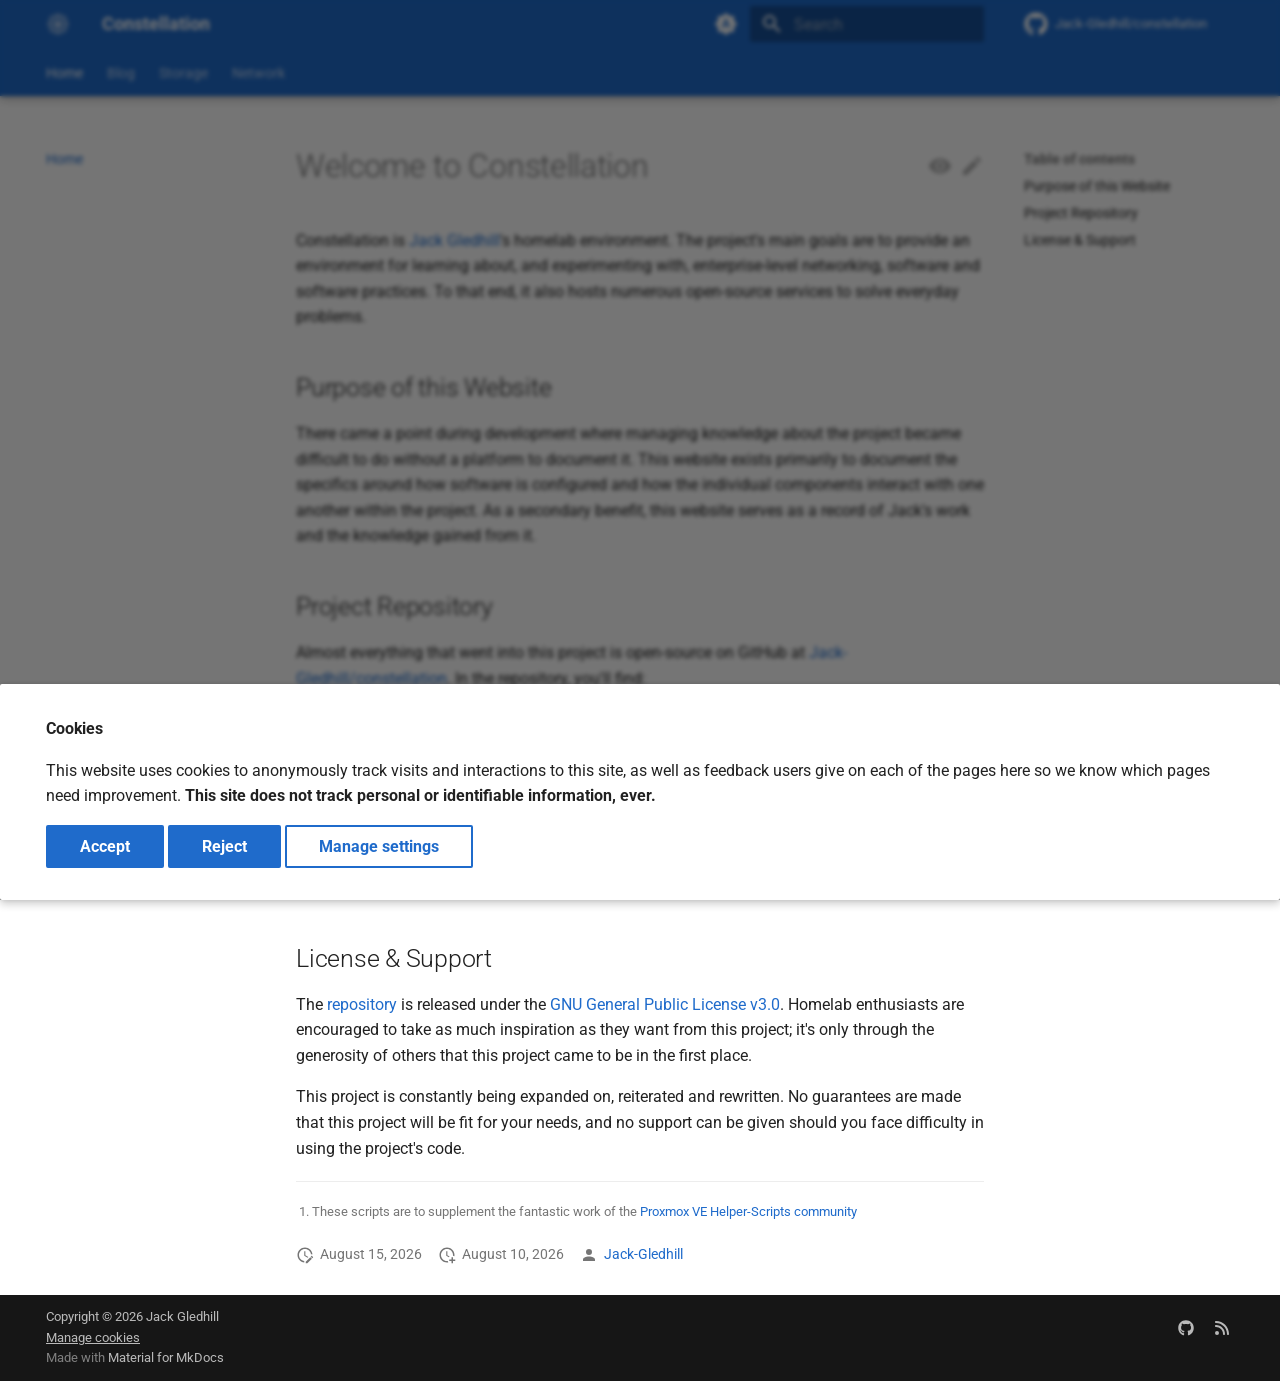
==== commit 158073b2: "Deployed c470fcd with MkDocs version: 1.6.1" ====
--- a/index.html
+++ b/index.html
@@ -554,8 +554,6 @@
       
         
       
-        
-      
     
     
     
@@ -629,34 +627,6 @@
 
               
             
-              
-                
-  
-  
-  
-  
-    <li class="md-nav__item">
-      <a href="storage/time-machine/" class="md-nav__link">
-        
-  
-  
-  <span class="md-ellipsis">
-    
-  
-    Time Machine
-  
-
-    
-  </span>
-  
-  
-
-      </a>
-    </li>
-  
-
-              
-            
           </ul>
         </nav>
       
@@ -827,8 +797,6 @@
       
         
       
-        
-      
     
     
     
@@ -881,34 +849,6 @@
           </label>
           <ul class="md-nav__list" data-md-scrollfix="">
             
-              
-            
-              
-                
-  
-  
-  
-  
-    <li class="md-nav__item">
-      <a href="network/sso/ad/" class="md-nav__link">
-        
-  
-  
-  <span class="md-ellipsis">
-    
-  
-    Active Directory
-  
-
-    
-  </span>
-  
-  
-
-      </a>
-    </li>
-  
-
               
             
               
--- a/assets/css/theme.css
+++ b/assets/css/theme.css
@@ -1,5 +1,8 @@
 :root > * {
     --md-primary-fg-color: #1f6bcb;
-    --md-primary-fg-color--light: #1f6bcb;
-    --md-primary-fg-color--dark: #1f6bcb;
+    --md-primary-fg-color--light: color-mix(in srgb, #1f6bcb 70%, white);
+    --md-primary-fg-color--dark: color-mix(in srgb, #1f6bcb 70%, black);
+
+    --md-accent-fg-color: #009dc9;
+    --md-accent-fg-color--transparent: color-mix(in srgb, #009dc9 10%, white);
 }
